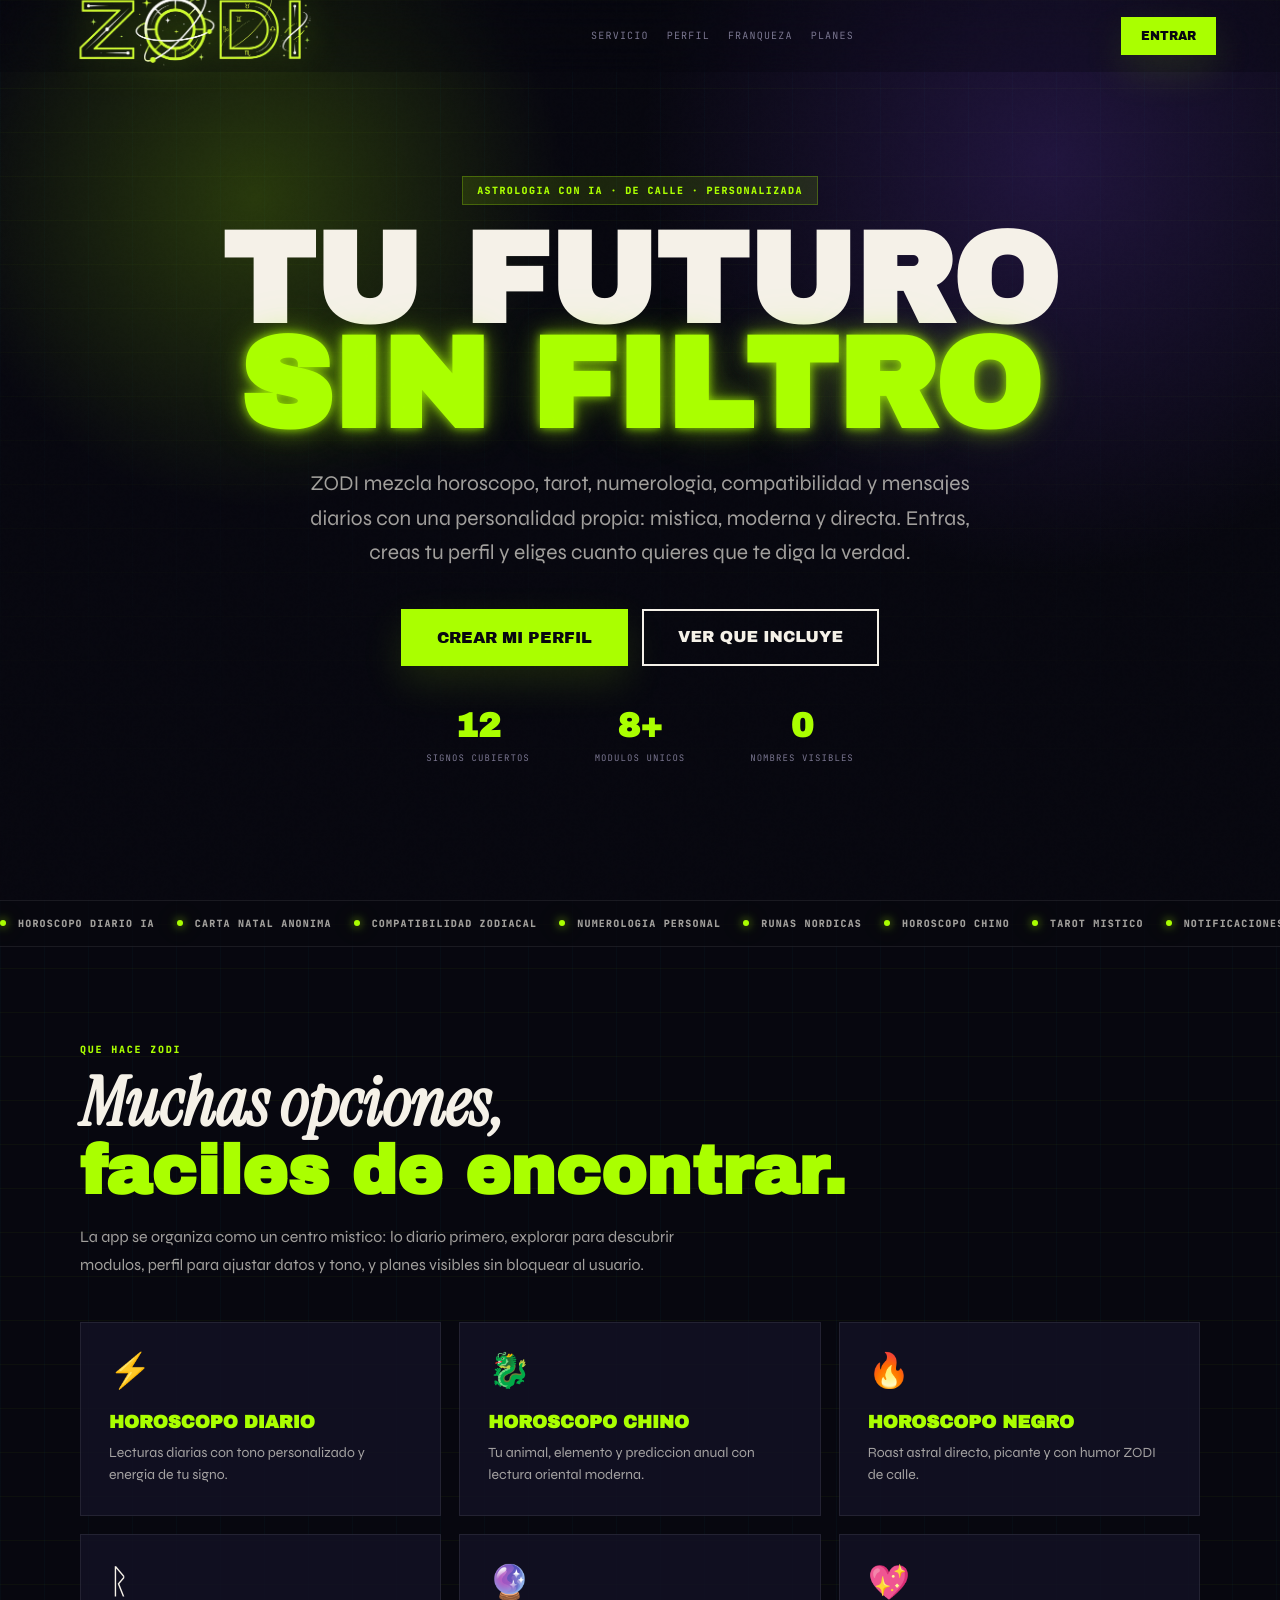
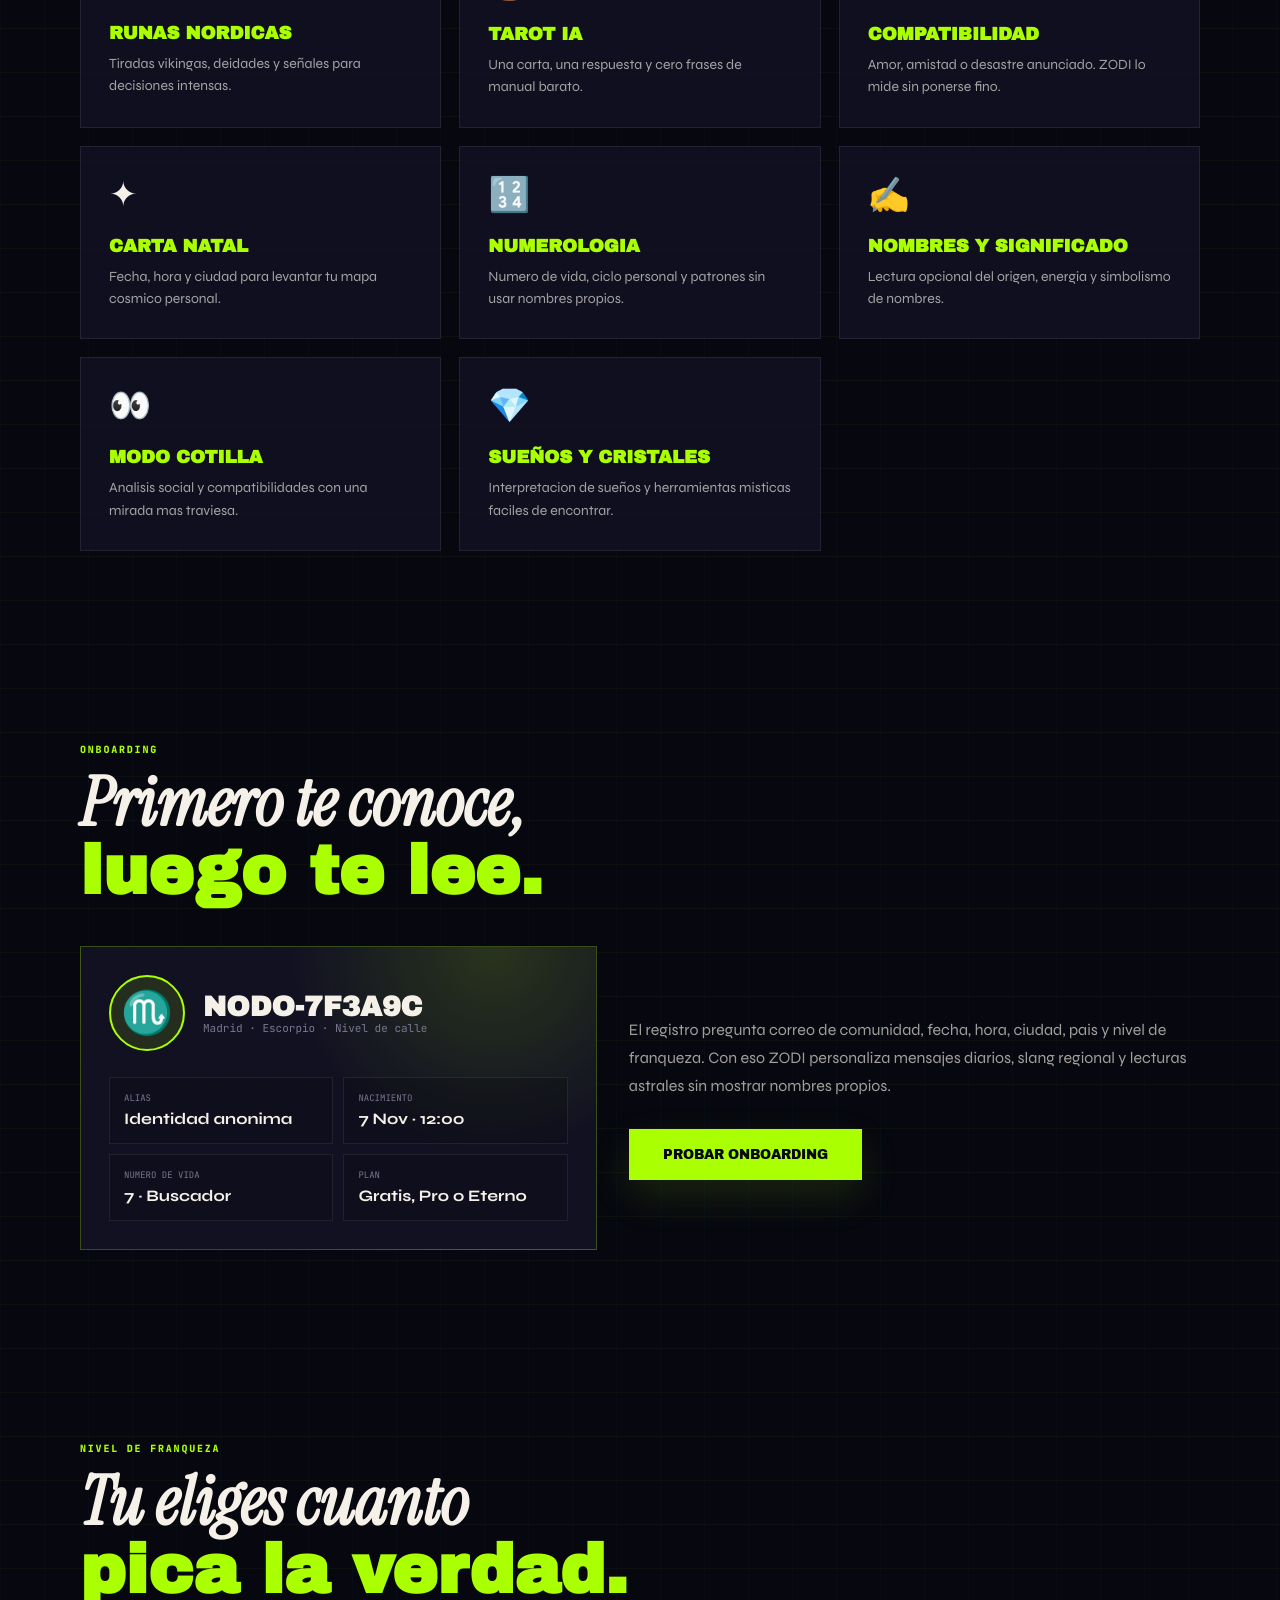
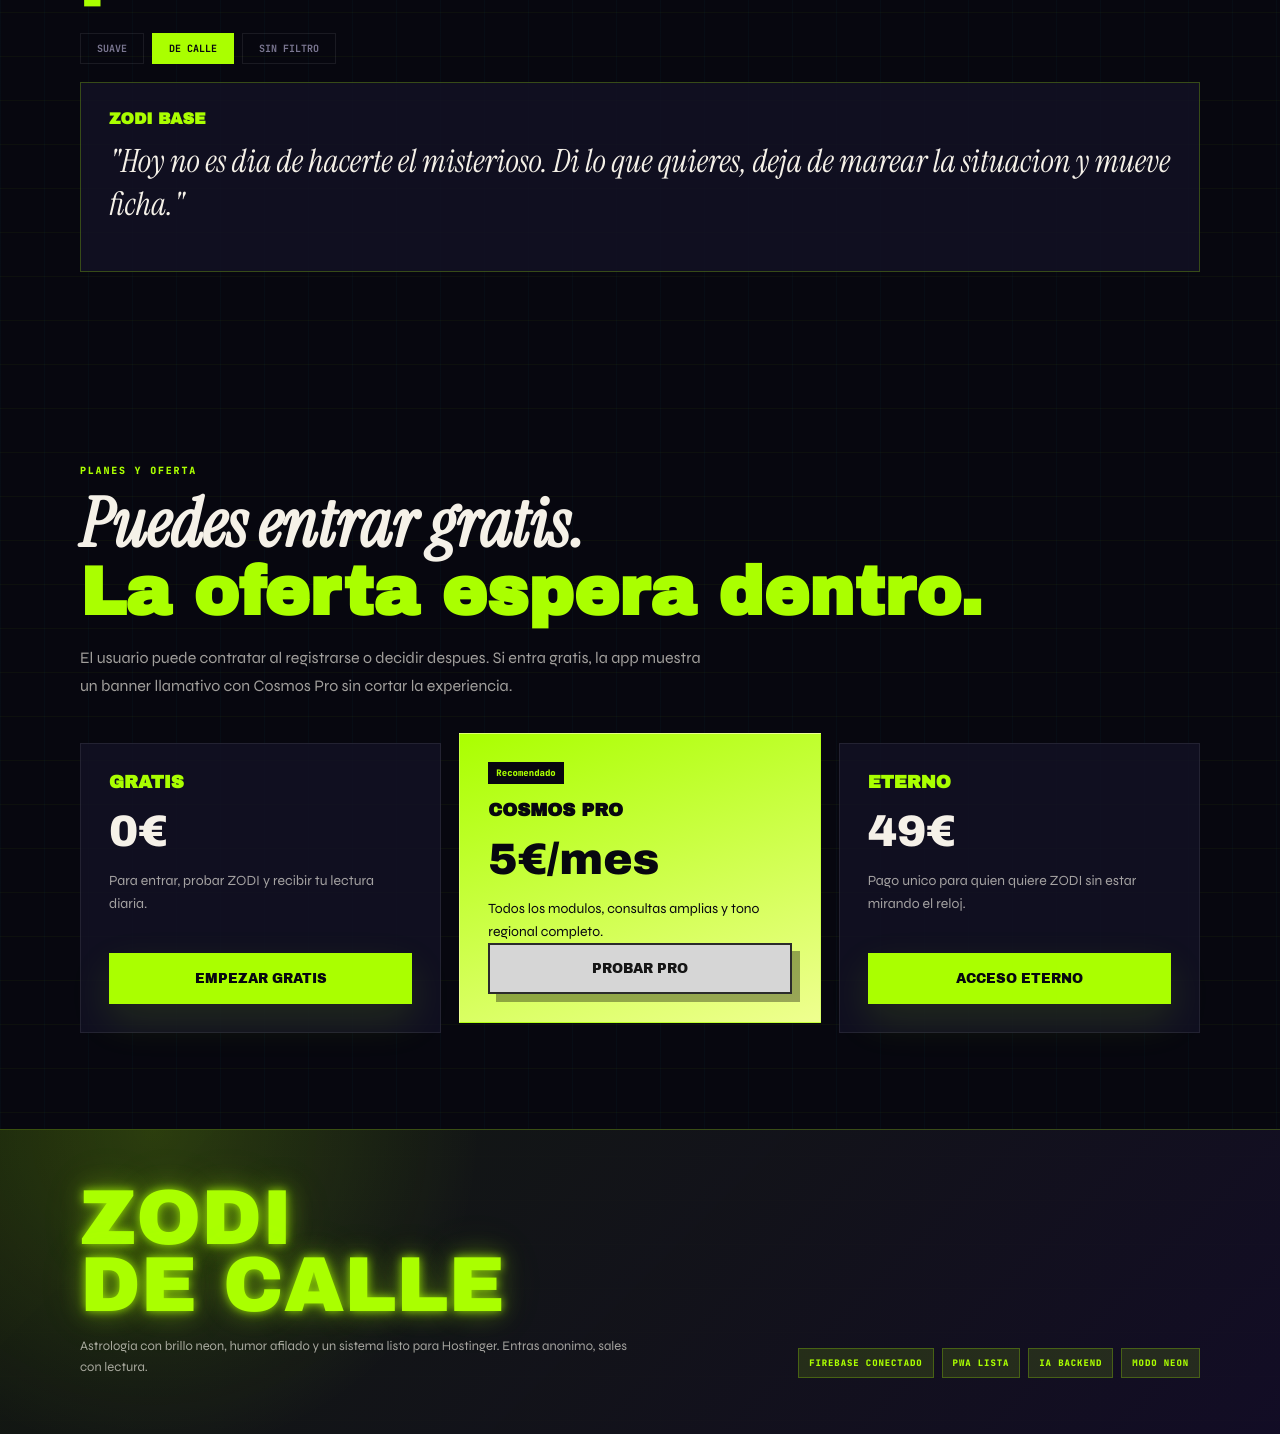
==== index.html @ 2113ca64 "Polish mobile UI and zodiac assets" ====
<!doctype html>
<html lang="es">
  <head>
    <meta charset="UTF-8" />
    <link rel="icon" type="image/svg+xml" href="/favicon.svg" />
    <link rel="manifest" href="/manifest.webmanifest" />
    <meta name="viewport" content="width=device-width, initial-scale=1.0, maximum-scale=1.0, user-scalable=no, viewport-fit=cover" />
    <meta name="theme-color" content="#05020d" />
    <meta name="apple-mobile-web-app-capable" content="yes" />
    <meta name="apple-mobile-web-app-title" content="ZODI" />
    <title>ZODI - La app de astrologia que te mereces</title>
    <link rel="preconnect" href="https://fonts.googleapis.com">
    <link rel="preconnect" href="https://fonts.gstatic.com" crossorigin>
    <link href="https://fonts.googleapis.com/css2?family=Syne:wght@400;600;700;800&family=Instrument+Serif:ital@0;1&family=JetBrains+Mono:wght@400;700&display=swap" rel="stylesheet">
    <script type="module" crossorigin src="/assets/index-DtrG1ZDG.js"></script>
    <link rel="modulepreload" crossorigin href="/assets/jsx-runtime-2UHhqg_S.js">
    <link rel="modulepreload" crossorigin href="/assets/firebase-Da5Ak7kD.js">
    <link rel="modulepreload" crossorigin href="/assets/proxy-juyD3h56.js">
    <link rel="stylesheet" crossorigin href="/assets/index-QmMRBQJv.css">
    <link rel="stylesheet" href="/zodi-ux-polish-v20260505b.css" />
    <script type="module" src="/zodi-google-bridge-v20260505.js"></script>
    <script type="module" src="/zodi-production-polish-v20260505b.js"></script>
  </head>
  <body>
    <div id="cursor"><div class="cur-dot" id="curDot"></div></div>
    <div id="root"></div>
    <script>
      // Only load cursor effect on non-touch devices
      if (window.matchMedia('(hover: hover) and (pointer: fine)').matches) {
        var s = document.createElement('script');
        s.src = '/splash-cursor.js';
        document.body.appendChild(s);
      }
    </script>
  </body>
</html>
---- assets/index-QmMRBQJv.css ----
@import "https://fonts.googleapis.com/css2?family=Archivo+Black&family=Syne:wght@400;700;800&family=Instrument+Serif:ital@0;1&family=JetBrains+Mono:wght@400;500;700&family=Space+Grotesk:wght@300;400;700&display=swap";:root{--z-acid:#af0;--z-acid-dim:#aaff001f;--z-acid-glow:#af06;--z-acid-border:#aaff0040;--z-purple:#6c3dc8;--z-purple-light:#9b6fe8;--z-purple-dim:#6c3dc82e;--z-red:#f44;--z-red-dim:#ff444426;--z-cyan:#00f5ff;--z-cyan-dim:#00f5ff14;--z-bone:#f5f1e8;--z-bone-dim:#f5f1e8a6;--z-black:#07070f;--z-dark:#0d0c18;--z-dark-2:#131224;--z-dark-3:#1a182a;--z-dark-4:#221f33;--z-gray:#7a7690;--z-gray-dim:#7a769040;--z-border:#ffffff14;--z-font-heading:"Archivo Black", sans-serif;--z-font-main:"Syne", sans-serif;--z-font-serif:"Instrument Serif", serif;--z-font-mono:"JetBrains Mono", monospace;--z-font-alt:"Space Grotesk", sans-serif;--z-nav:64px;--z-sb:280px;--z-r:0px;--z-transition:.2s cubic-bezier(.23, 1, .32, 1);--neon-acid:0 0 10px #af0c, 0 0 25px #af06, 0 0 50px #aaff0026}*,:before,:after{box-sizing:border-box;margin:0;padding:0}html{-webkit-tap-highlight-color:transparent;scroll-behavior:smooth;background:var(--z-black);height:100%}body{background:var(--z-black);color:var(--z-bone);font-family:var(--z-font-main);background-image:linear-gradient(#aaff0005 1px,#0000 1px),linear-gradient(90deg,#aaff0005 1px,#0000 1px);background-size:50px 50px;min-height:100vh;overflow-x:hidden}body:after{content:"";pointer-events:none;z-index:9999;opacity:.3;mix-blend-mode:overlay;background-image:url("data:image/svg+xml,%3Csvg viewBox='0 0 256 256' xmlns='http://www.w3.org/2000/svg'%3E%3Cfilter id='n'%3E%3CfeTurbulence type='fractalNoise' baseFrequency='0.75' numOctaves='4'/%3E%3C/filter%3E%3Crect width='100%25' height='100%25' filter='url(%23n)' opacity='0.04'/%3E%3C/svg%3E");position:fixed;inset:0}::selection{background:var(--z-acid);color:var(--z-black)}::-webkit-scrollbar{width:4px}::-webkit-scrollbar-track{background:var(--z-black)}::-webkit-scrollbar-thumb{background:var(--z-acid);border:1px solid var(--z-black)}.z-btn{font-family:var(--z-font-heading);text-transform:uppercase;border:2px solid var(--z-bone);cursor:pointer;transition:var(--z-transition);justify-content:center;align-items:center;gap:12px;padding:16px 32px;display:inline-flex;position:relative}.z-btn-acid{background:var(--z-acid);color:var(--z-black);border-color:var(--z-acid);box-shadow:6px 6px 0px var(--z-black), 6px 6px 0px 2px var(--z-bone)}.z-btn-acid:hover{box-shadow:10px 10px 0px var(--z-acid-glow);transform:translate(-2px,-2px)}.z-btn-outline{color:var(--z-bone);border-color:var(--z-bone);background:0 0}.z-btn-outline:hover{background:var(--z-bone);color:var(--z-black)}.z-card{background:var(--z-dark-2);border:2px solid var(--z-border);transition:var(--z-transition);padding:32px;position:relative}.z-card:hover{border-color:var(--z-acid);box-shadow:8px 8px 0px var(--z-acid-dim)}.z-card.acid{background:var(--z-acid-dim);border-color:var(--z-acid)}.z-badge{background:var(--z-acid);color:var(--z-black);font-family:var(--z-font-mono);letter-spacing:.15em;text-transform:uppercase;margin-bottom:20px;padding:4px 12px;font-size:10px;font-weight:900;display:inline-block}.z-title-lg{font-family:var(--z-font-heading);letter-spacing:-.04em;text-transform:uppercase;margin-bottom:24px;font-size:clamp(32px,8vw,72px);line-height:.9}.z-title-lg b{color:var(--z-acid);text-shadow:var(--neon-acid)}.z-title-serif{font-family:var(--z-font-serif);font-size:clamp(28px,5vw,48px);font-style:italic;font-weight:400;line-height:1.1}.z-app-wrapper{background:var(--z-black);height:100vh;display:flex}.z-sidebar{width:var(--z-sb);background:var(--z-dark);border-right:2px solid var(--z-acid);z-index:100;flex-direction:column;flex-shrink:0;transition:transform .3s;display:flex}.z-main-area{flex-direction:column;flex:1;min-width:0;display:flex}.z-panel-scroll{scroll-behavior:smooth;flex:1;padding:48px;overflow-y:auto}.z-nav-link{color:var(--z-gray);font-family:var(--z-font-heading);transition:var(--z-transition);cursor:pointer;text-align:left;background:0 0;border:none;border-left:4px solid #0000;padding:14px 24px;font-size:14px;text-decoration:none}.z-nav-link:hover{color:var(--z-bone);background:#ffffff08}.z-nav-link.active{color:var(--z-acid);background:var(--z-acid-dim);border-left-color:var(--z-acid)}.z-sign-img{mix-blend-mode:plus-lighter;filter:brightness(1.2)}.z-logout-small{color:var(--z-gray);cursor:pointer;font-family:var(--z-font-mono);text-transform:lowercase;opacity:.6;background:0 0;border:none;padding:12px;font-size:9px;transition:all .2s}.z-logout-small:hover{opacity:1;color:var(--z-red)}.flabel{font-family:var(--z-font-mono);color:var(--z-acid);text-transform:uppercase;letter-spacing:.1em;margin-bottom:8px;font-size:9px;display:block}.finput,.fselect,.ftextarea{background:var(--z-dark-3);border:2px solid var(--z-border);width:100%;color:var(--z-bone);font-family:var(--z-font-main);transition:var(--z-transition);outline:none;padding:14px;font-size:14px}.finput:focus,.fselect:focus,.ftextarea:focus{border-color:var(--z-acid);background:var(--z-dark-4)}.mode-strip{flex-wrap:wrap;gap:8px;margin-bottom:24px;display:flex}.mtab{border:1px solid var(--z-border);color:var(--z-gray);font-family:var(--z-font-mono);text-transform:uppercase;cursor:pointer;background:0 0;padding:8px 16px;font-size:10px;font-weight:700;transition:all .2s}.mtab:hover{color:var(--z-bone);border-color:var(--z-bone)}.mtab.on{background:var(--z-acid);color:var(--z-black);border-color:var(--z-acid)}.rbox{border:2px solid var(--z-border);margin-top:24px}.rbox-head{border-bottom:2px solid var(--z-border);background:#ffffff08;align-items:center;gap:16px;padding:20px;display:flex}.rbox-em{filter:drop-shadow(0 0 10px var(--z-acid-dim));font-size:32px}.rbox-title{font-family:var(--z-font-heading);font-size:16px}.rbox-meta{font-family:var(--z-font-mono);color:var(--z-gray);font-size:10px}.rbox-bdg{background:var(--z-acid);color:var(--z-black);font-family:var(--z-font-mono);margin-left:auto;padding:4px 10px;font-size:9px;font-weight:900}.rbox-body{color:var(--z-bone-dim);padding:24px;font-size:15px;line-height:1.8}.rbox-body strong{color:var(--z-acid)}.rbox-foot{border-top:1px solid var(--z-border);align-items:center;gap:12px;padding:12px 20px;display:flex}.rtag{background:var(--z-dark-3);font-family:var(--z-font-mono);color:var(--z-gray);padding:4px 8px;font-size:9px}.regen-btn{color:var(--z-acid);font-family:var(--z-font-mono);cursor:pointer;background:0 0;border:none;margin-left:auto;font-size:10px}.orb{filter:blur(120px);pointer-events:none;z-index:-1;opacity:.6;border-radius:50%;animation:25s ease-in-out infinite orb-drift;position:fixed}.orb-1{background:#6c3dc826;width:500px;height:500px;top:-100px;right:-100px}.orb-2{background:#aaff001a;width:350px;height:350px;animation-delay:-12s;bottom:-50px;left:-50px}@keyframes orb-drift{0%,to{transform:translate(0)scale(1)}50%{transform:translate(-40px,30px)scale(1.1)}}@media (width<=768px){.z-sidebar{z-index:1000;width:85%;position:fixed;top:0;bottom:0;left:0;transform:translate(-100%)}.z-sidebar.mob-open{transform:translate(0)}.z-panel-scroll{padding:24px 24px 100px}.z-desktop-only{display:none!important}.mob-bottom-nav{background:var(--z-dark-3);border-top:1px solid var(--z-border);z-index:1000;justify-content:space-around;align-items:center;height:60px;display:flex;position:fixed;bottom:0;left:0;right:0}.mob-bottom-nav>div{cursor:pointer;flex-direction:column;align-items:center;gap:4px;padding:8px;transition:opacity .2s;display:flex}.mob-bottom-nav>div.active-tab{opacity:1!important}.mob-ham{cursor:pointer;flex-direction:column;gap:4px;width:24px;display:flex}.mob-ham span{background:var(--z-bone);width:100%;height:2px;transition:all .3s;display:block}.overlay{-webkit-backdrop-filter:blur(4px);backdrop-filter:blur(4px);z-index:999;opacity:0;pointer-events:none;background:#00000080;transition:all .3s;position:fixed;inset:0}.overlay.on{opacity:1;pointer-events:auto}.desktop-only{display:none!important}}@media (width>=769px){.mob-bottom-nav,.mob-ham,.overlay{display:none!important}}.mobile-header{display:none}.z-desktop-header{z-index:90;position:sticky;top:0}.z-panel-modern,.z-perfil-panel,.z-tarot-panel{position:relative}.z-panel-modern:before,.z-tarot-panel:before{content:"";pointer-events:none;z-index:-1;background:radial-gradient(circle at 12% 20%,#aaff0024,#0000 28%),radial-gradient(circle at 88% 10%,#00f5ff1c,#0000 32%),linear-gradient(#ffffff08,#0000);height:220px;position:absolute;inset:-48px -48px auto}.z-grid,.z-layout-grid{gap:24px;display:grid}.z-layout-grid{grid-template-columns:minmax(260px,.8fr) minmax(320px,1.2fr);align-items:stretch}.z-card-luxe{border:1px solid var(--z-border);background:linear-gradient(160deg,#1a182aeb,#07070ff5);padding:36px;box-shadow:0 24px 80px #00000059}.z-card-luxe.acid{border-color:var(--z-acid);background:radial-gradient(circle at 50% 0%, #aaff002e, transparent 48%), var(--z-dark-2)}.z-title-xl{font-family:var(--z-font-heading);text-transform:uppercase;font-size:clamp(44px,9vw,96px);line-height:.86}.z-gray-mid{color:var(--z-bone-dim)}.z-quick-dock{grid-template-columns:repeat(4,minmax(0,1fr));gap:14px;margin:-24px 0 42px;display:grid}.z-quick-card{border:1px solid var(--z-border);min-height:112px;color:var(--z-bone);cursor:pointer;text-align:left;transition:var(--z-transition);background:#131224b8;padding:18px;position:relative;overflow:hidden}.z-quick-card:after{content:"";background:var(--z-acid);transform-origin:0;height:2px;transition:var(--z-transition);position:absolute;inset:auto 14px 12px;transform:scaleX(0)}.z-quick-card:hover,.z-quick-card:focus-visible{border-color:var(--z-acid);transform:translateY(-3px);box-shadow:0 16px 42px #aaff0017}.z-quick-card:hover:after,.z-quick-card:focus-visible:after{transform:scaleX(1)}.z-quick-icon{margin-bottom:12px;font-size:28px;display:block}.z-quick-title{font-family:var(--z-font-heading);text-transform:uppercase;font-size:13px}.z-quick-desc{color:var(--z-gray);margin-top:6px;font-size:12px;line-height:1.4}.z-hub-toolbar{grid-template-columns:minmax(220px,1fr) auto;align-items:center;gap:16px;margin-bottom:28px;display:grid}.z-hub-search{border:1px solid var(--z-border);color:var(--z-bone);font-family:var(--z-font-main);background:#131224db;outline:none;min-height:48px;padding:0 16px}.z-hub-search:focus{border-color:var(--z-acid);box-shadow:0 0 0 3px var(--z-acid-dim)}.z-hub-filters{flex-wrap:wrap;justify-content:flex-end;gap:8px;display:flex}.z-service-grid{grid-template-columns:repeat(auto-fill,minmax(230px,1fr));gap:18px;display:grid}.z-service-card{min-height:230px}.z-service-card:focus-visible{outline:2px solid var(--z-acid);outline-offset:3px}@media (width<=900px){.z-panel-scroll{padding:28px 18px 96px}.z-grid,.z-layout-grid{grid-template-columns:1fr!important}.z-quick-dock{grid-template-columns:repeat(2,minmax(0,1fr));margin-top:0}.z-hub-toolbar{grid-template-columns:1fr}.z-hub-filters{justify-content:flex-start}}@media (width<=768px){.z-desktop-header{display:none!important}.mobile-header{display:block}.z-sidebar{display:none}.z-app-wrapper{height:auto;min-height:100dvh}.z-main-area{min-height:100dvh}.z-title-lg{letter-spacing:0}.z-card,.z-card-luxe{padding:22px!important}.mode-strip .mtab{flex:auto;min-height:42px}}@media (width<=520px){.z-quick-dock,.z-service-grid{grid-template-columns:1fr}.z-panel-modern:before,.z-tarot-panel:before{inset:-28px -18px auto}}.z-onboarding-shell{background:var(--z-black);z-index:9999;justify-content:center;align-items:center;min-height:100dvh;padding:28px;display:flex;position:fixed;inset:0;overflow-y:auto}.z-onboarding-progress{z-index:2;gap:8px;display:flex;position:fixed;top:18px;left:50%;transform:translate(-50%)}.z-onboarding-progress span{background:var(--z-gray-dim);width:42px;height:4px}.z-onboarding-progress span.on{background:var(--z-acid);box-shadow:0 0 18px var(--z-acid-glow)}.z-onboarding-card{z-index:1;width:min(100%,640px);position:relative}.z-onboarding-card.wide{width:min(100%,980px)}.z-onboarding-copy{color:var(--z-bone-dim);max-width:620px;margin:-10px 0 32px;font-size:16px;line-height:1.65}.z-form-grid,.z-choice-grid,.z-plan-grid{gap:16px;margin-bottom:28px;display:grid}.z-form-grid{grid-template-columns:repeat(2,minmax(0,1fr))}.z-input-xl{min-height:58px;font-size:18px}.z-wide-btn{width:100%;padding:22px;font-size:16px}.z-onboarding-preview{border:1px solid var(--z-acid-border);background:var(--z-acid-dim);align-items:center;gap:18px;margin:4px 0 28px;padding:18px;display:flex}.z-onboarding-preview>span{font-size:48px}.z-onboarding-preview b,.z-onboarding-preview small{display:block}.z-onboarding-preview small{color:var(--z-bone-dim);font-family:var(--z-font-mono);margin-top:4px}.z-choice-grid{grid-template-columns:repeat(3,minmax(0,1fr))}.z-choice-card,.z-plan-card{text-align:left;cursor:pointer;color:var(--z-bone);border:1px solid var(--z-border);min-height:150px;transition:var(--z-transition);background:#131224e0;padding:22px}.z-choice-card b,.z-choice-card span,.z-plan-card b,.z-plan-card strong,.z-plan-card span{display:block}.z-choice-card b,.z-plan-card b{font-family:var(--z-font-heading);text-transform:uppercase;margin-bottom:10px}.z-choice-card span,.z-plan-card span{color:var(--z-bone-dim);font-size:13px;line-height:1.5}.z-choice-card.on,.z-plan-card.on{border-color:var(--z-acid);box-shadow:0 0 0 3px var(--z-acid-dim), 0 22px 80px #aaff0014}.z-plan-grid{grid-template-columns:repeat(3,minmax(0,1fr))}.z-plan-card{min-height:210px;position:relative}.z-plan-card.featured{background:linear-gradient(160deg, var(--z-acid), #e6ff7a);color:var(--z-black);transform:translateY(-8px)}.z-plan-card.featured span{color:#000000b8}.z-plan-card strong{font-family:var(--z-font-heading);margin-bottom:12px;font-size:34px}.z-plan-tag{background:var(--z-black);width:fit-content;font-family:var(--z-font-mono);margin-bottom:16px;padding:5px 8px;font-weight:900;color:var(--z-acid)!important;font-size:9px!important;display:inline-block!important}.z-offer-toggle{color:var(--z-bone-dim);align-items:center;gap:10px;margin-bottom:28px;font-size:13px;display:flex}.z-offer-toggle input{accent-color:var(--z-acid);width:18px;height:18px}.z-onboarding-actions{flex-wrap:wrap;gap:12px;display:flex}.z-onboarding-actions .z-btn{flex:180px}.z-offer-banner{border:1px solid var(--z-acid);background:linear-gradient(135deg,#aaff002e,#6c3dc82e),#07070fe0;grid-template-columns:minmax(0,1fr) auto;align-items:center;gap:20px;margin-bottom:26px;padding:20px;display:grid;box-shadow:0 18px 70px #aaff0014}.z-offer-banner strong{font-family:var(--z-font-heading);color:var(--z-bone);text-transform:uppercase;font-size:20px;line-height:1.15;display:block}.z-offer-banner p{color:var(--z-bone-dim);margin-top:8px;font-size:13px;line-height:1.5}.z-offer-kicker{color:var(--z-acid);font-family:var(--z-font-mono);letter-spacing:.12em;margin-bottom:8px;font-size:10px;font-weight:900;display:block}.z-offer-actions{gap:10px;display:flex}@media (width<=760px){.z-onboarding-shell{align-items:flex-start;padding:64px 18px 28px}.z-form-grid,.z-choice-grid,.z-plan-grid,.z-offer-banner{grid-template-columns:1fr}.z-plan-card.featured{transform:none}.z-offer-actions{flex-wrap:wrap}.z-offer-actions .z-btn{flex:130px}}.z-sidebar-brand{border-bottom:1px solid var(--z-border);padding:28px 22px}.z-sidebar-logo{cursor:pointer;background:0 0;border:0;align-items:center;width:100%;min-height:72px;display:flex}.z-sidebar-logo img{width:min(190px,100%);height:auto;filter:drop-shadow(0 0 14px var(--z-acid-glow))}.z-menu-section-title{color:var(--z-gray);letter-spacing:.16em;text-transform:uppercase;opacity:.8;padding:0 20px 8px;font-size:9px;font-weight:900}.z-sidebar-user{border-top:1px solid var(--z-border);grid-template-columns:36px 1fr;align-items:center;gap:10px;padding:20px;display:grid}.z-user-orb{background:var(--z-acid-dim);border:1px solid var(--z-acid-border);width:36px;height:36px;color:var(--z-acid);border-radius:50%;place-items:center;font-size:18px;display:grid}.z-user-name{text-overflow:ellipsis;white-space:nowrap;font-size:13px;font-weight:900;overflow:hidden}.z-user-meta{color:var(--z-gray);font-family:var(--z-font-mono);margin-top:2px;font-size:9px}.z-logout-btn{background:var(--z-red-dim);width:100%;color:var(--z-red);border:1px solid var(--z-red);grid-column:1/-1;margin-top:12px;padding:12px;font-size:12px}.z-desktop-header{border-bottom:1px solid var(--z-border);-webkit-backdrop-filter:blur(16px);backdrop-filter:blur(16px);background:#07070ff0;justify-content:space-between;align-items:center;min-height:78px;padding:0 40px;display:flex}.z-connected-user{max-width:min(680px,70vw);color:var(--z-bone);cursor:pointer;text-align:left;background:0 0;border:0;align-items:center;gap:14px;display:inline-flex}.z-connected-symbol{border:1px solid var(--z-acid);background:var(--z-acid-dim);width:46px;height:46px;color:var(--z-acid);place-items:center;font-size:25px;display:grid}.z-connected-user strong,.z-connected-user small{display:block}.z-connected-user strong{font-family:var(--z-font-heading);font-size:17px;line-height:1.1}.z-connected-user small{color:var(--z-gray);font-family:var(--z-font-mono);letter-spacing:.04em;margin-top:5px;font-size:10px}.z-header-icon{width:42px;height:42px;color:var(--z-gray);cursor:pointer;background:0 0;border:1px solid #0000;place-items:center;font-size:22px;display:grid}.z-header-icon:hover{color:var(--z-acid);border-color:var(--z-acid-border)}.z-loading{text-align:center;color:var(--z-acid);font-family:var(--z-font-mono);padding:100px 20px}.z-panel-head{margin-bottom:48px}.z-lead{color:var(--z-bone-dim);max-width:620px;font-size:16px;line-height:1.7}.z-lead em{color:var(--z-acid)}.z-focus-card{background:linear-gradient(160deg, var(--z-dark-2) 0%, #aaff000d 100%);padding:40px}.z-mode-grid{justify-content:center;gap:12px;margin-bottom:40px}.z-mode-grid .mtab{justify-content:center;align-items:center;gap:10px;min-height:46px;padding:12px 22px;font-size:11px;display:inline-flex}.z-wide-action{width:100%;max-width:430px;padding:20px;font-size:17px}.z-num-grid{grid-template-columns:repeat(2,minmax(0,1fr));gap:24px;margin-bottom:40px}.z-num-card{text-align:center;padding:40px}.z-num-card.acid{background:linear-gradient(160deg, var(--z-acid), #dfff62);border-color:var(--z-acid)}.z-num-card.acid .flabel,.z-name-reader .flabel{color:#000000b8}.z-num-card.purple{border:2px solid var(--z-purple)}.z-num-value{font-size:clamp(72px,12vw,120px);font-family:var(--z-font-heading);color:var(--z-black);margin:16px 0 20px;line-height:.85}.z-num-value.purple{color:var(--z-purple)}.z-num-card h3{text-transform:uppercase;margin-bottom:10px;font-size:24px;font-weight:900}.z-num-card p{color:var(--z-bone-dim);font-size:14px;line-height:1.55}.z-num-card.acid h3,.z-num-card.acid p{color:var(--z-black)}.z-ai-card{text-align:center;border:1px solid var(--z-purple-dim);background:#6c3dc814;padding:36px}.z-ai-card p{color:var(--z-bone-dim);margin-bottom:24px}.z-ai-card .z-btn{background:var(--z-purple);color:#fff;border-color:var(--z-purple)}.z-name-reader{background:linear-gradient(160deg, var(--z-acid), #dfff62);border-color:var(--z-acid);padding:36px}.z-name-result-grid{grid-template-columns:repeat(3,minmax(0,1fr));gap:16px;margin:28px 0;display:grid}.z-name-result-grid article{background:#00000024;border:1px solid #0000002e;min-height:150px;padding:18px}.z-name-result-grid span{color:#0000009e;font-family:var(--z-font-mono);text-transform:uppercase;margin-bottom:10px;font-size:10px;font-weight:900;display:block}.z-name-result-grid strong{color:var(--z-black);font-family:var(--z-font-heading);line-height:1.2;display:block}.z-name-result-grid p{color:#000000b8;margin-top:10px;line-height:1.5}.z-name-number{font-size:58px}.z-today-hero{grid-template-columns:minmax(0,1fr) minmax(220px,280px);align-items:center;gap:34px;margin-bottom:54px;display:grid}.z-today-copy{min-width:0}.z-today-title{font-size:clamp(46px,8vw,90px);line-height:.9}.z-today-title strong{color:var(--z-acid);text-shadow:var(--neon-acid)}.z-today-sign{aspect-ratio:1;border:2px solid var(--z-acid);border-radius:50%;justify-content:center;justify-self:end;align-items:center;width:min(100%,280px);display:flex;overflow:hidden}.z-today-sign img{object-fit:contain;filter:brightness(1.1);width:85%;height:85%}.z-today-grid{grid-template-columns:minmax(0,1.6fr) minmax(260px,.9fr);gap:30px}.z-reading-card{border:1px solid var(--z-border);padding:46px}.z-reading-head{justify-content:space-between;gap:16px;margin-bottom:30px;display:flex}.z-sync-time{font-size:10px;font-family:var(--z-font-mono);color:var(--z-gray)}.z-horoscope-quote{color:var(--z-bone);font-size:clamp(24px,4vw,36px);font-style:italic;line-height:1.3}.z-stat-grid{border-top:1px solid var(--z-border);grid-template-columns:repeat(3,minmax(0,1fr));gap:20px;margin-top:44px;padding-top:30px;display:grid}.z-stat-grid>div>div:last-child{font-size:28px;font-weight:900;font-family:var(--z-font-heading)}.z-today-aside{flex-direction:column;gap:28px;display:flex}.z-oracle-card{background:var(--z-acid);color:var(--z-black);border:none;padding:30px}.z-oracle-card p{color:var(--z-black);margin-top:15px;font-size:18px;font-style:italic;font-weight:800;line-height:1.4}.z-month-card{background:linear-gradient(135deg, var(--z-purple) 0%, var(--z-black) 100%);color:#fff;border:1px solid var(--z-purple-light);padding:30px}.z-month-card h3{font-family:var(--z-font-heading);margin-bottom:12px;font-size:20px}.z-month-card p{opacity:.82;margin-bottom:24px;font-size:13px;line-height:1.5}.z-month-card .z-btn{color:#000;background:#fff;border:none;width:100%;padding:15px;font-size:12px;font-weight:900}@media (width<=900px){.z-title-lg{letter-spacing:0;overflow-wrap:anywhere;font-size:clamp(38px,12vw,64px);line-height:.94}.z-num-grid,.z-name-result-grid,.z-today-hero,.z-today-grid{grid-template-columns:1fr}.z-today-sign{order:-1;justify-self:center;width:min(240px,72vw)}.z-reading-card{padding:24px}.z-focus-card,.z-name-reader,.z-ai-card{padding:24px!important}}@media (width<=768px){.z-panel-scroll{padding:18px 14px 96px}.mobile-header{z-index:120;height:62px;position:sticky;top:0}.z-offer-banner{gap:14px;padding:16px}.z-offer-banner strong{font-size:16px}.z-offer-actions .z-btn{min-height:46px;padding:12px 14px}.z-mode-grid{grid-template-columns:repeat(2,minmax(0,1fr));gap:10px;display:grid}.z-mode-grid .mtab{width:100%;padding:11px 8px}.mob-bottom-nav{-webkit-backdrop-filter:blur(14px);backdrop-filter:blur(14px);background:#0d0c18f5;height:68px}.mob-bottom-nav>button{height:100%;color:var(--z-gray);cursor:pointer;background:0 0;border:0;flex-direction:column;flex:1;justify-content:center;align-items:center;gap:4px;display:flex}.mob-bottom-nav>button span{font-size:20px;line-height:1}.mob-bottom-nav>button small{font-family:var(--z-font-mono);text-transform:uppercase;font-size:8px;font-weight:700}.mob-bottom-nav>button.active-tab{color:var(--z-acid)}.z-stat-grid{grid-template-columns:1fr}.z-reading-head{flex-direction:column}}@media (width<=460px){.z-title-lg{font-size:clamp(34px,15vw,52px)}.z-btn{width:100%;padding-left:14px;padding-right:14px}}
---- zodi-ux-polish-v20260505b.css ----
:root {
  color-scheme: dark;
}

.z-login-shell .z-card {
  box-shadow: 0 24px 90px rgba(0, 0, 0, 0.42), 0 0 0 1px rgba(170, 255, 0, 0.08) inset;
}

.z-login-shell .finput {
  background: rgba(12, 11, 25, 0.92) !important;
  border-color: rgba(245, 241, 232, 0.16) !important;
}

.z-login-shell .finput:focus {
  border-color: rgba(170, 255, 0, 0.72) !important;
  box-shadow: 0 0 0 4px rgba(170, 255, 0, 0.10) !important;
}

.z-login-shell button[style*="background: white"],
.z-login-shell button[style*="background:white"] {
  min-height: 58px;
  border: 1px solid rgba(255, 255, 255, 0.88) !important;
  box-shadow: 5px 5px 0 #8eff00;
  transition: transform 160ms ease, box-shadow 160ms ease, opacity 160ms ease;
}

.z-login-shell button[style*="background: white"]:hover,
.z-login-shell button[style*="background:white"]:hover {
  transform: translate(-1px, -1px);
  box-shadow: 7px 7px 0 #8eff00;
}

.z-final-hero::after {
  background:
    radial-gradient(circle at 20% 22%, rgba(170, 255, 0, 0.20), transparent 25%),
    radial-gradient(circle at 82% 18%, rgba(108, 61, 200, 0.25), transparent 32%),
    linear-gradient(180deg, rgba(7, 7, 15, 0.08), rgba(7, 7, 15, 0.78) 70%, var(--z-black)) !important;
}

.z-final-h1 {
  text-wrap: balance;
}

.z-final-sub,
.z-onboarding-copy,
.z-card p {
  text-wrap: pretty;
}

@media (max-width: 620px) {
  .z-login-shell {
    align-items: flex-start !important;
    overflow-y: auto !important;
  }

  .z-login-shell > button {
    position: absolute !important;
  }

  .z-login-shell .z-card {
    padding: 28px !important;
  }

  .z-login-shell h1 {
    font-size: 34px !important;
  }
}

@media (max-width: 768px) {
  .z-app-wrapper {
    height: 100dvh;
  }

  .z-panel-scroll {
    padding: 22px 18px 92px !important;
  }

  .z-panel-modern::before,
  .z-tarot-panel::before {
    inset: -22px -18px auto !important;
    height: 160px !important;
  }

  .z-today-hero {
    display: flex !important;
    flex-direction: column !important;
    align-items: flex-start !important;
    gap: 18px !important;
    margin-bottom: 24px !important;
  }

  .z-today-title {
    font-size: clamp(34px, 11vw, 48px) !important;
    line-height: 0.9 !important;
    margin-bottom: 16px !important;
  }

  .z-today-copy {
    display: contents;
  }

  .z-today-copy .z-badge {
    order: 1;
  }

  .z-today-copy .z-today-title {
    order: 2;
  }

  .z-today-copy .z-lead {
    order: 4;
    font-size: 14px !important;
    line-height: 1.62 !important;
    margin-bottom: 0 !important;
  }

  .z-today-sign {
    order: 3;
    width: min(46vw, 160px) !important;
    margin: -4px auto 2px !important;
    justify-self: center !important;
    align-self: center !important;
  }

  .z-today-grid {
    display: grid !important;
    grid-template-columns: 1fr !important;
    gap: 16px !important;
  }

  .z-reading-card,
  .z-oracle-card,
  .z-month-card {
    padding: 22px !important;
  }

  .z-offer-banner {
    padding: 18px !important;
    margin-bottom: 24px !important;
  }

  .z-offer-banner strong {
    font-size: 18px !important;
    line-height: 1.05 !important;
  }

  .z-offer-banner p {
    font-size: 13px !important;
  }

  .z-offer-actions {
    display: grid !important;
    grid-template-columns: 1fr 1fr !important;
    gap: 8px !important;
  }

  .z-offer-actions .z-btn {
    padding: 13px 10px !important;
  }

  .z-reading-head {
    align-items: flex-start !important;
    flex-direction: column !important;
    gap: 8px !important;
    margin-bottom: 18px !important;
  }

  .z-horoscope-quote {
    font-size: clamp(22px, 8vw, 31px) !important;
  }

  .z-stat-grid {
    grid-template-columns: 1fr 1fr 1fr !important;
    gap: 10px !important;
    margin-top: 26px !important;
    padding-top: 20px !important;
  }

  .z-stat-grid > div > div:last-child {
    font-size: 22px !important;
  }

  .mob-bottom-nav {
    height: 66px !important;
    padding-bottom: env(safe-area-inset-bottom);
  }

  .mob-bottom-nav button {
    appearance: none;
    background: transparent;
    border: 0;
    color: var(--z-gray);
    display: flex;
    flex: 1;
    min-width: 0;
    height: 100%;
    flex-direction: column;
    align-items: center;
    justify-content: center;
    gap: 3px;
    font-family: var(--z-font-mono);
    text-transform: uppercase;
  }

  .mob-bottom-nav button span {
    font-size: 17px;
    line-height: 1;
  }

  .mob-bottom-nav button small {
    font-size: 8px;
    letter-spacing: 0.08em;
  }

  .mob-bottom-nav button.active-tab {
    color: var(--z-acid);
  }

  .z-panel-modern > header {
    margin-bottom: 26px !important;
  }

  .z-panel-modern > header .z-title-lg {
    font-size: clamp(34px, 12vw, 54px) !important;
    line-height: 0.9 !important;
  }

  .z-hub-toolbar {
    gap: 12px !important;
  }

  .z-hub-search {
    font-size: 14px !important;
    padding: 16px !important;
  }

  .z-hub-filters {
    display: flex !important;
    gap: 8px !important;
    overflow-x: auto !important;
    padding-bottom: 4px !important;
  }

  .z-hub-filters .mtab {
    flex: 0 0 auto !important;
    padding: 9px 14px !important;
  }

  .z-service-grid {
    grid-template-columns: 1fr !important;
    gap: 14px !important;
  }

  .z-perfil-panel > section {
    display: grid !important;
    grid-template-columns: 112px minmax(0, 1fr) !important;
    align-items: center !important;
    gap: 18px !important;
    margin-bottom: 34px !important;
  }

  .z-perfil-panel > section > div:first-child {
    width: 112px !important;
  }

  .z-perfil-panel > section .z-card.acid {
    width: 104px !important;
    height: 104px !important;
  }

  .z-perfil-panel > section > div:first-child button {
    display: none !important;
  }

  .z-perfil-panel > section > div:last-child {
    min-width: 0 !important;
  }

  .z-perfil-panel > section .z-badge {
    font-size: 8px !important;
    letter-spacing: 0.12em !important;
    margin-bottom: 10px !important;
  }

  .z-perfil-panel .z-title-lg {
    font-size: clamp(26px, 8vw, 34px) !important;
    line-height: 0.9 !important;
    margin-bottom: 10px !important;
    overflow-wrap: anywhere !important;
  }

  .z-perfil-panel > section .z-title-lg + div {
    gap: 8px 12px !important;
    font-size: 9px !important;
  }

  .z-perfil-panel .mode-strip {
    display: flex !important;
    gap: 8px !important;
    overflow-x: auto !important;
    margin-bottom: 24px !important;
  }

  .z-perfil-panel .mode-strip .mtab {
    flex: 0 0 auto !important;
  }

.z-perfil-panel .z-grid {
    grid-template-columns: 1fr !important;
  }
}

.zodi-rich-content {
  font-size: 15px;
  line-height: 1.85;
}

.zodi-rich-content strong {
  color: var(--z-acid);
  font-weight: 900;
}

.z-rich-mini {
  display: grid;
  gap: 10px;
  margin-top: 18px;
  color: var(--z-bone-dim);
  font-size: 13px;
  line-height: 1.65;
}

.z-rich-mini p,
.z-compat-why {
  margin: 0;
}

.z-rich-mini strong,
.z-compat-why strong {
  color: var(--z-bone);
}

.z-compat-why {
  margin: 0 0 24px;
  color: var(--z-bone-dim);
  line-height: 1.7;
}

@media (max-width: 768px) {
  .z-name-result-grid,
  .z-num-grid {
    grid-template-columns: 1fr !important;
  }

  .zodi-rich-content {
    font-size: 14px;
    line-height: 1.78;
  }
}

html {
  scroll-padding-top: 84px;
}

body {
  text-rendering: geometricPrecision;
}

.z-onboarding-card img,
.z-sidebar-logo img,
.z-logo,
img[src*="zodi-logo"] {
  width: auto !important;
  max-width: min(260px, 82vw) !important;
  height: auto !important;
  object-fit: contain !important;
  aspect-ratio: auto !important;
}

.z-sidebar-logo {
  justify-content: flex-start !important;
  min-height: 88px !important;
}

.z-sidebar-logo img {
  max-height: 76px !important;
  transform-origin: left center;
}

.z-title-lg,
.z-title-xl {
  letter-spacing: 0 !important;
  text-wrap: balance;
}

.z-title-lg b,
.z-title-lg strong,
.z-title-xl b,
.z-title-xl strong {
  text-shadow: 0 0 12px rgba(170,255,0,.28) !important;
}

.z-btn-acid,
.z-card:hover,
.z-plan-card.on {
  box-shadow: 0 16px 42px rgba(170,255,0,.12) !important;
}

.z-card,
.z-card-luxe,
.rbox,
.z-reading-card,
.z-service-card {
  border-color: rgba(245,241,232,.12) !important;
  border-radius: 6px !important;
}

.z-card:hover,
.z-service-card:hover {
  transform: translateY(-2px);
}

.z-panel-scroll {
  scroll-behavior: smooth;
}

.z-panel-modern,
.z-chino-panel,
.z-perfil-panel {
  max-width: 1180px;
  margin: 0 auto;
}

.z-today-hero,
.z-chinese-current {
  position: relative;
  isolation: isolate;
}

.z-sign-img,
.z-today-sign img,
.z-sign-glyph-img {
  width: 100% !important;
  height: 100% !important;
  object-fit: contain !important;
  filter: drop-shadow(0 18px 36px rgba(170,255,0,.14)) brightness(1.02) !important;
}

.z-today-sign {
  background: radial-gradient(circle at 50% 44%, rgba(170,255,0,.12), rgba(19,18,36,.78) 62%, transparent 63%) !important;
  border-color: rgba(170,255,0,.32) !important;
  box-shadow: inset 0 0 0 1px rgba(245,241,232,.06), 0 24px 70px rgba(0,0,0,.32) !important;
}

.z-reading-card,
.z-focus-card,
.z-ai-card,
.z-name-reader {
  backdrop-filter: blur(10px);
}

.zodi-rich-content,
.rbox-body,
.z-lead,
.z-card p {
  color: rgba(245,241,232,.78) !important;
}

.zodi-rich-content strong,
.rbox-body strong {
  color: #e8ff8f !important;
  text-shadow: none !important;
}

.z-chinese-card {
  overflow: hidden;
  padding: clamp(22px, 4vw, 42px) !important;
}

.z-chinese-current {
  display: grid;
  grid-template-columns: minmax(180px, 320px) minmax(0, 1fr);
  align-items: center;
  gap: clamp(20px, 4vw, 44px);
  margin-bottom: 30px;
}

.z-chinese-art {
  aspect-ratio: 1;
  display: grid;
  place-items: center;
  border: 1px solid rgba(0,245,255,.18);
  background: radial-gradient(circle at 50% 48%, rgba(0,245,255,.12), rgba(19,18,36,.75) 62%, transparent 63%);
  border-radius: 50%;
  overflow: hidden;
}

.z-chinese-art img,
.z-result-animal,
.z-chinese-chip img {
  object-fit: contain;
  filter: drop-shadow(0 12px 26px rgba(170,255,0,.14));
}

.z-chinese-art img {
  width: 92%;
  height: 92%;
}

.z-chinese-copy h2 {
  margin: 6px 0 12px;
  font-family: var(--z-font-heading);
  font-size: clamp(34px, 7vw, 76px);
  line-height: .9;
  text-transform: uppercase;
}

.z-chinese-copy p {
  max-width: 560px;
  line-height: 1.65;
}

.z-chinese-picker {
  display: grid;
  grid-template-columns: repeat(auto-fit, minmax(92px, 1fr));
  gap: 10px;
  margin: 26px 0;
}

.z-chinese-chip {
  min-height: 98px;
  padding: 10px;
  color: var(--z-bone);
  border: 1px solid rgba(245,241,232,.12);
  background: rgba(7,7,15,.42);
  display: grid;
  justify-items: center;
  align-content: center;
  gap: 6px;
  cursor: pointer;
  transition: transform .2s ease, border-color .2s ease, background .2s ease;
}

.z-chinese-chip img {
  width: 54px;
  height: 54px;
}

.z-chinese-chip span {
  font-family: var(--z-font-mono);
  font-size: 10px;
  text-transform: uppercase;
}

.z-chinese-chip.on {
  border-color: var(--z-cyan);
  background: rgba(0,245,255,.1);
}

.z-chinese-chip:hover {
  transform: translateY(-2px);
}

.z-result-animal {
  width: 58px;
  height: 58px;
}

.z-result-soft {
  background: rgba(13,12,24,.92);
  border-color: rgba(0,245,255,.26) !important;
}

@media (max-width: 900px) {
  .z-panel-modern,
  .z-chino-panel,
  .z-perfil-panel {
    max-width: 100%;
  }

  .z-today-hero {
    gap: 22px !important;
    margin-bottom: 36px !important;
  }

  .z-today-title {
    font-size: clamp(40px, 13vw, 68px) !important;
    line-height: .92 !important;
  }

  .z-today-sign {
    width: min(250px, 70vw) !important;
  }

  .z-chinese-current {
    grid-template-columns: 1fr;
    text-align: center;
  }

  .z-chinese-art {
    width: min(260px, 76vw);
    justify-self: center;
  }

  .z-chinese-copy p {
    margin-inline: auto;
  }
}

@media (max-width: 768px) {
  .z-panel-scroll {
    padding: 16px 14px 96px !important;
  }

  .z-card,
  .z-card-luxe,
  .z-reading-card,
  .z-focus-card,
  .z-name-reader,
  .z-ai-card {
    padding: 20px !important;
  }

  .z-onboarding-shell {
    padding-inline: 16px !important;
  }

  .z-onboarding-card {
    width: 100% !important;
  }

  .z-onboarding-card img,
  img[src*="zodi-logo"] {
    max-width: min(240px, 78vw) !important;
  }

  .z-lead {
    font-size: 14px !important;
    line-height: 1.65 !important;
  }

  .z-mode-grid,
  .mode-strip {
    gap: 8px !important;
  }

  .mtab {
    white-space: normal !important;
    line-height: 1.2 !important;
  }

  .rbox-head {
    align-items: flex-start !important;
  }

  .z-chinese-picker {
    grid-template-columns: repeat(3, minmax(0, 1fr));
  }

  .z-chinese-chip {
    min-height: 86px;
    padding: 8px 4px;
  }

  .z-chinese-chip img {
    width: 48px;
    height: 48px;
  }
}

@media (max-width: 420px) {
  .z-title-lg,
  .z-title-xl {
    font-size: clamp(32px, 14vw, 48px) !important;
  }

  .z-chinese-picker {
    grid-template-columns: repeat(2, minmax(0, 1fr));
  }
}
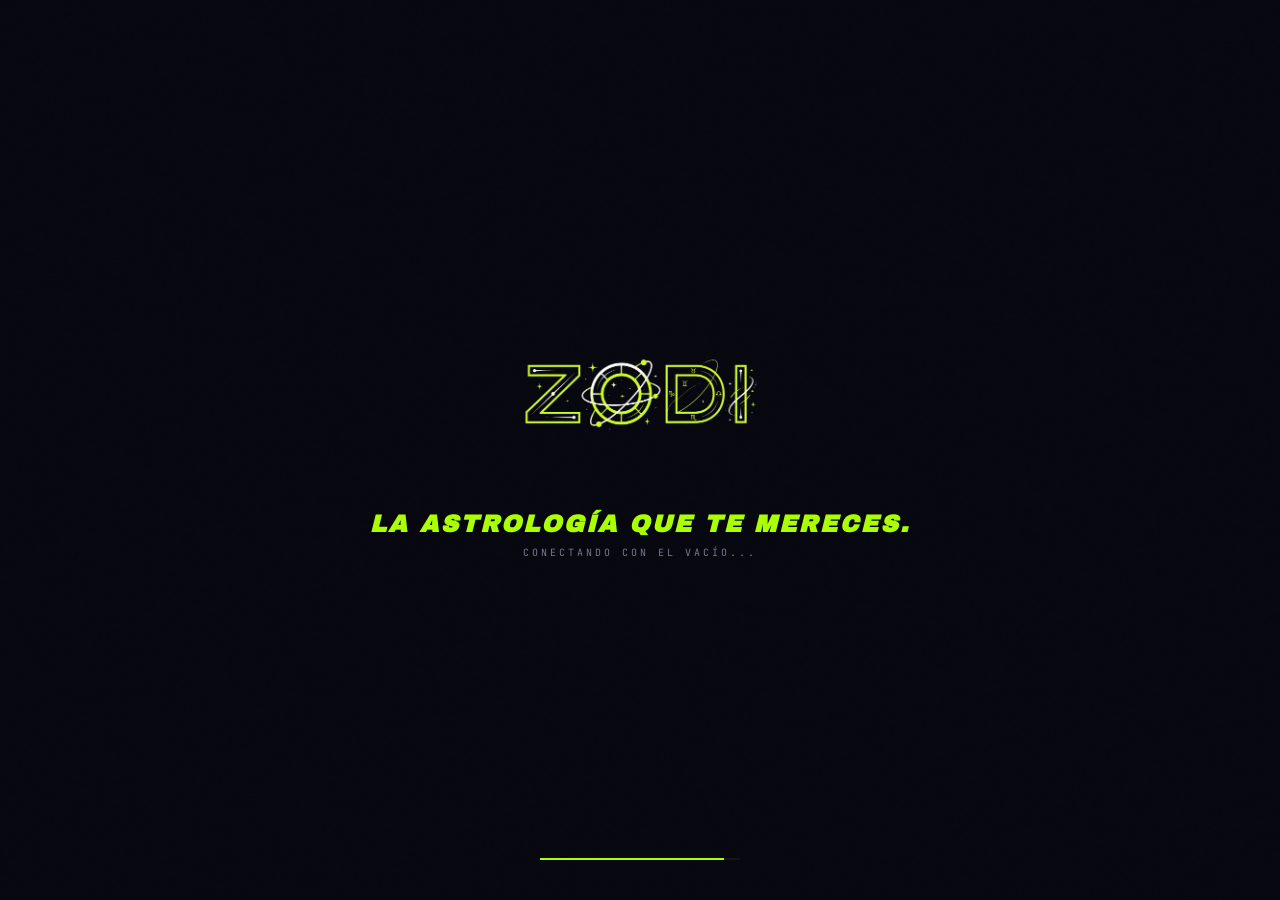
==== commit acf1f6b0: "Clean profile plans and public copy" ====
--- a/index.html
+++ b/index.html
@@ -17,9 +17,9 @@
     <link rel="modulepreload" crossorigin href="/assets/firebase-Da5Ak7kD.js">
     <link rel="modulepreload" crossorigin href="/assets/proxy-juyD3h56.js">
     <link rel="stylesheet" crossorigin href="/assets/index-QmMRBQJv.css">
-    <link rel="stylesheet" href="/zodi-ux-polish-v20260505b.css" />
+    <link rel="stylesheet" href="/zodi-ux-polish-v20260505c.css" />
     <script type="module" src="/zodi-google-bridge-v20260505.js"></script>
-    <script type="module" src="/zodi-production-polish-v20260505b.js"></script>
+    <script type="module" src="/zodi-production-polish-v20260505c.js"></script>
   </head>
   <body>
     <div id="cursor"><div class="cur-dot" id="curDot"></div></div>
--- a/zodi-ux-polish-v20260505c.css
+++ b/zodi-ux-polish-v20260505c.css
@@ -0,0 +1,944 @@
+:root {
+  color-scheme: dark;
+}
+
+.z-login-shell .z-card {
+  box-shadow: 0 24px 90px rgba(0, 0, 0, 0.42), 0 0 0 1px rgba(170, 255, 0, 0.08) inset;
+}
+
+.z-login-shell .finput {
+  background: rgba(12, 11, 25, 0.92) !important;
+  border-color: rgba(245, 241, 232, 0.16) !important;
+}
+
+.z-login-shell .finput:focus {
+  border-color: rgba(170, 255, 0, 0.72) !important;
+  box-shadow: 0 0 0 4px rgba(170, 255, 0, 0.10) !important;
+}
+
+.z-login-shell button[style*="background: white"],
+.z-login-shell button[style*="background:white"] {
+  min-height: 58px;
+  border: 1px solid rgba(255, 255, 255, 0.88) !important;
+  box-shadow: 5px 5px 0 #8eff00;
+  transition: transform 160ms ease, box-shadow 160ms ease, opacity 160ms ease;
+}
+
+.z-login-shell button[style*="background: white"]:hover,
+.z-login-shell button[style*="background:white"]:hover {
+  transform: translate(-1px, -1px);
+  box-shadow: 7px 7px 0 #8eff00;
+}
+
+.z-final-hero::after {
+  background:
+    radial-gradient(circle at 20% 22%, rgba(170, 255, 0, 0.20), transparent 25%),
+    radial-gradient(circle at 82% 18%, rgba(108, 61, 200, 0.25), transparent 32%),
+    linear-gradient(180deg, rgba(7, 7, 15, 0.08), rgba(7, 7, 15, 0.78) 70%, var(--z-black)) !important;
+}
+
+.z-final-h1 {
+  text-wrap: balance;
+}
+
+.z-final-sub,
+.z-onboarding-copy,
+.z-card p {
+  text-wrap: pretty;
+}
+
+@media (max-width: 620px) {
+  .z-login-shell {
+    align-items: flex-start !important;
+    overflow-y: auto !important;
+  }
+
+  .z-login-shell > button {
+    position: absolute !important;
+  }
+
+  .z-login-shell .z-card {
+    padding: 28px !important;
+  }
+
+  .z-login-shell h1 {
+    font-size: 34px !important;
+  }
+}
+
+@media (max-width: 768px) {
+  .z-app-wrapper {
+    height: 100dvh;
+  }
+
+  .z-panel-scroll {
+    padding: 22px 18px 92px !important;
+  }
+
+  .z-panel-modern::before,
+  .z-tarot-panel::before {
+    inset: -22px -18px auto !important;
+    height: 160px !important;
+  }
+
+  .z-today-hero {
+    display: flex !important;
+    flex-direction: column !important;
+    align-items: flex-start !important;
+    gap: 18px !important;
+    margin-bottom: 24px !important;
+  }
+
+  .z-today-title {
+    font-size: clamp(34px, 11vw, 48px) !important;
+    line-height: 0.9 !important;
+    margin-bottom: 16px !important;
+  }
+
+  .z-today-copy {
+    display: contents;
+  }
+
+  .z-today-copy .z-badge {
+    order: 1;
+  }
+
+  .z-today-copy .z-today-title {
+    order: 2;
+  }
+
+  .z-today-copy .z-lead {
+    order: 4;
+    font-size: 14px !important;
+    line-height: 1.62 !important;
+    margin-bottom: 0 !important;
+  }
+
+  .z-today-sign {
+    order: 3;
+    width: min(46vw, 160px) !important;
+    margin: -4px auto 2px !important;
+    justify-self: center !important;
+    align-self: center !important;
+  }
+
+  .z-today-grid {
+    display: grid !important;
+    grid-template-columns: 1fr !important;
+    gap: 16px !important;
+  }
+
+  .z-reading-card,
+  .z-oracle-card,
+  .z-month-card {
+    padding: 22px !important;
+  }
+
+  .z-offer-banner {
+    padding: 18px !important;
+    margin-bottom: 24px !important;
+  }
+
+  .z-offer-banner strong {
+    font-size: 18px !important;
+    line-height: 1.05 !important;
+  }
+
+  .z-offer-banner p {
+    font-size: 13px !important;
+  }
+
+  .z-offer-actions {
+    display: grid !important;
+    grid-template-columns: 1fr 1fr !important;
+    gap: 8px !important;
+  }
+
+  .z-offer-actions .z-btn {
+    padding: 13px 10px !important;
+  }
+
+  .z-reading-head {
+    align-items: flex-start !important;
+    flex-direction: column !important;
+    gap: 8px !important;
+    margin-bottom: 18px !important;
+  }
+
+  .z-horoscope-quote {
+    font-size: clamp(22px, 8vw, 31px) !important;
+  }
+
+  .z-stat-grid {
+    grid-template-columns: 1fr 1fr 1fr !important;
+    gap: 10px !important;
+    margin-top: 26px !important;
+    padding-top: 20px !important;
+  }
+
+  .z-stat-grid > div > div:last-child {
+    font-size: 22px !important;
+  }
+
+  .mob-bottom-nav {
+    height: 66px !important;
+    padding-bottom: env(safe-area-inset-bottom);
+  }
+
+  .mob-bottom-nav button {
+    appearance: none;
+    background: transparent;
+    border: 0;
+    color: var(--z-gray);
+    display: flex;
+    flex: 1;
+    min-width: 0;
+    height: 100%;
+    flex-direction: column;
+    align-items: center;
+    justify-content: center;
+    gap: 3px;
+    font-family: var(--z-font-mono);
+    text-transform: uppercase;
+  }
+
+  .mob-bottom-nav button span {
+    font-size: 17px;
+    line-height: 1;
+  }
+
+  .mob-bottom-nav button small {
+    font-size: 8px;
+    letter-spacing: 0.08em;
+  }
+
+  .mob-bottom-nav button.active-tab {
+    color: var(--z-acid);
+  }
+
+  .z-panel-modern > header {
+    margin-bottom: 26px !important;
+  }
+
+  .z-panel-modern > header .z-title-lg {
+    font-size: clamp(34px, 12vw, 54px) !important;
+    line-height: 0.9 !important;
+  }
+
+  .z-hub-toolbar {
+    gap: 12px !important;
+  }
+
+  .z-hub-search {
+    font-size: 14px !important;
+    padding: 16px !important;
+  }
+
+  .z-hub-filters {
+    display: flex !important;
+    gap: 8px !important;
+    overflow-x: auto !important;
+    padding-bottom: 4px !important;
+  }
+
+  .z-hub-filters .mtab {
+    flex: 0 0 auto !important;
+    padding: 9px 14px !important;
+  }
+
+  .z-service-grid {
+    grid-template-columns: 1fr !important;
+    gap: 14px !important;
+  }
+
+  .z-perfil-panel > section {
+    display: grid !important;
+    grid-template-columns: 112px minmax(0, 1fr) !important;
+    align-items: center !important;
+    gap: 18px !important;
+    margin-bottom: 34px !important;
+  }
+
+  .z-perfil-panel > section > div:first-child {
+    width: 112px !important;
+  }
+
+  .z-perfil-panel > section .z-card.acid {
+    width: 104px !important;
+    height: 104px !important;
+  }
+
+  .z-perfil-panel > section > div:first-child button {
+    display: none !important;
+  }
+
+  .z-perfil-panel > section > div:last-child {
+    min-width: 0 !important;
+  }
+
+  .z-perfil-panel > section .z-badge {
+    font-size: 8px !important;
+    letter-spacing: 0.12em !important;
+    margin-bottom: 10px !important;
+  }
+
+  .z-perfil-panel .z-title-lg {
+    font-size: clamp(26px, 8vw, 34px) !important;
+    line-height: 0.9 !important;
+    margin-bottom: 10px !important;
+    overflow-wrap: anywhere !important;
+  }
+
+  .z-perfil-panel > section .z-title-lg + div {
+    gap: 8px 12px !important;
+    font-size: 9px !important;
+  }
+
+  .z-perfil-panel .mode-strip {
+    display: flex !important;
+    gap: 8px !important;
+    overflow-x: auto !important;
+    margin-bottom: 24px !important;
+  }
+
+  .z-perfil-panel .mode-strip .mtab {
+    flex: 0 0 auto !important;
+  }
+
+.z-perfil-panel .z-grid {
+    grid-template-columns: 1fr !important;
+  }
+}
+
+.zodi-rich-content {
+  font-size: 15px;
+  line-height: 1.85;
+}
+
+.zodi-rich-content strong {
+  color: var(--z-acid);
+  font-weight: 900;
+}
+
+.z-rich-mini {
+  display: grid;
+  gap: 10px;
+  margin-top: 18px;
+  color: var(--z-bone-dim);
+  font-size: 13px;
+  line-height: 1.65;
+}
+
+.z-rich-mini p,
+.z-compat-why {
+  margin: 0;
+}
+
+.z-rich-mini strong,
+.z-compat-why strong {
+  color: var(--z-bone);
+}
+
+.z-compat-why {
+  margin: 0 0 24px;
+  color: var(--z-bone-dim);
+  line-height: 1.7;
+}
+
+@media (max-width: 768px) {
+  .z-name-result-grid,
+  .z-num-grid {
+    grid-template-columns: 1fr !important;
+  }
+
+  .zodi-rich-content {
+    font-size: 14px;
+    line-height: 1.78;
+  }
+}
+
+html {
+  scroll-padding-top: 84px;
+}
+
+body {
+  text-rendering: geometricPrecision;
+}
+
+.z-onboarding-card img,
+.z-sidebar-logo img,
+.z-logo,
+img[src*="zodi-logo"] {
+  width: auto !important;
+  max-width: min(260px, 82vw) !important;
+  height: auto !important;
+  object-fit: contain !important;
+  aspect-ratio: auto !important;
+}
+
+.z-sidebar-logo {
+  justify-content: flex-start !important;
+  min-height: 88px !important;
+}
+
+.z-sidebar-logo img {
+  max-height: 76px !important;
+  transform-origin: left center;
+}
+
+.z-title-lg,
+.z-title-xl {
+  letter-spacing: 0 !important;
+  text-wrap: balance;
+}
+
+.z-title-lg b,
+.z-title-lg strong,
+.z-title-xl b,
+.z-title-xl strong {
+  text-shadow: 0 0 12px rgba(170,255,0,.28) !important;
+}
+
+.z-btn-acid,
+.z-card:hover,
+.z-plan-card.on {
+  box-shadow: 0 16px 42px rgba(170,255,0,.12) !important;
+}
+
+.z-card,
+.z-card-luxe,
+.rbox,
+.z-reading-card,
+.z-service-card {
+  border-color: rgba(245,241,232,.12) !important;
+  border-radius: 6px !important;
+}
+
+.z-card:hover,
+.z-service-card:hover {
+  transform: translateY(-2px);
+}
+
+.z-panel-scroll {
+  scroll-behavior: smooth;
+}
+
+.z-panel-modern,
+.z-chino-panel,
+.z-perfil-panel {
+  max-width: 1180px;
+  margin: 0 auto;
+}
+
+.z-today-hero,
+.z-chinese-current {
+  position: relative;
+  isolation: isolate;
+}
+
+.z-sign-img,
+.z-today-sign img,
+.z-sign-glyph-img {
+  width: 100% !important;
+  height: 100% !important;
+  object-fit: contain !important;
+  filter: drop-shadow(0 18px 36px rgba(170,255,0,.14)) brightness(1.02) !important;
+}
+
+.z-today-sign {
+  background: radial-gradient(circle at 50% 44%, rgba(170,255,0,.12), rgba(19,18,36,.78) 62%, transparent 63%) !important;
+  border-color: rgba(170,255,0,.32) !important;
+  box-shadow: inset 0 0 0 1px rgba(245,241,232,.06), 0 24px 70px rgba(0,0,0,.32) !important;
+}
+
+.z-reading-card,
+.z-focus-card,
+.z-ai-card,
+.z-name-reader {
+  backdrop-filter: blur(10px);
+}
+
+.zodi-rich-content,
+.rbox-body,
+.z-lead,
+.z-card p {
+  color: rgba(245,241,232,.78) !important;
+}
+
+.zodi-rich-content strong,
+.rbox-body strong {
+  color: #e8ff8f !important;
+  text-shadow: none !important;
+}
+
+.z-chinese-card {
+  overflow: hidden;
+  padding: clamp(22px, 4vw, 42px) !important;
+}
+
+.z-chinese-current {
+  display: grid;
+  grid-template-columns: minmax(180px, 320px) minmax(0, 1fr);
+  align-items: center;
+  gap: clamp(20px, 4vw, 44px);
+  margin-bottom: 30px;
+}
+
+.z-chinese-art {
+  aspect-ratio: 1;
+  display: grid;
+  place-items: center;
+  border: 1px solid rgba(0,245,255,.18);
+  background: radial-gradient(circle at 50% 48%, rgba(0,245,255,.12), rgba(19,18,36,.75) 62%, transparent 63%);
+  border-radius: 50%;
+  overflow: hidden;
+}
+
+.z-chinese-art img,
+.z-result-animal,
+.z-chinese-chip img {
+  object-fit: contain;
+  filter: drop-shadow(0 12px 26px rgba(170,255,0,.14));
+}
+
+.z-chinese-art img {
+  width: 92%;
+  height: 92%;
+}
+
+.z-chinese-copy h2 {
+  margin: 6px 0 12px;
+  font-family: var(--z-font-heading);
+  font-size: clamp(34px, 7vw, 76px);
+  line-height: .9;
+  text-transform: uppercase;
+}
+
+.z-chinese-copy p {
+  max-width: 560px;
+  line-height: 1.65;
+}
+
+.z-chinese-picker {
+  display: grid;
+  grid-template-columns: repeat(auto-fit, minmax(92px, 1fr));
+  gap: 10px;
+  margin: 26px 0;
+}
+
+.z-chinese-chip {
+  min-height: 98px;
+  padding: 10px;
+  color: var(--z-bone);
+  border: 1px solid rgba(245,241,232,.12);
+  background: rgba(7,7,15,.42);
+  display: grid;
+  justify-items: center;
+  align-content: center;
+  gap: 6px;
+  cursor: pointer;
+  transition: transform .2s ease, border-color .2s ease, background .2s ease;
+}
+
+.z-chinese-chip img {
+  width: 54px;
+  height: 54px;
+}
+
+.z-chinese-chip span {
+  font-family: var(--z-font-mono);
+  font-size: 10px;
+  text-transform: uppercase;
+}
+
+.z-chinese-chip.on {
+  border-color: var(--z-cyan);
+  background: rgba(0,245,255,.1);
+}
+
+.z-chinese-chip:hover {
+  transform: translateY(-2px);
+}
+
+.z-result-animal {
+  width: 58px;
+  height: 58px;
+}
+
+.z-result-soft {
+  background: rgba(13,12,24,.92);
+  border-color: rgba(0,245,255,.26) !important;
+}
+
+@media (max-width: 900px) {
+  .z-panel-modern,
+  .z-chino-panel,
+  .z-perfil-panel {
+    max-width: 100%;
+  }
+
+  .z-today-hero {
+    gap: 22px !important;
+    margin-bottom: 36px !important;
+  }
+
+  .z-today-title {
+    font-size: clamp(40px, 13vw, 68px) !important;
+    line-height: .92 !important;
+  }
+
+  .z-today-sign {
+    width: min(250px, 70vw) !important;
+  }
+
+  .z-chinese-current {
+    grid-template-columns: 1fr;
+    text-align: center;
+  }
+
+  .z-chinese-art {
+    width: min(260px, 76vw);
+    justify-self: center;
+  }
+
+  .z-chinese-copy p {
+    margin-inline: auto;
+  }
+}
+
+@media (max-width: 768px) {
+  .z-panel-scroll {
+    padding: 16px 14px 96px !important;
+  }
+
+  .z-card,
+  .z-card-luxe,
+  .z-reading-card,
+  .z-focus-card,
+  .z-name-reader,
+  .z-ai-card {
+    padding: 20px !important;
+  }
+
+  .z-onboarding-shell {
+    padding-inline: 16px !important;
+  }
+
+  .z-onboarding-card {
+    width: 100% !important;
+  }
+
+  .z-onboarding-card img,
+  img[src*="zodi-logo"] {
+    max-width: min(240px, 78vw) !important;
+  }
+
+  .z-lead {
+    font-size: 14px !important;
+    line-height: 1.65 !important;
+  }
+
+  .z-mode-grid,
+  .mode-strip {
+    gap: 8px !important;
+  }
+
+  .mtab {
+    white-space: normal !important;
+    line-height: 1.2 !important;
+  }
+
+  .rbox-head {
+    align-items: flex-start !important;
+  }
+
+  .z-chinese-picker {
+    grid-template-columns: repeat(3, minmax(0, 1fr));
+  }
+
+  .z-chinese-chip {
+    min-height: 86px;
+    padding: 8px 4px;
+  }
+
+  .z-chinese-chip img {
+    width: 48px;
+    height: 48px;
+  }
+}
+
+@media (max-width: 420px) {
+  .z-title-lg,
+  .z-title-xl {
+    font-size: clamp(32px, 14vw, 48px) !important;
+  }
+
+  .z-chinese-picker {
+    grid-template-columns: repeat(2, minmax(0, 1fr));
+  }
+}
+
+.z-profile-pro {
+  --profile-gap: clamp(16px, 3vw, 28px);
+}
+
+.z-profile-hero {
+  display: grid !important;
+  grid-template-columns: minmax(140px, 210px) minmax(0, 1fr) !important;
+  gap: var(--profile-gap) !important;
+  align-items: center !important;
+  margin-bottom: 34px !important;
+}
+
+.z-profile-avatar {
+  aspect-ratio: 1;
+  display: grid;
+  place-items: center;
+  border: 1px solid rgba(170,255,0,.22);
+  border-radius: 50%;
+  background: radial-gradient(circle at 50% 48%, rgba(170,255,0,.1), rgba(19,18,36,.74) 62%, transparent 63%);
+  overflow: hidden;
+}
+
+.z-profile-avatar img {
+  width: 86%;
+  height: 86%;
+  object-fit: contain;
+  filter: drop-shadow(0 16px 32px rgba(170,255,0,.14));
+}
+
+.z-profile-heading {
+  min-width: 0;
+}
+
+.z-profile-meta {
+  display: flex;
+  flex-wrap: wrap;
+  gap: 9px;
+  margin: 10px 0 16px;
+}
+
+.z-profile-meta span {
+  border: 1px solid rgba(245,241,232,.12);
+  background: rgba(245,241,232,.05);
+  color: rgba(245,241,232,.76);
+  padding: 7px 10px;
+  font-family: var(--z-font-mono);
+  font-size: 10px;
+  text-transform: uppercase;
+}
+
+.z-profile-note {
+  color: rgba(245,241,232,.72);
+  line-height: 1.65;
+  max-width: 760px;
+}
+
+.z-profile-tabs {
+  display: flex;
+  gap: 8px;
+  overflow-x: auto;
+  padding-bottom: 10px;
+  margin-bottom: 24px;
+  border-bottom: 1px solid rgba(245,241,232,.1);
+}
+
+.z-profile-tabs .mtab {
+  flex: 0 0 auto;
+}
+
+.z-profile-grid {
+  display: grid;
+  grid-template-columns: repeat(2, minmax(0, 1fr));
+  gap: var(--profile-gap);
+}
+
+.z-profile-card {
+  padding: clamp(22px, 4vw, 40px) !important;
+}
+
+.z-profile-card.wide {
+  grid-column: 1 / -1;
+}
+
+.z-profile-card h2,
+.z-profile-card h3 {
+  font-family: var(--z-font-heading);
+  text-transform: uppercase;
+  line-height: 1.05;
+  margin: 8px 0 14px;
+}
+
+.z-profile-list {
+  display: grid;
+  gap: 14px;
+  margin-top: 18px;
+}
+
+.z-profile-list div {
+  display: grid;
+  grid-template-columns: minmax(110px, .7fr) minmax(0, 1fr);
+  gap: 12px;
+  align-items: baseline;
+  padding-bottom: 12px;
+  border-bottom: 1px solid rgba(245,241,232,.08);
+}
+
+.z-profile-list dt {
+  color: var(--z-gray);
+  font-family: var(--z-font-mono);
+  font-size: 10px;
+  text-transform: uppercase;
+}
+
+.z-profile-list dd {
+  color: var(--z-bone);
+  font-weight: 800;
+  overflow-wrap: anywhere;
+}
+
+.z-profile-form {
+  display: grid;
+  grid-template-columns: repeat(auto-fit, minmax(230px, 1fr));
+  gap: 18px;
+  margin-top: 22px;
+}
+
+.z-profile-form.small {
+  grid-template-columns: repeat(auto-fit, minmax(180px, 1fr));
+}
+
+.z-profile-form label,
+.z-profile-wide-field {
+  display: grid;
+  gap: 8px;
+}
+
+.z-profile-form span,
+.z-profile-wide-field span {
+  color: var(--z-acid);
+  font-family: var(--z-font-mono);
+  font-size: 10px;
+  text-transform: uppercase;
+}
+
+.z-profile-wide-field {
+  margin-top: 18px;
+}
+
+.z-profile-save {
+  width: 100%;
+  margin-top: 24px;
+  min-height: 58px;
+}
+
+.z-profile-actions {
+  display: flex;
+  gap: 12px;
+  flex-wrap: wrap;
+  margin-top: 26px;
+}
+
+.z-profile-actions .z-btn {
+  flex: 1 1 220px;
+}
+
+.z-plan-clean-grid {
+  display: grid;
+  grid-template-columns: repeat(auto-fit, minmax(230px, 1fr));
+  gap: 16px;
+  margin-top: 24px;
+}
+
+.z-plan-clean {
+  min-height: 190px;
+  color: var(--z-bone);
+  text-align: left;
+  cursor: pointer;
+  border: 1px solid rgba(245,241,232,.14);
+  background: rgba(19,18,36,.8);
+  padding: 22px;
+  display: flex;
+  flex-direction: column;
+  gap: 12px;
+  transition: transform .2s ease, border-color .2s ease, background .2s ease;
+}
+
+.z-plan-clean strong {
+  font-family: var(--z-font-heading);
+  text-transform: uppercase;
+  font-size: 20px;
+}
+
+.z-plan-clean span {
+  color: rgba(245,241,232,.72);
+  line-height: 1.55;
+}
+
+.z-plan-clean small {
+  margin-top: auto;
+  color: var(--z-acid);
+  font-family: var(--z-font-mono);
+  text-transform: uppercase;
+}
+
+.z-plan-clean.on {
+  border-color: var(--z-acid);
+  background: rgba(170,255,0,.1);
+}
+
+.z-plan-clean:hover {
+  transform: translateY(-2px);
+}
+
+.z-profile-toast {
+  position: fixed;
+  top: 18px;
+  left: 50%;
+  transform: translateX(-50%);
+  z-index: 10000;
+  padding: 12px 18px;
+  border-radius: 6px;
+  background: var(--z-acid);
+  color: var(--z-black);
+  font-family: var(--z-font-mono);
+  font-size: 11px;
+  font-weight: 900;
+  box-shadow: 0 18px 50px rgba(0,0,0,.35);
+}
+
+.z-profile-toast.error,
+.z-profile-card.danger .z-btn:last-child {
+  background: var(--z-red);
+  color: white;
+}
+
+@media (max-width: 760px) {
+  .z-profile-hero,
+  .z-profile-grid {
+    grid-template-columns: 1fr !important;
+  }
+
+  .z-profile-hero {
+    text-align: center;
+  }
+
+  .z-profile-avatar {
+    width: min(210px, 68vw);
+    justify-self: center;
+  }
+
+  .z-profile-meta {
+    justify-content: center;
+  }
+
+  .z-profile-list div {
+    grid-template-columns: 1fr;
+    gap: 4px;
+  }
+
+  .z-profile-tabs {
+    margin-inline: -14px;
+    padding-inline: 14px;
+  }
+}
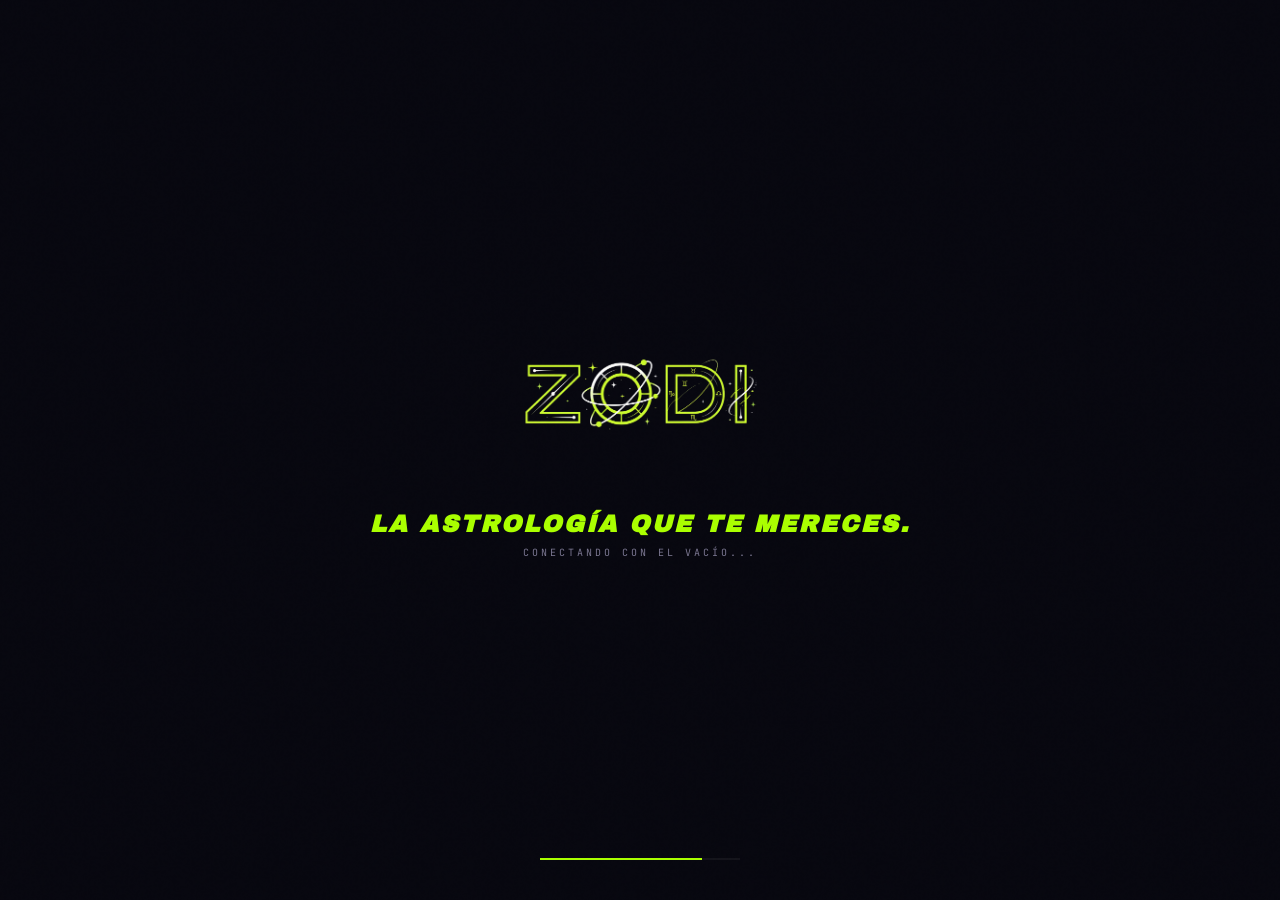
==== commit c3165ccf: "Fix mobile layout contrast and explore UI" ====
--- a/index.html
+++ b/index.html
@@ -17,9 +17,9 @@
     <link rel="modulepreload" crossorigin href="/assets/firebase-Da5Ak7kD.js">
     <link rel="modulepreload" crossorigin href="/assets/proxy-juyD3h56.js">
     <link rel="stylesheet" crossorigin href="/assets/index-QmMRBQJv.css">
-    <link rel="stylesheet" href="/zodi-ux-polish-v20260505c.css" />
+    <link rel="stylesheet" href="/zodi-ux-polish-v20260505d.css" />
     <script type="module" src="/zodi-google-bridge-v20260505.js"></script>
-    <script type="module" src="/zodi-production-polish-v20260505c.js"></script>
+    <script type="module" src="/zodi-production-polish-v20260505d.js"></script>
   </head>
   <body>
     <div id="cursor"><div class="cur-dot" id="curDot"></div></div>
--- a/zodi-ux-polish-v20260505d.css
+++ b/zodi-ux-polish-v20260505d.css
@@ -0,0 +1,1221 @@
+:root {
+  color-scheme: dark;
+}
+
+.z-login-shell .z-card {
+  box-shadow: 0 24px 90px rgba(0, 0, 0, 0.42), 0 0 0 1px rgba(170, 255, 0, 0.08) inset;
+}
+
+.z-login-shell .finput {
+  background: rgba(12, 11, 25, 0.92) !important;
+  border-color: rgba(245, 241, 232, 0.16) !important;
+}
+
+.z-login-shell .finput:focus {
+  border-color: rgba(170, 255, 0, 0.72) !important;
+  box-shadow: 0 0 0 4px rgba(170, 255, 0, 0.10) !important;
+}
+
+.z-login-shell button[style*="background: white"],
+.z-login-shell button[style*="background:white"] {
+  min-height: 58px;
+  border: 1px solid rgba(255, 255, 255, 0.88) !important;
+  box-shadow: 5px 5px 0 #8eff00;
+  transition: transform 160ms ease, box-shadow 160ms ease, opacity 160ms ease;
+}
+
+.z-login-shell button[style*="background: white"]:hover,
+.z-login-shell button[style*="background:white"]:hover {
+  transform: translate(-1px, -1px);
+  box-shadow: 7px 7px 0 #8eff00;
+}
+
+.z-final-hero::after {
+  background:
+    radial-gradient(circle at 20% 22%, rgba(170, 255, 0, 0.20), transparent 25%),
+    radial-gradient(circle at 82% 18%, rgba(108, 61, 200, 0.25), transparent 32%),
+    linear-gradient(180deg, rgba(7, 7, 15, 0.08), rgba(7, 7, 15, 0.78) 70%, var(--z-black)) !important;
+}
+
+.z-final-h1 {
+  text-wrap: balance;
+}
+
+.z-final-sub,
+.z-onboarding-copy,
+.z-card p {
+  text-wrap: pretty;
+}
+
+@media (max-width: 620px) {
+  .z-login-shell {
+    align-items: flex-start !important;
+    overflow-y: auto !important;
+  }
+
+  .z-login-shell > button {
+    position: absolute !important;
+  }
+
+  .z-login-shell .z-card {
+    padding: 28px !important;
+  }
+
+  .z-login-shell h1 {
+    font-size: 34px !important;
+  }
+}
+
+@media (max-width: 768px) {
+  .z-app-wrapper {
+    height: 100dvh;
+  }
+
+  .z-panel-scroll {
+    padding: 22px 18px 92px !important;
+  }
+
+  .z-panel-modern::before,
+  .z-tarot-panel::before {
+    inset: -22px -18px auto !important;
+    height: 160px !important;
+  }
+
+  .z-today-hero {
+    display: flex !important;
+    flex-direction: column !important;
+    align-items: flex-start !important;
+    gap: 18px !important;
+    margin-bottom: 24px !important;
+  }
+
+  .z-today-title {
+    font-size: clamp(34px, 11vw, 48px) !important;
+    line-height: 0.9 !important;
+    margin-bottom: 16px !important;
+  }
+
+  .z-today-copy {
+    display: contents;
+  }
+
+  .z-today-copy .z-badge {
+    order: 1;
+  }
+
+  .z-today-copy .z-today-title {
+    order: 2;
+  }
+
+  .z-today-copy .z-lead {
+    order: 4;
+    font-size: 14px !important;
+    line-height: 1.62 !important;
+    margin-bottom: 0 !important;
+  }
+
+  .z-today-sign {
+    order: 3;
+    width: min(46vw, 160px) !important;
+    margin: -4px auto 2px !important;
+    justify-self: center !important;
+    align-self: center !important;
+  }
+
+  .z-today-grid {
+    display: grid !important;
+    grid-template-columns: 1fr !important;
+    gap: 16px !important;
+  }
+
+  .z-reading-card,
+  .z-oracle-card,
+  .z-month-card {
+    padding: 22px !important;
+  }
+
+  .z-offer-banner {
+    padding: 18px !important;
+    margin-bottom: 24px !important;
+  }
+
+  .z-offer-banner strong {
+    font-size: 18px !important;
+    line-height: 1.05 !important;
+  }
+
+  .z-offer-banner p {
+    font-size: 13px !important;
+  }
+
+  .z-offer-actions {
+    display: grid !important;
+    grid-template-columns: 1fr 1fr !important;
+    gap: 8px !important;
+  }
+
+  .z-offer-actions .z-btn {
+    padding: 13px 10px !important;
+  }
+
+  .z-reading-head {
+    align-items: flex-start !important;
+    flex-direction: column !important;
+    gap: 8px !important;
+    margin-bottom: 18px !important;
+  }
+
+  .z-horoscope-quote {
+    font-size: clamp(22px, 8vw, 31px) !important;
+  }
+
+  .z-stat-grid {
+    grid-template-columns: 1fr 1fr 1fr !important;
+    gap: 10px !important;
+    margin-top: 26px !important;
+    padding-top: 20px !important;
+  }
+
+  .z-stat-grid > div > div:last-child {
+    font-size: 22px !important;
+  }
+
+  .mob-bottom-nav {
+    height: 66px !important;
+    padding-bottom: env(safe-area-inset-bottom);
+  }
+
+  .mob-bottom-nav button {
+    appearance: none;
+    background: transparent;
+    border: 0;
+    color: var(--z-gray);
+    display: flex;
+    flex: 1;
+    min-width: 0;
+    height: 100%;
+    flex-direction: column;
+    align-items: center;
+    justify-content: center;
+    gap: 3px;
+    font-family: var(--z-font-mono);
+    text-transform: uppercase;
+  }
+
+  .mob-bottom-nav button span {
+    font-size: 17px;
+    line-height: 1;
+  }
+
+  .mob-bottom-nav button small {
+    font-size: 8px;
+    letter-spacing: 0.08em;
+  }
+
+  .mob-bottom-nav button.active-tab {
+    color: var(--z-acid);
+  }
+
+  .z-panel-modern > header {
+    margin-bottom: 26px !important;
+  }
+
+  .z-panel-modern > header .z-title-lg {
+    font-size: clamp(34px, 12vw, 54px) !important;
+    line-height: 0.9 !important;
+  }
+
+  .z-hub-toolbar {
+    gap: 12px !important;
+  }
+
+  .z-hub-search {
+    font-size: 14px !important;
+    padding: 16px !important;
+  }
+
+  .z-hub-filters {
+    display: flex !important;
+    gap: 8px !important;
+    overflow-x: auto !important;
+    padding-bottom: 4px !important;
+  }
+
+  .z-hub-filters .mtab {
+    flex: 0 0 auto !important;
+    padding: 9px 14px !important;
+  }
+
+  .z-service-grid {
+    grid-template-columns: 1fr !important;
+    gap: 14px !important;
+  }
+
+  .z-perfil-panel > section {
+    display: grid !important;
+    grid-template-columns: 112px minmax(0, 1fr) !important;
+    align-items: center !important;
+    gap: 18px !important;
+    margin-bottom: 34px !important;
+  }
+
+  .z-perfil-panel > section > div:first-child {
+    width: 112px !important;
+  }
+
+  .z-perfil-panel > section .z-card.acid {
+    width: 104px !important;
+    height: 104px !important;
+  }
+
+  .z-perfil-panel > section > div:first-child button {
+    display: none !important;
+  }
+
+  .z-perfil-panel > section > div:last-child {
+    min-width: 0 !important;
+  }
+
+  .z-perfil-panel > section .z-badge {
+    font-size: 8px !important;
+    letter-spacing: 0.12em !important;
+    margin-bottom: 10px !important;
+  }
+
+  .z-perfil-panel .z-title-lg {
+    font-size: clamp(26px, 8vw, 34px) !important;
+    line-height: 0.9 !important;
+    margin-bottom: 10px !important;
+    overflow-wrap: anywhere !important;
+  }
+
+  .z-perfil-panel > section .z-title-lg + div {
+    gap: 8px 12px !important;
+    font-size: 9px !important;
+  }
+
+  .z-perfil-panel .mode-strip {
+    display: flex !important;
+    gap: 8px !important;
+    overflow-x: auto !important;
+    margin-bottom: 24px !important;
+  }
+
+  .z-perfil-panel .mode-strip .mtab {
+    flex: 0 0 auto !important;
+  }
+
+.z-perfil-panel .z-grid {
+    grid-template-columns: 1fr !important;
+  }
+}
+
+.zodi-rich-content {
+  font-size: 15px;
+  line-height: 1.85;
+}
+
+.zodi-rich-content strong {
+  color: var(--z-acid);
+  font-weight: 900;
+}
+
+.z-rich-mini {
+  display: grid;
+  gap: 10px;
+  margin-top: 18px;
+  color: var(--z-bone-dim);
+  font-size: 13px;
+  line-height: 1.65;
+}
+
+.z-rich-mini p,
+.z-compat-why {
+  margin: 0;
+}
+
+.z-rich-mini strong,
+.z-compat-why strong {
+  color: var(--z-bone);
+}
+
+.z-compat-why {
+  margin: 0 0 24px;
+  color: var(--z-bone-dim);
+  line-height: 1.7;
+}
+
+@media (max-width: 768px) {
+  .z-name-result-grid,
+  .z-num-grid {
+    grid-template-columns: 1fr !important;
+  }
+
+  .zodi-rich-content {
+    font-size: 14px;
+    line-height: 1.78;
+  }
+}
+
+html {
+  scroll-padding-top: 84px;
+}
+
+body {
+  text-rendering: geometricPrecision;
+}
+
+.z-onboarding-card img,
+.z-sidebar-logo img,
+.z-logo,
+img[src*="zodi-logo"] {
+  width: auto !important;
+  max-width: min(260px, 82vw) !important;
+  height: auto !important;
+  object-fit: contain !important;
+  aspect-ratio: auto !important;
+}
+
+.z-sidebar-logo {
+  justify-content: flex-start !important;
+  min-height: 88px !important;
+}
+
+.z-sidebar-logo img {
+  max-height: 76px !important;
+  transform-origin: left center;
+}
+
+.z-title-lg,
+.z-title-xl {
+  letter-spacing: 0 !important;
+  text-wrap: balance;
+}
+
+.z-title-lg b,
+.z-title-lg strong,
+.z-title-xl b,
+.z-title-xl strong {
+  text-shadow: 0 0 12px rgba(170,255,0,.28) !important;
+}
+
+.z-btn-acid,
+.z-card:hover,
+.z-plan-card.on {
+  box-shadow: 0 16px 42px rgba(170,255,0,.12) !important;
+}
+
+.z-card,
+.z-card-luxe,
+.rbox,
+.z-reading-card,
+.z-service-card {
+  border-color: rgba(245,241,232,.12) !important;
+  border-radius: 6px !important;
+}
+
+.z-card:hover,
+.z-service-card:hover {
+  transform: translateY(-2px);
+}
+
+.z-panel-scroll {
+  scroll-behavior: smooth;
+}
+
+.z-panel-modern,
+.z-chino-panel,
+.z-perfil-panel {
+  max-width: 1180px;
+  margin: 0 auto;
+}
+
+.z-today-hero,
+.z-chinese-current {
+  position: relative;
+  isolation: isolate;
+}
+
+.z-sign-img,
+.z-today-sign img,
+.z-sign-glyph-img {
+  width: 100% !important;
+  height: 100% !important;
+  object-fit: contain !important;
+  filter: drop-shadow(0 18px 36px rgba(170,255,0,.14)) brightness(1.02) !important;
+}
+
+.z-today-sign {
+  background: radial-gradient(circle at 50% 44%, rgba(170,255,0,.12), rgba(19,18,36,.78) 62%, transparent 63%) !important;
+  border-color: rgba(170,255,0,.32) !important;
+  box-shadow: inset 0 0 0 1px rgba(245,241,232,.06), 0 24px 70px rgba(0,0,0,.32) !important;
+}
+
+.z-reading-card,
+.z-focus-card,
+.z-ai-card,
+.z-name-reader {
+  backdrop-filter: blur(10px);
+}
+
+.zodi-rich-content,
+.rbox-body,
+.z-lead,
+.z-card p {
+  color: rgba(245,241,232,.78) !important;
+}
+
+.zodi-rich-content strong,
+.rbox-body strong {
+  color: #e8ff8f !important;
+  text-shadow: none !important;
+}
+
+.z-chinese-card {
+  overflow: hidden;
+  padding: clamp(22px, 4vw, 42px) !important;
+}
+
+.z-chinese-current {
+  display: grid;
+  grid-template-columns: minmax(180px, 320px) minmax(0, 1fr);
+  align-items: center;
+  gap: clamp(20px, 4vw, 44px);
+  margin-bottom: 30px;
+}
+
+.z-chinese-art {
+  aspect-ratio: 1;
+  display: grid;
+  place-items: center;
+  border: 1px solid rgba(0,245,255,.18);
+  background: radial-gradient(circle at 50% 48%, rgba(0,245,255,.12), rgba(19,18,36,.75) 62%, transparent 63%);
+  border-radius: 50%;
+  overflow: hidden;
+}
+
+.z-chinese-art img,
+.z-result-animal,
+.z-chinese-chip img {
+  object-fit: contain;
+  filter: drop-shadow(0 12px 26px rgba(170,255,0,.14));
+}
+
+.z-chinese-art img {
+  width: 92%;
+  height: 92%;
+}
+
+.z-chinese-copy h2 {
+  margin: 6px 0 12px;
+  font-family: var(--z-font-heading);
+  font-size: clamp(34px, 7vw, 76px);
+  line-height: .9;
+  text-transform: uppercase;
+}
+
+.z-chinese-copy p {
+  max-width: 560px;
+  line-height: 1.65;
+}
+
+.z-chinese-picker {
+  display: grid;
+  grid-template-columns: repeat(auto-fit, minmax(92px, 1fr));
+  gap: 10px;
+  margin: 26px 0;
+}
+
+.z-chinese-chip {
+  min-height: 98px;
+  padding: 10px;
+  color: var(--z-bone);
+  border: 1px solid rgba(245,241,232,.12);
+  background: rgba(7,7,15,.42);
+  display: grid;
+  justify-items: center;
+  align-content: center;
+  gap: 6px;
+  cursor: pointer;
+  transition: transform .2s ease, border-color .2s ease, background .2s ease;
+}
+
+.z-chinese-chip img {
+  width: 54px;
+  height: 54px;
+}
+
+.z-chinese-chip span {
+  font-family: var(--z-font-mono);
+  font-size: 10px;
+  text-transform: uppercase;
+}
+
+.z-chinese-chip.on {
+  border-color: var(--z-cyan);
+  background: rgba(0,245,255,.1);
+}
+
+.z-chinese-chip:hover {
+  transform: translateY(-2px);
+}
+
+.z-result-animal {
+  width: 58px;
+  height: 58px;
+}
+
+.z-result-soft {
+  background: rgba(13,12,24,.92);
+  border-color: rgba(0,245,255,.26) !important;
+}
+
+@media (max-width: 900px) {
+  .z-panel-modern,
+  .z-chino-panel,
+  .z-perfil-panel {
+    max-width: 100%;
+  }
+
+  .z-today-hero {
+    gap: 22px !important;
+    margin-bottom: 36px !important;
+  }
+
+  .z-today-title {
+    font-size: clamp(40px, 13vw, 68px) !important;
+    line-height: .92 !important;
+  }
+
+  .z-today-sign {
+    width: min(250px, 70vw) !important;
+  }
+
+  .z-chinese-current {
+    grid-template-columns: 1fr;
+    text-align: center;
+  }
+
+  .z-chinese-art {
+    width: min(260px, 76vw);
+    justify-self: center;
+  }
+
+  .z-chinese-copy p {
+    margin-inline: auto;
+  }
+}
+
+@media (max-width: 768px) {
+  .z-panel-scroll {
+    padding: 16px 14px 96px !important;
+  }
+
+  .z-card,
+  .z-card-luxe,
+  .z-reading-card,
+  .z-focus-card,
+  .z-name-reader,
+  .z-ai-card {
+    padding: 20px !important;
+  }
+
+  .z-onboarding-shell {
+    padding-inline: 16px !important;
+  }
+
+  .z-onboarding-card {
+    width: 100% !important;
+  }
+
+  .z-onboarding-card img,
+  img[src*="zodi-logo"] {
+    max-width: min(240px, 78vw) !important;
+  }
+
+  .z-lead {
+    font-size: 14px !important;
+    line-height: 1.65 !important;
+  }
+
+  .z-mode-grid,
+  .mode-strip {
+    gap: 8px !important;
+  }
+
+  .mtab {
+    white-space: normal !important;
+    line-height: 1.2 !important;
+  }
+
+  .rbox-head {
+    align-items: flex-start !important;
+  }
+
+  .z-chinese-picker {
+    grid-template-columns: repeat(3, minmax(0, 1fr));
+  }
+
+  .z-chinese-chip {
+    min-height: 86px;
+    padding: 8px 4px;
+  }
+
+  .z-chinese-chip img {
+    width: 48px;
+    height: 48px;
+  }
+}
+
+@media (max-width: 420px) {
+  .z-title-lg,
+  .z-title-xl {
+    font-size: clamp(32px, 14vw, 48px) !important;
+  }
+
+  .z-chinese-picker {
+    grid-template-columns: repeat(2, minmax(0, 1fr));
+  }
+}
+
+.z-profile-pro {
+  --profile-gap: clamp(16px, 3vw, 28px);
+}
+
+.z-profile-hero {
+  display: grid !important;
+  grid-template-columns: minmax(140px, 210px) minmax(0, 1fr) !important;
+  gap: var(--profile-gap) !important;
+  align-items: center !important;
+  margin-bottom: 34px !important;
+}
+
+.z-profile-avatar {
+  aspect-ratio: 1;
+  display: grid;
+  place-items: center;
+  border: 1px solid rgba(170,255,0,.22);
+  border-radius: 50%;
+  background: radial-gradient(circle at 50% 48%, rgba(170,255,0,.1), rgba(19,18,36,.74) 62%, transparent 63%);
+  overflow: hidden;
+}
+
+.z-profile-avatar img {
+  width: 86%;
+  height: 86%;
+  object-fit: contain;
+  filter: drop-shadow(0 16px 32px rgba(170,255,0,.14));
+}
+
+.z-profile-heading {
+  min-width: 0;
+}
+
+.z-profile-meta {
+  display: flex;
+  flex-wrap: wrap;
+  gap: 9px;
+  margin: 10px 0 16px;
+}
+
+.z-profile-meta span {
+  border: 1px solid rgba(245,241,232,.12);
+  background: rgba(245,241,232,.05);
+  color: rgba(245,241,232,.76);
+  padding: 7px 10px;
+  font-family: var(--z-font-mono);
+  font-size: 10px;
+  text-transform: uppercase;
+}
+
+.z-profile-note {
+  color: rgba(245,241,232,.72);
+  line-height: 1.65;
+  max-width: 760px;
+}
+
+.z-profile-tabs {
+  display: flex;
+  gap: 8px;
+  overflow-x: auto;
+  padding-bottom: 10px;
+  margin-bottom: 24px;
+  border-bottom: 1px solid rgba(245,241,232,.1);
+}
+
+.z-profile-tabs .mtab {
+  flex: 0 0 auto;
+}
+
+.z-profile-grid {
+  display: grid;
+  grid-template-columns: repeat(2, minmax(0, 1fr));
+  gap: var(--profile-gap);
+}
+
+.z-profile-card {
+  padding: clamp(22px, 4vw, 40px) !important;
+}
+
+.z-profile-card.wide {
+  grid-column: 1 / -1;
+}
+
+.z-profile-card h2,
+.z-profile-card h3 {
+  font-family: var(--z-font-heading);
+  text-transform: uppercase;
+  line-height: 1.05;
+  margin: 8px 0 14px;
+}
+
+.z-profile-list {
+  display: grid;
+  gap: 14px;
+  margin-top: 18px;
+}
+
+.z-profile-list div {
+  display: grid;
+  grid-template-columns: minmax(110px, .7fr) minmax(0, 1fr);
+  gap: 12px;
+  align-items: baseline;
+  padding-bottom: 12px;
+  border-bottom: 1px solid rgba(245,241,232,.08);
+}
+
+.z-profile-list dt {
+  color: var(--z-gray);
+  font-family: var(--z-font-mono);
+  font-size: 10px;
+  text-transform: uppercase;
+}
+
+.z-profile-list dd {
+  color: var(--z-bone);
+  font-weight: 800;
+  overflow-wrap: anywhere;
+}
+
+.z-profile-form {
+  display: grid;
+  grid-template-columns: repeat(auto-fit, minmax(230px, 1fr));
+  gap: 18px;
+  margin-top: 22px;
+}
+
+.z-profile-form.small {
+  grid-template-columns: repeat(auto-fit, minmax(180px, 1fr));
+}
+
+.z-profile-form label,
+.z-profile-wide-field {
+  display: grid;
+  gap: 8px;
+}
+
+.z-profile-form span,
+.z-profile-wide-field span {
+  color: var(--z-acid);
+  font-family: var(--z-font-mono);
+  font-size: 10px;
+  text-transform: uppercase;
+}
+
+.z-profile-wide-field {
+  margin-top: 18px;
+}
+
+.z-profile-save {
+  width: 100%;
+  margin-top: 24px;
+  min-height: 58px;
+}
+
+.z-profile-actions {
+  display: flex;
+  gap: 12px;
+  flex-wrap: wrap;
+  margin-top: 26px;
+}
+
+.z-profile-actions .z-btn {
+  flex: 1 1 220px;
+}
+
+.z-plan-clean-grid {
+  display: grid;
+  grid-template-columns: repeat(auto-fit, minmax(230px, 1fr));
+  gap: 16px;
+  margin-top: 24px;
+}
+
+.z-plan-clean {
+  min-height: 190px;
+  color: var(--z-bone);
+  text-align: left;
+  cursor: pointer;
+  border: 1px solid rgba(245,241,232,.14);
+  background: rgba(19,18,36,.8);
+  padding: 22px;
+  display: flex;
+  flex-direction: column;
+  gap: 12px;
+  transition: transform .2s ease, border-color .2s ease, background .2s ease;
+}
+
+.z-plan-clean strong {
+  font-family: var(--z-font-heading);
+  text-transform: uppercase;
+  font-size: 20px;
+}
+
+.z-plan-clean span {
+  color: rgba(245,241,232,.72);
+  line-height: 1.55;
+}
+
+.z-plan-clean small {
+  margin-top: auto;
+  color: var(--z-acid);
+  font-family: var(--z-font-mono);
+  text-transform: uppercase;
+}
+
+.z-plan-clean.on {
+  border-color: var(--z-acid);
+  background: rgba(170,255,0,.1);
+}
+
+.z-plan-clean:hover {
+  transform: translateY(-2px);
+}
+
+.z-profile-toast {
+  position: fixed;
+  top: 18px;
+  left: 50%;
+  transform: translateX(-50%);
+  z-index: 10000;
+  padding: 12px 18px;
+  border-radius: 6px;
+  background: var(--z-acid);
+  color: var(--z-black);
+  font-family: var(--z-font-mono);
+  font-size: 11px;
+  font-weight: 900;
+  box-shadow: 0 18px 50px rgba(0,0,0,.35);
+}
+
+.z-profile-toast.error,
+.z-profile-card.danger .z-btn:last-child {
+  background: var(--z-red);
+  color: white;
+}
+
+@media (max-width: 760px) {
+  .z-profile-hero,
+  .z-profile-grid {
+    grid-template-columns: 1fr !important;
+  }
+
+  .z-profile-hero {
+    text-align: center;
+  }
+
+  .z-profile-avatar {
+    width: min(210px, 68vw);
+    justify-self: center;
+  }
+
+  .z-profile-meta {
+    justify-content: center;
+  }
+
+  .z-profile-list div {
+    grid-template-columns: 1fr;
+    gap: 4px;
+  }
+
+  .z-profile-tabs {
+    margin-inline: -14px;
+    padding-inline: 14px;
+  }
+}
+
+html,
+body,
+#root {
+  width: 100%;
+  max-width: 100%;
+  overflow-x: clip !important;
+}
+
+body {
+  position: relative;
+}
+
+* {
+  min-width: 0;
+}
+
+img,
+video,
+canvas,
+svg {
+  max-width: 100%;
+}
+
+.z-app-wrapper,
+.z-main-area,
+.z-panel-scroll,
+.z-panel-modern,
+.z-grid,
+.z-layout-grid,
+.z-hub-toolbar,
+.z-service-grid,
+.z-profile-grid {
+  max-width: 100%;
+  min-width: 0;
+}
+
+.mobile-header,
+.z-desktop-header {
+  width: 100%;
+  max-width: 100vw;
+  overflow: hidden;
+}
+
+.mobile-header {
+  min-height: 64px !important;
+  padding: 8px 14px !important;
+  display: flex !important;
+  align-items: center !important;
+  gap: 12px !important;
+  background: rgba(7,7,15,.96) !important;
+  backdrop-filter: blur(16px);
+}
+
+.mobile-header img,
+.mobile-header .z-final-logo img,
+.z-final-logo img,
+.z-sidebar-logo img {
+  width: auto !important;
+  height: auto !important;
+  max-height: 48px !important;
+  max-width: min(168px, 48vw) !important;
+  object-fit: contain !important;
+  flex: 0 1 auto !important;
+}
+
+.z-desktop-header .z-final-logo img,
+.z-desktop-header img[src*="zodi-logo"] {
+  max-height: 54px !important;
+  max-width: 210px !important;
+}
+
+.z-connected-user,
+.z-final-logo {
+  min-width: 0 !important;
+  overflow: hidden !important;
+}
+
+.z-connected-user strong,
+.z-connected-user small {
+  overflow: hidden;
+  text-overflow: ellipsis;
+}
+
+.z-badge,
+.flabel,
+.mtab,
+.z-btn,
+.z-profile-meta span,
+.z-plan-clean small {
+  letter-spacing: .06em !important;
+  overflow-wrap: anywhere;
+}
+
+.z-badge {
+  color: #071006 !important;
+  background: #b4ff20 !important;
+}
+
+.z-card.acid .flabel,
+.z-card.acid p,
+.z-card.acid span,
+.z-card.acid label {
+  color: rgba(245,241,232,.86);
+}
+
+.z-card.acid {
+  background: rgba(170,255,0,.075) !important;
+}
+
+.z-btn-acid {
+  color: #071006 !important;
+  background: #b4ff20 !important;
+}
+
+.z-btn-outline {
+  color: rgba(245,241,232,.9) !important;
+  border-color: rgba(245,241,232,.28) !important;
+}
+
+.finput,
+.fselect,
+.ftextarea,
+.z-hub-search {
+  color: #f5f1e8 !important;
+  background: rgba(7,7,15,.72) !important;
+  border-color: rgba(245,241,232,.2) !important;
+}
+
+.finput::placeholder,
+.z-hub-search::placeholder {
+  color: rgba(245,241,232,.48) !important;
+}
+
+.z-explore-head {
+  text-align: left !important;
+  margin-bottom: 34px !important;
+}
+
+.z-explore-head .z-title-lg {
+  font-size: clamp(42px, 8vw, 92px) !important;
+  line-height: .94 !important;
+  margin-top: 18px !important;
+}
+
+.z-explore-head .z-title-lg strong {
+  color: var(--z-acid);
+}
+
+.z-service-grid-clean {
+  grid-template-columns: repeat(auto-fill, minmax(240px, 1fr)) !important;
+  gap: 16px !important;
+}
+
+.z-service-card-clean {
+  min-height: 210px !important;
+  display: flex !important;
+  flex-direction: column !important;
+  gap: 18px !important;
+  padding: 24px !important;
+  cursor: pointer;
+  background: rgba(19,18,36,.82) !important;
+  border: 1px solid rgba(245,241,232,.14) !important;
+  transition: transform .2s ease, border-color .2s ease, background .2s ease !important;
+}
+
+.z-service-card-clean:hover,
+.z-service-card-clean:focus-visible {
+  border-color: rgba(180,255,32,.58) !important;
+  background: rgba(25,24,40,.96) !important;
+  transform: translateY(-2px);
+  outline: none;
+}
+
+.z-service-mark {
+  width: 58px;
+  height: 58px;
+  display: grid;
+  place-items: center;
+  border: 1px solid rgba(180,255,32,.35);
+  background: rgba(180,255,32,.08);
+  color: #dfff78;
+  font-family: var(--z-font-heading);
+  font-size: 18px;
+  line-height: 1;
+}
+
+.z-service-copy h3 {
+  color: #f5f1e8 !important;
+  font-family: var(--z-font-heading);
+  text-transform: uppercase;
+  font-size: 18px;
+  line-height: 1.12;
+}
+
+.z-service-copy p {
+  color: rgba(245,241,232,.72) !important;
+  line-height: 1.55;
+  margin-top: 8px;
+}
+
+.z-service-copy .flabel {
+  color: #b4ff20 !important;
+}
+
+@media (max-width: 900px) {
+  .z-panel-scroll {
+    overflow-x: clip !important;
+    overscroll-behavior-x: none;
+    -webkit-overflow-scrolling: touch;
+  }
+
+  .z-hub-toolbar {
+    grid-template-columns: 1fr !important;
+    gap: 12px !important;
+  }
+
+  .z-hub-filters {
+    display: flex !important;
+    flex-wrap: nowrap !important;
+    overflow-x: auto !important;
+    justify-content: flex-start !important;
+    padding-bottom: 8px;
+    scrollbar-width: none;
+  }
+
+  .z-hub-filters::-webkit-scrollbar {
+    display: none;
+  }
+}
+
+@media (max-width: 768px) {
+  body {
+    background-size: 34px 34px !important;
+  }
+
+  .z-panel-scroll {
+    padding-left: 14px !important;
+    padding-right: 14px !important;
+  }
+
+  .z-panel-head,
+  .z-explore-head {
+    margin-bottom: 26px !important;
+  }
+
+  .z-explore-head .z-title-lg {
+    font-size: clamp(36px, 13vw, 56px) !important;
+  }
+
+  .z-service-grid-clean {
+    grid-template-columns: 1fr !important;
+  }
+
+  .z-service-card-clean {
+    min-height: 170px !important;
+    padding: 20px !important;
+  }
+
+  .z-title-lg,
+  .z-title-xl {
+    max-width: 100%;
+    overflow-wrap: break-word;
+  }
+
+  .mobile-header img,
+  .mobile-header .z-final-logo img {
+    max-height: 42px !important;
+    max-width: 138px !important;
+  }
+
+  .mob-bottom-nav {
+    width: 100vw !important;
+    max-width: 100vw !important;
+    overflow: hidden !important;
+  }
+}
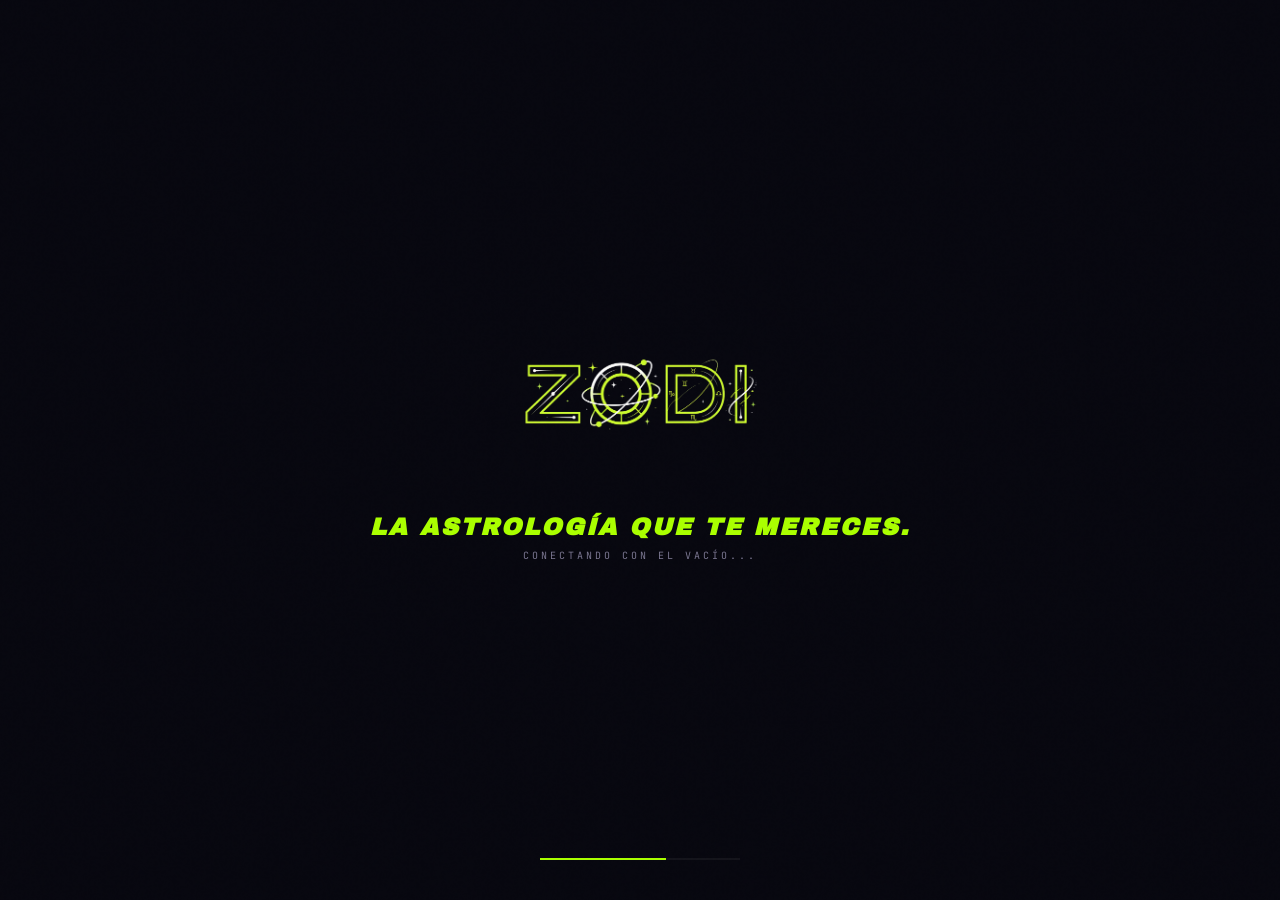
==== commit 041ca135: "Restore mobile menu and fix contrast icons" ====
--- a/index.html
+++ b/index.html
@@ -17,9 +17,9 @@
     <link rel="modulepreload" crossorigin href="/assets/firebase-Da5Ak7kD.js">
     <link rel="modulepreload" crossorigin href="/assets/proxy-juyD3h56.js">
     <link rel="stylesheet" crossorigin href="/assets/index-QmMRBQJv.css">
-    <link rel="stylesheet" href="/zodi-ux-polish-v20260505d.css" />
+    <link rel="stylesheet" href="/zodi-ux-polish-v20260505e.css" />
     <script type="module" src="/zodi-google-bridge-v20260505.js"></script>
-    <script type="module" src="/zodi-production-polish-v20260505d.js"></script>
+    <script type="module" src="/zodi-production-polish-v20260505e.js"></script>
   </head>
   <body>
     <div id="cursor"><div class="cur-dot" id="curDot"></div></div>
--- a/zodi-ux-polish-v20260505e.css
+++ b/zodi-ux-polish-v20260505e.css
@@ -0,0 +1,1361 @@
+:root {
+  color-scheme: dark;
+}
+
+.z-login-shell .z-card {
+  box-shadow: 0 24px 90px rgba(0, 0, 0, 0.42), 0 0 0 1px rgba(170, 255, 0, 0.08) inset;
+}
+
+.z-login-shell .finput {
+  background: rgba(12, 11, 25, 0.92) !important;
+  border-color: rgba(245, 241, 232, 0.16) !important;
+}
+
+.z-login-shell .finput:focus {
+  border-color: rgba(170, 255, 0, 0.72) !important;
+  box-shadow: 0 0 0 4px rgba(170, 255, 0, 0.10) !important;
+}
+
+.z-login-shell button[style*="background: white"],
+.z-login-shell button[style*="background:white"] {
+  min-height: 58px;
+  border: 1px solid rgba(255, 255, 255, 0.88) !important;
+  box-shadow: 5px 5px 0 #8eff00;
+  transition: transform 160ms ease, box-shadow 160ms ease, opacity 160ms ease;
+}
+
+.z-login-shell button[style*="background: white"]:hover,
+.z-login-shell button[style*="background:white"]:hover {
+  transform: translate(-1px, -1px);
+  box-shadow: 7px 7px 0 #8eff00;
+}
+
+.z-final-hero::after {
+  background:
+    radial-gradient(circle at 20% 22%, rgba(170, 255, 0, 0.20), transparent 25%),
+    radial-gradient(circle at 82% 18%, rgba(108, 61, 200, 0.25), transparent 32%),
+    linear-gradient(180deg, rgba(7, 7, 15, 0.08), rgba(7, 7, 15, 0.78) 70%, var(--z-black)) !important;
+}
+
+.z-final-h1 {
+  text-wrap: balance;
+}
+
+.z-final-sub,
+.z-onboarding-copy,
+.z-card p {
+  text-wrap: pretty;
+}
+
+@media (max-width: 620px) {
+  .z-login-shell {
+    align-items: flex-start !important;
+    overflow-y: auto !important;
+  }
+
+  .z-login-shell > button {
+    position: absolute !important;
+  }
+
+  .z-login-shell .z-card {
+    padding: 28px !important;
+  }
+
+  .z-login-shell h1 {
+    font-size: 34px !important;
+  }
+}
+
+@media (max-width: 768px) {
+  .z-app-wrapper {
+    height: 100dvh;
+  }
+
+  .z-panel-scroll {
+    padding: 22px 18px 92px !important;
+  }
+
+  .z-panel-modern::before,
+  .z-tarot-panel::before {
+    inset: -22px -18px auto !important;
+    height: 160px !important;
+  }
+
+  .z-today-hero {
+    display: flex !important;
+    flex-direction: column !important;
+    align-items: flex-start !important;
+    gap: 18px !important;
+    margin-bottom: 24px !important;
+  }
+
+  .z-today-title {
+    font-size: clamp(34px, 11vw, 48px) !important;
+    line-height: 0.9 !important;
+    margin-bottom: 16px !important;
+  }
+
+  .z-today-copy {
+    display: contents;
+  }
+
+  .z-today-copy .z-badge {
+    order: 1;
+  }
+
+  .z-today-copy .z-today-title {
+    order: 2;
+  }
+
+  .z-today-copy .z-lead {
+    order: 4;
+    font-size: 14px !important;
+    line-height: 1.62 !important;
+    margin-bottom: 0 !important;
+  }
+
+  .z-today-sign {
+    order: 3;
+    width: min(46vw, 160px) !important;
+    margin: -4px auto 2px !important;
+    justify-self: center !important;
+    align-self: center !important;
+  }
+
+  .z-today-grid {
+    display: grid !important;
+    grid-template-columns: 1fr !important;
+    gap: 16px !important;
+  }
+
+  .z-reading-card,
+  .z-oracle-card,
+  .z-month-card {
+    padding: 22px !important;
+  }
+
+  .z-offer-banner {
+    padding: 18px !important;
+    margin-bottom: 24px !important;
+  }
+
+  .z-offer-banner strong {
+    font-size: 18px !important;
+    line-height: 1.05 !important;
+  }
+
+  .z-offer-banner p {
+    font-size: 13px !important;
+  }
+
+  .z-offer-actions {
+    display: grid !important;
+    grid-template-columns: 1fr 1fr !important;
+    gap: 8px !important;
+  }
+
+  .z-offer-actions .z-btn {
+    padding: 13px 10px !important;
+  }
+
+  .z-reading-head {
+    align-items: flex-start !important;
+    flex-direction: column !important;
+    gap: 8px !important;
+    margin-bottom: 18px !important;
+  }
+
+  .z-horoscope-quote {
+    font-size: clamp(22px, 8vw, 31px) !important;
+  }
+
+  .z-stat-grid {
+    grid-template-columns: 1fr 1fr 1fr !important;
+    gap: 10px !important;
+    margin-top: 26px !important;
+    padding-top: 20px !important;
+  }
+
+  .z-stat-grid > div > div:last-child {
+    font-size: 22px !important;
+  }
+
+  .mob-bottom-nav {
+    height: 66px !important;
+    padding-bottom: env(safe-area-inset-bottom);
+  }
+
+  .mob-bottom-nav button {
+    appearance: none;
+    background: transparent;
+    border: 0;
+    color: var(--z-gray);
+    display: flex;
+    flex: 1;
+    min-width: 0;
+    height: 100%;
+    flex-direction: column;
+    align-items: center;
+    justify-content: center;
+    gap: 3px;
+    font-family: var(--z-font-mono);
+    text-transform: uppercase;
+  }
+
+  .mob-bottom-nav button span {
+    font-size: 17px;
+    line-height: 1;
+  }
+
+  .mob-bottom-nav button small {
+    font-size: 8px;
+    letter-spacing: 0.08em;
+  }
+
+  .mob-bottom-nav button.active-tab {
+    color: var(--z-acid);
+  }
+
+  .z-panel-modern > header {
+    margin-bottom: 26px !important;
+  }
+
+  .z-panel-modern > header .z-title-lg {
+    font-size: clamp(34px, 12vw, 54px) !important;
+    line-height: 0.9 !important;
+  }
+
+  .z-hub-toolbar {
+    gap: 12px !important;
+  }
+
+  .z-hub-search {
+    font-size: 14px !important;
+    padding: 16px !important;
+  }
+
+  .z-hub-filters {
+    display: flex !important;
+    gap: 8px !important;
+    overflow-x: auto !important;
+    padding-bottom: 4px !important;
+  }
+
+  .z-hub-filters .mtab {
+    flex: 0 0 auto !important;
+    padding: 9px 14px !important;
+  }
+
+  .z-service-grid {
+    grid-template-columns: 1fr !important;
+    gap: 14px !important;
+  }
+
+  .z-perfil-panel > section {
+    display: grid !important;
+    grid-template-columns: 112px minmax(0, 1fr) !important;
+    align-items: center !important;
+    gap: 18px !important;
+    margin-bottom: 34px !important;
+  }
+
+  .z-perfil-panel > section > div:first-child {
+    width: 112px !important;
+  }
+
+  .z-perfil-panel > section .z-card.acid {
+    width: 104px !important;
+    height: 104px !important;
+  }
+
+  .z-perfil-panel > section > div:first-child button {
+    display: none !important;
+  }
+
+  .z-perfil-panel > section > div:last-child {
+    min-width: 0 !important;
+  }
+
+  .z-perfil-panel > section .z-badge {
+    font-size: 8px !important;
+    letter-spacing: 0.12em !important;
+    margin-bottom: 10px !important;
+  }
+
+  .z-perfil-panel .z-title-lg {
+    font-size: clamp(26px, 8vw, 34px) !important;
+    line-height: 0.9 !important;
+    margin-bottom: 10px !important;
+    overflow-wrap: anywhere !important;
+  }
+
+  .z-perfil-panel > section .z-title-lg + div {
+    gap: 8px 12px !important;
+    font-size: 9px !important;
+  }
+
+  .z-perfil-panel .mode-strip {
+    display: flex !important;
+    gap: 8px !important;
+    overflow-x: auto !important;
+    margin-bottom: 24px !important;
+  }
+
+  .z-perfil-panel .mode-strip .mtab {
+    flex: 0 0 auto !important;
+  }
+
+.z-perfil-panel .z-grid {
+    grid-template-columns: 1fr !important;
+  }
+}
+
+/* Mobile navigation restored */
+@media (max-width: 768px) {
+  .z-sidebar {
+    display: flex !important;
+    position: fixed !important;
+    top: 0 !important;
+    bottom: 0 !important;
+    left: 0 !important;
+    width: min(86vw, 340px) !important;
+    max-width: 340px !important;
+    height: 100dvh !important;
+    z-index: 1200 !important;
+    transform: translateX(-105%) !important;
+    transition: transform .28s cubic-bezier(.22,1,.36,1) !important;
+    background: rgba(13,12,24,.98) !important;
+    border-right: 1px solid rgba(180,255,32,.36) !important;
+    box-shadow: 24px 0 80px rgba(0,0,0,.45) !important;
+    overflow-y: auto !important;
+    overflow-x: hidden !important;
+  }
+
+  .z-sidebar.mob-open {
+    transform: translateX(0) !important;
+  }
+
+  .overlay {
+    display: block !important;
+    position: fixed !important;
+    inset: 0 !important;
+    z-index: 1100 !important;
+    background: rgba(0,0,0,.62) !important;
+    opacity: 0 !important;
+    pointer-events: none !important;
+    backdrop-filter: blur(3px);
+    transition: opacity .24s ease !important;
+  }
+
+  .overlay.on {
+    opacity: 1 !important;
+    pointer-events: auto !important;
+  }
+
+  .mob-ham {
+    display: flex !important;
+    flex: 0 0 42px !important;
+    width: 42px !important;
+    height: 42px !important;
+    align-items: center !important;
+    justify-content: center !important;
+    gap: 5px !important;
+    border: 1px solid rgba(245,241,232,.16) !important;
+    background: rgba(245,241,232,.05) !important;
+  }
+
+  .mob-ham span {
+    display: block !important;
+    width: 18px !important;
+    height: 2px !important;
+    background: var(--z-bone) !important;
+  }
+
+  .z-sidebar-brand {
+    padding: 22px 18px !important;
+  }
+
+  .z-sidebar-logo {
+    min-height: 72px !important;
+    justify-content: flex-start !important;
+  }
+
+  .z-sidebar-logo img {
+    max-width: 188px !important;
+    max-height: 64px !important;
+  }
+}
+
+/* Explore icons with controlled contrast */
+.z-service-mark {
+  font-family: var(--z-font-heading), system-ui, sans-serif !important;
+  font-size: 26px !important;
+  color: #071006 !important;
+  background: #b4ff20 !important;
+  border-color: rgba(180,255,32,.65) !important;
+  box-shadow: 0 12px 32px rgba(180,255,32,.12) !important;
+}
+
+.z-service-card-clean:nth-child(3n+2) .z-service-mark {
+  background: #f5f1e8 !important;
+  color: #0d0c18 !important;
+  border-color: rgba(245,241,232,.55) !important;
+}
+
+.z-service-card-clean:nth-child(3n) .z-service-mark {
+  background: #67e8f9 !important;
+  color: #071006 !important;
+  border-color: rgba(103,232,249,.55) !important;
+}
+
+/* Numerology contrast fixes */
+.z-num-card.acid {
+  background: #b4ff20 !important;
+  color: #071006 !important;
+  border-color: #b4ff20 !important;
+}
+
+.z-num-card.acid .flabel,
+.z-num-card.acid h3,
+.z-num-card.acid p,
+.z-num-card.acid strong,
+.z-num-card.acid .z-rich-mini,
+.z-num-card.acid .z-rich-mini p,
+.z-num-card.acid .z-rich-mini strong {
+  color: #071006 !important;
+}
+
+.z-num-card.acid .z-num-value {
+  color: #071006 !important;
+  text-shadow: none !important;
+}
+
+.z-num-card.purple {
+  background: #16122a !important;
+  color: #f5f1e8 !important;
+  border-color: rgba(155,111,232,.75) !important;
+}
+
+.z-num-card.purple .flabel,
+.z-num-card.purple h3,
+.z-num-card.purple p,
+.z-num-card.purple strong,
+.z-num-card.purple .z-rich-mini,
+.z-num-card.purple .z-rich-mini p {
+  color: #f5f1e8 !important;
+}
+
+.z-num-card.purple .z-num-value {
+  color: #d8c5ff !important;
+  text-shadow: none !important;
+}
+
+.zodi-rich-content {
+  font-size: 15px;
+  line-height: 1.85;
+}
+
+.zodi-rich-content strong {
+  color: var(--z-acid);
+  font-weight: 900;
+}
+
+.z-rich-mini {
+  display: grid;
+  gap: 10px;
+  margin-top: 18px;
+  color: var(--z-bone-dim);
+  font-size: 13px;
+  line-height: 1.65;
+}
+
+.z-rich-mini p,
+.z-compat-why {
+  margin: 0;
+}
+
+.z-rich-mini strong,
+.z-compat-why strong {
+  color: var(--z-bone);
+}
+
+.z-compat-why {
+  margin: 0 0 24px;
+  color: var(--z-bone-dim);
+  line-height: 1.7;
+}
+
+@media (max-width: 768px) {
+  .z-name-result-grid,
+  .z-num-grid {
+    grid-template-columns: 1fr !important;
+  }
+
+  .zodi-rich-content {
+    font-size: 14px;
+    line-height: 1.78;
+  }
+}
+
+html {
+  scroll-padding-top: 84px;
+}
+
+body {
+  text-rendering: geometricPrecision;
+}
+
+.z-onboarding-card img,
+.z-sidebar-logo img,
+.z-logo,
+img[src*="zodi-logo"] {
+  width: auto !important;
+  max-width: min(260px, 82vw) !important;
+  height: auto !important;
+  object-fit: contain !important;
+  aspect-ratio: auto !important;
+}
+
+.z-sidebar-logo {
+  justify-content: flex-start !important;
+  min-height: 88px !important;
+}
+
+.z-sidebar-logo img {
+  max-height: 76px !important;
+  transform-origin: left center;
+}
+
+.z-title-lg,
+.z-title-xl {
+  letter-spacing: 0 !important;
+  text-wrap: balance;
+}
+
+.z-title-lg b,
+.z-title-lg strong,
+.z-title-xl b,
+.z-title-xl strong {
+  text-shadow: 0 0 12px rgba(170,255,0,.28) !important;
+}
+
+.z-btn-acid,
+.z-card:hover,
+.z-plan-card.on {
+  box-shadow: 0 16px 42px rgba(170,255,0,.12) !important;
+}
+
+.z-card,
+.z-card-luxe,
+.rbox,
+.z-reading-card,
+.z-service-card {
+  border-color: rgba(245,241,232,.12) !important;
+  border-radius: 6px !important;
+}
+
+.z-card:hover,
+.z-service-card:hover {
+  transform: translateY(-2px);
+}
+
+.z-panel-scroll {
+  scroll-behavior: smooth;
+}
+
+.z-panel-modern,
+.z-chino-panel,
+.z-perfil-panel {
+  max-width: 1180px;
+  margin: 0 auto;
+}
+
+.z-today-hero,
+.z-chinese-current {
+  position: relative;
+  isolation: isolate;
+}
+
+.z-sign-img,
+.z-today-sign img,
+.z-sign-glyph-img {
+  width: 100% !important;
+  height: 100% !important;
+  object-fit: contain !important;
+  filter: drop-shadow(0 18px 36px rgba(170,255,0,.14)) brightness(1.02) !important;
+}
+
+.z-today-sign {
+  background: radial-gradient(circle at 50% 44%, rgba(170,255,0,.12), rgba(19,18,36,.78) 62%, transparent 63%) !important;
+  border-color: rgba(170,255,0,.32) !important;
+  box-shadow: inset 0 0 0 1px rgba(245,241,232,.06), 0 24px 70px rgba(0,0,0,.32) !important;
+}
+
+.z-reading-card,
+.z-focus-card,
+.z-ai-card,
+.z-name-reader {
+  backdrop-filter: blur(10px);
+}
+
+.zodi-rich-content,
+.rbox-body,
+.z-lead,
+.z-card p {
+  color: rgba(245,241,232,.78) !important;
+}
+
+.zodi-rich-content strong,
+.rbox-body strong {
+  color: #e8ff8f !important;
+  text-shadow: none !important;
+}
+
+.z-chinese-card {
+  overflow: hidden;
+  padding: clamp(22px, 4vw, 42px) !important;
+}
+
+.z-chinese-current {
+  display: grid;
+  grid-template-columns: minmax(180px, 320px) minmax(0, 1fr);
+  align-items: center;
+  gap: clamp(20px, 4vw, 44px);
+  margin-bottom: 30px;
+}
+
+.z-chinese-art {
+  aspect-ratio: 1;
+  display: grid;
+  place-items: center;
+  border: 1px solid rgba(0,245,255,.18);
+  background: radial-gradient(circle at 50% 48%, rgba(0,245,255,.12), rgba(19,18,36,.75) 62%, transparent 63%);
+  border-radius: 50%;
+  overflow: hidden;
+}
+
+.z-chinese-art img,
+.z-result-animal,
+.z-chinese-chip img {
+  object-fit: contain;
+  filter: drop-shadow(0 12px 26px rgba(170,255,0,.14));
+}
+
+.z-chinese-art img {
+  width: 92%;
+  height: 92%;
+}
+
+.z-chinese-copy h2 {
+  margin: 6px 0 12px;
+  font-family: var(--z-font-heading);
+  font-size: clamp(34px, 7vw, 76px);
+  line-height: .9;
+  text-transform: uppercase;
+}
+
+.z-chinese-copy p {
+  max-width: 560px;
+  line-height: 1.65;
+}
+
+.z-chinese-picker {
+  display: grid;
+  grid-template-columns: repeat(auto-fit, minmax(92px, 1fr));
+  gap: 10px;
+  margin: 26px 0;
+}
+
+.z-chinese-chip {
+  min-height: 98px;
+  padding: 10px;
+  color: var(--z-bone);
+  border: 1px solid rgba(245,241,232,.12);
+  background: rgba(7,7,15,.42);
+  display: grid;
+  justify-items: center;
+  align-content: center;
+  gap: 6px;
+  cursor: pointer;
+  transition: transform .2s ease, border-color .2s ease, background .2s ease;
+}
+
+.z-chinese-chip img {
+  width: 54px;
+  height: 54px;
+}
+
+.z-chinese-chip span {
+  font-family: var(--z-font-mono);
+  font-size: 10px;
+  text-transform: uppercase;
+}
+
+.z-chinese-chip.on {
+  border-color: var(--z-cyan);
+  background: rgba(0,245,255,.1);
+}
+
+.z-chinese-chip:hover {
+  transform: translateY(-2px);
+}
+
+.z-result-animal {
+  width: 58px;
+  height: 58px;
+}
+
+.z-result-soft {
+  background: rgba(13,12,24,.92);
+  border-color: rgba(0,245,255,.26) !important;
+}
+
+@media (max-width: 900px) {
+  .z-panel-modern,
+  .z-chino-panel,
+  .z-perfil-panel {
+    max-width: 100%;
+  }
+
+  .z-today-hero {
+    gap: 22px !important;
+    margin-bottom: 36px !important;
+  }
+
+  .z-today-title {
+    font-size: clamp(40px, 13vw, 68px) !important;
+    line-height: .92 !important;
+  }
+
+  .z-today-sign {
+    width: min(250px, 70vw) !important;
+  }
+
+  .z-chinese-current {
+    grid-template-columns: 1fr;
+    text-align: center;
+  }
+
+  .z-chinese-art {
+    width: min(260px, 76vw);
+    justify-self: center;
+  }
+
+  .z-chinese-copy p {
+    margin-inline: auto;
+  }
+}
+
+@media (max-width: 768px) {
+  .z-panel-scroll {
+    padding: 16px 14px 96px !important;
+  }
+
+  .z-card,
+  .z-card-luxe,
+  .z-reading-card,
+  .z-focus-card,
+  .z-name-reader,
+  .z-ai-card {
+    padding: 20px !important;
+  }
+
+  .z-onboarding-shell {
+    padding-inline: 16px !important;
+  }
+
+  .z-onboarding-card {
+    width: 100% !important;
+  }
+
+  .z-onboarding-card img,
+  img[src*="zodi-logo"] {
+    max-width: min(240px, 78vw) !important;
+  }
+
+  .z-lead {
+    font-size: 14px !important;
+    line-height: 1.65 !important;
+  }
+
+  .z-mode-grid,
+  .mode-strip {
+    gap: 8px !important;
+  }
+
+  .mtab {
+    white-space: normal !important;
+    line-height: 1.2 !important;
+  }
+
+  .rbox-head {
+    align-items: flex-start !important;
+  }
+
+  .z-chinese-picker {
+    grid-template-columns: repeat(3, minmax(0, 1fr));
+  }
+
+  .z-chinese-chip {
+    min-height: 86px;
+    padding: 8px 4px;
+  }
+
+  .z-chinese-chip img {
+    width: 48px;
+    height: 48px;
+  }
+}
+
+@media (max-width: 420px) {
+  .z-title-lg,
+  .z-title-xl {
+    font-size: clamp(32px, 14vw, 48px) !important;
+  }
+
+  .z-chinese-picker {
+    grid-template-columns: repeat(2, minmax(0, 1fr));
+  }
+}
+
+.z-profile-pro {
+  --profile-gap: clamp(16px, 3vw, 28px);
+}
+
+.z-profile-hero {
+  display: grid !important;
+  grid-template-columns: minmax(140px, 210px) minmax(0, 1fr) !important;
+  gap: var(--profile-gap) !important;
+  align-items: center !important;
+  margin-bottom: 34px !important;
+}
+
+.z-profile-avatar {
+  aspect-ratio: 1;
+  display: grid;
+  place-items: center;
+  border: 1px solid rgba(170,255,0,.22);
+  border-radius: 50%;
+  background: radial-gradient(circle at 50% 48%, rgba(170,255,0,.1), rgba(19,18,36,.74) 62%, transparent 63%);
+  overflow: hidden;
+}
+
+.z-profile-avatar img {
+  width: 86%;
+  height: 86%;
+  object-fit: contain;
+  filter: drop-shadow(0 16px 32px rgba(170,255,0,.14));
+}
+
+.z-profile-heading {
+  min-width: 0;
+}
+
+.z-profile-meta {
+  display: flex;
+  flex-wrap: wrap;
+  gap: 9px;
+  margin: 10px 0 16px;
+}
+
+.z-profile-meta span {
+  border: 1px solid rgba(245,241,232,.12);
+  background: rgba(245,241,232,.05);
+  color: rgba(245,241,232,.76);
+  padding: 7px 10px;
+  font-family: var(--z-font-mono);
+  font-size: 10px;
+  text-transform: uppercase;
+}
+
+.z-profile-note {
+  color: rgba(245,241,232,.72);
+  line-height: 1.65;
+  max-width: 760px;
+}
+
+.z-profile-tabs {
+  display: flex;
+  gap: 8px;
+  overflow-x: auto;
+  padding-bottom: 10px;
+  margin-bottom: 24px;
+  border-bottom: 1px solid rgba(245,241,232,.1);
+}
+
+.z-profile-tabs .mtab {
+  flex: 0 0 auto;
+}
+
+.z-profile-grid {
+  display: grid;
+  grid-template-columns: repeat(2, minmax(0, 1fr));
+  gap: var(--profile-gap);
+}
+
+.z-profile-card {
+  padding: clamp(22px, 4vw, 40px) !important;
+}
+
+.z-profile-card.wide {
+  grid-column: 1 / -1;
+}
+
+.z-profile-card h2,
+.z-profile-card h3 {
+  font-family: var(--z-font-heading);
+  text-transform: uppercase;
+  line-height: 1.05;
+  margin: 8px 0 14px;
+}
+
+.z-profile-list {
+  display: grid;
+  gap: 14px;
+  margin-top: 18px;
+}
+
+.z-profile-list div {
+  display: grid;
+  grid-template-columns: minmax(110px, .7fr) minmax(0, 1fr);
+  gap: 12px;
+  align-items: baseline;
+  padding-bottom: 12px;
+  border-bottom: 1px solid rgba(245,241,232,.08);
+}
+
+.z-profile-list dt {
+  color: var(--z-gray);
+  font-family: var(--z-font-mono);
+  font-size: 10px;
+  text-transform: uppercase;
+}
+
+.z-profile-list dd {
+  color: var(--z-bone);
+  font-weight: 800;
+  overflow-wrap: anywhere;
+}
+
+.z-profile-form {
+  display: grid;
+  grid-template-columns: repeat(auto-fit, minmax(230px, 1fr));
+  gap: 18px;
+  margin-top: 22px;
+}
+
+.z-profile-form.small {
+  grid-template-columns: repeat(auto-fit, minmax(180px, 1fr));
+}
+
+.z-profile-form label,
+.z-profile-wide-field {
+  display: grid;
+  gap: 8px;
+}
+
+.z-profile-form span,
+.z-profile-wide-field span {
+  color: var(--z-acid);
+  font-family: var(--z-font-mono);
+  font-size: 10px;
+  text-transform: uppercase;
+}
+
+.z-profile-wide-field {
+  margin-top: 18px;
+}
+
+.z-profile-save {
+  width: 100%;
+  margin-top: 24px;
+  min-height: 58px;
+}
+
+.z-profile-actions {
+  display: flex;
+  gap: 12px;
+  flex-wrap: wrap;
+  margin-top: 26px;
+}
+
+.z-profile-actions .z-btn {
+  flex: 1 1 220px;
+}
+
+.z-plan-clean-grid {
+  display: grid;
+  grid-template-columns: repeat(auto-fit, minmax(230px, 1fr));
+  gap: 16px;
+  margin-top: 24px;
+}
+
+.z-plan-clean {
+  min-height: 190px;
+  color: var(--z-bone);
+  text-align: left;
+  cursor: pointer;
+  border: 1px solid rgba(245,241,232,.14);
+  background: rgba(19,18,36,.8);
+  padding: 22px;
+  display: flex;
+  flex-direction: column;
+  gap: 12px;
+  transition: transform .2s ease, border-color .2s ease, background .2s ease;
+}
+
+.z-plan-clean strong {
+  font-family: var(--z-font-heading);
+  text-transform: uppercase;
+  font-size: 20px;
+}
+
+.z-plan-clean span {
+  color: rgba(245,241,232,.72);
+  line-height: 1.55;
+}
+
+.z-plan-clean small {
+  margin-top: auto;
+  color: var(--z-acid);
+  font-family: var(--z-font-mono);
+  text-transform: uppercase;
+}
+
+.z-plan-clean.on {
+  border-color: var(--z-acid);
+  background: rgba(170,255,0,.1);
+}
+
+.z-plan-clean:hover {
+  transform: translateY(-2px);
+}
+
+.z-profile-toast {
+  position: fixed;
+  top: 18px;
+  left: 50%;
+  transform: translateX(-50%);
+  z-index: 10000;
+  padding: 12px 18px;
+  border-radius: 6px;
+  background: var(--z-acid);
+  color: var(--z-black);
+  font-family: var(--z-font-mono);
+  font-size: 11px;
+  font-weight: 900;
+  box-shadow: 0 18px 50px rgba(0,0,0,.35);
+}
+
+.z-profile-toast.error,
+.z-profile-card.danger .z-btn:last-child {
+  background: var(--z-red);
+  color: white;
+}
+
+@media (max-width: 760px) {
+  .z-profile-hero,
+  .z-profile-grid {
+    grid-template-columns: 1fr !important;
+  }
+
+  .z-profile-hero {
+    text-align: center;
+  }
+
+  .z-profile-avatar {
+    width: min(210px, 68vw);
+    justify-self: center;
+  }
+
+  .z-profile-meta {
+    justify-content: center;
+  }
+
+  .z-profile-list div {
+    grid-template-columns: 1fr;
+    gap: 4px;
+  }
+
+  .z-profile-tabs {
+    margin-inline: -14px;
+    padding-inline: 14px;
+  }
+}
+
+html,
+body,
+#root {
+  width: 100%;
+  max-width: 100%;
+  overflow-x: clip !important;
+}
+
+body {
+  position: relative;
+}
+
+* {
+  min-width: 0;
+}
+
+img,
+video,
+canvas,
+svg {
+  max-width: 100%;
+}
+
+.z-app-wrapper,
+.z-main-area,
+.z-panel-scroll,
+.z-panel-modern,
+.z-grid,
+.z-layout-grid,
+.z-hub-toolbar,
+.z-service-grid,
+.z-profile-grid {
+  max-width: 100%;
+  min-width: 0;
+}
+
+.mobile-header,
+.z-desktop-header {
+  width: 100%;
+  max-width: 100vw;
+  overflow: hidden;
+}
+
+.mobile-header {
+  min-height: 64px !important;
+  padding: 8px 14px !important;
+  display: flex !important;
+  align-items: center !important;
+  gap: 12px !important;
+  background: rgba(7,7,15,.96) !important;
+  backdrop-filter: blur(16px);
+}
+
+.mobile-header img,
+.mobile-header .z-final-logo img,
+.z-final-logo img,
+.z-sidebar-logo img {
+  width: auto !important;
+  height: auto !important;
+  max-height: 48px !important;
+  max-width: min(168px, 48vw) !important;
+  object-fit: contain !important;
+  flex: 0 1 auto !important;
+}
+
+.z-desktop-header .z-final-logo img,
+.z-desktop-header img[src*="zodi-logo"] {
+  max-height: 54px !important;
+  max-width: 210px !important;
+}
+
+.z-connected-user,
+.z-final-logo {
+  min-width: 0 !important;
+  overflow: hidden !important;
+}
+
+.z-connected-user strong,
+.z-connected-user small {
+  overflow: hidden;
+  text-overflow: ellipsis;
+}
+
+.z-badge,
+.flabel,
+.mtab,
+.z-btn,
+.z-profile-meta span,
+.z-plan-clean small {
+  letter-spacing: .06em !important;
+  overflow-wrap: anywhere;
+}
+
+.z-badge {
+  color: #071006 !important;
+  background: #b4ff20 !important;
+}
+
+.z-card.acid .flabel,
+.z-card.acid p,
+.z-card.acid span,
+.z-card.acid label {
+  color: rgba(245,241,232,.86);
+}
+
+.z-card.acid {
+  background: rgba(170,255,0,.075) !important;
+}
+
+.z-btn-acid {
+  color: #071006 !important;
+  background: #b4ff20 !important;
+}
+
+.z-btn-outline {
+  color: rgba(245,241,232,.9) !important;
+  border-color: rgba(245,241,232,.28) !important;
+}
+
+.finput,
+.fselect,
+.ftextarea,
+.z-hub-search {
+  color: #f5f1e8 !important;
+  background: rgba(7,7,15,.72) !important;
+  border-color: rgba(245,241,232,.2) !important;
+}
+
+.finput::placeholder,
+.z-hub-search::placeholder {
+  color: rgba(245,241,232,.48) !important;
+}
+
+.z-explore-head {
+  text-align: left !important;
+  margin-bottom: 34px !important;
+}
+
+.z-explore-head .z-title-lg {
+  font-size: clamp(42px, 8vw, 92px) !important;
+  line-height: .94 !important;
+  margin-top: 18px !important;
+}
+
+.z-explore-head .z-title-lg strong {
+  color: var(--z-acid);
+}
+
+.z-service-grid-clean {
+  grid-template-columns: repeat(auto-fill, minmax(240px, 1fr)) !important;
+  gap: 16px !important;
+}
+
+.z-service-card-clean {
+  min-height: 210px !important;
+  display: flex !important;
+  flex-direction: column !important;
+  gap: 18px !important;
+  padding: 24px !important;
+  cursor: pointer;
+  background: rgba(19,18,36,.82) !important;
+  border: 1px solid rgba(245,241,232,.14) !important;
+  transition: transform .2s ease, border-color .2s ease, background .2s ease !important;
+}
+
+.z-service-card-clean:hover,
+.z-service-card-clean:focus-visible {
+  border-color: rgba(180,255,32,.58) !important;
+  background: rgba(25,24,40,.96) !important;
+  transform: translateY(-2px);
+  outline: none;
+}
+
+.z-service-mark {
+  width: 58px;
+  height: 58px;
+  display: grid;
+  place-items: center;
+  border: 1px solid rgba(180,255,32,.35);
+  background: rgba(180,255,32,.08);
+  color: #dfff78;
+  font-family: var(--z-font-heading);
+  font-size: 18px;
+  line-height: 1;
+}
+
+.z-service-copy h3 {
+  color: #f5f1e8 !important;
+  font-family: var(--z-font-heading);
+  text-transform: uppercase;
+  font-size: 18px;
+  line-height: 1.12;
+}
+
+.z-service-copy p {
+  color: rgba(245,241,232,.72) !important;
+  line-height: 1.55;
+  margin-top: 8px;
+}
+
+.z-service-copy .flabel {
+  color: #b4ff20 !important;
+}
+
+@media (max-width: 900px) {
+  .z-panel-scroll {
+    overflow-x: clip !important;
+    overscroll-behavior-x: none;
+    -webkit-overflow-scrolling: touch;
+  }
+
+  .z-hub-toolbar {
+    grid-template-columns: 1fr !important;
+    gap: 12px !important;
+  }
+
+  .z-hub-filters {
+    display: flex !important;
+    flex-wrap: nowrap !important;
+    overflow-x: auto !important;
+    justify-content: flex-start !important;
+    padding-bottom: 8px;
+    scrollbar-width: none;
+  }
+
+  .z-hub-filters::-webkit-scrollbar {
+    display: none;
+  }
+}
+
+@media (max-width: 768px) {
+  body {
+    background-size: 34px 34px !important;
+  }
+
+  .z-panel-scroll {
+    padding-left: 14px !important;
+    padding-right: 14px !important;
+  }
+
+  .z-panel-head,
+  .z-explore-head {
+    margin-bottom: 26px !important;
+  }
+
+  .z-explore-head .z-title-lg {
+    font-size: clamp(36px, 13vw, 56px) !important;
+  }
+
+  .z-service-grid-clean {
+    grid-template-columns: 1fr !important;
+  }
+
+  .z-service-card-clean {
+    min-height: 170px !important;
+    padding: 20px !important;
+  }
+
+  .z-title-lg,
+  .z-title-xl {
+    max-width: 100%;
+    overflow-wrap: break-word;
+  }
+
+  .mobile-header img,
+  .mobile-header .z-final-logo img {
+    max-height: 42px !important;
+    max-width: 138px !important;
+  }
+
+  .mob-bottom-nav {
+    width: 100vw !important;
+    max-width: 100vw !important;
+    overflow: hidden !important;
+  }
+}
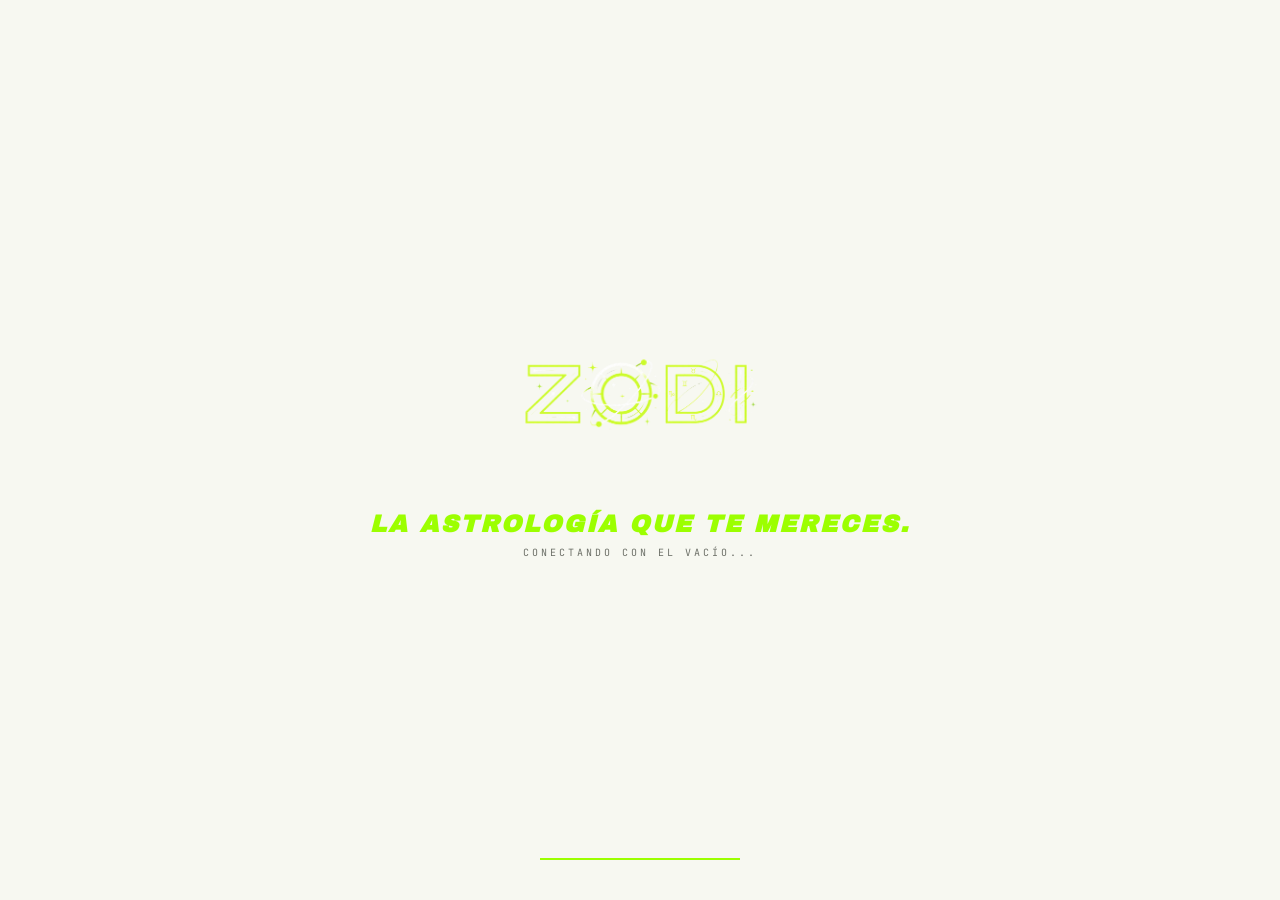
==== commit cb81d348: "Redesign ZODI with light premium interface" ====
--- a/index.html
+++ b/index.html
@@ -5,7 +5,7 @@
     <link rel="icon" type="image/svg+xml" href="/favicon.svg" />
     <link rel="manifest" href="/manifest.webmanifest" />
     <meta name="viewport" content="width=device-width, initial-scale=1.0, maximum-scale=1.0, user-scalable=no, viewport-fit=cover" />
-    <meta name="theme-color" content="#05020d" />
+    <meta name="theme-color" content="#f7f8f1" />
     <meta name="apple-mobile-web-app-capable" content="yes" />
     <meta name="apple-mobile-web-app-title" content="ZODI" />
     <title>ZODI - La app de astrologia que te mereces</title>
@@ -17,7 +17,8 @@
     <link rel="modulepreload" crossorigin href="/assets/firebase-Da5Ak7kD.js">
     <link rel="modulepreload" crossorigin href="/assets/proxy-juyD3h56.js">
     <link rel="stylesheet" crossorigin href="/assets/index-QmMRBQJv.css">
-    <link rel="stylesheet" href="/zodi-ux-polish-v20260505e.css" />
+    <link rel="stylesheet" href="/zodi-ux-polish-v20260506a.css" />
+    <link rel="stylesheet" href="/zodi-light-redesign-v20260506a.css" />
     <script type="module" src="/zodi-google-bridge-v20260505.js"></script>
     <script type="module" src="/zodi-production-polish-v20260505e.js"></script>
   </head>
--- a/zodi-ux-polish-v20260506a.css
+++ b/zodi-ux-polish-v20260506a.css
@@ -0,0 +1,2463 @@
+:root {
+  color-scheme: dark;
+}
+
+.z-login-shell .z-card {
+  box-shadow: 0 24px 90px rgba(0, 0, 0, 0.42), 0 0 0 1px rgba(170, 255, 0, 0.08) inset;
+}
+
+.z-login-shell .finput {
+  background: rgba(12, 11, 25, 0.92) !important;
+  border-color: rgba(245, 241, 232, 0.16) !important;
+}
+
+.z-login-shell .finput:focus {
+  border-color: rgba(170, 255, 0, 0.72) !important;
+  box-shadow: 0 0 0 4px rgba(170, 255, 0, 0.10) !important;
+}
+
+.z-login-shell button[style*="background: white"],
+.z-login-shell button[style*="background:white"] {
+  min-height: 58px;
+  border: 1px solid rgba(255, 255, 255, 0.88) !important;
+  box-shadow: 5px 5px 0 #8eff00;
+  transition: transform 160ms ease, box-shadow 160ms ease, opacity 160ms ease;
+}
+
+.z-login-shell button[style*="background: white"]:hover,
+.z-login-shell button[style*="background:white"]:hover {
+  transform: translate(-1px, -1px);
+  box-shadow: 7px 7px 0 #8eff00;
+}
+
+.z-final-hero::after {
+  background:
+    radial-gradient(circle at 20% 22%, rgba(170, 255, 0, 0.20), transparent 25%),
+    radial-gradient(circle at 82% 18%, rgba(108, 61, 200, 0.25), transparent 32%),
+    linear-gradient(180deg, rgba(7, 7, 15, 0.08), rgba(7, 7, 15, 0.78) 70%, var(--z-black)) !important;
+}
+
+.z-final-h1 {
+  text-wrap: balance;
+}
+
+.z-final-sub,
+.z-onboarding-copy,
+.z-card p {
+  text-wrap: pretty;
+}
+
+@media (max-width: 620px) {
+  .z-login-shell {
+    align-items: flex-start !important;
+    overflow-y: auto !important;
+  }
+
+  .z-login-shell > button {
+    position: absolute !important;
+  }
+
+  .z-login-shell .z-card {
+    padding: 28px !important;
+  }
+
+  .z-login-shell h1 {
+    font-size: 34px !important;
+  }
+}
+
+@media (max-width: 768px) {
+  .z-app-wrapper {
+    height: 100dvh;
+  }
+
+  .z-panel-scroll {
+    padding: 22px 18px 92px !important;
+  }
+
+  .z-panel-modern::before,
+  .z-tarot-panel::before {
+    inset: -22px -18px auto !important;
+    height: 160px !important;
+  }
+
+  .z-today-hero {
+    display: flex !important;
+    flex-direction: column !important;
+    align-items: flex-start !important;
+    gap: 18px !important;
+    margin-bottom: 24px !important;
+  }
+
+  .z-today-title {
+    font-size: clamp(34px, 11vw, 48px) !important;
+    line-height: 0.9 !important;
+    margin-bottom: 16px !important;
+  }
+
+  .z-today-copy {
+    display: contents;
+  }
+
+  .z-today-copy .z-badge {
+    order: 1;
+  }
+
+  .z-today-copy .z-today-title {
+    order: 2;
+  }
+
+  .z-today-copy .z-lead {
+    order: 4;
+    font-size: 14px !important;
+    line-height: 1.62 !important;
+    margin-bottom: 0 !important;
+  }
+
+  .z-today-sign {
+    order: 3;
+    width: min(46vw, 160px) !important;
+    margin: -4px auto 2px !important;
+    justify-self: center !important;
+    align-self: center !important;
+  }
+
+  .z-today-grid {
+    display: grid !important;
+    grid-template-columns: 1fr !important;
+    gap: 16px !important;
+  }
+
+  .z-reading-card,
+  .z-oracle-card,
+  .z-month-card {
+    padding: 22px !important;
+  }
+
+  .z-offer-banner {
+    padding: 18px !important;
+    margin-bottom: 24px !important;
+  }
+
+  .z-offer-banner strong {
+    font-size: 18px !important;
+    line-height: 1.05 !important;
+  }
+
+  .z-offer-banner p {
+    font-size: 13px !important;
+  }
+
+  .z-offer-actions {
+    display: grid !important;
+    grid-template-columns: 1fr 1fr !important;
+    gap: 8px !important;
+  }
+
+  .z-offer-actions .z-btn {
+    padding: 13px 10px !important;
+  }
+
+  .z-reading-head {
+    align-items: flex-start !important;
+    flex-direction: column !important;
+    gap: 8px !important;
+    margin-bottom: 18px !important;
+  }
+
+  .z-horoscope-quote {
+    font-size: clamp(22px, 8vw, 31px) !important;
+  }
+
+  .z-stat-grid {
+    grid-template-columns: 1fr 1fr 1fr !important;
+    gap: 10px !important;
+    margin-top: 26px !important;
+    padding-top: 20px !important;
+  }
+
+  .z-stat-grid > div > div:last-child {
+    font-size: 22px !important;
+  }
+
+  .mob-bottom-nav {
+    height: 66px !important;
+    padding-bottom: env(safe-area-inset-bottom);
+  }
+
+  .mob-bottom-nav button {
+    appearance: none;
+    background: transparent;
+    border: 0;
+    color: var(--z-gray);
+    display: flex;
+    flex: 1;
+    min-width: 0;
+    height: 100%;
+    flex-direction: column;
+    align-items: center;
+    justify-content: center;
+    gap: 3px;
+    font-family: var(--z-font-mono);
+    text-transform: uppercase;
+  }
+
+  .mob-bottom-nav button span {
+    font-size: 17px;
+    line-height: 1;
+  }
+
+  .mob-bottom-nav button small {
+    font-size: 8px;
+    letter-spacing: 0.08em;
+  }
+
+  .mob-bottom-nav button.active-tab {
+    color: var(--z-acid);
+  }
+
+  .z-panel-modern > header {
+    margin-bottom: 26px !important;
+  }
+
+  .z-panel-modern > header .z-title-lg {
+    font-size: clamp(34px, 12vw, 54px) !important;
+    line-height: 0.9 !important;
+  }
+
+  .z-hub-toolbar {
+    gap: 12px !important;
+  }
+
+  .z-hub-search {
+    font-size: 14px !important;
+    padding: 16px !important;
+  }
+
+  .z-hub-filters {
+    display: flex !important;
+    gap: 8px !important;
+    overflow-x: auto !important;
+    padding-bottom: 4px !important;
+  }
+
+  .z-hub-filters .mtab {
+    flex: 0 0 auto !important;
+    padding: 9px 14px !important;
+  }
+
+  .z-service-grid {
+    grid-template-columns: 1fr !important;
+    gap: 14px !important;
+  }
+
+  .z-perfil-panel > section {
+    display: grid !important;
+    grid-template-columns: 112px minmax(0, 1fr) !important;
+    align-items: center !important;
+    gap: 18px !important;
+    margin-bottom: 34px !important;
+  }
+
+  .z-perfil-panel > section > div:first-child {
+    width: 112px !important;
+  }
+
+  .z-perfil-panel > section .z-card.acid {
+    width: 104px !important;
+    height: 104px !important;
+  }
+
+  .z-perfil-panel > section > div:first-child button {
+    display: none !important;
+  }
+
+  .z-perfil-panel > section > div:last-child {
+    min-width: 0 !important;
+  }
+
+  .z-perfil-panel > section .z-badge {
+    font-size: 8px !important;
+    letter-spacing: 0.12em !important;
+    margin-bottom: 10px !important;
+  }
+
+  .z-perfil-panel .z-title-lg {
+    font-size: clamp(26px, 8vw, 34px) !important;
+    line-height: 0.9 !important;
+    margin-bottom: 10px !important;
+    overflow-wrap: anywhere !important;
+  }
+
+  .z-perfil-panel > section .z-title-lg + div {
+    gap: 8px 12px !important;
+    font-size: 9px !important;
+  }
+
+  .z-perfil-panel .mode-strip {
+    display: flex !important;
+    gap: 8px !important;
+    overflow-x: auto !important;
+    margin-bottom: 24px !important;
+  }
+
+  .z-perfil-panel .mode-strip .mtab {
+    flex: 0 0 auto !important;
+  }
+
+.z-perfil-panel .z-grid {
+    grid-template-columns: 1fr !important;
+  }
+}
+
+/* Mobile navigation restored */
+@media (max-width: 768px) {
+  .z-sidebar {
+    display: flex !important;
+    position: fixed !important;
+    top: 0 !important;
+    bottom: 0 !important;
+    left: 0 !important;
+    width: min(86vw, 340px) !important;
+    max-width: 340px !important;
+    height: 100dvh !important;
+    z-index: 1200 !important;
+    transform: translateX(-105%) !important;
+    transition: transform .28s cubic-bezier(.22,1,.36,1) !important;
+    background: rgba(13,12,24,.98) !important;
+    border-right: 1px solid rgba(180,255,32,.36) !important;
+    box-shadow: 24px 0 80px rgba(0,0,0,.45) !important;
+    overflow-y: auto !important;
+    overflow-x: hidden !important;
+  }
+
+  .z-sidebar.mob-open {
+    transform: translateX(0) !important;
+  }
+
+  .overlay {
+    display: block !important;
+    position: fixed !important;
+    inset: 0 !important;
+    z-index: 1100 !important;
+    background: rgba(0,0,0,.62) !important;
+    opacity: 0 !important;
+    pointer-events: none !important;
+    backdrop-filter: blur(3px);
+    transition: opacity .24s ease !important;
+  }
+
+  .overlay.on {
+    opacity: 1 !important;
+    pointer-events: auto !important;
+  }
+
+  .mob-ham {
+    display: flex !important;
+    flex: 0 0 42px !important;
+    width: 42px !important;
+    height: 42px !important;
+    align-items: center !important;
+    justify-content: center !important;
+    gap: 5px !important;
+    border: 1px solid rgba(245,241,232,.16) !important;
+    background: rgba(245,241,232,.05) !important;
+  }
+
+  .mob-ham span {
+    display: block !important;
+    width: 18px !important;
+    height: 2px !important;
+    background: var(--z-bone) !important;
+  }
+
+  .z-sidebar-brand {
+    padding: 22px 18px !important;
+  }
+
+  .z-sidebar-logo {
+    min-height: 72px !important;
+    justify-content: flex-start !important;
+  }
+
+  .z-sidebar-logo img {
+    max-width: 188px !important;
+    max-height: 64px !important;
+  }
+}
+
+/* Explore icons with controlled contrast */
+.z-service-mark {
+  font-family: var(--z-font-heading), system-ui, sans-serif !important;
+  font-size: 26px !important;
+  color: #071006 !important;
+  background: #b4ff20 !important;
+  border-color: rgba(180,255,32,.65) !important;
+  box-shadow: 0 12px 32px rgba(180,255,32,.12) !important;
+}
+
+.z-service-card-clean:nth-child(3n+2) .z-service-mark {
+  background: #f5f1e8 !important;
+  color: #0d0c18 !important;
+  border-color: rgba(245,241,232,.55) !important;
+}
+
+.z-service-card-clean:nth-child(3n) .z-service-mark {
+  background: #67e8f9 !important;
+  color: #071006 !important;
+  border-color: rgba(103,232,249,.55) !important;
+}
+
+/* Numerology contrast fixes */
+.z-num-card.acid {
+  background: #b4ff20 !important;
+  color: #071006 !important;
+  border-color: #b4ff20 !important;
+}
+
+.z-num-card.acid .flabel,
+.z-num-card.acid h3,
+.z-num-card.acid p,
+.z-num-card.acid strong,
+.z-num-card.acid .z-rich-mini,
+.z-num-card.acid .z-rich-mini p,
+.z-num-card.acid .z-rich-mini strong {
+  color: #071006 !important;
+}
+
+.z-num-card.acid .z-num-value {
+  color: #071006 !important;
+  text-shadow: none !important;
+}
+
+.z-num-card.purple {
+  background: #16122a !important;
+  color: #f5f1e8 !important;
+  border-color: rgba(155,111,232,.75) !important;
+}
+
+.z-num-card.purple .flabel,
+.z-num-card.purple h3,
+.z-num-card.purple p,
+.z-num-card.purple strong,
+.z-num-card.purple .z-rich-mini,
+.z-num-card.purple .z-rich-mini p {
+  color: #f5f1e8 !important;
+}
+
+.z-num-card.purple .z-num-value {
+  color: #d8c5ff !important;
+  text-shadow: none !important;
+}
+
+/* Final contrast pass: keep numerology readable on every viewport. */
+.z-num-card.acid,
+.z-card.z-num-card.acid,
+article.z-num-card.acid {
+  background: #b4ff20 !important;
+  color: #071006 !important;
+  border-color: #b4ff20 !important;
+  box-shadow: 0 22px 70px rgba(180,255,32,.18) !important;
+}
+
+.z-num-card.acid *,
+.z-card.z-num-card.acid *,
+article.z-num-card.acid * {
+  color: #071006 !important;
+  text-shadow: none !important;
+}
+
+.z-num-card.purple,
+.z-card.z-num-card.purple,
+article.z-num-card.purple {
+  background: #16122a !important;
+  color: #f5f1e8 !important;
+  border-color: rgba(155,111,232,.75) !important;
+}
+
+.z-num-card.purple *,
+.z-card.z-num-card.purple *,
+article.z-num-card.purple * {
+  color: #f5f1e8 !important;
+  text-shadow: none !important;
+}
+
+.z-num-card.purple .z-num-value,
+.z-card.z-num-card.purple .z-num-value,
+article.z-num-card.purple .z-num-value {
+  color: #d8c5ff !important;
+}
+
+/* 2026 final cascade guard */
+:root {
+  color-scheme: light;
+  --z-acid: #9cff00;
+  --z-bone: #17171f;
+  --z-bone-dim: rgba(23,23,31,.72);
+  --z-black: #f7f8f1;
+  --z-dark: #ffffff;
+  --z-dark-2: #ffffff;
+  --z-dark-3: #f0f2e9;
+  --z-dark-4: #e7eadf;
+  --z-gray: #6d7068;
+  --z-border: rgba(18,22,16,.12);
+}
+
+.z-lead,
+.z-explore-head .z-lead,
+.z-panel-head .z-lead,
+.z-card p,
+.z-service-copy p,
+.panel-sub,
+.z-reading-body,
+.rbox-body,
+.z-profile-note {
+  color: rgba(23,23,31,.72) !important;
+}
+
+.z-hub-search,
+.finput,
+.fselect,
+.ftextarea {
+  background: rgba(255,255,255,.94) !important;
+  color: #17171f !important;
+  border-color: rgba(18,22,16,.14) !important;
+}
+
+.z-hub-search::placeholder,
+.finput::placeholder,
+.ftextarea::placeholder {
+  color: rgba(23,23,31,.44) !important;
+}
+
+.z-service-card-clean,
+.z-final-module,
+.z-final-tone,
+.z-final-plan,
+.z-final-profile-card,
+.z-final-feature,
+.z-card:not(.acid):not(.z-num-card) {
+  background: rgba(255,255,255,.92) !important;
+  color: #17171f !important;
+  border: 1px solid rgba(18,22,16,.12) !important;
+  border-radius: 8px !important;
+  box-shadow: 0 20px 60px rgba(18,22,16,.10) !important;
+}
+
+.z-service-card-clean *,
+.z-final-module *,
+.z-final-tone *,
+.z-final-plan *,
+.z-card:not(.acid):not(.z-num-card) * {
+  color: inherit !important;
+  text-shadow: none !important;
+}
+
+.z-service-card-clean p,
+.z-final-module p,
+.z-final-tone p,
+.z-final-plan p,
+.z-card:not(.acid):not(.z-num-card) p {
+  color: rgba(23,23,31,.70) !important;
+}
+
+.z-service-mark {
+  background: #11131a !important;
+  color: #ffffff !important;
+}
+
+.z-final-marquee,
+.z-final-track {
+  background: #11131a !important;
+  color: #ffffff !important;
+}
+
+.z-final-marquee *,
+.z-final-track * {
+  color: #ffffff !important;
+}
+
+.z-final-plan:nth-child(2),
+.z-final-plan.featured,
+.z-plan-card.featured {
+  background: linear-gradient(135deg, #9cff00 0%, #d9ff91 100%) !important;
+  color: #11131a !important;
+}
+
+.z-final-plan:nth-child(2) *,
+.z-final-plan.featured *,
+.z-plan-card.featured * {
+  color: #11131a !important;
+}
+
+.z-final-hero::after {
+  background:
+    linear-gradient(180deg, rgba(247,248,241,.04) 0%, rgba(247,248,241,.54) 56%, #f7f8f1 96%) !important;
+}
+
+.z-desktop-header,
+.mobile-header,
+.mob-bottom-nav {
+  background: rgba(255,255,255,.92) !important;
+  color: #17171f !important;
+}
+
+.z-sidebar {
+  background:
+    radial-gradient(circle at 40% -12%, rgba(156,255,0,.32), transparent 34%),
+    linear-gradient(180deg, #11131a 0%, #07080d 100%) !important;
+}
+
+.z-sidebar *,
+[data-z-mobile-drawer="true"] * {
+  color: #ffffff !important;
+}
+
+.z-menu-section-title,
+[data-z-mobile-drawer="true"] div[style*="font-size: 9px"] {
+  color: #9cff00 !important;
+}
+
+@media (max-width: 768px) {
+  .z-offer-actions {
+    grid-template-columns: 1fr !important;
+  }
+
+  .z-title-lg,
+  .z-title-xl,
+  .z-today-title {
+    line-height: .92 !important;
+  }
+}
+
+/* Absolute final light pass: this intentionally wins over older patch layers. */
+:root {
+  color-scheme: light;
+  --z-acid: #9cff00;
+  --z-bone: #17171f;
+  --z-bone-dim: rgba(23,23,31,.72);
+  --z-black: #f7f8f1;
+  --z-dark: #ffffff;
+  --z-dark-2: #ffffff;
+  --z-dark-3: #f0f2e9;
+  --z-dark-4: #e7eadf;
+  --z-gray: #6d7068;
+  --z-border: rgba(18,22,16,.12);
+}
+
+body,
+.z-app-wrapper,
+.z-main-area,
+.z-panel-scroll,
+.z-panel-modern,
+.z-final-landing,
+.z-final-section,
+.z-final-footer {
+  background-color: #f7f8f1 !important;
+  color: #17171f !important;
+}
+
+.z-lead,
+.z-explore-head .z-lead,
+.z-panel-head .z-lead,
+.z-card p,
+.z-service-copy p,
+.panel-sub,
+.z-reading-body,
+.rbox-body,
+.z-profile-note {
+  color: rgba(23,23,31,.72) !important;
+}
+
+.z-hub-search,
+.finput,
+.fselect,
+.ftextarea {
+  background: rgba(255,255,255,.94) !important;
+  color: #17171f !important;
+  border-color: rgba(18,22,16,.14) !important;
+}
+
+.z-hub-search::placeholder,
+.finput::placeholder,
+.ftextarea::placeholder {
+  color: rgba(23,23,31,.44) !important;
+}
+
+.z-service-card-clean,
+.z-final-module,
+.z-final-tone,
+.z-final-plan,
+.z-final-profile-card,
+.z-final-feature,
+.z-card:not(.acid):not(.z-num-card) {
+  background: rgba(255,255,255,.92) !important;
+  color: #17171f !important;
+  border: 1px solid rgba(18,22,16,.12) !important;
+  border-radius: 8px !important;
+  box-shadow: 0 20px 60px rgba(18,22,16,.10) !important;
+}
+
+.z-service-card-clean *,
+.z-final-module *,
+.z-final-tone *,
+.z-final-plan *,
+.z-card:not(.acid):not(.z-num-card) * {
+  color: inherit !important;
+  text-shadow: none !important;
+}
+
+.z-service-card-clean p,
+.z-final-module p,
+.z-final-tone p,
+.z-final-plan p,
+.z-card:not(.acid):not(.z-num-card) p {
+  color: rgba(23,23,31,.70) !important;
+}
+
+.z-service-mark {
+  background: #11131a !important;
+  color: #ffffff !important;
+}
+
+.z-final-marquee,
+.z-final-track {
+  background: #11131a !important;
+  color: #ffffff !important;
+}
+
+.z-final-marquee *,
+.z-final-track * {
+  color: #ffffff !important;
+}
+
+.z-final-plan:nth-child(2),
+.z-final-plan.featured,
+.z-plan-card.featured {
+  background: linear-gradient(135deg, #9cff00 0%, #d9ff91 100%) !important;
+  color: #11131a !important;
+}
+
+.z-final-plan:nth-child(2) *,
+.z-final-plan.featured *,
+.z-plan-card.featured * {
+  color: #11131a !important;
+}
+
+.z-final-hero::after {
+  background:
+    linear-gradient(180deg, rgba(247,248,241,.04) 0%, rgba(247,248,241,.54) 56%, #f7f8f1 96%) !important;
+}
+
+.z-desktop-header,
+.mobile-header,
+.mob-bottom-nav {
+  background: rgba(255,255,255,.92) !important;
+  color: #17171f !important;
+}
+
+.z-sidebar {
+  background:
+    radial-gradient(circle at 40% -12%, rgba(156,255,0,.32), transparent 34%),
+    linear-gradient(180deg, #11131a 0%, #07080d 100%) !important;
+}
+
+.z-sidebar *,
+[data-z-mobile-drawer="true"] * {
+  color: #ffffff !important;
+}
+
+.z-menu-section-title,
+[data-z-mobile-drawer="true"] div[style*="font-size: 9px"] {
+  color: #9cff00 !important;
+}
+
+@media (max-width: 768px) {
+  .z-offer-actions {
+    grid-template-columns: 1fr !important;
+  }
+
+  .z-title-lg,
+  .z-title-xl,
+  .z-today-title {
+    line-height: .92 !important;
+  }
+}
+
+/* ZODI 2026 light product redesign */
+:root {
+  color-scheme: light;
+  --z-acid: #9cff00;
+  --z-acid-dim: rgba(156, 255, 0, .18);
+  --z-acid-glow: rgba(156, 255, 0, .42);
+  --z-acid-border: rgba(125, 214, 0, .36);
+  --z-purple: #6136f5;
+  --z-purple-light: #7c56ff;
+  --z-purple-dim: rgba(97, 54, 245, .12);
+  --z-red: #de324d;
+  --z-cyan: #01a8b9;
+  --z-bone: #17171f;
+  --z-bone-dim: rgba(23, 23, 31, .68);
+  --z-black: #f7f8f1;
+  --z-dark: #ffffff;
+  --z-dark-2: #ffffff;
+  --z-dark-3: #f0f2e9;
+  --z-dark-4: #e7eadf;
+  --z-gray: #6d7068;
+  --z-gray-dim: rgba(23, 23, 31, .09);
+  --z-border: rgba(18, 22, 16, .12);
+  --neon-acid: 0 8px 28px rgba(156, 255, 0, .28);
+}
+
+html,
+body {
+  background:
+    radial-gradient(circle at 8% 0%, rgba(156,255,0,.16), transparent 28%),
+    linear-gradient(180deg, #fbfcf6 0%, #f4f6ed 52%, #eef1e7 100%) !important;
+  color: #17171f !important;
+}
+
+body::after,
+.orb,
+.z-panel-modern::before,
+.z-tarot-panel::before {
+  opacity: 0 !important;
+  display: none !important;
+}
+
+body,
+.z-app-wrapper,
+.z-main-area,
+.z-panel-scroll,
+.z-panel-modern,
+.z-perfil-panel,
+.z-settings-panel,
+.z-tarot-panel,
+.panel.on {
+  background: transparent !important;
+  color: #17171f !important;
+}
+
+.z-app-wrapper {
+  min-height: 100dvh !important;
+}
+
+.z-main-area {
+  background:
+    linear-gradient(90deg, rgba(18,22,16,.035) 1px, transparent 1px),
+    linear-gradient(180deg, rgba(18,22,16,.035) 1px, transparent 1px),
+    #f7f8f1 !important;
+  background-size: 44px 44px !important;
+}
+
+.z-panel-scroll {
+  padding: 38px clamp(20px, 4vw, 56px) 104px !important;
+}
+
+.z-panel-scroll > div {
+  max-width: 1120px !important;
+}
+
+.z-sidebar {
+  background:
+    radial-gradient(circle at 40% -12%, rgba(156,255,0,.32), transparent 34%),
+    linear-gradient(180deg, #11131a 0%, #07080d 100%) !important;
+  border-right: 1px solid rgba(156,255,0,.38) !important;
+  box-shadow: 22px 0 70px rgba(8,10,12,.16) !important;
+}
+
+.z-sidebar-brand {
+  padding: 24px 20px !important;
+  border-bottom: 1px solid rgba(255,255,255,.12) !important;
+}
+
+.z-sidebar-logo,
+.z-final-logo,
+.mobile-header img[src*="zodi-logo"],
+[data-z-mobile-drawer="true"] img[src*="zodi-logo"] {
+  background: linear-gradient(135deg, #050609 0%, #181b22 58%, #0b0d10 100%) !important;
+  border: 1px solid rgba(156,255,0,.38) !important;
+  box-shadow: 0 18px 48px rgba(5,6,9,.22), inset 0 0 28px rgba(156,255,0,.10) !important;
+}
+
+.z-sidebar-logo {
+  justify-content: center !important;
+  width: 100% !important;
+  min-height: 70px !important;
+  padding: 14px 18px !important;
+}
+
+.z-sidebar-logo img {
+  max-width: 160px !important;
+  max-height: 44px !important;
+  filter: drop-shadow(0 0 10px rgba(156,255,0,.55)) !important;
+}
+
+.z-menu-section-title,
+.z-sidebar .flabel {
+  color: rgba(156,255,0,.86) !important;
+}
+
+.z-sidebar .z-nav-link,
+.z-sidebar-user,
+.z-sidebar .z-user-name {
+  color: rgba(255,255,255,.88) !important;
+}
+
+.z-sidebar .z-nav-link {
+  border-left: 0 !important;
+  margin: 3px 12px !important;
+  padding: 12px 14px !important;
+  border-radius: 8px !important;
+}
+
+.z-sidebar .z-nav-link:hover,
+.z-sidebar .z-nav-link.active {
+  background: rgba(156,255,0,.14) !important;
+  color: #ffffff !important;
+  box-shadow: inset 0 0 0 1px rgba(156,255,0,.24) !important;
+}
+
+.z-desktop-header,
+.mobile-header {
+  background: rgba(255,255,255,.82) !important;
+  border-bottom: 1px solid rgba(18,22,16,.10) !important;
+  box-shadow: 0 16px 50px rgba(18,22,16,.08) !important;
+  backdrop-filter: blur(18px) saturate(1.08) !important;
+}
+
+.z-connected-user {
+  background: rgba(255,255,255,.78) !important;
+  border: 1px solid rgba(18,22,16,.10) !important;
+  box-shadow: 0 12px 34px rgba(18,22,16,.08) !important;
+  padding: 10px 14px !important;
+  border-radius: 8px !important;
+}
+
+.z-connected-user strong,
+.z-connected-user small,
+.z-header-icon {
+  color: #17171f !important;
+}
+
+.mobile-header img[src*="zodi-logo"] {
+  padding: 8px 10px !important;
+  max-width: 92px !important;
+  max-height: 38px !important;
+  border-radius: 7px !important;
+}
+
+[data-z-mobile-menu-button="true"] {
+  background: #11131a !important;
+  border: 1px solid rgba(156,255,0,.42) !important;
+  box-shadow: 0 14px 36px rgba(5,6,9,.20) !important;
+}
+
+[data-z-mobile-drawer="true"] {
+  background:
+    radial-gradient(circle at 36% 0%, rgba(156,255,0,.26), transparent 34%),
+    linear-gradient(180deg, #11131a 0%, #050609 100%) !important;
+  color: #ffffff !important;
+  border-right: 1px solid rgba(156,255,0,.48) !important;
+}
+
+[data-z-mobile-drawer="true"] *,
+[data-z-mobile-drawer="true"] button {
+  color: #ffffff !important;
+}
+
+[data-z-mobile-drawer="true"] div[style*="font-size: 9px"] {
+  color: #9cff00 !important;
+}
+
+[data-z-mobile-drawer="true"] img[src*="zodi-logo"] {
+  padding: 9px 12px !important;
+  border-radius: 7px !important;
+}
+
+.mob-bottom-nav {
+  background: rgba(255,255,255,.90) !important;
+  border-top: 1px solid rgba(18,22,16,.10) !important;
+  box-shadow: 0 -18px 50px rgba(18,22,16,.12) !important;
+}
+
+.mob-bottom-nav button {
+  color: #73786f !important;
+}
+
+.mob-bottom-nav button.active-tab,
+.mob-bottom-nav button.active-tab small {
+  color: #17171f !important;
+}
+
+.mob-bottom-nav button.active-tab span {
+  background: #11131a !important;
+  color: #9cff00 !important;
+  width: 32px !important;
+  height: 32px !important;
+  display: grid !important;
+  place-items: center !important;
+  border-radius: 8px !important;
+  box-shadow: 0 10px 28px rgba(5,6,9,.18) !important;
+}
+
+.z-card,
+.z-card-luxe,
+.z-service-card-clean,
+.z-profile-card,
+.z-focus-card,
+.z-reading-card,
+.z-oracle-card,
+.z-month-card,
+.rbox,
+.result-box,
+.card,
+.card-mystic,
+.z-plan-clean,
+.z-choice-card,
+.z-plan-card,
+.z-offer-banner,
+.z-login-shell .z-card {
+  background: rgba(255,255,255,.88) !important;
+  border: 1px solid rgba(18,22,16,.12) !important;
+  color: #17171f !important;
+  border-radius: 8px !important;
+  box-shadow: 0 22px 70px rgba(18,22,16,.10), 0 1px 0 rgba(255,255,255,.88) inset !important;
+}
+
+.z-card:hover,
+.z-service-card-clean:hover,
+.z-service-card-clean:focus-visible,
+.z-plan-clean:hover {
+  border-color: rgba(125,214,0,.48) !important;
+  box-shadow: 0 26px 80px rgba(18,22,16,.13), 0 0 0 4px rgba(156,255,0,.15) !important;
+  transform: translateY(-2px);
+}
+
+.z-card.acid,
+.z-card-luxe.acid,
+.z-focus-card.acid,
+.z-offer-banner,
+.z-num-card.acid,
+.z-name-reader {
+  background:
+    linear-gradient(135deg, rgba(156,255,0,.22), rgba(255,255,255,.92) 42%),
+    #ffffff !important;
+  color: #17171f !important;
+  border-color: rgba(125,214,0,.42) !important;
+}
+
+.z-plan-card.featured,
+.z-plan-clean.on,
+.mtab.on,
+.z-btn-acid,
+.z-badge {
+  background: #9cff00 !important;
+  color: #11131a !important;
+  border-color: #9cff00 !important;
+  box-shadow: 0 12px 34px rgba(156,255,0,.28) !important;
+}
+
+.z-btn,
+button {
+  border-radius: 8px !important;
+}
+
+.z-btn-outline,
+.z-header-icon,
+.mtab,
+.finput,
+.fselect,
+.ftextarea,
+.z-hub-search {
+  background: rgba(255,255,255,.86) !important;
+  border: 1px solid rgba(18,22,16,.14) !important;
+  color: #17171f !important;
+  box-shadow: 0 10px 26px rgba(18,22,16,.06) !important;
+}
+
+.finput:focus,
+.fselect:focus,
+.ftextarea:focus,
+.z-hub-search:focus {
+  border-color: rgba(125,214,0,.70) !important;
+  box-shadow: 0 0 0 4px rgba(156,255,0,.18), 0 14px 34px rgba(18,22,16,.08) !important;
+}
+
+.finput::placeholder,
+.ftextarea::placeholder,
+.z-hub-search::placeholder {
+  color: rgba(23,23,31,.44) !important;
+}
+
+.z-title-lg,
+.z-title-xl,
+.z-today-title,
+.panel-title,
+.z-service-copy h3,
+.z-card h1,
+.z-card h2,
+.z-card h3,
+.rbox-title {
+  color: #17171f !important;
+  text-shadow: none !important;
+  letter-spacing: 0 !important;
+}
+
+.z-title-lg strong,
+.z-title-xl span,
+.z-today-title strong,
+.panel-title b,
+.z-title-lg b,
+.z-title-xl b {
+  color: #11131a !important;
+  background: linear-gradient(90deg, #11131a, #4b18d8) !important;
+  -webkit-background-clip: text !important;
+  background-clip: text !important;
+  -webkit-text-fill-color: transparent !important;
+  text-shadow: none !important;
+}
+
+.z-lead,
+.z-card p,
+.z-reading-body,
+.z-reading-card p,
+.z-service-copy p,
+.rbox-body,
+.rbox-text,
+.panel-sub,
+.z-profile-note,
+.z-profile-list dd,
+.z-offer-banner p {
+  color: rgba(23,23,31,.70) !important;
+}
+
+.flabel,
+.z-service-copy .flabel,
+.z-offer-kicker,
+.panel-label,
+.rbox-meta,
+.z-sync-time,
+.z-profile-list dt {
+  color: #4f6d00 !important;
+}
+
+.z-service-mark {
+  background: #11131a !important;
+  border-color: rgba(156,255,0,.54) !important;
+  color: #ffffff !important;
+  box-shadow: 0 16px 38px rgba(5,6,9,.16) !important;
+}
+
+.z-today-sign {
+  background: radial-gradient(circle, #ffffff 0%, #eef4df 100%) !important;
+  border: 1px solid rgba(125,214,0,.42) !important;
+  box-shadow: 0 24px 70px rgba(18,22,16,.12) !important;
+}
+
+.z-sign-img,
+.z-today-sign img,
+.z-profile-avatar img,
+img[src*="/signs/"],
+img[src*="/chinese/"] {
+  mix-blend-mode: normal !important;
+  filter: drop-shadow(0 24px 38px rgba(18,22,16,.18)) saturate(1.05) !important;
+}
+
+.z-horoscope-quote,
+.z-oracle-card p {
+  color: #17171f !important;
+  text-shadow: none !important;
+}
+
+.z-stat-grid,
+.z-reading-head,
+.rbox-head,
+.rbox-foot {
+  border-color: rgba(18,22,16,.10) !important;
+}
+
+.rbox-head {
+  background: #f1f4e7 !important;
+}
+
+.z-profile-hero {
+  background:
+    linear-gradient(135deg, rgba(17,19,26,.96), rgba(17,19,26,.82)),
+    radial-gradient(circle at 80% 10%, rgba(156,255,0,.30), transparent 32%) !important;
+  border: 1px solid rgba(156,255,0,.34) !important;
+  color: #ffffff !important;
+  border-radius: 8px !important;
+  padding: clamp(22px, 4vw, 38px) !important;
+  box-shadow: 0 24px 80px rgba(18,22,16,.16) !important;
+}
+
+.z-profile-hero *,
+.z-profile-hero .z-title-lg,
+.z-profile-hero .z-profile-note {
+  color: #ffffff !important;
+  -webkit-text-fill-color: currentColor !important;
+}
+
+.z-profile-avatar {
+  background: #ffffff !important;
+  border: 1px solid rgba(156,255,0,.52) !important;
+  box-shadow: 0 18px 50px rgba(0,0,0,.22) !important;
+}
+
+.z-profile-tabs {
+  background: rgba(255,255,255,.76) !important;
+  border: 1px solid rgba(18,22,16,.10) !important;
+  box-shadow: 0 16px 46px rgba(18,22,16,.08) !important;
+  border-radius: 8px !important;
+  padding: 8px !important;
+}
+
+.z-profile-tabs .mtab {
+  box-shadow: none !important;
+}
+
+.z-login-shell,
+.z-onboarding-shell {
+  background:
+    radial-gradient(circle at 8% 8%, rgba(156,255,0,.20), transparent 26%),
+    linear-gradient(180deg, #fbfcf6 0%, #eef1e7 100%) !important;
+}
+
+.z-login-shell > button,
+.z-onboarding-card img[src*="zodi-logo"] {
+  background: linear-gradient(135deg, #050609, #181b22) !important;
+  border: 1px solid rgba(156,255,0,.42) !important;
+  box-shadow: 0 18px 50px rgba(5,6,9,.18) !important;
+  border-radius: 8px !important;
+}
+
+.z-login-shell h1,
+.z-login-shell h2,
+.z-onboarding-card h1,
+.z-onboarding-card h2 {
+  color: #17171f !important;
+  text-shadow: none !important;
+}
+
+.z-login-shell [style*="color: var(--z-gray)"],
+.z-onboarding-copy {
+  color: rgba(23,23,31,.68) !important;
+}
+
+.z-final-hero,
+.z-final-section,
+.z-final-footer {
+  background:
+    linear-gradient(90deg, rgba(18,22,16,.035) 1px, transparent 1px),
+    linear-gradient(180deg, rgba(18,22,16,.035) 1px, transparent 1px),
+    #f7f8f1 !important;
+  color: #17171f !important;
+}
+
+.z-final-nav {
+  background: rgba(255,255,255,.82) !important;
+  box-shadow: 0 16px 50px rgba(18,22,16,.08) !important;
+  border-bottom: 1px solid rgba(18,22,16,.10) !important;
+}
+
+.z-final-nav img,
+.z-final-logo img {
+  background: transparent !important;
+  border: 0 !important;
+  box-shadow: none !important;
+}
+
+.z-final-logo {
+  padding: 10px 16px !important;
+  border-radius: 8px !important;
+}
+
+.z-final-h1,
+.z-final-h1 span,
+.z-final-section h2,
+.z-final-footer h2 {
+  color: #17171f !important;
+  text-shadow: none !important;
+}
+
+.z-final-sub,
+.z-final-section p,
+.z-final-footer p {
+  color: rgba(23,23,31,.72) !important;
+}
+
+.z-final-feature,
+.z-final-module,
+.z-final-tone,
+.z-final-plan,
+.z-final-plan-card,
+.z-final-profile-card {
+  background: rgba(255,255,255,.88) !important;
+  border: 1px solid rgba(18,22,16,.12) !important;
+  box-shadow: 0 24px 70px rgba(18,22,16,.10) !important;
+  color: #17171f !important;
+  border-radius: 8px !important;
+}
+
+.z-final-feature * ,
+.z-final-module *,
+.z-final-tone *,
+.z-final-plan *,
+.z-final-plan-card *,
+.z-final-profile-card * {
+  color: inherit !important;
+}
+
+.z-final-module h3,
+.z-final-plan h3,
+.z-final-plan strong,
+.z-final-tone h3,
+.z-final-tone b {
+  color: #17171f !important;
+}
+
+.z-final-module p,
+.z-final-plan p,
+.z-final-tone p {
+  color: rgba(23,23,31,.70) !important;
+}
+
+.z-final-plan.featured,
+.z-final-plan.is-pro,
+.z-final-plan:nth-child(2) {
+  background: linear-gradient(135deg, #9cff00 0%, #d9ff91 100%) !important;
+  border-color: rgba(125,214,0,.60) !important;
+}
+
+.z-final-marquee {
+  background: #11131a !important;
+  color: #ffffff !important;
+  border-block: 1px solid rgba(156,255,0,.24) !important;
+}
+
+.z-final-marquee *,
+.z-final-track * {
+  color: #ffffff !important;
+}
+
+.z-final-stat small,
+.z-final-metric small {
+  color: rgba(23,23,31,.56) !important;
+}
+
+.z-final-hero {
+  background:
+    radial-gradient(circle at 70% 20%, rgba(156,255,0,.20), transparent 30%),
+    linear-gradient(180deg, #f7f8f1 0%, #eef1e7 100%) !important;
+}
+
+.z-final-hero::after {
+  background:
+    linear-gradient(180deg, rgba(247,248,241,.12) 0%, rgba(247,248,241,.54) 58%, #f7f8f1 96%) !important;
+}
+
+@media (max-width: 900px) {
+  .z-panel-scroll {
+    padding: 22px 14px 94px !important;
+  }
+
+  .z-main-area {
+    background-size: 34px 34px !important;
+  }
+
+  .z-card,
+  .z-card-luxe,
+  .z-service-card-clean,
+  .z-profile-card,
+  .z-reading-card,
+  .z-offer-banner {
+    box-shadow: 0 16px 46px rgba(18,22,16,.10) !important;
+  }
+
+  .z-title-lg,
+  .z-title-xl,
+  .z-today-title {
+    font-size: clamp(38px, 12vw, 58px) !important;
+    line-height: .92 !important;
+  }
+
+  .z-offer-banner {
+    margin: 0 0 24px !important;
+  }
+}
+
+@media (max-width: 768px) {
+  .mobile-header {
+    background: rgba(255,255,255,.92) !important;
+    min-height: calc(68px + env(safe-area-inset-top)) !important;
+  }
+
+  .z-panel-scroll {
+    padding-top: 18px !important;
+  }
+
+  .z-offer-actions {
+    grid-template-columns: 1fr !important;
+  }
+
+  .z-service-card-clean {
+    min-height: 158px !important;
+  }
+
+  .z-profile-hero {
+    grid-template-columns: 90px minmax(0, 1fr) !important;
+  }
+
+  .z-profile-avatar {
+    width: 86px !important;
+    height: 86px !important;
+  }
+}
+
+.zodi-rich-content {
+  font-size: 15px;
+  line-height: 1.85;
+}
+
+.zodi-rich-content strong {
+  color: var(--z-acid);
+  font-weight: 900;
+}
+
+.z-rich-mini {
+  display: grid;
+  gap: 10px;
+  margin-top: 18px;
+  color: var(--z-bone-dim);
+  font-size: 13px;
+  line-height: 1.65;
+}
+
+.z-rich-mini p,
+.z-compat-why {
+  margin: 0;
+}
+
+.z-rich-mini strong,
+.z-compat-why strong {
+  color: var(--z-bone);
+}
+
+.z-compat-why {
+  margin: 0 0 24px;
+  color: var(--z-bone-dim);
+  line-height: 1.7;
+}
+
+@media (max-width: 768px) {
+  .z-name-result-grid,
+  .z-num-grid {
+    grid-template-columns: 1fr !important;
+  }
+
+  .zodi-rich-content {
+    font-size: 14px;
+    line-height: 1.78;
+  }
+}
+
+html {
+  scroll-padding-top: 84px;
+}
+
+body {
+  text-rendering: geometricPrecision;
+}
+
+.z-onboarding-card img,
+.z-sidebar-logo img,
+.z-logo,
+img[src*="zodi-logo"] {
+  width: auto !important;
+  max-width: min(260px, 82vw) !important;
+  height: auto !important;
+  object-fit: contain !important;
+  aspect-ratio: auto !important;
+}
+
+.z-sidebar-logo {
+  justify-content: flex-start !important;
+  min-height: 88px !important;
+}
+
+.z-sidebar-logo img {
+  max-height: 76px !important;
+  transform-origin: left center;
+}
+
+.z-title-lg,
+.z-title-xl {
+  letter-spacing: 0 !important;
+  text-wrap: balance;
+}
+
+.z-title-lg b,
+.z-title-lg strong,
+.z-title-xl b,
+.z-title-xl strong {
+  text-shadow: 0 0 12px rgba(170,255,0,.28) !important;
+}
+
+.z-btn-acid,
+.z-card:hover,
+.z-plan-card.on {
+  box-shadow: 0 16px 42px rgba(170,255,0,.12) !important;
+}
+
+.z-card,
+.z-card-luxe,
+.rbox,
+.z-reading-card,
+.z-service-card {
+  border-color: rgba(245,241,232,.12) !important;
+  border-radius: 6px !important;
+}
+
+.z-card:hover,
+.z-service-card:hover {
+  transform: translateY(-2px);
+}
+
+.z-panel-scroll {
+  scroll-behavior: smooth;
+}
+
+.z-panel-modern,
+.z-chino-panel,
+.z-perfil-panel {
+  max-width: 1180px;
+  margin: 0 auto;
+}
+
+.z-today-hero,
+.z-chinese-current {
+  position: relative;
+  isolation: isolate;
+}
+
+.z-sign-img,
+.z-today-sign img,
+.z-sign-glyph-img {
+  width: 100% !important;
+  height: 100% !important;
+  object-fit: contain !important;
+  filter: drop-shadow(0 18px 36px rgba(170,255,0,.14)) brightness(1.02) !important;
+}
+
+.z-today-sign {
+  background: radial-gradient(circle at 50% 44%, rgba(170,255,0,.12), rgba(19,18,36,.78) 62%, transparent 63%) !important;
+  border-color: rgba(170,255,0,.32) !important;
+  box-shadow: inset 0 0 0 1px rgba(245,241,232,.06), 0 24px 70px rgba(0,0,0,.32) !important;
+}
+
+.z-reading-card,
+.z-focus-card,
+.z-ai-card,
+.z-name-reader {
+  backdrop-filter: blur(10px);
+}
+
+.zodi-rich-content,
+.rbox-body,
+.z-lead,
+.z-card p {
+  color: rgba(245,241,232,.78) !important;
+}
+
+.zodi-rich-content strong,
+.rbox-body strong {
+  color: #e8ff8f !important;
+  text-shadow: none !important;
+}
+
+.z-chinese-card {
+  overflow: hidden;
+  padding: clamp(22px, 4vw, 42px) !important;
+}
+
+.z-chinese-current {
+  display: grid;
+  grid-template-columns: minmax(180px, 320px) minmax(0, 1fr);
+  align-items: center;
+  gap: clamp(20px, 4vw, 44px);
+  margin-bottom: 30px;
+}
+
+.z-chinese-art {
+  aspect-ratio: 1;
+  display: grid;
+  place-items: center;
+  border: 1px solid rgba(0,245,255,.18);
+  background: radial-gradient(circle at 50% 48%, rgba(0,245,255,.12), rgba(19,18,36,.75) 62%, transparent 63%);
+  border-radius: 50%;
+  overflow: hidden;
+}
+
+.z-chinese-art img,
+.z-result-animal,
+.z-chinese-chip img {
+  object-fit: contain;
+  filter: drop-shadow(0 12px 26px rgba(170,255,0,.14));
+}
+
+.z-chinese-art img {
+  width: 92%;
+  height: 92%;
+}
+
+.z-chinese-copy h2 {
+  margin: 6px 0 12px;
+  font-family: var(--z-font-heading);
+  font-size: clamp(34px, 7vw, 76px);
+  line-height: .9;
+  text-transform: uppercase;
+}
+
+.z-chinese-copy p {
+  max-width: 560px;
+  line-height: 1.65;
+}
+
+.z-chinese-picker {
+  display: grid;
+  grid-template-columns: repeat(auto-fit, minmax(92px, 1fr));
+  gap: 10px;
+  margin: 26px 0;
+}
+
+.z-chinese-chip {
+  min-height: 98px;
+  padding: 10px;
+  color: var(--z-bone);
+  border: 1px solid rgba(245,241,232,.12);
+  background: rgba(7,7,15,.42);
+  display: grid;
+  justify-items: center;
+  align-content: center;
+  gap: 6px;
+  cursor: pointer;
+  transition: transform .2s ease, border-color .2s ease, background .2s ease;
+}
+
+.z-chinese-chip img {
+  width: 54px;
+  height: 54px;
+}
+
+.z-chinese-chip span {
+  font-family: var(--z-font-mono);
+  font-size: 10px;
+  text-transform: uppercase;
+}
+
+.z-chinese-chip.on {
+  border-color: var(--z-cyan);
+  background: rgba(0,245,255,.1);
+}
+
+.z-chinese-chip:hover {
+  transform: translateY(-2px);
+}
+
+.z-result-animal {
+  width: 58px;
+  height: 58px;
+}
+
+.z-result-soft {
+  background: rgba(13,12,24,.92);
+  border-color: rgba(0,245,255,.26) !important;
+}
+
+@media (max-width: 900px) {
+  .z-panel-modern,
+  .z-chino-panel,
+  .z-perfil-panel {
+    max-width: 100%;
+  }
+
+  .z-today-hero {
+    gap: 22px !important;
+    margin-bottom: 36px !important;
+  }
+
+  .z-today-title {
+    font-size: clamp(40px, 13vw, 68px) !important;
+    line-height: .92 !important;
+  }
+
+  .z-today-sign {
+    width: min(250px, 70vw) !important;
+  }
+
+  .z-chinese-current {
+    grid-template-columns: 1fr;
+    text-align: center;
+  }
+
+  .z-chinese-art {
+    width: min(260px, 76vw);
+    justify-self: center;
+  }
+
+  .z-chinese-copy p {
+    margin-inline: auto;
+  }
+}
+
+@media (max-width: 768px) {
+  .z-panel-scroll {
+    padding: 16px 14px 96px !important;
+  }
+
+  .z-card,
+  .z-card-luxe,
+  .z-reading-card,
+  .z-focus-card,
+  .z-name-reader,
+  .z-ai-card {
+    padding: 20px !important;
+  }
+
+  .z-onboarding-shell {
+    padding-inline: 16px !important;
+  }
+
+  .z-onboarding-card {
+    width: 100% !important;
+  }
+
+  .z-onboarding-card img,
+  img[src*="zodi-logo"] {
+    max-width: min(240px, 78vw) !important;
+  }
+
+  .z-lead {
+    font-size: 14px !important;
+    line-height: 1.65 !important;
+  }
+
+  .z-mode-grid,
+  .mode-strip {
+    gap: 8px !important;
+  }
+
+  .mtab {
+    white-space: normal !important;
+    line-height: 1.2 !important;
+  }
+
+  .rbox-head {
+    align-items: flex-start !important;
+  }
+
+  .z-chinese-picker {
+    grid-template-columns: repeat(3, minmax(0, 1fr));
+  }
+
+  .z-chinese-chip {
+    min-height: 86px;
+    padding: 8px 4px;
+  }
+
+  .z-chinese-chip img {
+    width: 48px;
+    height: 48px;
+  }
+}
+
+@media (max-width: 420px) {
+  .z-title-lg,
+  .z-title-xl {
+    font-size: clamp(32px, 14vw, 48px) !important;
+  }
+
+  .z-chinese-picker {
+    grid-template-columns: repeat(2, minmax(0, 1fr));
+  }
+}
+
+.z-profile-pro {
+  --profile-gap: clamp(16px, 3vw, 28px);
+}
+
+.z-profile-hero {
+  display: grid !important;
+  grid-template-columns: minmax(140px, 210px) minmax(0, 1fr) !important;
+  gap: var(--profile-gap) !important;
+  align-items: center !important;
+  margin-bottom: 34px !important;
+}
+
+.z-profile-avatar {
+  aspect-ratio: 1;
+  display: grid;
+  place-items: center;
+  border: 1px solid rgba(170,255,0,.22);
+  border-radius: 50%;
+  background: radial-gradient(circle at 50% 48%, rgba(170,255,0,.1), rgba(19,18,36,.74) 62%, transparent 63%);
+  overflow: hidden;
+}
+
+.z-profile-avatar img {
+  width: 86%;
+  height: 86%;
+  object-fit: contain;
+  filter: drop-shadow(0 16px 32px rgba(170,255,0,.14));
+}
+
+.z-profile-heading {
+  min-width: 0;
+}
+
+.z-profile-meta {
+  display: flex;
+  flex-wrap: wrap;
+  gap: 9px;
+  margin: 10px 0 16px;
+}
+
+.z-profile-meta span {
+  border: 1px solid rgba(245,241,232,.12);
+  background: rgba(245,241,232,.05);
+  color: rgba(245,241,232,.76);
+  padding: 7px 10px;
+  font-family: var(--z-font-mono);
+  font-size: 10px;
+  text-transform: uppercase;
+}
+
+.z-profile-note {
+  color: rgba(245,241,232,.72);
+  line-height: 1.65;
+  max-width: 760px;
+}
+
+.z-profile-tabs {
+  display: flex;
+  gap: 8px;
+  overflow-x: auto;
+  padding-bottom: 10px;
+  margin-bottom: 24px;
+  border-bottom: 1px solid rgba(245,241,232,.1);
+}
+
+.z-profile-tabs .mtab {
+  flex: 0 0 auto;
+}
+
+.z-profile-grid {
+  display: grid;
+  grid-template-columns: repeat(2, minmax(0, 1fr));
+  gap: var(--profile-gap);
+}
+
+.z-profile-card {
+  padding: clamp(22px, 4vw, 40px) !important;
+}
+
+.z-profile-card.wide {
+  grid-column: 1 / -1;
+}
+
+.z-profile-card h2,
+.z-profile-card h3 {
+  font-family: var(--z-font-heading);
+  text-transform: uppercase;
+  line-height: 1.05;
+  margin: 8px 0 14px;
+}
+
+.z-profile-list {
+  display: grid;
+  gap: 14px;
+  margin-top: 18px;
+}
+
+.z-profile-list div {
+  display: grid;
+  grid-template-columns: minmax(110px, .7fr) minmax(0, 1fr);
+  gap: 12px;
+  align-items: baseline;
+  padding-bottom: 12px;
+  border-bottom: 1px solid rgba(245,241,232,.08);
+}
+
+.z-profile-list dt {
+  color: var(--z-gray);
+  font-family: var(--z-font-mono);
+  font-size: 10px;
+  text-transform: uppercase;
+}
+
+.z-profile-list dd {
+  color: var(--z-bone);
+  font-weight: 800;
+  overflow-wrap: anywhere;
+}
+
+.z-profile-form {
+  display: grid;
+  grid-template-columns: repeat(auto-fit, minmax(230px, 1fr));
+  gap: 18px;
+  margin-top: 22px;
+}
+
+.z-profile-form.small {
+  grid-template-columns: repeat(auto-fit, minmax(180px, 1fr));
+}
+
+.z-profile-form label,
+.z-profile-wide-field {
+  display: grid;
+  gap: 8px;
+}
+
+.z-profile-form span,
+.z-profile-wide-field span {
+  color: var(--z-acid);
+  font-family: var(--z-font-mono);
+  font-size: 10px;
+  text-transform: uppercase;
+}
+
+.z-profile-wide-field {
+  margin-top: 18px;
+}
+
+.z-profile-save {
+  width: 100%;
+  margin-top: 24px;
+  min-height: 58px;
+}
+
+.z-profile-actions {
+  display: flex;
+  gap: 12px;
+  flex-wrap: wrap;
+  margin-top: 26px;
+}
+
+.z-profile-actions .z-btn {
+  flex: 1 1 220px;
+}
+
+.z-plan-clean-grid {
+  display: grid;
+  grid-template-columns: repeat(auto-fit, minmax(230px, 1fr));
+  gap: 16px;
+  margin-top: 24px;
+}
+
+.z-plan-clean {
+  min-height: 190px;
+  color: var(--z-bone);
+  text-align: left;
+  cursor: pointer;
+  border: 1px solid rgba(245,241,232,.14);
+  background: rgba(19,18,36,.8);
+  padding: 22px;
+  display: flex;
+  flex-direction: column;
+  gap: 12px;
+  transition: transform .2s ease, border-color .2s ease, background .2s ease;
+}
+
+.z-plan-clean strong {
+  font-family: var(--z-font-heading);
+  text-transform: uppercase;
+  font-size: 20px;
+}
+
+.z-plan-clean span {
+  color: rgba(245,241,232,.72);
+  line-height: 1.55;
+}
+
+.z-plan-clean small {
+  margin-top: auto;
+  color: var(--z-acid);
+  font-family: var(--z-font-mono);
+  text-transform: uppercase;
+}
+
+.z-plan-clean.on {
+  border-color: var(--z-acid);
+  background: rgba(170,255,0,.1);
+}
+
+.z-plan-clean:hover {
+  transform: translateY(-2px);
+}
+
+.z-profile-toast {
+  position: fixed;
+  top: 18px;
+  left: 50%;
+  transform: translateX(-50%);
+  z-index: 10000;
+  padding: 12px 18px;
+  border-radius: 6px;
+  background: var(--z-acid);
+  color: var(--z-black);
+  font-family: var(--z-font-mono);
+  font-size: 11px;
+  font-weight: 900;
+  box-shadow: 0 18px 50px rgba(0,0,0,.35);
+}
+
+.z-profile-toast.error,
+.z-profile-card.danger .z-btn:last-child {
+  background: var(--z-red);
+  color: white;
+}
+
+@media (max-width: 760px) {
+  .z-profile-hero,
+  .z-profile-grid {
+    grid-template-columns: 1fr !important;
+  }
+
+  .z-profile-hero {
+    text-align: center;
+  }
+
+  .z-profile-avatar {
+    width: min(210px, 68vw);
+    justify-self: center;
+  }
+
+  .z-profile-meta {
+    justify-content: center;
+  }
+
+  .z-profile-list div {
+    grid-template-columns: 1fr;
+    gap: 4px;
+  }
+
+  .z-profile-tabs {
+    margin-inline: -14px;
+    padding-inline: 14px;
+  }
+}
+
+html,
+body,
+#root {
+  width: 100%;
+  max-width: 100%;
+  overflow-x: clip !important;
+}
+
+body {
+  position: relative;
+}
+
+* {
+  min-width: 0;
+}
+
+img,
+video,
+canvas,
+svg {
+  max-width: 100%;
+}
+
+.z-app-wrapper,
+.z-main-area,
+.z-panel-scroll,
+.z-panel-modern,
+.z-grid,
+.z-layout-grid,
+.z-hub-toolbar,
+.z-service-grid,
+.z-profile-grid {
+  max-width: 100%;
+  min-width: 0;
+}
+
+.mobile-header,
+.z-desktop-header {
+  width: 100%;
+  max-width: 100vw;
+  overflow: hidden;
+}
+
+.mobile-header {
+  min-height: 64px !important;
+  padding: 8px 14px !important;
+  display: flex !important;
+  align-items: center !important;
+  gap: 12px !important;
+  background: rgba(7,7,15,.96) !important;
+  backdrop-filter: blur(16px);
+}
+
+.mobile-header img,
+.mobile-header .z-final-logo img,
+.z-final-logo img,
+.z-sidebar-logo img {
+  width: auto !important;
+  height: auto !important;
+  max-height: 48px !important;
+  max-width: min(168px, 48vw) !important;
+  object-fit: contain !important;
+  flex: 0 1 auto !important;
+}
+
+.z-desktop-header .z-final-logo img,
+.z-desktop-header img[src*="zodi-logo"] {
+  max-height: 54px !important;
+  max-width: 210px !important;
+}
+
+.z-connected-user,
+.z-final-logo {
+  min-width: 0 !important;
+  overflow: hidden !important;
+}
+
+.z-connected-user strong,
+.z-connected-user small {
+  overflow: hidden;
+  text-overflow: ellipsis;
+}
+
+.z-badge,
+.flabel,
+.mtab,
+.z-btn,
+.z-profile-meta span,
+.z-plan-clean small {
+  letter-spacing: .06em !important;
+  overflow-wrap: anywhere;
+}
+
+.z-badge {
+  color: #071006 !important;
+  background: #b4ff20 !important;
+}
+
+.z-card.acid .flabel,
+.z-card.acid p,
+.z-card.acid span,
+.z-card.acid label {
+  color: rgba(245,241,232,.86);
+}
+
+.z-card.acid {
+  background: rgba(170,255,0,.075) !important;
+}
+
+.z-btn-acid {
+  color: #071006 !important;
+  background: #b4ff20 !important;
+}
+
+.z-btn-outline {
+  color: rgba(245,241,232,.9) !important;
+  border-color: rgba(245,241,232,.28) !important;
+}
+
+.finput,
+.fselect,
+.ftextarea,
+.z-hub-search {
+  color: #f5f1e8 !important;
+  background: rgba(7,7,15,.72) !important;
+  border-color: rgba(245,241,232,.2) !important;
+}
+
+.finput::placeholder,
+.z-hub-search::placeholder {
+  color: rgba(245,241,232,.48) !important;
+}
+
+.z-explore-head {
+  text-align: left !important;
+  margin-bottom: 34px !important;
+}
+
+.z-explore-head .z-title-lg {
+  font-size: clamp(42px, 8vw, 92px) !important;
+  line-height: .94 !important;
+  margin-top: 18px !important;
+}
+
+.z-explore-head .z-title-lg strong {
+  color: var(--z-acid);
+}
+
+.z-service-grid-clean {
+  grid-template-columns: repeat(auto-fill, minmax(240px, 1fr)) !important;
+  gap: 16px !important;
+}
+
+.z-service-card-clean {
+  min-height: 210px !important;
+  display: flex !important;
+  flex-direction: column !important;
+  gap: 18px !important;
+  padding: 24px !important;
+  cursor: pointer;
+  background: rgba(19,18,36,.82) !important;
+  border: 1px solid rgba(245,241,232,.14) !important;
+  transition: transform .2s ease, border-color .2s ease, background .2s ease !important;
+}
+
+.z-service-card-clean:hover,
+.z-service-card-clean:focus-visible {
+  border-color: rgba(180,255,32,.58) !important;
+  background: rgba(25,24,40,.96) !important;
+  transform: translateY(-2px);
+  outline: none;
+}
+
+.z-service-mark {
+  width: 58px;
+  height: 58px;
+  display: grid;
+  place-items: center;
+  border: 1px solid rgba(180,255,32,.35);
+  background: rgba(180,255,32,.08);
+  color: #f5f1e8;
+  font-family: "Apple Color Emoji", "Segoe UI Emoji", "Noto Color Emoji", system-ui, sans-serif;
+  font-size: 27px;
+  line-height: 1;
+  border-radius: 16px;
+}
+
+.z-service-copy h3 {
+  color: #f5f1e8 !important;
+  font-family: var(--z-font-heading);
+  text-transform: uppercase;
+  font-size: 18px;
+  line-height: 1.12;
+}
+
+.z-service-copy p {
+  color: rgba(245,241,232,.72) !important;
+  line-height: 1.55;
+  margin-top: 8px;
+}
+
+.z-service-copy .flabel {
+  color: #b4ff20 !important;
+}
+
+@media (max-width: 900px) {
+  html,
+  body,
+  #root,
+  .z-app-wrapper,
+  .z-main-area {
+    max-width: 100vw !important;
+    overflow-x: clip !important;
+  }
+
+  .z-panel-scroll {
+    overflow-x: clip !important;
+    overscroll-behavior-x: none;
+    -webkit-overflow-scrolling: touch;
+  }
+
+  .z-hub-toolbar {
+    grid-template-columns: 1fr !important;
+    gap: 12px !important;
+  }
+
+  .z-hub-filters {
+    display: flex !important;
+    flex-wrap: nowrap !important;
+    overflow-x: auto !important;
+    justify-content: flex-start !important;
+    padding-bottom: 8px;
+    scrollbar-width: none;
+  }
+
+  .z-hub-filters::-webkit-scrollbar {
+    display: none;
+  }
+}
+
+@media (max-width: 768px) {
+  .mobile-header {
+    height: calc(64px + env(safe-area-inset-top)) !important;
+    min-height: calc(64px + env(safe-area-inset-top)) !important;
+    position: sticky !important;
+    top: 0 !important;
+    z-index: 1100 !important;
+    overflow: visible !important;
+    background: rgba(7, 7, 15, .94) !important;
+    backdrop-filter: blur(16px) !important;
+    border-bottom: 1px solid rgba(245,241,232,.12) !important;
+  }
+
+  [data-z-mobile-header-shell="true"],
+  .mobile-header > div:first-child {
+    height: 100% !important;
+    display: grid !important;
+    grid-template-columns: 54px minmax(0, 1fr) 54px !important;
+    align-items: center !important;
+    padding: env(safe-area-inset-top) 12px 0 !important;
+    overflow: hidden !important;
+    background: transparent !important;
+  }
+
+  [data-z-mobile-logo="true"],
+  .mobile-header img[src*="zodi-logo"] {
+    width: auto !important;
+    height: auto !important;
+    max-width: 104px !important;
+    max-height: 38px !important;
+    object-fit: contain !important;
+    display: block !important;
+  }
+
+  [data-z-mobile-menu-button="true"] {
+    width: 42px !important;
+    height: 42px !important;
+    border-radius: 14px !important;
+    background: rgba(245,241,232,.08) !important;
+    border: 1px solid rgba(245,241,232,.22) !important;
+    box-shadow: 0 12px 28px rgba(0,0,0,.28) !important;
+    justify-self: end !important;
+  }
+
+  [data-z-mobile-menu-button="true"] div {
+    height: 2px !important;
+    background: #f5f1e8 !important;
+    border-radius: 999px !important;
+  }
+
+  [data-z-mobile-scrim="true"] {
+    z-index: 1190 !important;
+    inset: 0 !important;
+    width: 100vw !important;
+    height: 100dvh !important;
+    min-height: 100dvh !important;
+    background: rgba(0,0,0,.62) !important;
+    backdrop-filter: blur(8px) !important;
+  }
+
+  [data-z-mobile-drawer="true"] {
+    z-index: 1200 !important;
+    top: 0 !important;
+    bottom: 0 !important;
+    left: 0 !important;
+    height: 100dvh !important;
+    min-height: 100dvh !important;
+    width: min(88vw, 360px) !important;
+    max-width: min(88vw, 360px) !important;
+    padding: calc(env(safe-area-inset-top) + 18px) 18px calc(env(safe-area-inset-bottom) + 24px) !important;
+    background: #090912 !important;
+    border-right: 1px solid rgba(180,255,32,.45) !important;
+    box-shadow: 24px 0 70px rgba(0,0,0,.56) !important;
+    overflow-y: auto !important;
+    -webkit-overflow-scrolling: touch !important;
+  }
+
+  [data-z-mobile-drawer="true"] img[src*="zodi-logo"] {
+    width: auto !important;
+    height: auto !important;
+    max-width: 142px !important;
+    max-height: 46px !important;
+    object-fit: contain !important;
+  }
+
+  [data-z-mobile-drawer="true"] button {
+    border-radius: 14px !important;
+    min-width: 0 !important;
+  }
+
+  body {
+    background-size: 34px 34px !important;
+  }
+
+  .z-panel-scroll {
+    padding-left: 14px !important;
+    padding-right: 14px !important;
+  }
+
+  .z-panel-head,
+  .z-explore-head {
+    margin-bottom: 26px !important;
+  }
+
+  .z-explore-head .z-title-lg {
+    font-size: clamp(36px, 13vw, 56px) !important;
+  }
+
+  .z-service-grid-clean {
+    grid-template-columns: 1fr !important;
+  }
+
+  .z-service-card-clean {
+    min-height: 170px !important;
+    padding: 20px !important;
+  }
+
+  .z-title-lg,
+  .z-title-xl {
+    max-width: 100%;
+    overflow-wrap: break-word;
+  }
+
+  .mobile-header img,
+  .mobile-header .z-final-logo img {
+    max-height: 42px !important;
+    max-width: 138px !important;
+  }
+
+  .mob-bottom-nav {
+    width: 100vw !important;
+    max-width: 100vw !important;
+    overflow: hidden !important;
+  }
+}
+
+/* Final contrast pass: keep numerology readable after the minified base CSS. */
+.z-num-card.acid,
+.z-card.z-num-card.acid,
+article.z-num-card.acid {
+  background: #b4ff20 !important;
+  color: #071006 !important;
+  border-color: #b4ff20 !important;
+  box-shadow: 0 22px 70px rgba(180,255,32,.18) !important;
+}
+
+.z-num-card.acid *,
+.z-card.z-num-card.acid *,
+article.z-num-card.acid * {
+  color: #071006 !important;
+  text-shadow: none !important;
+}
+
+.z-num-card.purple,
+.z-card.z-num-card.purple,
+article.z-num-card.purple {
+  background: #16122a !important;
+  color: #f5f1e8 !important;
+  border-color: rgba(155,111,232,.75) !important;
+}
+
+.z-num-card.purple *,
+.z-card.z-num-card.purple *,
+article.z-num-card.purple * {
+  color: #f5f1e8 !important;
+  text-shadow: none !important;
+}
+
+.z-num-card.purple .z-num-value,
+.z-card.z-num-card.purple .z-num-value,
+article.z-num-card.purple .z-num-value {
+  color: #d8c5ff !important;
+}
--- a/zodi-light-redesign-v20260506a.css
+++ b/zodi-light-redesign-v20260506a.css
@@ -0,0 +1,444 @@
+/* ZODI light redesign loaded last on purpose. */
+:root {
+  color-scheme: light;
+  --z-acid: #9cff00;
+  --z-acid-dim: rgba(156,255,0,.18);
+  --z-acid-border: rgba(125,214,0,.36);
+  --z-purple: #6136f5;
+  --z-bone: #17171f;
+  --z-bone-dim: rgba(23,23,31,.72);
+  --z-black: #f7f8f1;
+  --z-dark: #ffffff;
+  --z-dark-2: #ffffff;
+  --z-dark-3: #f0f2e9;
+  --z-dark-4: #e7eadf;
+  --z-gray: #6d7068;
+  --z-border: rgba(18,22,16,.12);
+}
+
+html,
+body {
+  background:
+    radial-gradient(circle at 9% 0%, rgba(156,255,0,.16), transparent 28%),
+    linear-gradient(180deg, #fbfcf6 0%, #f4f6ed 52%, #eef1e7 100%) !important;
+  color: #17171f !important;
+}
+
+body::after,
+.orb,
+.z-panel-modern::before,
+.z-tarot-panel::before {
+  display: none !important;
+}
+
+.z-app-wrapper,
+.z-main-area,
+.z-panel-scroll,
+.z-panel-modern,
+.z-perfil-panel,
+.z-settings-panel,
+.z-tarot-panel,
+.panel.on,
+.z-final-landing,
+.z-final-section,
+.z-final-footer {
+  background: transparent !important;
+  color: #17171f !important;
+}
+
+.z-main-area,
+.z-final-landing,
+.z-final-section,
+.z-final-footer {
+  background:
+    linear-gradient(90deg, rgba(18,22,16,.035) 1px, transparent 1px),
+    linear-gradient(180deg, rgba(18,22,16,.035) 1px, transparent 1px),
+    #f7f8f1 !important;
+  background-size: 44px 44px !important;
+}
+
+.z-panel-scroll {
+  padding: 38px clamp(20px, 4vw, 56px) 104px !important;
+}
+
+.z-panel-scroll > div {
+  max-width: 1120px !important;
+}
+
+.z-sidebar {
+  background:
+    radial-gradient(circle at 40% -12%, rgba(156,255,0,.32), transparent 34%),
+    linear-gradient(180deg, #11131a 0%, #07080d 100%) !important;
+  border-right: 1px solid rgba(156,255,0,.38) !important;
+  box-shadow: 22px 0 70px rgba(8,10,12,.16) !important;
+}
+
+.z-sidebar *,
+[data-z-mobile-drawer="true"] * {
+  color: #ffffff !important;
+}
+
+[data-z-mobile-drawer="true"] {
+  background:
+    radial-gradient(circle at 25% 0%, rgba(156,255,0,.20), transparent 32%),
+    linear-gradient(180deg, #11131a 0%, #07080d 100%) !important;
+  border-right: 1px solid rgba(156,255,0,.38) !important;
+  box-shadow: 28px 0 70px rgba(5,6,9,.36) !important;
+  color: #ffffff !important;
+  max-width: min(86vw, 340px) !important;
+  overflow-y: auto !important;
+  padding-bottom: calc(24px + env(safe-area-inset-bottom)) !important;
+}
+
+[data-z-mobile-drawer="true"] button {
+  color: #ffffff !important;
+  border-radius: 8px !important;
+}
+
+[data-z-mobile-drawer="true"] button:not([aria-label="Cerrar menu"]):hover,
+[data-z-mobile-drawer="true"] button:not([aria-label="Cerrar menu"]):focus-visible {
+  background: rgba(156,255,0,.13) !important;
+}
+
+[data-z-mobile-drawer="true"] button[aria-label="Cerrar menu"] {
+  background: rgba(255,255,255,.10) !important;
+  border: 1px solid rgba(255,255,255,.18) !important;
+  color: #ffffff !important;
+  width: 38px !important;
+  height: 38px !important;
+  display: grid !important;
+  place-items: center !important;
+}
+
+[data-z-mobile-scrim="true"] {
+  background: rgba(7,8,13,.52) !important;
+  backdrop-filter: blur(5px) !important;
+}
+
+.z-menu-section-title,
+[data-z-mobile-drawer="true"] div[style*="font-size: 9px"] {
+  color: #9cff00 !important;
+}
+
+.z-sidebar-logo,
+.z-final-logo,
+.mobile-header img[src*="zodi-logo"],
+[data-z-mobile-drawer="true"] img[src*="zodi-logo"] {
+  background: linear-gradient(135deg, #050609 0%, #181b22 58%, #0b0d10 100%) !important;
+  border: 1px solid rgba(156,255,0,.38) !important;
+  box-shadow: 0 18px 48px rgba(5,6,9,.22), inset 0 0 28px rgba(156,255,0,.10) !important;
+}
+
+.z-sidebar-logo,
+.z-final-logo {
+  border-radius: 8px !important;
+  padding: 10px 16px !important;
+}
+
+.z-sidebar-logo img,
+.z-final-logo img,
+.z-final-nav img {
+  background: transparent !important;
+  border: 0 !important;
+  box-shadow: none !important;
+  filter: drop-shadow(0 0 10px rgba(156,255,0,.45)) !important;
+}
+
+.z-desktop-header,
+.mobile-header,
+.mob-bottom-nav,
+.z-final-nav {
+  background: rgba(255,255,255,.92) !important;
+  color: #17171f !important;
+  border-color: rgba(18,22,16,.10) !important;
+  box-shadow: 0 16px 50px rgba(18,22,16,.08) !important;
+  backdrop-filter: blur(18px) saturate(1.08) !important;
+}
+
+.mobile-header img[src*="zodi-logo"] {
+  padding: 8px 10px !important;
+  max-width: 92px !important;
+  max-height: 38px !important;
+  border-radius: 7px !important;
+}
+
+[data-z-mobile-menu-button="true"] {
+  background: #11131a !important;
+  border: 1px solid rgba(156,255,0,.42) !important;
+  box-shadow: 0 14px 36px rgba(5,6,9,.20) !important;
+}
+
+[data-z-mobile-drawer="true"] {
+  background:
+    radial-gradient(circle at 36% 0%, rgba(156,255,0,.26), transparent 34%),
+    linear-gradient(180deg, #11131a 0%, #050609 100%) !important;
+  border-right: 1px solid rgba(156,255,0,.48) !important;
+}
+
+.mob-bottom-nav button {
+  color: #73786f !important;
+}
+
+.mob-bottom-nav button.active-tab,
+.mob-bottom-nav button.active-tab small {
+  color: #17171f !important;
+}
+
+.mob-bottom-nav button.active-tab span {
+  width: 32px !important;
+  height: 32px !important;
+  display: grid !important;
+  place-items: center !important;
+  background: #11131a !important;
+  color: #9cff00 !important;
+  border-radius: 8px !important;
+  box-shadow: 0 10px 28px rgba(5,6,9,.18) !important;
+}
+
+.z-card,
+.z-card-luxe,
+.z-service-card-clean,
+.z-profile-card,
+.z-focus-card,
+.z-reading-card,
+.z-oracle-card,
+.z-month-card,
+.rbox,
+.result-box,
+.card,
+.card-mystic,
+.z-plan-clean,
+.z-choice-card,
+.z-plan-card,
+.z-offer-banner,
+.z-final-module,
+.z-final-tone,
+.z-final-plan,
+.z-final-feature,
+.z-final-profile-card,
+.z-login-shell .z-card {
+  background: rgba(255,255,255,.92) !important;
+  border: 1px solid rgba(18,22,16,.12) !important;
+  color: #17171f !important;
+  border-radius: 8px !important;
+  box-shadow: 0 20px 60px rgba(18,22,16,.10), 0 1px 0 rgba(255,255,255,.88) inset !important;
+}
+
+.z-card *,
+.z-card-luxe *,
+.z-service-card-clean *,
+.z-profile-card *,
+.z-reading-card *,
+.z-oracle-card *,
+.z-month-card *,
+.rbox *,
+.result-box *,
+.card *,
+.card-mystic *,
+.z-final-module *,
+.z-final-tone *,
+.z-final-plan *,
+.z-final-feature * {
+  text-shadow: none !important;
+}
+
+.z-card p,
+.z-card small,
+.z-service-copy p,
+.z-lead,
+.z-explore-head .z-lead,
+.z-panel-head .z-lead,
+.panel-sub,
+.z-reading-body,
+.rbox-body,
+.z-profile-note,
+.z-final-module p,
+.z-final-tone p,
+.z-final-plan p,
+.z-final-sub,
+.z-final-section p,
+.z-final-footer p {
+  color: rgba(23,23,31,.72) !important;
+}
+
+.z-title-lg,
+.z-title-xl,
+.z-today-title,
+.panel-title,
+.z-service-copy h3,
+.z-card h1,
+.z-card h2,
+.z-card h3,
+.rbox-title,
+.z-final-h1,
+.z-final-section h2,
+.z-final-footer h2 {
+  color: #17171f !important;
+  text-shadow: none !important;
+  letter-spacing: 0 !important;
+}
+
+.z-title-lg strong,
+.z-title-xl span,
+.z-today-title strong,
+.panel-title b,
+.z-title-lg b,
+.z-title-xl b {
+  color: #11131a !important;
+  background: linear-gradient(90deg, #11131a, #4b18d8) !important;
+  -webkit-background-clip: text !important;
+  background-clip: text !important;
+  -webkit-text-fill-color: transparent !important;
+}
+
+.z-badge,
+.mtab.on,
+.z-btn-acid,
+.z-plan-clean.on,
+.z-plan-card.featured,
+.z-final-plan:nth-child(2),
+.z-final-plan.featured {
+  background: #9cff00 !important;
+  color: #11131a !important;
+  border-color: #9cff00 !important;
+  box-shadow: 0 12px 34px rgba(156,255,0,.28) !important;
+}
+
+.z-final-plan:nth-child(2) *,
+.z-final-plan.featured *,
+.z-plan-card.featured * {
+  color: #11131a !important;
+}
+
+.z-btn,
+button,
+.finput,
+.fselect,
+.ftextarea,
+.z-hub-search {
+  border-radius: 8px !important;
+}
+
+.z-btn-outline,
+.z-header-icon,
+.mtab,
+.finput,
+.fselect,
+.ftextarea,
+.z-hub-search {
+  background: rgba(255,255,255,.94) !important;
+  border: 1px solid rgba(18,22,16,.14) !important;
+  color: #17171f !important;
+  box-shadow: 0 10px 26px rgba(18,22,16,.06) !important;
+}
+
+.finput::placeholder,
+.ftextarea::placeholder,
+.z-hub-search::placeholder {
+  color: rgba(23,23,31,.44) !important;
+}
+
+.z-service-mark {
+  background: #11131a !important;
+  border-color: rgba(156,255,0,.54) !important;
+  color: #ffffff !important;
+  box-shadow: 0 16px 38px rgba(5,6,9,.16) !important;
+}
+
+.z-today-sign,
+.z-profile-avatar {
+  background: radial-gradient(circle, #ffffff 0%, #eef4df 100%) !important;
+  border: 1px solid rgba(125,214,0,.42) !important;
+  box-shadow: 0 24px 70px rgba(18,22,16,.12) !important;
+}
+
+.z-sign-img,
+.z-today-sign img,
+.z-profile-avatar img,
+img[src*="/signs/"],
+img[src*="/chinese/"] {
+  mix-blend-mode: normal !important;
+  filter: drop-shadow(0 24px 38px rgba(18,22,16,.18)) saturate(1.05) !important;
+}
+
+@media (min-width: 769px) {
+  .mobile-header {
+    display: none !important;
+  }
+}
+
+@media (max-width: 768px) {
+  .z-desktop-header {
+    display: none !important;
+  }
+}
+
+.z-final-marquee,
+.z-final-track {
+  background: #11131a !important;
+  color: #ffffff !important;
+}
+
+.z-final-marquee *,
+.z-final-track * {
+  color: #ffffff !important;
+}
+
+.z-final-hero {
+  background:
+    radial-gradient(circle at 70% 20%, rgba(156,255,0,.20), transparent 30%),
+    linear-gradient(180deg, #f7f8f1 0%, #eef1e7 100%) !important;
+}
+
+.z-final-hero::after {
+  background:
+    linear-gradient(180deg, rgba(247,248,241,.04) 0%, rgba(247,248,241,.54) 56%, #f7f8f1 96%) !important;
+}
+
+.z-profile-hero {
+  background:
+    linear-gradient(135deg, rgba(17,19,26,.96), rgba(17,19,26,.82)),
+    radial-gradient(circle at 80% 10%, rgba(156,255,0,.30), transparent 32%) !important;
+  color: #ffffff !important;
+}
+
+.z-profile-hero *,
+.z-profile-hero .z-title-lg,
+.z-profile-hero .z-profile-note {
+  color: #ffffff !important;
+  -webkit-text-fill-color: currentColor !important;
+}
+
+@media (max-width: 900px) {
+  .z-panel-scroll {
+    padding: 22px 14px 94px !important;
+  }
+
+  .z-main-area,
+  .z-final-landing,
+  .z-final-section,
+  .z-final-footer {
+    background-size: 34px 34px !important;
+  }
+}
+
+@media (max-width: 768px) {
+  .mobile-header {
+    min-height: calc(68px + env(safe-area-inset-top)) !important;
+  }
+
+  .z-offer-actions {
+    grid-template-columns: 1fr !important;
+  }
+
+  .z-service-card-clean {
+    min-height: 158px !important;
+  }
+
+  .z-title-lg,
+  .z-title-xl,
+  .z-today-title {
+    font-size: clamp(38px, 12vw, 58px) !important;
+    line-height: .92 !important;
+  }
+}
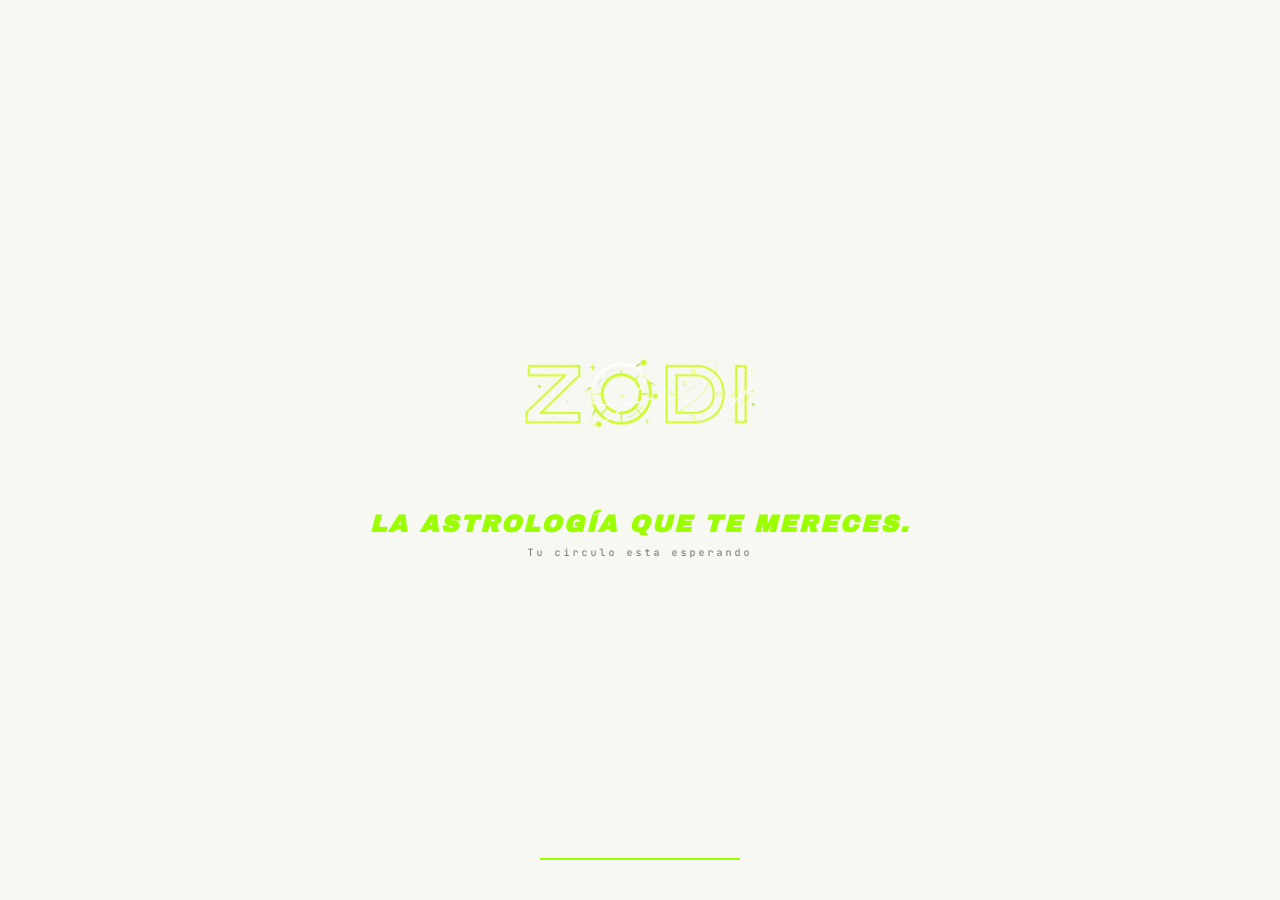
==== commit 4a54522a: "Fix readability and add community features" ====
--- a/index.html
+++ b/index.html
@@ -18,9 +18,9 @@
     <link rel="modulepreload" crossorigin href="/assets/proxy-juyD3h56.js">
     <link rel="stylesheet" crossorigin href="/assets/index-QmMRBQJv.css">
     <link rel="stylesheet" href="/zodi-ux-polish-v20260506a.css" />
-    <link rel="stylesheet" href="/zodi-light-redesign-v20260506a.css" />
+    <link rel="stylesheet" href="/zodi-light-redesign-v20260506b.css" />
     <script type="module" src="/zodi-google-bridge-v20260505.js"></script>
-    <script type="module" src="/zodi-production-polish-v20260505e.js"></script>
+    <script type="module" src="/zodi-production-polish-v20260506a.js"></script>
   </head>
   <body>
     <div id="cursor"><div class="cur-dot" id="curDot"></div></div>
--- a/zodi-light-redesign-v20260506b.css
+++ b/zodi-light-redesign-v20260506b.css
@@ -0,0 +1,851 @@
+@import url("https://fonts.googleapis.com/css2?family=DM+Serif+Display:ital@0;1&family=Space+Grotesk:wght@400;500;600;700;800&display=swap");
+
+/* ZODI light redesign loaded last on purpose. */
+:root {
+  color-scheme: light;
+  --z-acid: #9cff00;
+  --z-acid-dim: rgba(156,255,0,.18);
+  --z-acid-border: rgba(125,214,0,.36);
+  --z-purple: #6136f5;
+  --z-bone: #17171f;
+  --z-bone-dim: rgba(23,23,31,.72);
+  --z-black: #f7f8f1;
+  --z-dark: #ffffff;
+  --z-dark-2: #ffffff;
+  --z-dark-3: #f0f2e9;
+  --z-dark-4: #e7eadf;
+  --z-gray: #6d7068;
+  --z-border: rgba(18,22,16,.12);
+  --z-font-body: "Space Grotesk", "Segoe UI", Arial, sans-serif;
+  --z-font-display: "Space Grotesk", "Segoe UI", Arial, sans-serif;
+  --z-font-serif: "DM Serif Display", Georgia, serif;
+}
+
+html,
+body {
+  max-width: 100% !important;
+  overflow-x: clip !important;
+  overscroll-behavior-x: none !important;
+  background:
+    radial-gradient(circle at 9% 0%, rgba(156,255,0,.16), transparent 28%),
+    linear-gradient(180deg, #fbfcf6 0%, #f4f6ed 52%, #eef1e7 100%) !important;
+  color: #17171f !important;
+  font-family: var(--z-font-body) !important;
+}
+
+.z-app-wrapper,
+.z-main-area,
+.z-panel-scroll,
+.z-final-landing,
+.z-final-section {
+  max-width: 100vw !important;
+  overflow-x: clip !important;
+}
+
+body::after,
+.orb,
+.z-panel-modern::before,
+.z-tarot-panel::before {
+  display: none !important;
+}
+
+.z-app-wrapper,
+.z-main-area,
+.z-panel-scroll,
+.z-panel-modern,
+.z-perfil-panel,
+.z-settings-panel,
+.z-tarot-panel,
+.panel.on,
+.z-final-landing,
+.z-final-section,
+.z-final-footer {
+  background: transparent !important;
+  color: #17171f !important;
+}
+
+.z-main-area,
+.z-final-landing,
+.z-final-section,
+.z-final-footer {
+  background:
+    linear-gradient(90deg, rgba(18,22,16,.035) 1px, transparent 1px),
+    linear-gradient(180deg, rgba(18,22,16,.035) 1px, transparent 1px),
+    #f7f8f1 !important;
+  background-size: 44px 44px !important;
+}
+
+.z-panel-scroll {
+  padding: 38px clamp(20px, 4vw, 56px) 104px !important;
+}
+
+.z-panel-scroll > div {
+  max-width: 1120px !important;
+}
+
+.z-sidebar {
+  background:
+    radial-gradient(circle at 40% -12%, rgba(156,255,0,.32), transparent 34%),
+    linear-gradient(180deg, #11131a 0%, #07080d 100%) !important;
+  border-right: 1px solid rgba(156,255,0,.38) !important;
+  box-shadow: 22px 0 70px rgba(8,10,12,.16) !important;
+}
+
+.z-sidebar *,
+[data-z-mobile-drawer="true"] * {
+  color: #ffffff !important;
+}
+
+[data-z-mobile-drawer="true"] {
+  background:
+    radial-gradient(circle at 25% 0%, rgba(156,255,0,.20), transparent 32%),
+    linear-gradient(180deg, #11131a 0%, #07080d 100%) !important;
+  border-right: 1px solid rgba(156,255,0,.38) !important;
+  box-shadow: 28px 0 70px rgba(5,6,9,.36) !important;
+  color: #ffffff !important;
+  max-width: min(86vw, 340px) !important;
+  overflow-y: auto !important;
+  padding-bottom: calc(24px + env(safe-area-inset-bottom)) !important;
+}
+
+[data-z-mobile-drawer="true"] button {
+  color: #ffffff !important;
+  border-radius: 8px !important;
+}
+
+[data-z-mobile-drawer="true"] button:not([aria-label="Cerrar menu"]):hover,
+[data-z-mobile-drawer="true"] button:not([aria-label="Cerrar menu"]):focus-visible {
+  background: rgba(156,255,0,.13) !important;
+}
+
+[data-z-mobile-drawer="true"] button[aria-label="Cerrar menu"] {
+  background: rgba(255,255,255,.10) !important;
+  border: 1px solid rgba(255,255,255,.18) !important;
+  color: #ffffff !important;
+  width: 38px !important;
+  height: 38px !important;
+  display: grid !important;
+  place-items: center !important;
+}
+
+[data-z-mobile-scrim="true"] {
+  background: rgba(7,8,13,.52) !important;
+  backdrop-filter: blur(5px) !important;
+}
+
+.z-menu-section-title,
+[data-z-mobile-drawer="true"] div[style*="font-size: 9px"] {
+  color: #9cff00 !important;
+}
+
+.z-sidebar-logo,
+.z-final-logo,
+.mobile-header img[src*="zodi-logo"],
+[data-z-mobile-drawer="true"] img[src*="zodi-logo"] {
+  background: transparent !important;
+  border: 0 !important;
+  box-shadow: none !important;
+}
+
+.z-sidebar-logo,
+.z-final-logo {
+  border-radius: 8px !important;
+  padding: 0 !important;
+}
+
+.z-sidebar-logo img,
+.z-final-logo img,
+.z-final-nav img {
+  background: transparent !important;
+  border: 0 !important;
+  box-shadow: none !important;
+  filter:
+    drop-shadow(0 2px 1px rgba(0,0,0,.72))
+    drop-shadow(0 10px 18px rgba(0,0,0,.28))
+    drop-shadow(0 0 9px rgba(156,255,0,.32)) !important;
+}
+
+.z-desktop-header,
+.mobile-header,
+.mob-bottom-nav,
+.z-final-nav {
+  background: rgba(255,255,255,.92) !important;
+  color: #17171f !important;
+  border-color: rgba(18,22,16,.10) !important;
+  box-shadow: 0 16px 50px rgba(18,22,16,.08) !important;
+  backdrop-filter: blur(18px) saturate(1.08) !important;
+}
+
+.mobile-header img[src*="zodi-logo"] {
+  padding: 0 !important;
+  max-width: 86px !important;
+  max-height: 34px !important;
+  border-radius: 0 !important;
+  filter:
+    drop-shadow(0 2px 1px rgba(0,0,0,.75))
+    drop-shadow(0 8px 14px rgba(0,0,0,.25))
+    drop-shadow(0 0 8px rgba(156,255,0,.34)) !important;
+}
+
+[data-z-mobile-menu-button="true"] {
+  position: fixed !important;
+  top: calc(14px + env(safe-area-inset-top)) !important;
+  right: 14px !important;
+  z-index: 1300 !important;
+  background: #11131a !important;
+  border: 1px solid rgba(156,255,0,.42) !important;
+  box-shadow: 0 14px 36px rgba(5,6,9,.20) !important;
+  border-radius: 12px !important;
+  width: 46px !important;
+  height: 46px !important;
+}
+
+[data-z-mobile-drawer="true"] {
+  background:
+    radial-gradient(circle at 36% 0%, rgba(156,255,0,.26), transparent 34%),
+    linear-gradient(180deg, #11131a 0%, #050609 100%) !important;
+  border-right: 1px solid rgba(156,255,0,.48) !important;
+}
+
+.mob-bottom-nav button {
+  color: #73786f !important;
+}
+
+.mob-bottom-nav button.active-tab,
+.mob-bottom-nav button.active-tab small {
+  color: #17171f !important;
+}
+
+.mob-bottom-nav button.active-tab span {
+  width: 32px !important;
+  height: 32px !important;
+  display: grid !important;
+  place-items: center !important;
+  background: #11131a !important;
+  color: #9cff00 !important;
+  border-radius: 8px !important;
+  box-shadow: 0 10px 28px rgba(5,6,9,.18) !important;
+}
+
+.z-card,
+.z-card-luxe,
+.z-service-card-clean,
+.z-profile-card,
+.z-focus-card,
+.z-reading-card,
+.z-oracle-card,
+.z-month-card,
+.rbox,
+.result-box,
+.card,
+.card-mystic,
+.z-plan-clean,
+.z-choice-card,
+.z-plan-card,
+.z-offer-banner,
+.z-final-module,
+.z-final-tone,
+.z-final-plan,
+.z-final-feature,
+.z-final-profile-card,
+.z-login-shell .z-card {
+  background: rgba(255,255,255,.92) !important;
+  border: 1px solid rgba(18,22,16,.12) !important;
+  color: #17171f !important;
+  border-radius: 8px !important;
+  box-shadow: 0 20px 60px rgba(18,22,16,.10), 0 1px 0 rgba(255,255,255,.88) inset !important;
+}
+
+.z-card *,
+.z-card-luxe *,
+.z-service-card-clean *,
+.z-profile-card *,
+.z-reading-card *,
+.z-oracle-card *,
+.z-month-card *,
+.rbox *,
+.result-box *,
+.card *,
+.card-mystic *,
+.z-final-module *,
+.z-final-tone *,
+.z-final-plan *,
+.z-final-feature * {
+  text-shadow: none !important;
+}
+
+.z-card p,
+.z-card small,
+.z-service-copy p,
+.z-lead,
+.z-explore-head .z-lead,
+.z-panel-head .z-lead,
+.panel-sub,
+.z-reading-body,
+.rbox-body,
+.z-profile-note,
+.z-final-module p,
+.z-final-tone p,
+.z-final-plan p,
+.z-final-sub,
+.z-final-section p,
+.z-final-footer p {
+  color: rgba(23,23,31,.72) !important;
+}
+
+.z-title-lg,
+.z-title-xl,
+.z-today-title,
+.panel-title,
+.z-service-copy h3,
+.z-card h1,
+.z-card h2,
+.z-card h3,
+.rbox-title,
+.z-final-h1,
+.z-final-section h2,
+.z-final-footer h2 {
+  color: #17171f !important;
+  text-shadow: none !important;
+  letter-spacing: 0 !important;
+}
+
+.z-title-lg strong,
+.z-title-xl span,
+.z-today-title strong,
+.panel-title b,
+.z-title-lg b,
+.z-title-xl b {
+  color: #11131a !important;
+  background: linear-gradient(90deg, #11131a, #4b18d8) !important;
+  -webkit-background-clip: text !important;
+  background-clip: text !important;
+  -webkit-text-fill-color: transparent !important;
+}
+
+.z-badge,
+.mtab.on,
+.z-btn-acid,
+.z-plan-clean.on,
+.z-plan-card.featured,
+.z-final-plan:nth-child(2),
+.z-final-plan.featured {
+  background: #9cff00 !important;
+  color: #11131a !important;
+  border-color: #9cff00 !important;
+  box-shadow: 0 12px 34px rgba(156,255,0,.28) !important;
+}
+
+.z-final-plan:nth-child(2) *,
+.z-final-plan.featured *,
+.z-plan-card.featured * {
+  color: #11131a !important;
+}
+
+.z-plan-detail-list {
+  display: grid !important;
+  gap: 9px !important;
+  margin: 18px 0 0 !important;
+  padding: 0 !important;
+  list-style: none !important;
+}
+
+.z-plan-detail-list li {
+  position: relative !important;
+  padding-left: 22px !important;
+  color: rgba(23,23,31,.78) !important;
+  font: 700 13px/1.45 var(--z-font-body, system-ui, sans-serif) !important;
+  letter-spacing: 0 !important;
+}
+
+.z-plan-detail-list li::before {
+  content: "" !important;
+  position: absolute !important;
+  left: 0 !important;
+  top: .58em !important;
+  width: 8px !important;
+  height: 8px !important;
+  border-radius: 999px !important;
+  background: #9cff00 !important;
+  box-shadow: 0 0 0 4px rgba(156,255,0,.18) !important;
+}
+
+.z-final-plan:nth-child(2) .z-plan-detail-list li::before,
+.z-final-plan.featured .z-plan-detail-list li::before,
+.z-plan-card.featured .z-plan-detail-list li::before {
+  background: #11131a !important;
+  box-shadow: 0 0 0 4px rgba(17,19,26,.12) !important;
+}
+
+.z-plan-payment-note {
+  margin: 16px 0 0 !important;
+  padding: 12px !important;
+  border-radius: 8px !important;
+  background: rgba(17,19,26,.06) !important;
+  color: rgba(23,23,31,.78) !important;
+  font: 800 12px/1.45 var(--z-font-body, system-ui, sans-serif) !important;
+  letter-spacing: 0 !important;
+}
+
+.z-btn,
+button,
+.finput,
+.fselect,
+.ftextarea,
+.z-hub-search {
+  border-radius: 8px !important;
+}
+
+.z-btn-outline,
+.z-header-icon,
+.mtab,
+.finput,
+.fselect,
+.ftextarea,
+.z-hub-search {
+  background: rgba(255,255,255,.94) !important;
+  border: 1px solid rgba(18,22,16,.14) !important;
+  color: #17171f !important;
+  box-shadow: 0 10px 26px rgba(18,22,16,.06) !important;
+}
+
+.finput::placeholder,
+.ftextarea::placeholder,
+.z-hub-search::placeholder {
+  color: rgba(23,23,31,.44) !important;
+}
+
+.z-service-mark {
+  background: #11131a !important;
+  border-color: rgba(156,255,0,.54) !important;
+  color: #ffffff !important;
+  box-shadow: 0 16px 38px rgba(5,6,9,.16) !important;
+}
+
+.z-today-sign,
+.z-profile-avatar {
+  background: radial-gradient(circle, #ffffff 0%, #eef4df 100%) !important;
+  border: 1px solid rgba(125,214,0,.42) !important;
+  box-shadow: 0 24px 70px rgba(18,22,16,.12) !important;
+}
+
+.z-sign-img,
+.z-today-sign img,
+.z-profile-avatar img,
+img[src*="/signs/"],
+img[src*="/chinese/"] {
+  mix-blend-mode: normal !important;
+  filter: drop-shadow(0 24px 38px rgba(18,22,16,.18)) saturate(1.05) !important;
+}
+
+@media (min-width: 769px) {
+  .mobile-header {
+    display: none !important;
+  }
+}
+
+@media (max-width: 768px) {
+  .z-desktop-header {
+    display: none !important;
+  }
+}
+
+.z-final-marquee,
+.z-final-track {
+  background: #11131a !important;
+  color: #ffffff !important;
+}
+
+.z-final-marquee *,
+.z-final-track * {
+  color: #ffffff !important;
+}
+
+.z-final-hero {
+  background:
+    radial-gradient(circle at 70% 20%, rgba(156,255,0,.20), transparent 30%),
+    linear-gradient(180deg, #f7f8f1 0%, #eef1e7 100%) !important;
+}
+
+.z-final-hero::after {
+  background:
+    linear-gradient(180deg, rgba(247,248,241,.04) 0%, rgba(247,248,241,.54) 56%, #f7f8f1 96%) !important;
+}
+
+.z-profile-hero {
+  background:
+    linear-gradient(135deg, rgba(17,19,26,.96), rgba(17,19,26,.82)),
+    radial-gradient(circle at 80% 10%, rgba(156,255,0,.30), transparent 32%) !important;
+  color: #ffffff !important;
+}
+
+.z-profile-hero *,
+.z-profile-hero .z-title-lg,
+.z-profile-hero .z-profile-note {
+  color: #ffffff !important;
+  -webkit-text-fill-color: currentColor !important;
+}
+
+@media (max-width: 900px) {
+  .z-panel-scroll {
+    padding: 22px 14px 94px !important;
+  }
+
+  .z-main-area,
+  .z-final-landing,
+  .z-final-section,
+  .z-final-footer {
+    background-size: 34px 34px !important;
+  }
+}
+
+@media (max-width: 768px) {
+  .mobile-header {
+    min-height: calc(68px + env(safe-area-inset-top)) !important;
+  }
+
+  .z-offer-actions {
+    grid-template-columns: 1fr !important;
+  }
+
+  .z-service-card-clean {
+    min-height: 158px !important;
+  }
+
+  .z-title-lg,
+  .z-title-xl,
+  .z-today-title {
+    font-size: clamp(38px, 12vw, 58px) !important;
+    line-height: .92 !important;
+  }
+}
+
+/* Final readability and product polish pass. */
+body,
+button,
+input,
+textarea,
+select,
+.z-sidebar *,
+.z-final-landing *,
+.z-panel-modern * {
+  font-family: var(--z-font-body) !important;
+  letter-spacing: 0 !important;
+}
+
+.z-title-serif,
+.z-horoscope-quote,
+.z-oracle-card p,
+.z-today-aside .acid p {
+  font-family: var(--z-font-serif) !important;
+}
+
+.z-sidebar-brand,
+.z-sidebar-logo,
+.z-sidebar-logo button {
+  display: flex !important;
+  justify-content: center !important;
+  align-items: center !important;
+  width: 100% !important;
+  text-align: center !important;
+}
+
+.z-sidebar-logo img,
+.z-final-logo img,
+.z-final-nav img,
+.z-login-shell img[src*="zodi-logo"],
+.mobile-header img[src*="zodi-logo"] {
+  filter:
+    drop-shadow(0 2px 2px rgba(0,0,0,.86))
+    drop-shadow(0 8px 14px rgba(0,0,0,.34))
+    drop-shadow(0 0 8px rgba(156,255,0,.46)) !important;
+}
+
+.z-final-profile,
+.z-final-profile-card {
+  background: rgba(255,255,255,.96) !important;
+  color: #17171f !important;
+  border: 1px solid rgba(18,22,16,.14) !important;
+  box-shadow: 0 22px 60px rgba(18,22,16,.12) !important;
+}
+
+.z-final-profile *,
+.z-final-profile-card * {
+  color: #17171f !important;
+  -webkit-text-fill-color: currentColor !important;
+  opacity: 1 !important;
+}
+
+.z-final-profile img,
+.z-final-profile .z-final-avatar,
+.z-profile-avatar,
+.z-profile-avatar img {
+  background: #11131a !important;
+  border-radius: 999px !important;
+  box-shadow: 0 14px 34px rgba(0,0,0,.24), 0 0 0 2px rgba(156,255,0,.55) !important;
+}
+
+.z-footer-tags {
+  display: flex !important;
+  flex-wrap: wrap !important;
+  gap: 10px !important;
+  justify-content: flex-end !important;
+  align-items: center !important;
+}
+
+.z-footer-tags *,
+.z-footer-tags span {
+  background: #11131a !important;
+  color: #ffffff !important;
+  border: 1px solid rgba(156,255,0,.42) !important;
+  border-radius: 999px !important;
+  padding: 10px 14px !important;
+  font-weight: 800 !important;
+  font-size: 12px !important;
+  line-height: 1 !important;
+  white-space: nowrap !important;
+}
+
+.z-login-shell > .z-btn-outline,
+.z-login-shell > button.z-btn-outline {
+  background: #11131a !important;
+  color: #ffffff !important;
+  border: 1px solid rgba(156,255,0,.5) !important;
+  box-shadow: 0 14px 36px rgba(0,0,0,.18) !important;
+  min-width: 112px !important;
+}
+
+.z-login-shell .finput,
+.z-login-shell input {
+  background: #ffffff !important;
+  color: #17171f !important;
+  -webkit-text-fill-color: #17171f !important;
+  border: 2px solid rgba(18,22,16,.18) !important;
+  box-shadow: 0 12px 26px rgba(18,22,16,.08) !important;
+  caret-color: #17171f !important;
+}
+
+.z-login-shell .finput::placeholder,
+.z-login-shell input::placeholder,
+.z-palm-widget input::placeholder,
+.z-community-wall textarea::placeholder,
+.z-friend-compat input::placeholder {
+  color: rgba(23,23,31,.54) !important;
+  -webkit-text-fill-color: rgba(23,23,31,.54) !important;
+  opacity: 1 !important;
+}
+
+.z-login-shell form div,
+.z-login-shell a {
+  font-size: 16px !important;
+  color: #4a5148 !important;
+}
+
+.z-login-shell span {
+  color: #17171f !important;
+  font-size: 17px !important;
+  font-weight: 800 !important;
+}
+
+.z-sign-logo {
+  width: 42px !important;
+  height: 42px !important;
+  object-fit: contain !important;
+  background: #11131a !important;
+  border-radius: 12px !important;
+  padding: 4px !important;
+  box-shadow: 0 10px 24px rgba(0,0,0,.16), 0 0 0 2px rgba(156,255,0,.5) !important;
+}
+
+.z-connected-symbol {
+  display: grid !important;
+  place-items: center !important;
+}
+
+.z-clean-icon {
+  display: inline-grid !important;
+  place-items: center !important;
+  min-width: 58px !important;
+  min-height: 28px !important;
+  margin-bottom: 6px !important;
+  border-radius: 999px !important;
+  background: #11131a !important;
+  color: #9cff00 !important;
+  font-size: 11px !important;
+  font-weight: 800 !important;
+}
+
+.mtab,
+button.mtab {
+  min-height: 108px !important;
+  color: #17171f !important;
+  background: #ffffff !important;
+  border: 1px solid rgba(18,22,16,.16) !important;
+  box-shadow: 0 14px 36px rgba(18,22,16,.08) !important;
+}
+
+.mtab.on,
+button.mtab.on {
+  background: #9cff00 !important;
+  color: #11131a !important;
+}
+
+.z-btn,
+.z-month-card .z-btn,
+.z-today-aside .z-btn {
+  border-radius: 8px !important;
+  min-height: 56px !important;
+  box-shadow: 0 14px 34px rgba(18,22,16,.12) !important;
+  border: 1px solid rgba(18,22,16,.14) !important;
+}
+
+.z-month-card .z-btn,
+.z-today-aside .z-btn:not(.z-btn-acid) {
+  background: #11131a !important;
+  color: #ffffff !important;
+}
+
+.z-horoscope-quote {
+  font-size: clamp(29px, 3.1vw, 44px) !important;
+  line-height: 1.13 !important;
+  color: #17171f !important;
+}
+
+.z-oracle-card p,
+.z-today-aside .acid p {
+  font-size: clamp(22px, 2.1vw, 30px) !important;
+  line-height: 1.22 !important;
+  color: #343840 !important;
+}
+
+.z-palm-widget,
+.z-community-wall,
+.z-friend-compat {
+  margin-top: 34px !important;
+  padding: clamp(22px, 4vw, 38px) !important;
+}
+
+.z-widget-kicker {
+  display: inline-flex !important;
+  background: #9cff00 !important;
+  color: #11131a !important;
+  padding: 8px 12px !important;
+  border-radius: 999px !important;
+  font-size: 12px !important;
+  font-weight: 800 !important;
+  text-transform: uppercase !important;
+}
+
+.z-palm-widget h2,
+.z-community-wall h2,
+.z-friend-compat h2 {
+  margin: 16px 0 10px !important;
+  font-size: clamp(28px, 4vw, 46px) !important;
+  line-height: 1 !important;
+}
+
+.z-palm-grid,
+.z-compat-grid {
+  display: grid !important;
+  grid-template-columns: repeat(2, minmax(0, 1fr)) !important;
+  gap: 16px !important;
+  margin: 18px 0 !important;
+}
+
+.z-compat-grid {
+  grid-template-columns: 1.2fr 1fr 1fr !important;
+}
+
+.z-palm-grid label {
+  display: grid !important;
+  gap: 10px !important;
+  min-height: 170px !important;
+  padding: 16px !important;
+  border-radius: 8px !important;
+  background: #f7f8f1 !important;
+  border: 1px dashed rgba(18,22,16,.24) !important;
+}
+
+.z-palm-grid img {
+  display: none;
+  width: 100% !important;
+  max-height: 210px !important;
+  object-fit: cover !important;
+  border-radius: 8px !important;
+}
+
+.z-palm-result,
+.z-compat-result,
+.z-post-list article {
+  margin-top: 16px !important;
+  padding: 18px !important;
+  border-radius: 8px !important;
+  background: #11131a !important;
+  color: #ffffff !important;
+  line-height: 1.55 !important;
+}
+
+.z-palm-result *,
+.z-compat-result *,
+.z-post-list article * {
+  color: #ffffff !important;
+  -webkit-text-fill-color: #ffffff !important;
+  opacity: 1 !important;
+}
+
+.z-post-list {
+  display: grid !important;
+  gap: 12px !important;
+  margin-top: 18px !important;
+}
+
+.z-post-list article strong {
+  display: block !important;
+  margin-bottom: 6px !important;
+}
+
+.z-post-list article p {
+  margin: 0 !important;
+}
+
+.z-community-wall textarea {
+  min-height: 112px !important;
+  width: 100% !important;
+  resize: vertical !important;
+  background: #ffffff !important;
+  color: #17171f !important;
+  border: 1px solid rgba(18,22,16,.18) !important;
+  border-radius: 8px !important;
+  padding: 16px !important;
+}
+
+.z-friend-compat input,
+.z-friend-compat select,
+.z-palm-widget input[type="file"] {
+  background: #ffffff !important;
+  color: #17171f !important;
+  border: 1px solid rgba(18,22,16,.18) !important;
+  border-radius: 8px !important;
+  min-height: 52px !important;
+  padding: 12px !important;
+}
+
+@media (max-width: 768px) {
+  .z-footer-tags {
+    justify-content: flex-start !important;
+  }
+
+  .z-palm-grid,
+  .z-compat-grid {
+    grid-template-columns: 1fr !important;
+  }
+
+  .z-horoscope-quote {
+    font-size: 30px !important;
+  }
+
+  .z-oracle-card p,
+  .z-today-aside .acid p {
+    font-size: 22px !important;
+  }
+}
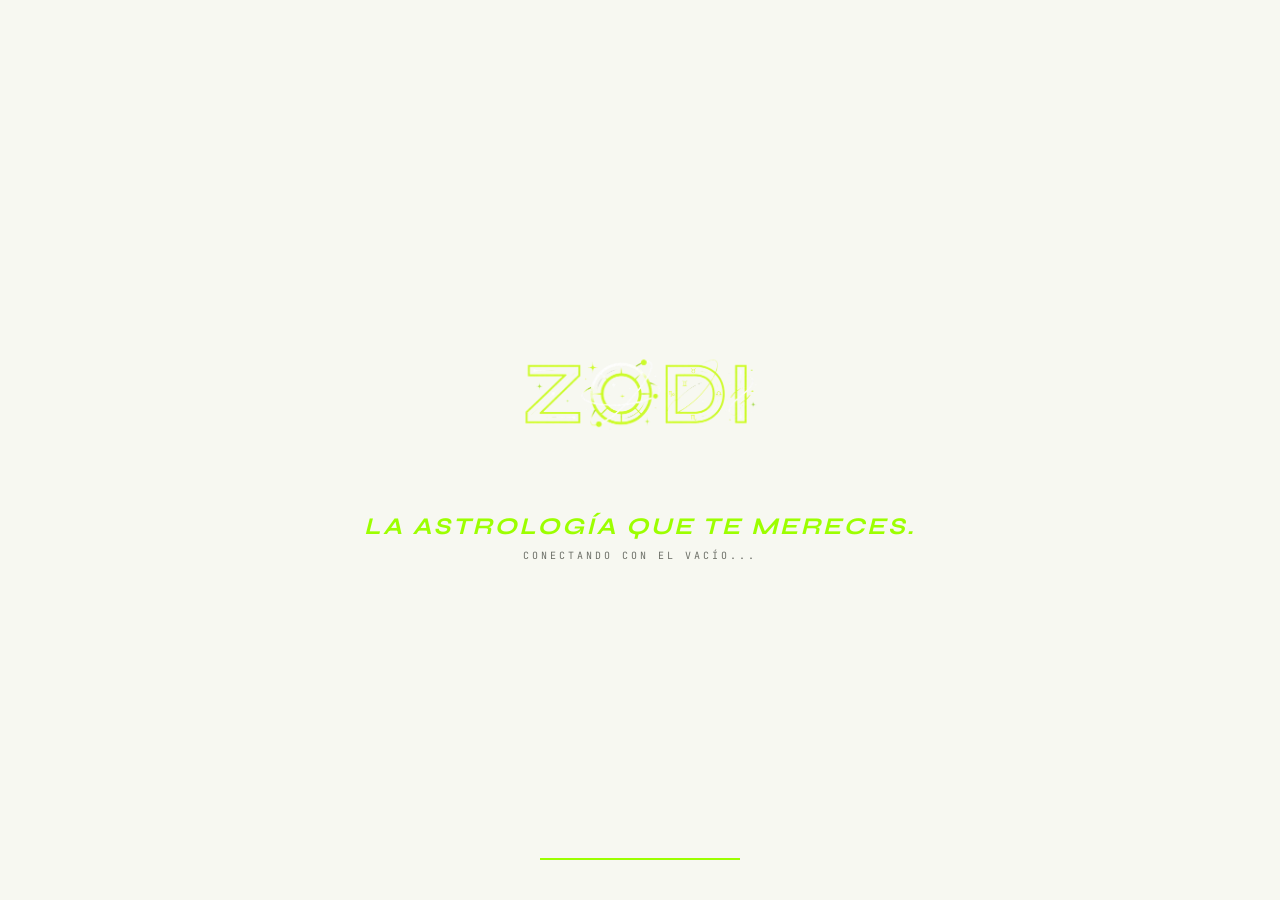
==== commit b4233764: "Fix Error 500, replace favicon, rebuild patch layer for speed - api.php: full PHP 7.4 rewrite (remov" ====
--- a/index.html
+++ b/index.html
@@ -2,36 +2,89 @@
 <html lang="es">
   <head>
     <meta charset="UTF-8" />
+    <meta name="viewport" content="width=device-width, initial-scale=1.0, maximum-scale=1.0, user-scalable=no, viewport-fit=cover" />
+
+    <!-- ─── PWA ─────────────────────────────────────────────────────────── -->
+    <link rel="manifest" href="/manifest.webmanifest" />
     <link rel="icon" type="image/svg+xml" href="/favicon.svg" />
-    <link rel="manifest" href="/manifest.webmanifest" />
-    <meta name="viewport" content="width=device-width, initial-scale=1.0, maximum-scale=1.0, user-scalable=no, viewport-fit=cover" />
+    <link rel="apple-touch-icon" href="/zodi-logo.png" />
     <meta name="theme-color" content="#f7f8f1" />
     <meta name="apple-mobile-web-app-capable" content="yes" />
+    <meta name="apple-mobile-web-app-status-bar-style" content="default" />
     <meta name="apple-mobile-web-app-title" content="ZODI" />
-    <title>ZODI - La app de astrologia que te mereces</title>
-    <link rel="preconnect" href="https://fonts.googleapis.com">
-    <link rel="preconnect" href="https://fonts.gstatic.com" crossorigin>
-    <link href="https://fonts.googleapis.com/css2?family=Syne:wght@400;600;700;800&family=Instrument+Serif:ital@0;1&family=JetBrains+Mono:wght@400;700&display=swap" rel="stylesheet">
+    <meta name="mobile-web-app-capable" content="yes" />
+
+    <!-- ─── SEO ──────────────────────────────────────────────────────────── -->
+    <title>ZODI — La app de astrologia que te mereces</title>
+    <meta name="description" content="Horoscopo diario, carta natal, numerologia, runas y compatibilidad. Tu oraculo astral anonimo y sin suscripcion." />
+    <meta name="robots" content="index, follow" />
+    <meta name="author" content="ZODI" />
+    <meta property="og:type"        content="website" />
+    <meta property="og:site_name"   content="ZODI" />
+    <meta property="og:title"       content="ZODI — La app de astrologia que te mereces" />
+    <meta property="og:description" content="Horoscopo diario, carta natal, numerologia, runas y compatibilidad. Tu oraculo astral anonimo." />
+    <meta property="og:image"       content="/zodi-logo.png" />
+    <meta name="twitter:card"       content="summary" />
+    <meta name="twitter:title"      content="ZODI — Astrologia personal" />
+    <meta name="twitter:description" content="Horoscopo diario, carta natal, numerologia y compatibilidad." />
+
+    <!-- ─── FONTS — preconnect first, then single stylesheet request ──────── -->
+    <link rel="preconnect" href="https://fonts.googleapis.com" />
+    <link rel="preconnect" href="https://fonts.gstatic.com" crossorigin />
+    <!--
+      Space Grotesk  → body text (legible, neutral, modern)
+      Syne           → display headings (distinctive, uppercase impact)
+      DM Serif Display → quotes / horoscope copy (elegant editorial feel)
+      JetBrains Mono → labels, badges, mono accents
+    -->
+    <link
+      href="https://fonts.googleapis.com/css2?family=Space+Grotesk:wght@400;500;700;800&family=Syne:wght@600;700;800&family=DM+Serif+Display:ital@0;1&family=JetBrains+Mono:wght@400;700&display=swap"
+      rel="stylesheet"
+    />
+
+    <!-- ─── COMPILED BUNDLE (Vite) ───────────────────────────────────────── -->
     <script type="module" crossorigin src="/assets/index-DtrG1ZDG.js"></script>
-    <link rel="modulepreload" crossorigin href="/assets/jsx-runtime-2UHhqg_S.js">
-    <link rel="modulepreload" crossorigin href="/assets/firebase-Da5Ak7kD.js">
-    <link rel="modulepreload" crossorigin href="/assets/proxy-juyD3h56.js">
-    <link rel="stylesheet" crossorigin href="/assets/index-QmMRBQJv.css">
+    <link rel="modulepreload" crossorigin href="/assets/jsx-runtime-2UHhqg_S.js" />
+    <link rel="modulepreload" crossorigin href="/assets/firebase-Da5Ak7kD.js" />
+    <link rel="modulepreload" crossorigin href="/assets/proxy-juyD3h56.js" />
+    <link rel="stylesheet" crossorigin href="/assets/index-QmMRBQJv.css" />
+
+    <!-- ─── PATCH LAYERS (loaded after bundle to win specificity cascade) ── -->
     <link rel="stylesheet" href="/zodi-ux-polish-v20260506a.css" />
     <link rel="stylesheet" href="/zodi-light-redesign-v20260506b.css" />
     <script type="module" src="/zodi-google-bridge-v20260505.js"></script>
     <script type="module" src="/zodi-production-polish-v20260506a.js"></script>
   </head>
   <body>
-    <div id="cursor"><div class="cur-dot" id="curDot"></div></div>
+    <!-- Custom cursor (desktop only, injected below) -->
+    <div id="cursor" aria-hidden="true"><div class="cur-dot" id="curDot"></div></div>
+
+    <!-- React root -->
     <div id="root"></div>
+
+    <!-- Service Worker registration -->
     <script>
-      // Only load cursor effect on non-touch devices
-      if (window.matchMedia('(hover: hover) and (pointer: fine)').matches) {
+      if ('serviceWorker' in navigator) {
+        window.addEventListener('load', () => {
+          navigator.serviceWorker.register('/sw.js').catch(err => {
+            console.warn('[ZODI] SW registration failed:', err);
+          });
+        });
+      }
+    </script>
+
+    <!-- Cursor effect: GPU-intensive WebGL sim, skip on touch/low-end devices -->
+    <script>
+      (function () {
+        const noHover   = !window.matchMedia('(hover: hover) and (pointer: fine)').matches;
+        const prefersLess = window.matchMedia('(prefers-reduced-motion: reduce)').matches;
+        const lowMemory = navigator.deviceMemory != null && navigator.deviceMemory < 4;
+        if (noHover || prefersLess || lowMemory) return;
         var s = document.createElement('script');
         s.src = '/splash-cursor.js';
+        s.async = true;
         document.body.appendChild(s);
-      }
+      }());
     </script>
   </body>
 </html>
--- a/zodi-ux-polish-v20260506a.css
+++ b/zodi-ux-polish-v20260506a.css
@@ -1,2463 +1,15 @@
+/*
+ * ZODI UX Polish — compatibility shim
+ * Este archivo se mantiene para no romper referencias en sw.js y .htaccess.
+ * Toda la lógica visual está ahora en zodi-light-redesign-v20260506b.css.
+ * Solo contiene correcciones que deben cargarse ANTES del redesign.
+ */
+
+/* Ensure light color-scheme from the start to avoid FOUC */
 :root {
-  color-scheme: dark;
+  color-scheme: light;
 }
 
-.z-login-shell .z-card {
-  box-shadow: 0 24px 90px rgba(0, 0, 0, 0.42), 0 0 0 1px rgba(170, 255, 0, 0.08) inset;
-}
-
-.z-login-shell .finput {
-  background: rgba(12, 11, 25, 0.92) !important;
-  border-color: rgba(245, 241, 232, 0.16) !important;
-}
-
-.z-login-shell .finput:focus {
-  border-color: rgba(170, 255, 0, 0.72) !important;
-  box-shadow: 0 0 0 4px rgba(170, 255, 0, 0.10) !important;
-}
-
-.z-login-shell button[style*="background: white"],
-.z-login-shell button[style*="background:white"] {
-  min-height: 58px;
-  border: 1px solid rgba(255, 255, 255, 0.88) !important;
-  box-shadow: 5px 5px 0 #8eff00;
-  transition: transform 160ms ease, box-shadow 160ms ease, opacity 160ms ease;
-}
-
-.z-login-shell button[style*="background: white"]:hover,
-.z-login-shell button[style*="background:white"]:hover {
-  transform: translate(-1px, -1px);
-  box-shadow: 7px 7px 0 #8eff00;
-}
-
-.z-final-hero::after {
-  background:
-    radial-gradient(circle at 20% 22%, rgba(170, 255, 0, 0.20), transparent 25%),
-    radial-gradient(circle at 82% 18%, rgba(108, 61, 200, 0.25), transparent 32%),
-    linear-gradient(180deg, rgba(7, 7, 15, 0.08), rgba(7, 7, 15, 0.78) 70%, var(--z-black)) !important;
-}
-
-.z-final-h1 {
-  text-wrap: balance;
-}
-
-.z-final-sub,
-.z-onboarding-copy,
-.z-card p {
-  text-wrap: pretty;
-}
-
-@media (max-width: 620px) {
-  .z-login-shell {
-    align-items: flex-start !important;
-    overflow-y: auto !important;
-  }
-
-  .z-login-shell > button {
-    position: absolute !important;
-  }
-
-  .z-login-shell .z-card {
-    padding: 28px !important;
-  }
-
-  .z-login-shell h1 {
-    font-size: 34px !important;
-  }
-}
-
-@media (max-width: 768px) {
-  .z-app-wrapper {
-    height: 100dvh;
-  }
-
-  .z-panel-scroll {
-    padding: 22px 18px 92px !important;
-  }
-
-  .z-panel-modern::before,
-  .z-tarot-panel::before {
-    inset: -22px -18px auto !important;
-    height: 160px !important;
-  }
-
-  .z-today-hero {
-    display: flex !important;
-    flex-direction: column !important;
-    align-items: flex-start !important;
-    gap: 18px !important;
-    margin-bottom: 24px !important;
-  }
-
-  .z-today-title {
-    font-size: clamp(34px, 11vw, 48px) !important;
-    line-height: 0.9 !important;
-    margin-bottom: 16px !important;
-  }
-
-  .z-today-copy {
-    display: contents;
-  }
-
-  .z-today-copy .z-badge {
-    order: 1;
-  }
-
-  .z-today-copy .z-today-title {
-    order: 2;
-  }
-
-  .z-today-copy .z-lead {
-    order: 4;
-    font-size: 14px !important;
-    line-height: 1.62 !important;
-    margin-bottom: 0 !important;
-  }
-
-  .z-today-sign {
-    order: 3;
-    width: min(46vw, 160px) !important;
-    margin: -4px auto 2px !important;
-    justify-self: center !important;
-    align-self: center !important;
-  }
-
-  .z-today-grid {
-    display: grid !important;
-    grid-template-columns: 1fr !important;
-    gap: 16px !important;
-  }
-
-  .z-reading-card,
-  .z-oracle-card,
-  .z-month-card {
-    padding: 22px !important;
-  }
-
-  .z-offer-banner {
-    padding: 18px !important;
-    margin-bottom: 24px !important;
-  }
-
-  .z-offer-banner strong {
-    font-size: 18px !important;
-    line-height: 1.05 !important;
-  }
-
-  .z-offer-banner p {
-    font-size: 13px !important;
-  }
-
-  .z-offer-actions {
-    display: grid !important;
-    grid-template-columns: 1fr 1fr !important;
-    gap: 8px !important;
-  }
-
-  .z-offer-actions .z-btn {
-    padding: 13px 10px !important;
-  }
-
-  .z-reading-head {
-    align-items: flex-start !important;
-    flex-direction: column !important;
-    gap: 8px !important;
-    margin-bottom: 18px !important;
-  }
-
-  .z-horoscope-quote {
-    font-size: clamp(22px, 8vw, 31px) !important;
-  }
-
-  .z-stat-grid {
-    grid-template-columns: 1fr 1fr 1fr !important;
-    gap: 10px !important;
-    margin-top: 26px !important;
-    padding-top: 20px !important;
-  }
-
-  .z-stat-grid > div > div:last-child {
-    font-size: 22px !important;
-  }
-
-  .mob-bottom-nav {
-    height: 66px !important;
-    padding-bottom: env(safe-area-inset-bottom);
-  }
-
-  .mob-bottom-nav button {
-    appearance: none;
-    background: transparent;
-    border: 0;
-    color: var(--z-gray);
-    display: flex;
-    flex: 1;
-    min-width: 0;
-    height: 100%;
-    flex-direction: column;
-    align-items: center;
-    justify-content: center;
-    gap: 3px;
-    font-family: var(--z-font-mono);
-    text-transform: uppercase;
-  }
-
-  .mob-bottom-nav button span {
-    font-size: 17px;
-    line-height: 1;
-  }
-
-  .mob-bottom-nav button small {
-    font-size: 8px;
-    letter-spacing: 0.08em;
-  }
-
-  .mob-bottom-nav button.active-tab {
-    color: var(--z-acid);
-  }
-
-  .z-panel-modern > header {
-    margin-bottom: 26px !important;
-  }
-
-  .z-panel-modern > header .z-title-lg {
-    font-size: clamp(34px, 12vw, 54px) !important;
-    line-height: 0.9 !important;
-  }
-
-  .z-hub-toolbar {
-    gap: 12px !important;
-  }
-
-  .z-hub-search {
-    font-size: 14px !important;
-    padding: 16px !important;
-  }
-
-  .z-hub-filters {
-    display: flex !important;
-    gap: 8px !important;
-    overflow-x: auto !important;
-    padding-bottom: 4px !important;
-  }
-
-  .z-hub-filters .mtab {
-    flex: 0 0 auto !important;
-    padding: 9px 14px !important;
-  }
-
-  .z-service-grid {
-    grid-template-columns: 1fr !important;
-    gap: 14px !important;
-  }
-
-  .z-perfil-panel > section {
-    display: grid !important;
-    grid-template-columns: 112px minmax(0, 1fr) !important;
-    align-items: center !important;
-    gap: 18px !important;
-    margin-bottom: 34px !important;
-  }
-
-  .z-perfil-panel > section > div:first-child {
-    width: 112px !important;
-  }
-
-  .z-perfil-panel > section .z-card.acid {
-    width: 104px !important;
-    height: 104px !important;
-  }
-
-  .z-perfil-panel > section > div:first-child button {
-    display: none !important;
-  }
-
-  .z-perfil-panel > section > div:last-child {
-    min-width: 0 !important;
-  }
-
-  .z-perfil-panel > section .z-badge {
-    font-size: 8px !important;
-    letter-spacing: 0.12em !important;
-    margin-bottom: 10px !important;
-  }
-
-  .z-perfil-panel .z-title-lg {
-    font-size: clamp(26px, 8vw, 34px) !important;
-    line-height: 0.9 !important;
-    margin-bottom: 10px !important;
-    overflow-wrap: anywhere !important;
-  }
-
-  .z-perfil-panel > section .z-title-lg + div {
-    gap: 8px 12px !important;
-    font-size: 9px !important;
-  }
-
-  .z-perfil-panel .mode-strip {
-    display: flex !important;
-    gap: 8px !important;
-    overflow-x: auto !important;
-    margin-bottom: 24px !important;
-  }
-
-  .z-perfil-panel .mode-strip .mtab {
-    flex: 0 0 auto !important;
-  }
-
-.z-perfil-panel .z-grid {
-    grid-template-columns: 1fr !important;
-  }
-}
-
-/* Mobile navigation restored */
-@media (max-width: 768px) {
-  .z-sidebar {
-    display: flex !important;
-    position: fixed !important;
-    top: 0 !important;
-    bottom: 0 !important;
-    left: 0 !important;
-    width: min(86vw, 340px) !important;
-    max-width: 340px !important;
-    height: 100dvh !important;
-    z-index: 1200 !important;
-    transform: translateX(-105%) !important;
-    transition: transform .28s cubic-bezier(.22,1,.36,1) !important;
-    background: rgba(13,12,24,.98) !important;
-    border-right: 1px solid rgba(180,255,32,.36) !important;
-    box-shadow: 24px 0 80px rgba(0,0,0,.45) !important;
-    overflow-y: auto !important;
-    overflow-x: hidden !important;
-  }
-
-  .z-sidebar.mob-open {
-    transform: translateX(0) !important;
-  }
-
-  .overlay {
-    display: block !important;
-    position: fixed !important;
-    inset: 0 !important;
-    z-index: 1100 !important;
-    background: rgba(0,0,0,.62) !important;
-    opacity: 0 !important;
-    pointer-events: none !important;
-    backdrop-filter: blur(3px);
-    transition: opacity .24s ease !important;
-  }
-
-  .overlay.on {
-    opacity: 1 !important;
-    pointer-events: auto !important;
-  }
-
-  .mob-ham {
-    display: flex !important;
-    flex: 0 0 42px !important;
-    width: 42px !important;
-    height: 42px !important;
-    align-items: center !important;
-    justify-content: center !important;
-    gap: 5px !important;
-    border: 1px solid rgba(245,241,232,.16) !important;
-    background: rgba(245,241,232,.05) !important;
-  }
-
-  .mob-ham span {
-    display: block !important;
-    width: 18px !important;
-    height: 2px !important;
-    background: var(--z-bone) !important;
-  }
-
-  .z-sidebar-brand {
-    padding: 22px 18px !important;
-  }
-
-  .z-sidebar-logo {
-    min-height: 72px !important;
-    justify-content: flex-start !important;
-  }
-
-  .z-sidebar-logo img {
-    max-width: 188px !important;
-    max-height: 64px !important;
-  }
-}
-
-/* Explore icons with controlled contrast */
-.z-service-mark {
-  font-family: var(--z-font-heading), system-ui, sans-serif !important;
-  font-size: 26px !important;
-  color: #071006 !important;
-  background: #b4ff20 !important;
-  border-color: rgba(180,255,32,.65) !important;
-  box-shadow: 0 12px 32px rgba(180,255,32,.12) !important;
-}
-
-.z-service-card-clean:nth-child(3n+2) .z-service-mark {
-  background: #f5f1e8 !important;
-  color: #0d0c18 !important;
-  border-color: rgba(245,241,232,.55) !important;
-}
-
-.z-service-card-clean:nth-child(3n) .z-service-mark {
-  background: #67e8f9 !important;
-  color: #071006 !important;
-  border-color: rgba(103,232,249,.55) !important;
-}
-
-/* Numerology contrast fixes */
-.z-num-card.acid {
-  background: #b4ff20 !important;
-  color: #071006 !important;
-  border-color: #b4ff20 !important;
-}
-
-.z-num-card.acid .flabel,
-.z-num-card.acid h3,
-.z-num-card.acid p,
-.z-num-card.acid strong,
-.z-num-card.acid .z-rich-mini,
-.z-num-card.acid .z-rich-mini p,
-.z-num-card.acid .z-rich-mini strong {
-  color: #071006 !important;
-}
-
-.z-num-card.acid .z-num-value {
-  color: #071006 !important;
-  text-shadow: none !important;
-}
-
-.z-num-card.purple {
-  background: #16122a !important;
-  color: #f5f1e8 !important;
-  border-color: rgba(155,111,232,.75) !important;
-}
-
-.z-num-card.purple .flabel,
-.z-num-card.purple h3,
-.z-num-card.purple p,
-.z-num-card.purple strong,
-.z-num-card.purple .z-rich-mini,
-.z-num-card.purple .z-rich-mini p {
-  color: #f5f1e8 !important;
-}
-
-.z-num-card.purple .z-num-value {
-  color: #d8c5ff !important;
-  text-shadow: none !important;
-}
-
-/* Final contrast pass: keep numerology readable on every viewport. */
-.z-num-card.acid,
-.z-card.z-num-card.acid,
-article.z-num-card.acid {
-  background: #b4ff20 !important;
-  color: #071006 !important;
-  border-color: #b4ff20 !important;
-  box-shadow: 0 22px 70px rgba(180,255,32,.18) !important;
-}
-
-.z-num-card.acid *,
-.z-card.z-num-card.acid *,
-article.z-num-card.acid * {
-  color: #071006 !important;
-  text-shadow: none !important;
-}
-
-.z-num-card.purple,
-.z-card.z-num-card.purple,
-article.z-num-card.purple {
-  background: #16122a !important;
-  color: #f5f1e8 !important;
-  border-color: rgba(155,111,232,.75) !important;
-}
-
-.z-num-card.purple *,
-.z-card.z-num-card.purple *,
-article.z-num-card.purple * {
-  color: #f5f1e8 !important;
-  text-shadow: none !important;
-}
-
-.z-num-card.purple .z-num-value,
-.z-card.z-num-card.purple .z-num-value,
-article.z-num-card.purple .z-num-value {
-  color: #d8c5ff !important;
-}
-
-/* 2026 final cascade guard */
-:root {
-  color-scheme: light;
-  --z-acid: #9cff00;
-  --z-bone: #17171f;
-  --z-bone-dim: rgba(23,23,31,.72);
-  --z-black: #f7f8f1;
-  --z-dark: #ffffff;
-  --z-dark-2: #ffffff;
-  --z-dark-3: #f0f2e9;
-  --z-dark-4: #e7eadf;
-  --z-gray: #6d7068;
-  --z-border: rgba(18,22,16,.12);
-}
-
-.z-lead,
-.z-explore-head .z-lead,
-.z-panel-head .z-lead,
-.z-card p,
-.z-service-copy p,
-.panel-sub,
-.z-reading-body,
-.rbox-body,
-.z-profile-note {
-  color: rgba(23,23,31,.72) !important;
-}
-
-.z-hub-search,
-.finput,
-.fselect,
-.ftextarea {
-  background: rgba(255,255,255,.94) !important;
-  color: #17171f !important;
-  border-color: rgba(18,22,16,.14) !important;
-}
-
-.z-hub-search::placeholder,
-.finput::placeholder,
-.ftextarea::placeholder {
-  color: rgba(23,23,31,.44) !important;
-}
-
-.z-service-card-clean,
-.z-final-module,
-.z-final-tone,
-.z-final-plan,
-.z-final-profile-card,
-.z-final-feature,
-.z-card:not(.acid):not(.z-num-card) {
-  background: rgba(255,255,255,.92) !important;
-  color: #17171f !important;
-  border: 1px solid rgba(18,22,16,.12) !important;
-  border-radius: 8px !important;
-  box-shadow: 0 20px 60px rgba(18,22,16,.10) !important;
-}
-
-.z-service-card-clean *,
-.z-final-module *,
-.z-final-tone *,
-.z-final-plan *,
-.z-card:not(.acid):not(.z-num-card) * {
-  color: inherit !important;
-  text-shadow: none !important;
-}
-
-.z-service-card-clean p,
-.z-final-module p,
-.z-final-tone p,
-.z-final-plan p,
-.z-card:not(.acid):not(.z-num-card) p {
-  color: rgba(23,23,31,.70) !important;
-}
-
-.z-service-mark {
-  background: #11131a !important;
-  color: #ffffff !important;
-}
-
-.z-final-marquee,
-.z-final-track {
-  background: #11131a !important;
-  color: #ffffff !important;
-}
-
-.z-final-marquee *,
-.z-final-track * {
-  color: #ffffff !important;
-}
-
-.z-final-plan:nth-child(2),
-.z-final-plan.featured,
-.z-plan-card.featured {
-  background: linear-gradient(135deg, #9cff00 0%, #d9ff91 100%) !important;
-  color: #11131a !important;
-}
-
-.z-final-plan:nth-child(2) *,
-.z-final-plan.featured *,
-.z-plan-card.featured * {
-  color: #11131a !important;
-}
-
-.z-final-hero::after {
-  background:
-    linear-gradient(180deg, rgba(247,248,241,.04) 0%, rgba(247,248,241,.54) 56%, #f7f8f1 96%) !important;
-}
-
-.z-desktop-header,
-.mobile-header,
-.mob-bottom-nav {
-  background: rgba(255,255,255,.92) !important;
-  color: #17171f !important;
-}
-
-.z-sidebar {
-  background:
-    radial-gradient(circle at 40% -12%, rgba(156,255,0,.32), transparent 34%),
-    linear-gradient(180deg, #11131a 0%, #07080d 100%) !important;
-}
-
-.z-sidebar *,
-[data-z-mobile-drawer="true"] * {
-  color: #ffffff !important;
-}
-
-.z-menu-section-title,
-[data-z-mobile-drawer="true"] div[style*="font-size: 9px"] {
-  color: #9cff00 !important;
-}
-
-@media (max-width: 768px) {
-  .z-offer-actions {
-    grid-template-columns: 1fr !important;
-  }
-
-  .z-title-lg,
-  .z-title-xl,
-  .z-today-title {
-    line-height: .92 !important;
-  }
-}
-
-/* Absolute final light pass: this intentionally wins over older patch layers. */
-:root {
-  color-scheme: light;
-  --z-acid: #9cff00;
-  --z-bone: #17171f;
-  --z-bone-dim: rgba(23,23,31,.72);
-  --z-black: #f7f8f1;
-  --z-dark: #ffffff;
-  --z-dark-2: #ffffff;
-  --z-dark-3: #f0f2e9;
-  --z-dark-4: #e7eadf;
-  --z-gray: #6d7068;
-  --z-border: rgba(18,22,16,.12);
-}
-
-body,
-.z-app-wrapper,
-.z-main-area,
-.z-panel-scroll,
-.z-panel-modern,
-.z-final-landing,
-.z-final-section,
-.z-final-footer {
-  background-color: #f7f8f1 !important;
-  color: #17171f !important;
-}
-
-.z-lead,
-.z-explore-head .z-lead,
-.z-panel-head .z-lead,
-.z-card p,
-.z-service-copy p,
-.panel-sub,
-.z-reading-body,
-.rbox-body,
-.z-profile-note {
-  color: rgba(23,23,31,.72) !important;
-}
-
-.z-hub-search,
-.finput,
-.fselect,
-.ftextarea {
-  background: rgba(255,255,255,.94) !important;
-  color: #17171f !important;
-  border-color: rgba(18,22,16,.14) !important;
-}
-
-.z-hub-search::placeholder,
-.finput::placeholder,
-.ftextarea::placeholder {
-  color: rgba(23,23,31,.44) !important;
-}
-
-.z-service-card-clean,
-.z-final-module,
-.z-final-tone,
-.z-final-plan,
-.z-final-profile-card,
-.z-final-feature,
-.z-card:not(.acid):not(.z-num-card) {
-  background: rgba(255,255,255,.92) !important;
-  color: #17171f !important;
-  border: 1px solid rgba(18,22,16,.12) !important;
-  border-radius: 8px !important;
-  box-shadow: 0 20px 60px rgba(18,22,16,.10) !important;
-}
-
-.z-service-card-clean *,
-.z-final-module *,
-.z-final-tone *,
-.z-final-plan *,
-.z-card:not(.acid):not(.z-num-card) * {
-  color: inherit !important;
-  text-shadow: none !important;
-}
-
-.z-service-card-clean p,
-.z-final-module p,
-.z-final-tone p,
-.z-final-plan p,
-.z-card:not(.acid):not(.z-num-card) p {
-  color: rgba(23,23,31,.70) !important;
-}
-
-.z-service-mark {
-  background: #11131a !important;
-  color: #ffffff !important;
-}
-
-.z-final-marquee,
-.z-final-track {
-  background: #11131a !important;
-  color: #ffffff !important;
-}
-
-.z-final-marquee *,
-.z-final-track * {
-  color: #ffffff !important;
-}
-
-.z-final-plan:nth-child(2),
-.z-final-plan.featured,
-.z-plan-card.featured {
-  background: linear-gradient(135deg, #9cff00 0%, #d9ff91 100%) !important;
-  color: #11131a !important;
-}
-
-.z-final-plan:nth-child(2) *,
-.z-final-plan.featured *,
-.z-plan-card.featured * {
-  color: #11131a !important;
-}
-
-.z-final-hero::after {
-  background:
-    linear-gradient(180deg, rgba(247,248,241,.04) 0%, rgba(247,248,241,.54) 56%, #f7f8f1 96%) !important;
-}
-
-.z-desktop-header,
-.mobile-header,
-.mob-bottom-nav {
-  background: rgba(255,255,255,.92) !important;
-  color: #17171f !important;
-}
-
-.z-sidebar {
-  background:
-    radial-gradient(circle at 40% -12%, rgba(156,255,0,.32), transparent 34%),
-    linear-gradient(180deg, #11131a 0%, #07080d 100%) !important;
-}
-
-.z-sidebar *,
-[data-z-mobile-drawer="true"] * {
-  color: #ffffff !important;
-}
-
-.z-menu-section-title,
-[data-z-mobile-drawer="true"] div[style*="font-size: 9px"] {
-  color: #9cff00 !important;
-}
-
-@media (max-width: 768px) {
-  .z-offer-actions {
-    grid-template-columns: 1fr !important;
-  }
-
-  .z-title-lg,
-  .z-title-xl,
-  .z-today-title {
-    line-height: .92 !important;
-  }
-}
-
-/* ZODI 2026 light product redesign */
-:root {
-  color-scheme: light;
-  --z-acid: #9cff00;
-  --z-acid-dim: rgba(156, 255, 0, .18);
-  --z-acid-glow: rgba(156, 255, 0, .42);
-  --z-acid-border: rgba(125, 214, 0, .36);
-  --z-purple: #6136f5;
-  --z-purple-light: #7c56ff;
-  --z-purple-dim: rgba(97, 54, 245, .12);
-  --z-red: #de324d;
-  --z-cyan: #01a8b9;
-  --z-bone: #17171f;
-  --z-bone-dim: rgba(23, 23, 31, .68);
-  --z-black: #f7f8f1;
-  --z-dark: #ffffff;
-  --z-dark-2: #ffffff;
-  --z-dark-3: #f0f2e9;
-  --z-dark-4: #e7eadf;
-  --z-gray: #6d7068;
-  --z-gray-dim: rgba(23, 23, 31, .09);
-  --z-border: rgba(18, 22, 16, .12);
-  --neon-acid: 0 8px 28px rgba(156, 255, 0, .28);
-}
-
-html,
-body {
-  background:
-    radial-gradient(circle at 8% 0%, rgba(156,255,0,.16), transparent 28%),
-    linear-gradient(180deg, #fbfcf6 0%, #f4f6ed 52%, #eef1e7 100%) !important;
-  color: #17171f !important;
-}
-
-body::after,
-.orb,
-.z-panel-modern::before,
-.z-tarot-panel::before {
-  opacity: 0 !important;
-  display: none !important;
-}
-
-body,
-.z-app-wrapper,
-.z-main-area,
-.z-panel-scroll,
-.z-panel-modern,
-.z-perfil-panel,
-.z-settings-panel,
-.z-tarot-panel,
-.panel.on {
-  background: transparent !important;
-  color: #17171f !important;
-}
-
-.z-app-wrapper {
-  min-height: 100dvh !important;
-}
-
-.z-main-area {
-  background:
-    linear-gradient(90deg, rgba(18,22,16,.035) 1px, transparent 1px),
-    linear-gradient(180deg, rgba(18,22,16,.035) 1px, transparent 1px),
-    #f7f8f1 !important;
-  background-size: 44px 44px !important;
-}
-
-.z-panel-scroll {
-  padding: 38px clamp(20px, 4vw, 56px) 104px !important;
-}
-
-.z-panel-scroll > div {
-  max-width: 1120px !important;
-}
-
-.z-sidebar {
-  background:
-    radial-gradient(circle at 40% -12%, rgba(156,255,0,.32), transparent 34%),
-    linear-gradient(180deg, #11131a 0%, #07080d 100%) !important;
-  border-right: 1px solid rgba(156,255,0,.38) !important;
-  box-shadow: 22px 0 70px rgba(8,10,12,.16) !important;
-}
-
-.z-sidebar-brand {
-  padding: 24px 20px !important;
-  border-bottom: 1px solid rgba(255,255,255,.12) !important;
-}
-
-.z-sidebar-logo,
-.z-final-logo,
-.mobile-header img[src*="zodi-logo"],
-[data-z-mobile-drawer="true"] img[src*="zodi-logo"] {
-  background: linear-gradient(135deg, #050609 0%, #181b22 58%, #0b0d10 100%) !important;
-  border: 1px solid rgba(156,255,0,.38) !important;
-  box-shadow: 0 18px 48px rgba(5,6,9,.22), inset 0 0 28px rgba(156,255,0,.10) !important;
-}
-
-.z-sidebar-logo {
-  justify-content: center !important;
-  width: 100% !important;
-  min-height: 70px !important;
-  padding: 14px 18px !important;
-}
-
-.z-sidebar-logo img {
-  max-width: 160px !important;
-  max-height: 44px !important;
-  filter: drop-shadow(0 0 10px rgba(156,255,0,.55)) !important;
-}
-
-.z-menu-section-title,
-.z-sidebar .flabel {
-  color: rgba(156,255,0,.86) !important;
-}
-
-.z-sidebar .z-nav-link,
-.z-sidebar-user,
-.z-sidebar .z-user-name {
-  color: rgba(255,255,255,.88) !important;
-}
-
-.z-sidebar .z-nav-link {
-  border-left: 0 !important;
-  margin: 3px 12px !important;
-  padding: 12px 14px !important;
-  border-radius: 8px !important;
-}
-
-.z-sidebar .z-nav-link:hover,
-.z-sidebar .z-nav-link.active {
-  background: rgba(156,255,0,.14) !important;
-  color: #ffffff !important;
-  box-shadow: inset 0 0 0 1px rgba(156,255,0,.24) !important;
-}
-
-.z-desktop-header,
-.mobile-header {
-  background: rgba(255,255,255,.82) !important;
-  border-bottom: 1px solid rgba(18,22,16,.10) !important;
-  box-shadow: 0 16px 50px rgba(18,22,16,.08) !important;
-  backdrop-filter: blur(18px) saturate(1.08) !important;
-}
-
-.z-connected-user {
-  background: rgba(255,255,255,.78) !important;
-  border: 1px solid rgba(18,22,16,.10) !important;
-  box-shadow: 0 12px 34px rgba(18,22,16,.08) !important;
-  padding: 10px 14px !important;
-  border-radius: 8px !important;
-}
-
-.z-connected-user strong,
-.z-connected-user small,
-.z-header-icon {
-  color: #17171f !important;
-}
-
-.mobile-header img[src*="zodi-logo"] {
-  padding: 8px 10px !important;
-  max-width: 92px !important;
-  max-height: 38px !important;
-  border-radius: 7px !important;
-}
-
-[data-z-mobile-menu-button="true"] {
-  background: #11131a !important;
-  border: 1px solid rgba(156,255,0,.42) !important;
-  box-shadow: 0 14px 36px rgba(5,6,9,.20) !important;
-}
-
-[data-z-mobile-drawer="true"] {
-  background:
-    radial-gradient(circle at 36% 0%, rgba(156,255,0,.26), transparent 34%),
-    linear-gradient(180deg, #11131a 0%, #050609 100%) !important;
-  color: #ffffff !important;
-  border-right: 1px solid rgba(156,255,0,.48) !important;
-}
-
-[data-z-mobile-drawer="true"] *,
-[data-z-mobile-drawer="true"] button {
-  color: #ffffff !important;
-}
-
-[data-z-mobile-drawer="true"] div[style*="font-size: 9px"] {
-  color: #9cff00 !important;
-}
-
-[data-z-mobile-drawer="true"] img[src*="zodi-logo"] {
-  padding: 9px 12px !important;
-  border-radius: 7px !important;
-}
-
-.mob-bottom-nav {
-  background: rgba(255,255,255,.90) !important;
-  border-top: 1px solid rgba(18,22,16,.10) !important;
-  box-shadow: 0 -18px 50px rgba(18,22,16,.12) !important;
-}
-
-.mob-bottom-nav button {
-  color: #73786f !important;
-}
-
-.mob-bottom-nav button.active-tab,
-.mob-bottom-nav button.active-tab small {
-  color: #17171f !important;
-}
-
-.mob-bottom-nav button.active-tab span {
-  background: #11131a !important;
-  color: #9cff00 !important;
-  width: 32px !important;
-  height: 32px !important;
-  display: grid !important;
-  place-items: center !important;
-  border-radius: 8px !important;
-  box-shadow: 0 10px 28px rgba(5,6,9,.18) !important;
-}
-
-.z-card,
-.z-card-luxe,
-.z-service-card-clean,
-.z-profile-card,
-.z-focus-card,
-.z-reading-card,
-.z-oracle-card,
-.z-month-card,
-.rbox,
-.result-box,
-.card,
-.card-mystic,
-.z-plan-clean,
-.z-choice-card,
-.z-plan-card,
-.z-offer-banner,
-.z-login-shell .z-card {
-  background: rgba(255,255,255,.88) !important;
-  border: 1px solid rgba(18,22,16,.12) !important;
-  color: #17171f !important;
-  border-radius: 8px !important;
-  box-shadow: 0 22px 70px rgba(18,22,16,.10), 0 1px 0 rgba(255,255,255,.88) inset !important;
-}
-
-.z-card:hover,
-.z-service-card-clean:hover,
-.z-service-card-clean:focus-visible,
-.z-plan-clean:hover {
-  border-color: rgba(125,214,0,.48) !important;
-  box-shadow: 0 26px 80px rgba(18,22,16,.13), 0 0 0 4px rgba(156,255,0,.15) !important;
-  transform: translateY(-2px);
-}
-
-.z-card.acid,
-.z-card-luxe.acid,
-.z-focus-card.acid,
-.z-offer-banner,
-.z-num-card.acid,
-.z-name-reader {
-  background:
-    linear-gradient(135deg, rgba(156,255,0,.22), rgba(255,255,255,.92) 42%),
-    #ffffff !important;
-  color: #17171f !important;
-  border-color: rgba(125,214,0,.42) !important;
-}
-
-.z-plan-card.featured,
-.z-plan-clean.on,
-.mtab.on,
-.z-btn-acid,
-.z-badge {
-  background: #9cff00 !important;
-  color: #11131a !important;
-  border-color: #9cff00 !important;
-  box-shadow: 0 12px 34px rgba(156,255,0,.28) !important;
-}
-
-.z-btn,
-button {
-  border-radius: 8px !important;
-}
-
-.z-btn-outline,
-.z-header-icon,
-.mtab,
-.finput,
-.fselect,
-.ftextarea,
-.z-hub-search {
-  background: rgba(255,255,255,.86) !important;
-  border: 1px solid rgba(18,22,16,.14) !important;
-  color: #17171f !important;
-  box-shadow: 0 10px 26px rgba(18,22,16,.06) !important;
-}
-
-.finput:focus,
-.fselect:focus,
-.ftextarea:focus,
-.z-hub-search:focus {
-  border-color: rgba(125,214,0,.70) !important;
-  box-shadow: 0 0 0 4px rgba(156,255,0,.18), 0 14px 34px rgba(18,22,16,.08) !important;
-}
-
-.finput::placeholder,
-.ftextarea::placeholder,
-.z-hub-search::placeholder {
-  color: rgba(23,23,31,.44) !important;
-}
-
-.z-title-lg,
-.z-title-xl,
-.z-today-title,
-.panel-title,
-.z-service-copy h3,
-.z-card h1,
-.z-card h2,
-.z-card h3,
-.rbox-title {
-  color: #17171f !important;
-  text-shadow: none !important;
-  letter-spacing: 0 !important;
-}
-
-.z-title-lg strong,
-.z-title-xl span,
-.z-today-title strong,
-.panel-title b,
-.z-title-lg b,
-.z-title-xl b {
-  color: #11131a !important;
-  background: linear-gradient(90deg, #11131a, #4b18d8) !important;
-  -webkit-background-clip: text !important;
-  background-clip: text !important;
-  -webkit-text-fill-color: transparent !important;
-  text-shadow: none !important;
-}
-
-.z-lead,
-.z-card p,
-.z-reading-body,
-.z-reading-card p,
-.z-service-copy p,
-.rbox-body,
-.rbox-text,
-.panel-sub,
-.z-profile-note,
-.z-profile-list dd,
-.z-offer-banner p {
-  color: rgba(23,23,31,.70) !important;
-}
-
-.flabel,
-.z-service-copy .flabel,
-.z-offer-kicker,
-.panel-label,
-.rbox-meta,
-.z-sync-time,
-.z-profile-list dt {
-  color: #4f6d00 !important;
-}
-
-.z-service-mark {
-  background: #11131a !important;
-  border-color: rgba(156,255,0,.54) !important;
-  color: #ffffff !important;
-  box-shadow: 0 16px 38px rgba(5,6,9,.16) !important;
-}
-
-.z-today-sign {
-  background: radial-gradient(circle, #ffffff 0%, #eef4df 100%) !important;
-  border: 1px solid rgba(125,214,0,.42) !important;
-  box-shadow: 0 24px 70px rgba(18,22,16,.12) !important;
-}
-
-.z-sign-img,
-.z-today-sign img,
-.z-profile-avatar img,
-img[src*="/signs/"],
-img[src*="/chinese/"] {
-  mix-blend-mode: normal !important;
-  filter: drop-shadow(0 24px 38px rgba(18,22,16,.18)) saturate(1.05) !important;
-}
-
-.z-horoscope-quote,
-.z-oracle-card p {
-  color: #17171f !important;
-  text-shadow: none !important;
-}
-
-.z-stat-grid,
-.z-reading-head,
-.rbox-head,
-.rbox-foot {
-  border-color: rgba(18,22,16,.10) !important;
-}
-
-.rbox-head {
-  background: #f1f4e7 !important;
-}
-
-.z-profile-hero {
-  background:
-    linear-gradient(135deg, rgba(17,19,26,.96), rgba(17,19,26,.82)),
-    radial-gradient(circle at 80% 10%, rgba(156,255,0,.30), transparent 32%) !important;
-  border: 1px solid rgba(156,255,0,.34) !important;
-  color: #ffffff !important;
-  border-radius: 8px !important;
-  padding: clamp(22px, 4vw, 38px) !important;
-  box-shadow: 0 24px 80px rgba(18,22,16,.16) !important;
-}
-
-.z-profile-hero *,
-.z-profile-hero .z-title-lg,
-.z-profile-hero .z-profile-note {
-  color: #ffffff !important;
-  -webkit-text-fill-color: currentColor !important;
-}
-
-.z-profile-avatar {
-  background: #ffffff !important;
-  border: 1px solid rgba(156,255,0,.52) !important;
-  box-shadow: 0 18px 50px rgba(0,0,0,.22) !important;
-}
-
-.z-profile-tabs {
-  background: rgba(255,255,255,.76) !important;
-  border: 1px solid rgba(18,22,16,.10) !important;
-  box-shadow: 0 16px 46px rgba(18,22,16,.08) !important;
-  border-radius: 8px !important;
-  padding: 8px !important;
-}
-
-.z-profile-tabs .mtab {
-  box-shadow: none !important;
-}
-
-.z-login-shell,
-.z-onboarding-shell {
-  background:
-    radial-gradient(circle at 8% 8%, rgba(156,255,0,.20), transparent 26%),
-    linear-gradient(180deg, #fbfcf6 0%, #eef1e7 100%) !important;
-}
-
-.z-login-shell > button,
-.z-onboarding-card img[src*="zodi-logo"] {
-  background: linear-gradient(135deg, #050609, #181b22) !important;
-  border: 1px solid rgba(156,255,0,.42) !important;
-  box-shadow: 0 18px 50px rgba(5,6,9,.18) !important;
-  border-radius: 8px !important;
-}
-
-.z-login-shell h1,
-.z-login-shell h2,
-.z-onboarding-card h1,
-.z-onboarding-card h2 {
-  color: #17171f !important;
-  text-shadow: none !important;
-}
-
-.z-login-shell [style*="color: var(--z-gray)"],
-.z-onboarding-copy {
-  color: rgba(23,23,31,.68) !important;
-}
-
-.z-final-hero,
-.z-final-section,
-.z-final-footer {
-  background:
-    linear-gradient(90deg, rgba(18,22,16,.035) 1px, transparent 1px),
-    linear-gradient(180deg, rgba(18,22,16,.035) 1px, transparent 1px),
-    #f7f8f1 !important;
-  color: #17171f !important;
-}
-
-.z-final-nav {
-  background: rgba(255,255,255,.82) !important;
-  box-shadow: 0 16px 50px rgba(18,22,16,.08) !important;
-  border-bottom: 1px solid rgba(18,22,16,.10) !important;
-}
-
-.z-final-nav img,
-.z-final-logo img {
-  background: transparent !important;
-  border: 0 !important;
-  box-shadow: none !important;
-}
-
-.z-final-logo {
-  padding: 10px 16px !important;
-  border-radius: 8px !important;
-}
-
-.z-final-h1,
-.z-final-h1 span,
-.z-final-section h2,
-.z-final-footer h2 {
-  color: #17171f !important;
-  text-shadow: none !important;
-}
-
-.z-final-sub,
-.z-final-section p,
-.z-final-footer p {
-  color: rgba(23,23,31,.72) !important;
-}
-
-.z-final-feature,
-.z-final-module,
-.z-final-tone,
-.z-final-plan,
-.z-final-plan-card,
-.z-final-profile-card {
-  background: rgba(255,255,255,.88) !important;
-  border: 1px solid rgba(18,22,16,.12) !important;
-  box-shadow: 0 24px 70px rgba(18,22,16,.10) !important;
-  color: #17171f !important;
-  border-radius: 8px !important;
-}
-
-.z-final-feature * ,
-.z-final-module *,
-.z-final-tone *,
-.z-final-plan *,
-.z-final-plan-card *,
-.z-final-profile-card * {
-  color: inherit !important;
-}
-
-.z-final-module h3,
-.z-final-plan h3,
-.z-final-plan strong,
-.z-final-tone h3,
-.z-final-tone b {
-  color: #17171f !important;
-}
-
-.z-final-module p,
-.z-final-plan p,
-.z-final-tone p {
-  color: rgba(23,23,31,.70) !important;
-}
-
-.z-final-plan.featured,
-.z-final-plan.is-pro,
-.z-final-plan:nth-child(2) {
-  background: linear-gradient(135deg, #9cff00 0%, #d9ff91 100%) !important;
-  border-color: rgba(125,214,0,.60) !important;
-}
-
-.z-final-marquee {
-  background: #11131a !important;
-  color: #ffffff !important;
-  border-block: 1px solid rgba(156,255,0,.24) !important;
-}
-
-.z-final-marquee *,
-.z-final-track * {
-  color: #ffffff !important;
-}
-
-.z-final-stat small,
-.z-final-metric small {
-  color: rgba(23,23,31,.56) !important;
-}
-
-.z-final-hero {
-  background:
-    radial-gradient(circle at 70% 20%, rgba(156,255,0,.20), transparent 30%),
-    linear-gradient(180deg, #f7f8f1 0%, #eef1e7 100%) !important;
-}
-
-.z-final-hero::after {
-  background:
-    linear-gradient(180deg, rgba(247,248,241,.12) 0%, rgba(247,248,241,.54) 58%, #f7f8f1 96%) !important;
-}
-
-@media (max-width: 900px) {
-  .z-panel-scroll {
-    padding: 22px 14px 94px !important;
-  }
-
-  .z-main-area {
-    background-size: 34px 34px !important;
-  }
-
-  .z-card,
-  .z-card-luxe,
-  .z-service-card-clean,
-  .z-profile-card,
-  .z-reading-card,
-  .z-offer-banner {
-    box-shadow: 0 16px 46px rgba(18,22,16,.10) !important;
-  }
-
-  .z-title-lg,
-  .z-title-xl,
-  .z-today-title {
-    font-size: clamp(38px, 12vw, 58px) !important;
-    line-height: .92 !important;
-  }
-
-  .z-offer-banner {
-    margin: 0 0 24px !important;
-  }
-}
-
-@media (max-width: 768px) {
-  .mobile-header {
-    background: rgba(255,255,255,.92) !important;
-    min-height: calc(68px + env(safe-area-inset-top)) !important;
-  }
-
-  .z-panel-scroll {
-    padding-top: 18px !important;
-  }
-
-  .z-offer-actions {
-    grid-template-columns: 1fr !important;
-  }
-
-  .z-service-card-clean {
-    min-height: 158px !important;
-  }
-
-  .z-profile-hero {
-    grid-template-columns: 90px minmax(0, 1fr) !important;
-  }
-
-  .z-profile-avatar {
-    width: 86px !important;
-    height: 86px !important;
-  }
-}
-
-.zodi-rich-content {
-  font-size: 15px;
-  line-height: 1.85;
-}
-
-.zodi-rich-content strong {
-  color: var(--z-acid);
-  font-weight: 900;
-}
-
-.z-rich-mini {
-  display: grid;
-  gap: 10px;
-  margin-top: 18px;
-  color: var(--z-bone-dim);
-  font-size: 13px;
-  line-height: 1.65;
-}
-
-.z-rich-mini p,
-.z-compat-why {
-  margin: 0;
-}
-
-.z-rich-mini strong,
-.z-compat-why strong {
-  color: var(--z-bone);
-}
-
-.z-compat-why {
-  margin: 0 0 24px;
-  color: var(--z-bone-dim);
-  line-height: 1.7;
-}
-
-@media (max-width: 768px) {
-  .z-name-result-grid,
-  .z-num-grid {
-    grid-template-columns: 1fr !important;
-  }
-
-  .zodi-rich-content {
-    font-size: 14px;
-    line-height: 1.78;
-  }
-}
-
-html {
-  scroll-padding-top: 84px;
-}
-
-body {
-  text-rendering: geometricPrecision;
-}
-
-.z-onboarding-card img,
-.z-sidebar-logo img,
-.z-logo,
-img[src*="zodi-logo"] {
-  width: auto !important;
-  max-width: min(260px, 82vw) !important;
-  height: auto !important;
-  object-fit: contain !important;
-  aspect-ratio: auto !important;
-}
-
-.z-sidebar-logo {
-  justify-content: flex-start !important;
-  min-height: 88px !important;
-}
-
-.z-sidebar-logo img {
-  max-height: 76px !important;
-  transform-origin: left center;
-}
-
-.z-title-lg,
-.z-title-xl {
-  letter-spacing: 0 !important;
-  text-wrap: balance;
-}
-
-.z-title-lg b,
-.z-title-lg strong,
-.z-title-xl b,
-.z-title-xl strong {
-  text-shadow: 0 0 12px rgba(170,255,0,.28) !important;
-}
-
-.z-btn-acid,
-.z-card:hover,
-.z-plan-card.on {
-  box-shadow: 0 16px 42px rgba(170,255,0,.12) !important;
-}
-
-.z-card,
-.z-card-luxe,
-.rbox,
-.z-reading-card,
-.z-service-card {
-  border-color: rgba(245,241,232,.12) !important;
-  border-radius: 6px !important;
-}
-
-.z-card:hover,
-.z-service-card:hover {
-  transform: translateY(-2px);
-}
-
-.z-panel-scroll {
-  scroll-behavior: smooth;
-}
-
-.z-panel-modern,
-.z-chino-panel,
-.z-perfil-panel {
-  max-width: 1180px;
-  margin: 0 auto;
-}
-
-.z-today-hero,
-.z-chinese-current {
-  position: relative;
-  isolation: isolate;
-}
-
-.z-sign-img,
-.z-today-sign img,
-.z-sign-glyph-img {
-  width: 100% !important;
-  height: 100% !important;
-  object-fit: contain !important;
-  filter: drop-shadow(0 18px 36px rgba(170,255,0,.14)) brightness(1.02) !important;
-}
-
-.z-today-sign {
-  background: radial-gradient(circle at 50% 44%, rgba(170,255,0,.12), rgba(19,18,36,.78) 62%, transparent 63%) !important;
-  border-color: rgba(170,255,0,.32) !important;
-  box-shadow: inset 0 0 0 1px rgba(245,241,232,.06), 0 24px 70px rgba(0,0,0,.32) !important;
-}
-
-.z-reading-card,
-.z-focus-card,
-.z-ai-card,
-.z-name-reader {
-  backdrop-filter: blur(10px);
-}
-
-.zodi-rich-content,
-.rbox-body,
-.z-lead,
-.z-card p {
-  color: rgba(245,241,232,.78) !important;
-}
-
-.zodi-rich-content strong,
-.rbox-body strong {
-  color: #e8ff8f !important;
-  text-shadow: none !important;
-}
-
-.z-chinese-card {
-  overflow: hidden;
-  padding: clamp(22px, 4vw, 42px) !important;
-}
-
-.z-chinese-current {
-  display: grid;
-  grid-template-columns: minmax(180px, 320px) minmax(0, 1fr);
-  align-items: center;
-  gap: clamp(20px, 4vw, 44px);
-  margin-bottom: 30px;
-}
-
-.z-chinese-art {
-  aspect-ratio: 1;
-  display: grid;
-  place-items: center;
-  border: 1px solid rgba(0,245,255,.18);
-  background: radial-gradient(circle at 50% 48%, rgba(0,245,255,.12), rgba(19,18,36,.75) 62%, transparent 63%);
-  border-radius: 50%;
-  overflow: hidden;
-}
-
-.z-chinese-art img,
-.z-result-animal,
-.z-chinese-chip img {
-  object-fit: contain;
-  filter: drop-shadow(0 12px 26px rgba(170,255,0,.14));
-}
-
-.z-chinese-art img {
-  width: 92%;
-  height: 92%;
-}
-
-.z-chinese-copy h2 {
-  margin: 6px 0 12px;
-  font-family: var(--z-font-heading);
-  font-size: clamp(34px, 7vw, 76px);
-  line-height: .9;
-  text-transform: uppercase;
-}
-
-.z-chinese-copy p {
-  max-width: 560px;
-  line-height: 1.65;
-}
-
-.z-chinese-picker {
-  display: grid;
-  grid-template-columns: repeat(auto-fit, minmax(92px, 1fr));
-  gap: 10px;
-  margin: 26px 0;
-}
-
-.z-chinese-chip {
-  min-height: 98px;
-  padding: 10px;
-  color: var(--z-bone);
-  border: 1px solid rgba(245,241,232,.12);
-  background: rgba(7,7,15,.42);
-  display: grid;
-  justify-items: center;
-  align-content: center;
-  gap: 6px;
-  cursor: pointer;
-  transition: transform .2s ease, border-color .2s ease, background .2s ease;
-}
-
-.z-chinese-chip img {
-  width: 54px;
-  height: 54px;
-}
-
-.z-chinese-chip span {
-  font-family: var(--z-font-mono);
-  font-size: 10px;
-  text-transform: uppercase;
-}
-
-.z-chinese-chip.on {
-  border-color: var(--z-cyan);
-  background: rgba(0,245,255,.1);
-}
-
-.z-chinese-chip:hover {
-  transform: translateY(-2px);
-}
-
-.z-result-animal {
-  width: 58px;
-  height: 58px;
-}
-
-.z-result-soft {
-  background: rgba(13,12,24,.92);
-  border-color: rgba(0,245,255,.26) !important;
-}
-
-@media (max-width: 900px) {
-  .z-panel-modern,
-  .z-chino-panel,
-  .z-perfil-panel {
-    max-width: 100%;
-  }
-
-  .z-today-hero {
-    gap: 22px !important;
-    margin-bottom: 36px !important;
-  }
-
-  .z-today-title {
-    font-size: clamp(40px, 13vw, 68px) !important;
-    line-height: .92 !important;
-  }
-
-  .z-today-sign {
-    width: min(250px, 70vw) !important;
-  }
-
-  .z-chinese-current {
-    grid-template-columns: 1fr;
-    text-align: center;
-  }
-
-  .z-chinese-art {
-    width: min(260px, 76vw);
-    justify-self: center;
-  }
-
-  .z-chinese-copy p {
-    margin-inline: auto;
-  }
-}
-
-@media (max-width: 768px) {
-  .z-panel-scroll {
-    padding: 16px 14px 96px !important;
-  }
-
-  .z-card,
-  .z-card-luxe,
-  .z-reading-card,
-  .z-focus-card,
-  .z-name-reader,
-  .z-ai-card {
-    padding: 20px !important;
-  }
-
-  .z-onboarding-shell {
-    padding-inline: 16px !important;
-  }
-
-  .z-onboarding-card {
-    width: 100% !important;
-  }
-
-  .z-onboarding-card img,
-  img[src*="zodi-logo"] {
-    max-width: min(240px, 78vw) !important;
-  }
-
-  .z-lead {
-    font-size: 14px !important;
-    line-height: 1.65 !important;
-  }
-
-  .z-mode-grid,
-  .mode-strip {
-    gap: 8px !important;
-  }
-
-  .mtab {
-    white-space: normal !important;
-    line-height: 1.2 !important;
-  }
-
-  .rbox-head {
-    align-items: flex-start !important;
-  }
-
-  .z-chinese-picker {
-    grid-template-columns: repeat(3, minmax(0, 1fr));
-  }
-
-  .z-chinese-chip {
-    min-height: 86px;
-    padding: 8px 4px;
-  }
-
-  .z-chinese-chip img {
-    width: 48px;
-    height: 48px;
-  }
-}
-
-@media (max-width: 420px) {
-  .z-title-lg,
-  .z-title-xl {
-    font-size: clamp(32px, 14vw, 48px) !important;
-  }
-
-  .z-chinese-picker {
-    grid-template-columns: repeat(2, minmax(0, 1fr));
-  }
-}
-
-.z-profile-pro {
-  --profile-gap: clamp(16px, 3vw, 28px);
-}
-
-.z-profile-hero {
-  display: grid !important;
-  grid-template-columns: minmax(140px, 210px) minmax(0, 1fr) !important;
-  gap: var(--profile-gap) !important;
-  align-items: center !important;
-  margin-bottom: 34px !important;
-}
-
-.z-profile-avatar {
-  aspect-ratio: 1;
-  display: grid;
-  place-items: center;
-  border: 1px solid rgba(170,255,0,.22);
-  border-radius: 50%;
-  background: radial-gradient(circle at 50% 48%, rgba(170,255,0,.1), rgba(19,18,36,.74) 62%, transparent 63%);
-  overflow: hidden;
-}
-
-.z-profile-avatar img {
-  width: 86%;
-  height: 86%;
-  object-fit: contain;
-  filter: drop-shadow(0 16px 32px rgba(170,255,0,.14));
-}
-
-.z-profile-heading {
-  min-width: 0;
-}
-
-.z-profile-meta {
-  display: flex;
-  flex-wrap: wrap;
-  gap: 9px;
-  margin: 10px 0 16px;
-}
-
-.z-profile-meta span {
-  border: 1px solid rgba(245,241,232,.12);
-  background: rgba(245,241,232,.05);
-  color: rgba(245,241,232,.76);
-  padding: 7px 10px;
-  font-family: var(--z-font-mono);
-  font-size: 10px;
-  text-transform: uppercase;
-}
-
-.z-profile-note {
-  color: rgba(245,241,232,.72);
-  line-height: 1.65;
-  max-width: 760px;
-}
-
-.z-profile-tabs {
-  display: flex;
-  gap: 8px;
-  overflow-x: auto;
-  padding-bottom: 10px;
-  margin-bottom: 24px;
-  border-bottom: 1px solid rgba(245,241,232,.1);
-}
-
-.z-profile-tabs .mtab {
-  flex: 0 0 auto;
-}
-
-.z-profile-grid {
-  display: grid;
-  grid-template-columns: repeat(2, minmax(0, 1fr));
-  gap: var(--profile-gap);
-}
-
-.z-profile-card {
-  padding: clamp(22px, 4vw, 40px) !important;
-}
-
-.z-profile-card.wide {
-  grid-column: 1 / -1;
-}
-
-.z-profile-card h2,
-.z-profile-card h3 {
-  font-family: var(--z-font-heading);
-  text-transform: uppercase;
-  line-height: 1.05;
-  margin: 8px 0 14px;
-}
-
-.z-profile-list {
-  display: grid;
-  gap: 14px;
-  margin-top: 18px;
-}
-
-.z-profile-list div {
-  display: grid;
-  grid-template-columns: minmax(110px, .7fr) minmax(0, 1fr);
-  gap: 12px;
-  align-items: baseline;
-  padding-bottom: 12px;
-  border-bottom: 1px solid rgba(245,241,232,.08);
-}
-
-.z-profile-list dt {
-  color: var(--z-gray);
-  font-family: var(--z-font-mono);
-  font-size: 10px;
-  text-transform: uppercase;
-}
-
-.z-profile-list dd {
-  color: var(--z-bone);
-  font-weight: 800;
-  overflow-wrap: anywhere;
-}
-
-.z-profile-form {
-  display: grid;
-  grid-template-columns: repeat(auto-fit, minmax(230px, 1fr));
-  gap: 18px;
-  margin-top: 22px;
-}
-
-.z-profile-form.small {
-  grid-template-columns: repeat(auto-fit, minmax(180px, 1fr));
-}
-
-.z-profile-form label,
-.z-profile-wide-field {
-  display: grid;
-  gap: 8px;
-}
-
-.z-profile-form span,
-.z-profile-wide-field span {
-  color: var(--z-acid);
-  font-family: var(--z-font-mono);
-  font-size: 10px;
-  text-transform: uppercase;
-}
-
-.z-profile-wide-field {
-  margin-top: 18px;
-}
-
-.z-profile-save {
-  width: 100%;
-  margin-top: 24px;
-  min-height: 58px;
-}
-
-.z-profile-actions {
-  display: flex;
-  gap: 12px;
-  flex-wrap: wrap;
-  margin-top: 26px;
-}
-
-.z-profile-actions .z-btn {
-  flex: 1 1 220px;
-}
-
-.z-plan-clean-grid {
-  display: grid;
-  grid-template-columns: repeat(auto-fit, minmax(230px, 1fr));
-  gap: 16px;
-  margin-top: 24px;
-}
-
-.z-plan-clean {
-  min-height: 190px;
-  color: var(--z-bone);
-  text-align: left;
-  cursor: pointer;
-  border: 1px solid rgba(245,241,232,.14);
-  background: rgba(19,18,36,.8);
-  padding: 22px;
-  display: flex;
-  flex-direction: column;
-  gap: 12px;
-  transition: transform .2s ease, border-color .2s ease, background .2s ease;
-}
-
-.z-plan-clean strong {
-  font-family: var(--z-font-heading);
-  text-transform: uppercase;
-  font-size: 20px;
-}
-
-.z-plan-clean span {
-  color: rgba(245,241,232,.72);
-  line-height: 1.55;
-}
-
-.z-plan-clean small {
-  margin-top: auto;
-  color: var(--z-acid);
-  font-family: var(--z-font-mono);
-  text-transform: uppercase;
-}
-
-.z-plan-clean.on {
-  border-color: var(--z-acid);
-  background: rgba(170,255,0,.1);
-}
-
-.z-plan-clean:hover {
-  transform: translateY(-2px);
-}
-
-.z-profile-toast {
-  position: fixed;
-  top: 18px;
-  left: 50%;
-  transform: translateX(-50%);
-  z-index: 10000;
-  padding: 12px 18px;
-  border-radius: 6px;
-  background: var(--z-acid);
-  color: var(--z-black);
-  font-family: var(--z-font-mono);
-  font-size: 11px;
-  font-weight: 900;
-  box-shadow: 0 18px 50px rgba(0,0,0,.35);
-}
-
-.z-profile-toast.error,
-.z-profile-card.danger .z-btn:last-child {
-  background: var(--z-red);
-  color: white;
-}
-
-@media (max-width: 760px) {
-  .z-profile-hero,
-  .z-profile-grid {
-    grid-template-columns: 1fr !important;
-  }
-
-  .z-profile-hero {
-    text-align: center;
-  }
-
-  .z-profile-avatar {
-    width: min(210px, 68vw);
-    justify-self: center;
-  }
-
-  .z-profile-meta {
-    justify-content: center;
-  }
-
-  .z-profile-list div {
-    grid-template-columns: 1fr;
-    gap: 4px;
-  }
-
-  .z-profile-tabs {
-    margin-inline: -14px;
-    padding-inline: 14px;
-  }
-}
-
-html,
-body,
-#root {
-  width: 100%;
-  max-width: 100%;
-  overflow-x: clip !important;
-}
-
-body {
-  position: relative;
-}
-
-* {
-  min-width: 0;
-}
-
-img,
-video,
-canvas,
-svg {
-  max-width: 100%;
-}
-
-.z-app-wrapper,
-.z-main-area,
-.z-panel-scroll,
-.z-panel-modern,
-.z-grid,
-.z-layout-grid,
-.z-hub-toolbar,
-.z-service-grid,
-.z-profile-grid {
-  max-width: 100%;
-  min-width: 0;
-}
-
-.mobile-header,
-.z-desktop-header {
-  width: 100%;
-  max-width: 100vw;
-  overflow: hidden;
-}
-
-.mobile-header {
-  min-height: 64px !important;
-  padding: 8px 14px !important;
-  display: flex !important;
-  align-items: center !important;
-  gap: 12px !important;
-  background: rgba(7,7,15,.96) !important;
-  backdrop-filter: blur(16px);
-}
-
-.mobile-header img,
-.mobile-header .z-final-logo img,
-.z-final-logo img,
-.z-sidebar-logo img {
-  width: auto !important;
-  height: auto !important;
-  max-height: 48px !important;
-  max-width: min(168px, 48vw) !important;
-  object-fit: contain !important;
-  flex: 0 1 auto !important;
-}
-
-.z-desktop-header .z-final-logo img,
-.z-desktop-header img[src*="zodi-logo"] {
-  max-height: 54px !important;
-  max-width: 210px !important;
-}
-
-.z-connected-user,
-.z-final-logo {
-  min-width: 0 !important;
-  overflow: hidden !important;
-}
-
-.z-connected-user strong,
-.z-connected-user small {
-  overflow: hidden;
-  text-overflow: ellipsis;
-}
-
-.z-badge,
-.flabel,
-.mtab,
-.z-btn,
-.z-profile-meta span,
-.z-plan-clean small {
-  letter-spacing: .06em !important;
-  overflow-wrap: anywhere;
-}
-
-.z-badge {
-  color: #071006 !important;
-  background: #b4ff20 !important;
-}
-
-.z-card.acid .flabel,
-.z-card.acid p,
-.z-card.acid span,
-.z-card.acid label {
-  color: rgba(245,241,232,.86);
-}
-
-.z-card.acid {
-  background: rgba(170,255,0,.075) !important;
-}
-
-.z-btn-acid {
-  color: #071006 !important;
-  background: #b4ff20 !important;
-}
-
-.z-btn-outline {
-  color: rgba(245,241,232,.9) !important;
-  border-color: rgba(245,241,232,.28) !important;
-}
-
-.finput,
-.fselect,
-.ftextarea,
-.z-hub-search {
-  color: #f5f1e8 !important;
-  background: rgba(7,7,15,.72) !important;
-  border-color: rgba(245,241,232,.2) !important;
-}
-
-.finput::placeholder,
-.z-hub-search::placeholder {
-  color: rgba(245,241,232,.48) !important;
-}
-
-.z-explore-head {
-  text-align: left !important;
-  margin-bottom: 34px !important;
-}
-
-.z-explore-head .z-title-lg {
-  font-size: clamp(42px, 8vw, 92px) !important;
-  line-height: .94 !important;
-  margin-top: 18px !important;
-}
-
-.z-explore-head .z-title-lg strong {
-  color: var(--z-acid);
-}
-
-.z-service-grid-clean {
-  grid-template-columns: repeat(auto-fill, minmax(240px, 1fr)) !important;
-  gap: 16px !important;
-}
-
-.z-service-card-clean {
-  min-height: 210px !important;
-  display: flex !important;
-  flex-direction: column !important;
-  gap: 18px !important;
-  padding: 24px !important;
-  cursor: pointer;
-  background: rgba(19,18,36,.82) !important;
-  border: 1px solid rgba(245,241,232,.14) !important;
-  transition: transform .2s ease, border-color .2s ease, background .2s ease !important;
-}
-
-.z-service-card-clean:hover,
-.z-service-card-clean:focus-visible {
-  border-color: rgba(180,255,32,.58) !important;
-  background: rgba(25,24,40,.96) !important;
-  transform: translateY(-2px);
-  outline: none;
-}
-
-.z-service-mark {
-  width: 58px;
-  height: 58px;
-  display: grid;
-  place-items: center;
-  border: 1px solid rgba(180,255,32,.35);
-  background: rgba(180,255,32,.08);
-  color: #f5f1e8;
-  font-family: "Apple Color Emoji", "Segoe UI Emoji", "Noto Color Emoji", system-ui, sans-serif;
-  font-size: 27px;
-  line-height: 1;
-  border-radius: 16px;
-}
-
-.z-service-copy h3 {
-  color: #f5f1e8 !important;
-  font-family: var(--z-font-heading);
-  text-transform: uppercase;
-  font-size: 18px;
-  line-height: 1.12;
-}
-
-.z-service-copy p {
-  color: rgba(245,241,232,.72) !important;
-  line-height: 1.55;
-  margin-top: 8px;
-}
-
-.z-service-copy .flabel {
-  color: #b4ff20 !important;
-}
-
-@media (max-width: 900px) {
-  html,
-  body,
-  #root,
-  .z-app-wrapper,
-  .z-main-area {
-    max-width: 100vw !important;
-    overflow-x: clip !important;
-  }
-
-  .z-panel-scroll {
-    overflow-x: clip !important;
-    overscroll-behavior-x: none;
-    -webkit-overflow-scrolling: touch;
-  }
-
-  .z-hub-toolbar {
-    grid-template-columns: 1fr !important;
-    gap: 12px !important;
-  }
-
-  .z-hub-filters {
-    display: flex !important;
-    flex-wrap: nowrap !important;
-    overflow-x: auto !important;
-    justify-content: flex-start !important;
-    padding-bottom: 8px;
-    scrollbar-width: none;
-  }
-
-  .z-hub-filters::-webkit-scrollbar {
-    display: none;
-  }
-}
-
-@media (max-width: 768px) {
-  .mobile-header {
-    height: calc(64px + env(safe-area-inset-top)) !important;
-    min-height: calc(64px + env(safe-area-inset-top)) !important;
-    position: sticky !important;
-    top: 0 !important;
-    z-index: 1100 !important;
-    overflow: visible !important;
-    background: rgba(7, 7, 15, .94) !important;
-    backdrop-filter: blur(16px) !important;
-    border-bottom: 1px solid rgba(245,241,232,.12) !important;
-  }
-
-  [data-z-mobile-header-shell="true"],
-  .mobile-header > div:first-child {
-    height: 100% !important;
-    display: grid !important;
-    grid-template-columns: 54px minmax(0, 1fr) 54px !important;
-    align-items: center !important;
-    padding: env(safe-area-inset-top) 12px 0 !important;
-    overflow: hidden !important;
-    background: transparent !important;
-  }
-
-  [data-z-mobile-logo="true"],
-  .mobile-header img[src*="zodi-logo"] {
-    width: auto !important;
-    height: auto !important;
-    max-width: 104px !important;
-    max-height: 38px !important;
-    object-fit: contain !important;
-    display: block !important;
-  }
-
-  [data-z-mobile-menu-button="true"] {
-    width: 42px !important;
-    height: 42px !important;
-    border-radius: 14px !important;
-    background: rgba(245,241,232,.08) !important;
-    border: 1px solid rgba(245,241,232,.22) !important;
-    box-shadow: 0 12px 28px rgba(0,0,0,.28) !important;
-    justify-self: end !important;
-  }
-
-  [data-z-mobile-menu-button="true"] div {
-    height: 2px !important;
-    background: #f5f1e8 !important;
-    border-radius: 999px !important;
-  }
-
-  [data-z-mobile-scrim="true"] {
-    z-index: 1190 !important;
-    inset: 0 !important;
-    width: 100vw !important;
-    height: 100dvh !important;
-    min-height: 100dvh !important;
-    background: rgba(0,0,0,.62) !important;
-    backdrop-filter: blur(8px) !important;
-  }
-
-  [data-z-mobile-drawer="true"] {
-    z-index: 1200 !important;
-    top: 0 !important;
-    bottom: 0 !important;
-    left: 0 !important;
-    height: 100dvh !important;
-    min-height: 100dvh !important;
-    width: min(88vw, 360px) !important;
-    max-width: min(88vw, 360px) !important;
-    padding: calc(env(safe-area-inset-top) + 18px) 18px calc(env(safe-area-inset-bottom) + 24px) !important;
-    background: #090912 !important;
-    border-right: 1px solid rgba(180,255,32,.45) !important;
-    box-shadow: 24px 0 70px rgba(0,0,0,.56) !important;
-    overflow-y: auto !important;
-    -webkit-overflow-scrolling: touch !important;
-  }
-
-  [data-z-mobile-drawer="true"] img[src*="zodi-logo"] {
-    width: auto !important;
-    height: auto !important;
-    max-width: 142px !important;
-    max-height: 46px !important;
-    object-fit: contain !important;
-  }
-
-  [data-z-mobile-drawer="true"] button {
-    border-radius: 14px !important;
-    min-width: 0 !important;
-  }
-
-  body {
-    background-size: 34px 34px !important;
-  }
-
-  .z-panel-scroll {
-    padding-left: 14px !important;
-    padding-right: 14px !important;
-  }
-
-  .z-panel-head,
-  .z-explore-head {
-    margin-bottom: 26px !important;
-  }
-
-  .z-explore-head .z-title-lg {
-    font-size: clamp(36px, 13vw, 56px) !important;
-  }
-
-  .z-service-grid-clean {
-    grid-template-columns: 1fr !important;
-  }
-
-  .z-service-card-clean {
-    min-height: 170px !important;
-    padding: 20px !important;
-  }
-
-  .z-title-lg,
-  .z-title-xl {
-    max-width: 100%;
-    overflow-wrap: break-word;
-  }
-
-  .mobile-header img,
-  .mobile-header .z-final-logo img {
-    max-height: 42px !important;
-    max-width: 138px !important;
-  }
-
-  .mob-bottom-nav {
-    width: 100vw !important;
-    max-width: 100vw !important;
-    overflow: hidden !important;
-  }
-}
-
-/* Final contrast pass: keep numerology readable after the minified base CSS. */
-.z-num-card.acid,
-.z-card.z-num-card.acid,
-article.z-num-card.acid {
-  background: #b4ff20 !important;
-  color: #071006 !important;
-  border-color: #b4ff20 !important;
-  box-shadow: 0 22px 70px rgba(180,255,32,.18) !important;
-}
-
-.z-num-card.acid *,
-.z-card.z-num-card.acid *,
-article.z-num-card.acid * {
-  color: #071006 !important;
-  text-shadow: none !important;
-}
-
-.z-num-card.purple,
-.z-card.z-num-card.purple,
-article.z-num-card.purple {
-  background: #16122a !important;
-  color: #f5f1e8 !important;
-  border-color: rgba(155,111,232,.75) !important;
-}
-
-.z-num-card.purple *,
-.z-card.z-num-card.purple *,
-article.z-num-card.purple * {
-  color: #f5f1e8 !important;
-  text-shadow: none !important;
-}
-
-.z-num-card.purple .z-num-value,
-.z-card.z-num-card.purple .z-num-value,
-article.z-num-card.purple .z-num-value {
-  color: #d8c5ff !important;
-}
+/* text-wrap utilities — progresive enhancement */
+.z-final-h1 { text-wrap: balance; }
+.z-final-sub, .z-onboarding-copy, .z-card p { text-wrap: pretty; }
--- a/zodi-light-redesign-v20260506b.css
+++ b/zodi-light-redesign-v20260506b.css
@@ -1,179 +1,236 @@
-@import url("https://fonts.googleapis.com/css2?family=DM+Serif+Display:ital@0;1&family=Space+Grotesk:wght@400;500;600;700;800&display=swap");
-
-/* ZODI light redesign loaded last on purpose. */
+/*
+ * ZODI Light Redesign — consolidated v2026-05-07
+ * Cargado como último stylesheet para ganar la cascada sobre el bundle compilado.
+ * Contiene TODA la personalización visual: tema light, tipografía, componentes.
+ */
+
+/* ─── 0. GOOGLE FONTS IMPORT ─────────────────────────────────────────────── */
+@import url("https://fonts.googleapis.com/css2?family=Space+Grotesk:wght@400;500;700;800&family=Syne:wght@600;700;800&family=DM+Serif+Display:ital@0;1&family=JetBrains+Mono:wght@400;700&display=swap");
+
+/* ─── 1. DESIGN TOKENS ───────────────────────────────────────────────────── */
 :root {
   color-scheme: light;
-  --z-acid: #9cff00;
-  --z-acid-dim: rgba(156,255,0,.18);
-  --z-acid-border: rgba(125,214,0,.36);
-  --z-purple: #6136f5;
-  --z-bone: #17171f;
-  --z-bone-dim: rgba(23,23,31,.72);
-  --z-black: #f7f8f1;
-  --z-dark: #ffffff;
-  --z-dark-2: #ffffff;
-  --z-dark-3: #f0f2e9;
-  --z-dark-4: #e7eadf;
-  --z-gray: #6d7068;
-  --z-border: rgba(18,22,16,.12);
-  --z-font-body: "Space Grotesk", "Segoe UI", Arial, sans-serif;
+
+  /* Brand */
+  --z-acid:         #9cff00;
+  --z-acid-dim:     rgba(156, 255, 0, .18);
+  --z-acid-glow:    rgba(156, 255, 0, .42);
+  --z-acid-border:  rgba(125, 214, 0, .36);
+  --z-purple:       #6136f5;
+  --z-purple-light: #7c56ff;
+  --z-purple-dim:   rgba(97, 54, 245, .12);
+  --z-red:          #de324d;
+  --z-cyan:         #01a8b9;
+
+  /* Light palette */
+  --z-bone:      #17171f;
+  --z-bone-dim:  rgba(23, 23, 31, .68);
+  --z-black:     #f7f8f1;
+  --z-dark:      #ffffff;
+  --z-dark-2:    #ffffff;
+  --z-dark-3:    #f0f2e9;
+  --z-dark-4:    #e7eadf;
+  --z-gray:      #6d7068;
+  --z-gray-dim:  rgba(23, 23, 31, .09);
+  --z-border:    rgba(18, 22, 16, .12);
+
+  /* Shadows */
+  --neon-acid: 0 8px 28px rgba(156, 255, 0, .28);
+
+  /* Typography */
+  --z-font-body:    "Space Grotesk", "Segoe UI", Arial, sans-serif;
   --z-font-display: "Space Grotesk", "Segoe UI", Arial, sans-serif;
-  --z-font-serif: "DM Serif Display", Georgia, serif;
-}
-
-html,
-body {
+  --z-font-heading: "Syne", "Space Grotesk", system-ui, sans-serif;
+  --z-font-serif:   "DM Serif Display", Georgia, serif;
+  --z-font-mono:    "JetBrains Mono", "Fira Code", monospace;
+}
+
+/* ─── 2. GLOBAL RESET / BASE ─────────────────────────────────────────────── */
+html, body {
   max-width: 100% !important;
   overflow-x: clip !important;
   overscroll-behavior-x: none !important;
   background:
-    radial-gradient(circle at 9% 0%, rgba(156,255,0,.16), transparent 28%),
+    radial-gradient(circle at 9% 0%, rgba(156, 255, 0, .16), transparent 28%),
     linear-gradient(180deg, #fbfcf6 0%, #f4f6ed 52%, #eef1e7 100%) !important;
   color: #17171f !important;
   font-family: var(--z-font-body) !important;
-}
-
-.z-app-wrapper,
-.z-main-area,
-.z-panel-scroll,
-.z-final-landing,
-.z-final-section {
-  max-width: 100vw !important;
-  overflow-x: clip !important;
-}
-
-body::after,
-.orb,
+  text-rendering: geometricPrecision;
+}
+
+html {
+  scroll-padding-top: 84px;
+}
+
+body {
+  position: relative;
+}
+
+* { min-width: 0; }
+
+img, video, canvas, svg { max-width: 100%; }
+
+/* Remove animated background orbs — the light gradient already does the job */
+body::after, .orb,
 .z-panel-modern::before,
 .z-tarot-panel::before {
   display: none !important;
 }
 
-.z-app-wrapper,
+/* Global font override */
+body, button, input, textarea, select,
+.z-sidebar *, .z-final-landing *, .z-panel-modern * {
+  font-family: var(--z-font-body) !important;
+  letter-spacing: 0 !important;
+}
+
+/* Serif font for editorial copy */
+.z-title-serif, .z-horoscope-quote,
+.z-oracle-card p, .z-today-aside .acid p {
+  font-family: var(--z-font-serif) !important;
+}
+
+/* ─── 3. LAYOUT ──────────────────────────────────────────────────────────── */
+.z-app-wrapper, .z-main-area, .z-panel-scroll,
+.z-panel-modern, .z-perfil-panel, .z-settings-panel,
+.z-tarot-panel, .panel.on,
+.z-final-landing, .z-final-section, .z-final-footer {
+  background: transparent !important;
+  color: #17171f !important;
+}
+
+.z-app-wrapper { min-height: 100dvh !important; }
+
 .z-main-area,
-.z-panel-scroll,
-.z-panel-modern,
-.z-perfil-panel,
-.z-settings-panel,
-.z-tarot-panel,
-.panel.on,
-.z-final-landing,
-.z-final-section,
-.z-final-footer {
-  background: transparent !important;
-  color: #17171f !important;
-}
-
-.z-main-area,
-.z-final-landing,
-.z-final-section,
-.z-final-footer {
+.z-final-landing, .z-final-section, .z-final-footer {
   background:
-    linear-gradient(90deg, rgba(18,22,16,.035) 1px, transparent 1px),
-    linear-gradient(180deg, rgba(18,22,16,.035) 1px, transparent 1px),
+    linear-gradient(90deg,  rgba(18, 22, 16, .035) 1px, transparent 1px),
+    linear-gradient(180deg, rgba(18, 22, 16, .035) 1px, transparent 1px),
     #f7f8f1 !important;
   background-size: 44px 44px !important;
 }
 
 .z-panel-scroll {
   padding: 38px clamp(20px, 4vw, 56px) 104px !important;
-}
-
-.z-panel-scroll > div {
-  max-width: 1120px !important;
-}
-
+  scroll-behavior: smooth;
+}
+
+.z-panel-scroll > div { max-width: 1120px !important; }
+
+.z-panel-modern, .z-chino-panel, .z-perfil-panel {
+  max-width: 1180px;
+  margin: 0 auto;
+}
+
+html, body, #root {
+  width: 100%;
+  max-width: 100%;
+  overflow-x: clip !important;
+}
+
+.z-app-wrapper, .z-main-area, .z-panel-scroll,
+.z-panel-modern, .z-grid, .z-layout-grid,
+.z-hub-toolbar, .z-service-grid, .z-profile-grid {
+  max-width: 100%;
+  min-width: 0;
+}
+
+/* ─── 4. SIDEBAR ─────────────────────────────────────────────────────────── */
 .z-sidebar {
   background:
-    radial-gradient(circle at 40% -12%, rgba(156,255,0,.32), transparent 34%),
+    radial-gradient(circle at 40% -12%, rgba(156, 255, 0, .32), transparent 34%),
     linear-gradient(180deg, #11131a 0%, #07080d 100%) !important;
-  border-right: 1px solid rgba(156,255,0,.38) !important;
-  box-shadow: 22px 0 70px rgba(8,10,12,.16) !important;
-}
-
-.z-sidebar *,
-[data-z-mobile-drawer="true"] * {
+  border-right: 1px solid rgba(156, 255, 0, .38) !important;
+  box-shadow: 22px 0 70px rgba(8, 10, 12, .16) !important;
+}
+
+.z-sidebar *, [data-z-mobile-drawer="true"] * { color: #ffffff !important; }
+
+.z-sidebar-brand {
+  padding: 24px 20px !important;
+  border-bottom: 1px solid rgba(255, 255, 255, .12) !important;
+  display: flex !important;
+  justify-content: center !important;
+  align-items: center !important;
+  width: 100% !important;
+}
+
+.z-sidebar-logo {
+  justify-content: center !important;
+  width: 100% !important;
+  min-height: 88px !important;
+  display: flex !important;
+  align-items: center !important;
+  padding: 0 !important;
+  border-radius: 8px !important;
+}
+
+.z-sidebar-logo img {
+  max-width: 160px !important;
+  max-height: 76px !important;
+  width: auto !important;
+  height: auto !important;
+  object-fit: contain !important;
+  filter:
+    drop-shadow(0 2px 1px rgba(0, 0, 0, .72))
+    drop-shadow(0 10px 18px rgba(0, 0, 0, .28))
+    drop-shadow(0 0 9px rgba(156, 255, 0, .32)) !important;
+  transform-origin: left center;
+}
+
+.z-menu-section-title, .z-sidebar .flabel { color: rgba(156, 255, 0, .86) !important; }
+
+.z-sidebar .z-nav-link,
+.z-sidebar-user,
+.z-sidebar .z-user-name { color: rgba(255, 255, 255, .88) !important; }
+
+.z-sidebar .z-nav-link {
+  border-left: 0 !important;
+  margin: 3px 12px !important;
+  padding: 12px 14px !important;
+  border-radius: 8px !important;
+}
+
+.z-sidebar .z-nav-link:hover,
+.z-sidebar .z-nav-link.active {
+  background: rgba(156, 255, 0, .14) !important;
   color: #ffffff !important;
-}
-
-[data-z-mobile-drawer="true"] {
-  background:
-    radial-gradient(circle at 25% 0%, rgba(156,255,0,.20), transparent 32%),
-    linear-gradient(180deg, #11131a 0%, #07080d 100%) !important;
-  border-right: 1px solid rgba(156,255,0,.38) !important;
-  box-shadow: 28px 0 70px rgba(5,6,9,.36) !important;
-  color: #ffffff !important;
-  max-width: min(86vw, 340px) !important;
-  overflow-y: auto !important;
-  padding-bottom: calc(24px + env(safe-area-inset-bottom)) !important;
-}
-
-[data-z-mobile-drawer="true"] button {
-  color: #ffffff !important;
-  border-radius: 8px !important;
-}
-
-[data-z-mobile-drawer="true"] button:not([aria-label="Cerrar menu"]):hover,
-[data-z-mobile-drawer="true"] button:not([aria-label="Cerrar menu"]):focus-visible {
-  background: rgba(156,255,0,.13) !important;
-}
-
-[data-z-mobile-drawer="true"] button[aria-label="Cerrar menu"] {
-  background: rgba(255,255,255,.10) !important;
-  border: 1px solid rgba(255,255,255,.18) !important;
-  color: #ffffff !important;
-  width: 38px !important;
-  height: 38px !important;
-  display: grid !important;
-  place-items: center !important;
-}
-
-[data-z-mobile-scrim="true"] {
-  background: rgba(7,8,13,.52) !important;
-  backdrop-filter: blur(5px) !important;
-}
-
-.z-menu-section-title,
-[data-z-mobile-drawer="true"] div[style*="font-size: 9px"] {
-  color: #9cff00 !important;
-}
-
-.z-sidebar-logo,
-.z-final-logo,
-.mobile-header img[src*="zodi-logo"],
-[data-z-mobile-drawer="true"] img[src*="zodi-logo"] {
-  background: transparent !important;
-  border: 0 !important;
-  box-shadow: none !important;
-}
-
-.z-sidebar-logo,
-.z-final-logo {
-  border-radius: 8px !important;
-  padding: 0 !important;
-}
-
-.z-sidebar-logo img,
+  box-shadow: inset 0 0 0 1px rgba(156, 255, 0, .24) !important;
+}
+
+/* ─── 5. HEADERS & NAV ───────────────────────────────────────────────────── */
+.z-desktop-header, .mobile-header, .mob-bottom-nav, .z-final-nav {
+  background: rgba(255, 255, 255, .92) !important;
+  color: #17171f !important;
+  border-color: rgba(18, 22, 16, .10) !important;
+  box-shadow: 0 16px 50px rgba(18, 22, 16, .08) !important;
+  backdrop-filter: blur(18px) saturate(1.08) !important;
+}
+
+.mobile-header, .z-desktop-header {
+  width: 100%;
+  max-width: 100vw;
+  overflow: hidden;
+}
+
+.mobile-header {
+  min-height: 64px !important;
+  padding: 8px 14px !important;
+  display: flex !important;
+  align-items: center !important;
+  gap: 12px !important;
+}
+
+.mobile-header img,
+.mobile-header .z-final-logo img,
 .z-final-logo img,
-.z-final-nav img {
-  background: transparent !important;
-  border: 0 !important;
-  box-shadow: none !important;
-  filter:
-    drop-shadow(0 2px 1px rgba(0,0,0,.72))
-    drop-shadow(0 10px 18px rgba(0,0,0,.28))
-    drop-shadow(0 0 9px rgba(156,255,0,.32)) !important;
-}
-
-.z-desktop-header,
-.mobile-header,
-.mob-bottom-nav,
-.z-final-nav {
-  background: rgba(255,255,255,.92) !important;
-  color: #17171f !important;
-  border-color: rgba(18,22,16,.10) !important;
-  box-shadow: 0 16px 50px rgba(18,22,16,.08) !important;
-  backdrop-filter: blur(18px) saturate(1.08) !important;
+.z-sidebar-logo img {
+  width: auto !important;
+  height: auto !important;
+  max-height: 48px !important;
+  max-width: min(168px, 48vw) !important;
+  object-fit: contain !important;
+  flex: 0 1 auto !important;
 }
 
 .mobile-header img[src*="zodi-logo"] {
@@ -182,9 +239,76 @@
   max-height: 34px !important;
   border-radius: 0 !important;
   filter:
-    drop-shadow(0 2px 1px rgba(0,0,0,.75))
-    drop-shadow(0 8px 14px rgba(0,0,0,.25))
-    drop-shadow(0 0 8px rgba(156,255,0,.34)) !important;
+    drop-shadow(0 2px 1px rgba(0, 0, 0, .75))
+    drop-shadow(0 8px 14px rgba(0, 0, 0, .25))
+    drop-shadow(0 0 8px rgba(156, 255, 0, .34)) !important;
+}
+
+.z-connected-user {
+  background: rgba(255, 255, 255, .78) !important;
+  border: 1px solid rgba(18, 22, 16, .10) !important;
+  box-shadow: 0 12px 34px rgba(18, 22, 16, .08) !important;
+  padding: 10px 14px !important;
+  border-radius: 8px !important;
+  min-width: 0 !important;
+  overflow: hidden !important;
+}
+
+.z-connected-user strong,
+.z-connected-user small,
+.z-header-icon { color: #17171f !important; }
+
+.z-connected-user strong,
+.z-connected-user small { overflow: hidden; text-overflow: ellipsis; }
+
+/* Mobile drawer */
+[data-z-mobile-drawer="true"] {
+  background:
+    radial-gradient(circle at 36% 0%, rgba(156, 255, 0, .26), transparent 34%),
+    linear-gradient(180deg, #11131a 0%, #050609 100%) !important;
+  border-right: 1px solid rgba(156, 255, 0, .48) !important;
+  box-shadow: 28px 0 70px rgba(5, 6, 9, .36) !important;
+  color: #ffffff !important;
+  max-width: min(86vw, 340px) !important;
+  overflow-y: auto !important;
+  padding-bottom: calc(24px + env(safe-area-inset-bottom)) !important;
+}
+
+[data-z-mobile-drawer="true"] * { color: #ffffff !important; }
+
+[data-z-mobile-drawer="true"] button {
+  color: #ffffff !important;
+  border-radius: 8px !important;
+}
+
+[data-z-mobile-drawer="true"] button:not([aria-label="Cerrar menu"]):hover,
+[data-z-mobile-drawer="true"] button:not([aria-label="Cerrar menu"]):focus-visible {
+  background: rgba(156, 255, 0, .13) !important;
+}
+
+[data-z-mobile-drawer="true"] button[aria-label="Cerrar menu"] {
+  background: rgba(255, 255, 255, .10) !important;
+  border: 1px solid rgba(255, 255, 255, .18) !important;
+  width: 38px !important;
+  height: 38px !important;
+  display: grid !important;
+  place-items: center !important;
+}
+
+[data-z-mobile-drawer="true"] img[src*="zodi-logo"] {
+  width: auto !important;
+  height: auto !important;
+  max-width: 142px !important;
+  max-height: 46px !important;
+  object-fit: contain !important;
+}
+
+[data-z-mobile-drawer="true"] div[style*="font-size: 9px"],
+.z-menu-section-title { color: #9cff00 !important; }
+
+[data-z-mobile-scrim="true"] {
+  background: rgba(7, 8, 13, .52) !important;
+  backdrop-filter: blur(5px) !important;
 }
 
 [data-z-mobile-menu-button="true"] {
@@ -193,28 +317,26 @@
   right: 14px !important;
   z-index: 1300 !important;
   background: #11131a !important;
-  border: 1px solid rgba(156,255,0,.42) !important;
-  box-shadow: 0 14px 36px rgba(5,6,9,.20) !important;
+  border: 1px solid rgba(156, 255, 0, .42) !important;
+  box-shadow: 0 14px 36px rgba(5, 6, 9, .20) !important;
   border-radius: 12px !important;
   width: 46px !important;
   height: 46px !important;
 }
 
-[data-z-mobile-drawer="true"] {
-  background:
-    radial-gradient(circle at 36% 0%, rgba(156,255,0,.26), transparent 34%),
-    linear-gradient(180deg, #11131a 0%, #050609 100%) !important;
-  border-right: 1px solid rgba(156,255,0,.48) !important;
-}
-
-.mob-bottom-nav button {
-  color: #73786f !important;
-}
+/* Bottom nav */
+.mob-bottom-nav {
+  border-top: 1px solid rgba(18, 22, 16, .10) !important;
+  box-shadow: 0 -18px 50px rgba(18, 22, 16, .12) !important;
+  width: 100vw !important;
+  max-width: 100vw !important;
+  overflow: hidden !important;
+}
+
+.mob-bottom-nav button { color: #73786f !important; }
 
 .mob-bottom-nav button.active-tab,
-.mob-bottom-nav button.active-tab small {
-  color: #17171f !important;
-}
+.mob-bottom-nav button.active-tab small { color: #17171f !important; }
 
 .mob-bottom-nav button.active-tab span {
   width: 32px !important;
@@ -224,98 +346,60 @@
   background: #11131a !important;
   color: #9cff00 !important;
   border-radius: 8px !important;
-  box-shadow: 0 10px 28px rgba(5,6,9,.18) !important;
-}
-
-.z-card,
-.z-card-luxe,
-.z-service-card-clean,
-.z-profile-card,
-.z-focus-card,
-.z-reading-card,
-.z-oracle-card,
-.z-month-card,
-.rbox,
-.result-box,
-.card,
-.card-mystic,
-.z-plan-clean,
-.z-choice-card,
-.z-plan-card,
-.z-offer-banner,
-.z-final-module,
-.z-final-tone,
-.z-final-plan,
-.z-final-feature,
-.z-final-profile-card,
-.z-login-shell .z-card {
-  background: rgba(255,255,255,.92) !important;
-  border: 1px solid rgba(18,22,16,.12) !important;
-  color: #17171f !important;
-  border-radius: 8px !important;
-  box-shadow: 0 20px 60px rgba(18,22,16,.10), 0 1px 0 rgba(255,255,255,.88) inset !important;
-}
-
-.z-card *,
-.z-card-luxe *,
-.z-service-card-clean *,
-.z-profile-card *,
-.z-reading-card *,
-.z-oracle-card *,
-.z-month-card *,
-.rbox *,
-.result-box *,
-.card *,
-.card-mystic *,
-.z-final-module *,
-.z-final-tone *,
-.z-final-plan *,
-.z-final-feature * {
+  box-shadow: 0 10px 28px rgba(5, 6, 9, .18) !important;
+}
+
+/* ─── 6. CARDS ───────────────────────────────────────────────────────────── */
+.z-card, .z-card-luxe, .z-service-card-clean, .z-profile-card,
+.z-focus-card, .z-reading-card, .z-oracle-card, .z-month-card,
+.rbox, .result-box, .card, .card-mystic,
+.z-plan-clean, .z-choice-card, .z-plan-card, .z-offer-banner,
+.z-final-module, .z-final-tone, .z-final-plan, .z-final-feature,
+.z-final-profile-card, .z-login-shell .z-card {
+  background: rgba(255, 255, 255, .92) !important;
+  border: 1px solid rgba(18, 22, 16, .12) !important;
+  color: #17171f !important;
+  border-radius: 8px !important;
+  box-shadow: 0 20px 60px rgba(18, 22, 16, .10), 0 1px 0 rgba(255, 255, 255, .88) inset !important;
+}
+
+.z-card *, .z-card-luxe *, .z-service-card-clean *,
+.z-profile-card *, .z-reading-card *, .z-oracle-card *,
+.z-month-card *, .rbox *, .result-box *, .card *, .card-mystic *,
+.z-final-module *, .z-final-tone *, .z-final-plan *, .z-final-feature * {
   text-shadow: none !important;
 }
 
-.z-card p,
-.z-card small,
-.z-service-copy p,
-.z-lead,
-.z-explore-head .z-lead,
-.z-panel-head .z-lead,
-.panel-sub,
-.z-reading-body,
-.rbox-body,
-.z-profile-note,
-.z-final-module p,
-.z-final-tone p,
-.z-final-plan p,
-.z-final-sub,
-.z-final-section p,
-.z-final-footer p {
-  color: rgba(23,23,31,.72) !important;
-}
-
-.z-title-lg,
-.z-title-xl,
-.z-today-title,
-.panel-title,
-.z-service-copy h3,
-.z-card h1,
-.z-card h2,
-.z-card h3,
-.rbox-title,
-.z-final-h1,
-.z-final-section h2,
-.z-final-footer h2 {
+.z-card:hover, .z-service-card-clean:hover,
+.z-service-card-clean:focus-visible, .z-plan-clean:hover {
+  border-color: rgba(125, 214, 0, .48) !important;
+  box-shadow: 0 26px 80px rgba(18, 22, 16, .13), 0 0 0 4px rgba(156, 255, 0, .15) !important;
+  transform: translateY(-2px);
+}
+
+/* Acid/featured variants */
+.z-card.acid, .z-card-luxe.acid, .z-focus-card.acid,
+.z-offer-banner, .z-name-reader {
+  background:
+    linear-gradient(135deg, rgba(156, 255, 0, .22), rgba(255, 255, 255, .92) 42%),
+    #ffffff !important;
+  border-color: rgba(125, 214, 0, .42) !important;
+}
+
+/* ─── 7. TYPOGRAPHY ──────────────────────────────────────────────────────── */
+.z-title-lg, .z-title-xl, .z-today-title, .panel-title,
+.z-service-copy h3, .z-card h1, .z-card h2, .z-card h3,
+.rbox-title, .z-final-h1, .z-final-section h2, .z-final-footer h2 {
   color: #17171f !important;
   text-shadow: none !important;
   letter-spacing: 0 !important;
-}
-
-.z-title-lg strong,
-.z-title-xl span,
-.z-today-title strong,
-.panel-title b,
-.z-title-lg b,
-.z-title-xl b {
+  font-family: var(--z-font-heading) !important;
+  text-wrap: balance;
+}
+
+.z-title-lg strong, .z-title-xl span,
+.z-today-title strong, .panel-title b,
+.z-title-lg b, .z-title-xl b {
   color: #11131a !important;
   background: linear-gradient(90deg, #11131a, #4b18d8) !important;
   -webkit-background-clip: text !important;
@@ -323,25 +407,207 @@
   -webkit-text-fill-color: transparent !important;
 }
 
-.z-badge,
-.mtab.on,
-.z-btn-acid,
-.z-plan-clean.on,
+.z-lead, .z-card p, .z-card small, .z-service-copy p,
+.z-explore-head .z-lead, .z-panel-head .z-lead,
+.panel-sub, .z-reading-body, .rbox-body, .rbox-text,
+.z-profile-note, .z-profile-list dd,
+.z-offer-banner p, .z-final-sub, .z-final-section p, .z-final-footer p {
+  color: rgba(23, 23, 31, .72) !important;
+}
+
+.flabel, .z-service-copy .flabel, .z-offer-kicker,
+.panel-label, .rbox-meta, .z-sync-time, .z-profile-list dt {
+  color: #4f6d00 !important;
+}
+
+.z-badge, .flabel, .mtab, .z-btn,
+.z-profile-meta span, .z-plan-clean small {
+  letter-spacing: .06em !important;
+  overflow-wrap: anywhere;
+}
+
+/* Horoscope / oracle serif copy */
+.z-horoscope-quote {
+  font-size: clamp(29px, 3.1vw, 44px) !important;
+  line-height: 1.13 !important;
+  color: #17171f !important;
+  text-shadow: none !important;
+}
+
+.z-oracle-card p, .z-today-aside .acid p {
+  font-size: clamp(22px, 2.1vw, 30px) !important;
+  line-height: 1.22 !important;
+  color: #343840 !important;
+}
+
+.zodi-rich-content {
+  font-size: 15px;
+  line-height: 1.85;
+  color: rgba(23, 23, 31, .72);
+}
+
+.zodi-rich-content strong { color: #17171f; font-weight: 900; }
+
+.z-rich-mini {
+  display: grid;
+  gap: 10px;
+  margin-top: 18px;
+  color: var(--z-bone-dim);
+  font-size: 13px;
+  line-height: 1.65;
+}
+
+.z-rich-mini p, .z-compat-why { margin: 0; }
+.z-rich-mini strong, .z-compat-why strong { color: var(--z-bone); }
+
+.z-compat-why { margin: 0 0 24px; color: var(--z-bone-dim); line-height: 1.7; }
+
+/* ─── 8. BUTTONS & INTERACTIVE ───────────────────────────────────────────── */
+.z-btn, button, .finput, .fselect, .ftextarea, .z-hub-search {
+  border-radius: 8px !important;
+}
+
+.z-btn, .z-month-card .z-btn, .z-today-aside .z-btn {
+  border-radius: 8px !important;
+  min-height: 56px !important;
+  box-shadow: 0 14px 34px rgba(18, 22, 16, .12) !important;
+  border: 1px solid rgba(18, 22, 16, .14) !important;
+}
+
+.z-month-card .z-btn,
+.z-today-aside .z-btn:not(.z-btn-acid) {
+  background: #11131a !important;
+  color: #ffffff !important;
+}
+
+.z-badge, .mtab.on, .z-btn-acid, .z-plan-clean.on,
 .z-plan-card.featured,
-.z-final-plan:nth-child(2),
-.z-final-plan.featured {
+.z-final-plan:nth-child(2), .z-final-plan.featured {
   background: #9cff00 !important;
   color: #11131a !important;
   border-color: #9cff00 !important;
-  box-shadow: 0 12px 34px rgba(156,255,0,.28) !important;
-}
-
-.z-final-plan:nth-child(2) *,
-.z-final-plan.featured *,
-.z-plan-card.featured * {
+  box-shadow: 0 12px 34px rgba(156, 255, 0, .28) !important;
+}
+
+.z-badge { color: #071006 !important; }
+
+.z-btn-acid { color: #071006 !important; background: #b4ff20 !important; }
+
+.z-final-plan:nth-child(2) *, .z-final-plan.featured *,
+.z-plan-card.featured * { color: #11131a !important; }
+
+.z-btn-outline, .z-header-icon, .mtab,
+.finput, .fselect, .ftextarea, .z-hub-search {
+  background: rgba(255, 255, 255, .94) !important;
+  border: 1px solid rgba(18, 22, 16, .14) !important;
+  color: #17171f !important;
+  box-shadow: 0 10px 26px rgba(18, 22, 16, .06) !important;
+}
+
+.finput:focus, .fselect:focus, .ftextarea:focus, .z-hub-search:focus {
+  border-color: rgba(125, 214, 0, .70) !important;
+  box-shadow: 0 0 0 4px rgba(156, 255, 0, .18), 0 14px 34px rgba(18, 22, 16, .08) !important;
+}
+
+.finput::placeholder, .ftextarea::placeholder,
+.z-hub-search::placeholder { color: rgba(23, 23, 31, .44) !important; }
+
+.mtab, button.mtab {
+  min-height: 108px !important;
+  background: #ffffff !important;
+  border: 1px solid rgba(18, 22, 16, .16) !important;
+  box-shadow: 0 14px 36px rgba(18, 22, 16, .08) !important;
+}
+
+.mtab.on, button.mtab.on {
+  background: #9cff00 !important;
   color: #11131a !important;
 }
 
+/* ─── 9. SIGN / IMAGE DISPLAY ────────────────────────────────────────────── */
+.z-today-sign, .z-profile-avatar {
+  background: radial-gradient(circle, #ffffff 0%, #eef4df 100%) !important;
+  border: 1px solid rgba(125, 214, 0, .42) !important;
+  box-shadow: 0 24px 70px rgba(18, 22, 16, .12) !important;
+}
+
+.z-sign-img, .z-today-sign img, .z-profile-avatar img,
+img[src*="/signs/"], img[src*="/chinese/"] {
+  mix-blend-mode: normal !important;
+  filter: drop-shadow(0 24px 38px rgba(18, 22, 16, .18)) saturate(1.05) !important;
+}
+
+.z-service-mark {
+  background: #11131a !important;
+  border-color: rgba(156, 255, 0, .54) !important;
+  color: #ffffff !important;
+  box-shadow: 0 16px 38px rgba(5, 6, 9, .16) !important;
+}
+
+.z-onboarding-card img, .z-sidebar-logo img, .z-logo, img[src*="zodi-logo"] {
+  width: auto !important;
+  max-width: min(260px, 82vw) !important;
+  height: auto !important;
+  object-fit: contain !important;
+  aspect-ratio: auto !important;
+}
+
+/* ─── 10. PROFILE ────────────────────────────────────────────────────────── */
+.z-profile-hero {
+  background:
+    linear-gradient(135deg, rgba(17, 19, 26, .96), rgba(17, 19, 26, .82)),
+    radial-gradient(circle at 80% 10%, rgba(156, 255, 0, .30), transparent 32%) !important;
+  border: 1px solid rgba(156, 255, 0, .34) !important;
+  color: #ffffff !important;
+  border-radius: 8px !important;
+  padding: clamp(22px, 4vw, 38px) !important;
+  box-shadow: 0 24px 80px rgba(18, 22, 16, .16) !important;
+  display: grid !important;
+  grid-template-columns: minmax(140px, 210px) minmax(0, 1fr) !important;
+  gap: clamp(16px, 3vw, 28px) !important;
+  align-items: center !important;
+  margin-bottom: 34px !important;
+}
+
+.z-profile-hero *, .z-profile-hero .z-title-lg,
+.z-profile-hero .z-profile-note {
+  color: #ffffff !important;
+  -webkit-text-fill-color: currentColor !important;
+}
+
+.z-profile-avatar {
+  aspect-ratio: 1;
+  display: grid;
+  place-items: center;
+  border: 1px solid rgba(170, 255, 0, .22);
+  border-radius: 50%;
+  overflow: hidden;
+}
+
+.z-profile-avatar img {
+  width: 86%;
+  height: 86%;
+  object-fit: contain;
+  filter: drop-shadow(0 16px 32px rgba(170, 255, 0, .14));
+}
+
+.z-profile-tabs {
+  background: rgba(255, 255, 255, .76) !important;
+  border: 1px solid rgba(18, 22, 16, .10) !important;
+  box-shadow: 0 16px 46px rgba(18, 22, 16, .08) !important;
+  border-radius: 8px !important;
+  padding: 8px !important;
+  display: flex;
+  gap: 8px;
+  overflow-x: auto;
+  padding-bottom: 10px;
+  margin-bottom: 24px;
+  border-bottom: 1px solid rgba(245, 241, 232, .1);
+}
+
+.z-profile-tabs .mtab { flex: 0 0 auto; box-shadow: none !important; }
+
+/* ─── 11. PLAN CARDS ─────────────────────────────────────────────────────── */
 .z-plan-detail-list {
   display: grid !important;
   gap: 9px !important;
@@ -353,9 +619,8 @@
 .z-plan-detail-list li {
   position: relative !important;
   padding-left: 22px !important;
-  color: rgba(23,23,31,.78) !important;
+  color: rgba(23, 23, 31, .78) !important;
   font: 700 13px/1.45 var(--z-font-body, system-ui, sans-serif) !important;
-  letter-spacing: 0 !important;
 }
 
 .z-plan-detail-list li::before {
@@ -367,222 +632,201 @@
   height: 8px !important;
   border-radius: 999px !important;
   background: #9cff00 !important;
-  box-shadow: 0 0 0 4px rgba(156,255,0,.18) !important;
+  box-shadow: 0 0 0 4px rgba(156, 255, 0, .18) !important;
 }
 
 .z-final-plan:nth-child(2) .z-plan-detail-list li::before,
 .z-final-plan.featured .z-plan-detail-list li::before,
 .z-plan-card.featured .z-plan-detail-list li::before {
   background: #11131a !important;
-  box-shadow: 0 0 0 4px rgba(17,19,26,.12) !important;
+  box-shadow: 0 0 0 4px rgba(17, 19, 26, .12) !important;
 }
 
 .z-plan-payment-note {
   margin: 16px 0 0 !important;
   padding: 12px !important;
   border-radius: 8px !important;
-  background: rgba(17,19,26,.06) !important;
-  color: rgba(23,23,31,.78) !important;
+  background: rgba(17, 19, 26, .06) !important;
+  color: rgba(23, 23, 31, .78) !important;
   font: 800 12px/1.45 var(--z-font-body, system-ui, sans-serif) !important;
-  letter-spacing: 0 !important;
-}
-
-.z-btn,
-button,
-.finput,
-.fselect,
-.ftextarea,
-.z-hub-search {
-  border-radius: 8px !important;
-}
-
-.z-btn-outline,
-.z-header-icon,
-.mtab,
-.finput,
-.fselect,
-.ftextarea,
-.z-hub-search {
-  background: rgba(255,255,255,.94) !important;
-  border: 1px solid rgba(18,22,16,.14) !important;
-  color: #17171f !important;
-  box-shadow: 0 10px 26px rgba(18,22,16,.06) !important;
-}
-
-.finput::placeholder,
-.ftextarea::placeholder,
-.z-hub-search::placeholder {
-  color: rgba(23,23,31,.44) !important;
-}
-
+}
+
+/* ─── 12. NUMEROLOGY CARDS ───────────────────────────────────────────────── */
+.z-num-card.acid, .z-card.z-num-card.acid, article.z-num-card.acid {
+  background: #b4ff20 !important;
+  color: #071006 !important;
+  border-color: #b4ff20 !important;
+  box-shadow: 0 22px 70px rgba(180, 255, 32, .18) !important;
+}
+
+.z-num-card.acid *, .z-card.z-num-card.acid *, article.z-num-card.acid * {
+  color: #071006 !important;
+  text-shadow: none !important;
+}
+
+.z-num-card.purple, .z-card.z-num-card.purple, article.z-num-card.purple {
+  background: #16122a !important;
+  color: #f5f1e8 !important;
+  border-color: rgba(155, 111, 232, .75) !important;
+}
+
+.z-num-card.purple *, .z-card.z-num-card.purple *, article.z-num-card.purple * {
+  color: #f5f1e8 !important;
+  text-shadow: none !important;
+}
+
+.z-num-card.purple .z-num-value,
+.z-card.z-num-card.purple .z-num-value,
+article.z-num-card.purple .z-num-value { color: #d8c5ff !important; }
+
+/* ─── 13. EXPLORE GRID ───────────────────────────────────────────────────── */
+.z-explore-head {
+  text-align: left !important;
+  margin-bottom: 34px !important;
+}
+
+.z-explore-head .z-title-lg {
+  font-size: clamp(42px, 8vw, 92px) !important;
+  line-height: .94 !important;
+  margin-top: 18px !important;
+}
+
+.z-service-grid-clean {
+  grid-template-columns: repeat(auto-fill, minmax(240px, 1fr)) !important;
+  gap: 16px !important;
+}
+
+.z-service-card-clean {
+  min-height: 210px !important;
+  display: flex !important;
+  flex-direction: column !important;
+  gap: 18px !important;
+  padding: 24px !important;
+  cursor: pointer;
+  transition: transform .2s ease, border-color .2s ease !important;
+}
+
+/* Explore icon marks */
 .z-service-mark {
-  background: #11131a !important;
-  border-color: rgba(156,255,0,.54) !important;
-  color: #ffffff !important;
-  box-shadow: 0 16px 38px rgba(5,6,9,.16) !important;
-}
-
-.z-today-sign,
-.z-profile-avatar {
-  background: radial-gradient(circle, #ffffff 0%, #eef4df 100%) !important;
-  border: 1px solid rgba(125,214,0,.42) !important;
-  box-shadow: 0 24px 70px rgba(18,22,16,.12) !important;
-}
-
-.z-sign-img,
-.z-today-sign img,
-.z-profile-avatar img,
-img[src*="/signs/"],
-img[src*="/chinese/"] {
-  mix-blend-mode: normal !important;
-  filter: drop-shadow(0 24px 38px rgba(18,22,16,.18)) saturate(1.05) !important;
-}
-
-@media (min-width: 769px) {
-  .mobile-header {
-    display: none !important;
-  }
-}
-
-@media (max-width: 768px) {
-  .z-desktop-header {
-    display: none !important;
-  }
-}
-
-.z-final-marquee,
-.z-final-track {
+  width: 58px;
+  height: 58px;
+  display: grid;
+  place-items: center;
+  font-family: "Apple Color Emoji", "Segoe UI Emoji", "Noto Color Emoji", system-ui, sans-serif;
+  font-size: 27px;
+  line-height: 1;
+  border-radius: 16px;
+}
+
+/* ─── 14. LOGIN SHELL ────────────────────────────────────────────────────── */
+.z-login-shell, .z-onboarding-shell {
+  background:
+    radial-gradient(circle at 8% 8%, rgba(156, 255, 0, .20), transparent 26%),
+    linear-gradient(180deg, #fbfcf6 0%, #eef1e7 100%) !important;
+}
+
+.z-login-shell h1, .z-login-shell h2,
+.z-onboarding-card h1, .z-onboarding-card h2 {
+  color: #17171f !important;
+  text-shadow: none !important;
+}
+
+.z-login-shell .finput, .z-login-shell input {
+  background: #ffffff !important;
+  color: #17171f !important;
+  -webkit-text-fill-color: #17171f !important;
+  border: 2px solid rgba(18, 22, 16, .18) !important;
+  box-shadow: 0 12px 26px rgba(18, 22, 16, .08) !important;
+  caret-color: #17171f !important;
+}
+
+.z-login-shell .finput::placeholder,
+.z-login-shell input::placeholder {
+  color: rgba(23, 23, 31, .54) !important;
+  -webkit-text-fill-color: rgba(23, 23, 31, .54) !important;
+  opacity: 1 !important;
+}
+
+.z-login-shell form div, .z-login-shell a { font-size: 16px !important; color: #4a5148 !important; }
+.z-login-shell span { color: #17171f !important; font-size: 17px !important; font-weight: 800 !important; }
+
+.z-login-shell > .z-btn-outline,
+.z-login-shell > button.z-btn-outline {
   background: #11131a !important;
   color: #ffffff !important;
-}
-
-.z-final-marquee *,
-.z-final-track * {
-  color: #ffffff !important;
-}
-
+  border: 1px solid rgba(156, 255, 0, .5) !important;
+  box-shadow: 0 14px 36px rgba(0, 0, 0, .18) !important;
+  min-width: 112px !important;
+}
+
+/* Google button */
+.z-login-shell button[style*="background: white"],
+.z-login-shell button[style*="background:white"] {
+  min-height: 58px;
+  border: 1px solid rgba(255, 255, 255, .88) !important;
+  box-shadow: 5px 5px 0 #8eff00;
+  transition: transform 160ms ease, box-shadow 160ms ease;
+}
+
+.z-login-shell button[style*="background: white"]:hover,
+.z-login-shell button[style*="background:white"]:hover {
+  transform: translate(-1px, -1px);
+  box-shadow: 7px 7px 0 #8eff00;
+}
+
+/* ─── 15. LANDING PAGE ───────────────────────────────────────────────────── */
 .z-final-hero {
   background:
-    radial-gradient(circle at 70% 20%, rgba(156,255,0,.20), transparent 30%),
+    radial-gradient(circle at 70% 20%, rgba(156, 255, 0, .20), transparent 30%),
     linear-gradient(180deg, #f7f8f1 0%, #eef1e7 100%) !important;
 }
 
 .z-final-hero::after {
   background:
-    linear-gradient(180deg, rgba(247,248,241,.04) 0%, rgba(247,248,241,.54) 56%, #f7f8f1 96%) !important;
-}
-
-.z-profile-hero {
-  background:
-    linear-gradient(135deg, rgba(17,19,26,.96), rgba(17,19,26,.82)),
-    radial-gradient(circle at 80% 10%, rgba(156,255,0,.30), transparent 32%) !important;
+    linear-gradient(180deg, rgba(247, 248, 241, .04) 0%, rgba(247, 248, 241, .54) 56%, #f7f8f1 96%) !important;
+}
+
+.z-final-h1, .z-final-h1 span,
+.z-final-section h2, .z-final-footer h2 {
+  color: #17171f !important;
+  text-shadow: none !important;
+}
+
+.z-final-marquee, .z-final-track {
+  background: #11131a !important;
   color: #ffffff !important;
-}
-
-.z-profile-hero *,
-.z-profile-hero .z-title-lg,
-.z-profile-hero .z-profile-note {
-  color: #ffffff !important;
-  -webkit-text-fill-color: currentColor !important;
-}
-
-@media (max-width: 900px) {
-  .z-panel-scroll {
-    padding: 22px 14px 94px !important;
-  }
-
-  .z-main-area,
-  .z-final-landing,
-  .z-final-section,
-  .z-final-footer {
-    background-size: 34px 34px !important;
-  }
-}
-
-@media (max-width: 768px) {
-  .mobile-header {
-    min-height: calc(68px + env(safe-area-inset-top)) !important;
-  }
-
-  .z-offer-actions {
-    grid-template-columns: 1fr !important;
-  }
-
-  .z-service-card-clean {
-    min-height: 158px !important;
-  }
-
-  .z-title-lg,
-  .z-title-xl,
-  .z-today-title {
-    font-size: clamp(38px, 12vw, 58px) !important;
-    line-height: .92 !important;
-  }
-}
-
-/* Final readability and product polish pass. */
-body,
-button,
-input,
-textarea,
-select,
-.z-sidebar *,
-.z-final-landing *,
-.z-panel-modern * {
-  font-family: var(--z-font-body) !important;
-  letter-spacing: 0 !important;
-}
-
-.z-title-serif,
-.z-horoscope-quote,
-.z-oracle-card p,
-.z-today-aside .acid p {
-  font-family: var(--z-font-serif) !important;
-}
-
-.z-sidebar-brand,
-.z-sidebar-logo,
-.z-sidebar-logo button {
-  display: flex !important;
-  justify-content: center !important;
-  align-items: center !important;
-  width: 100% !important;
-  text-align: center !important;
-}
-
-.z-sidebar-logo img,
-.z-final-logo img,
-.z-final-nav img,
-.z-login-shell img[src*="zodi-logo"],
-.mobile-header img[src*="zodi-logo"] {
+  border-block: 1px solid rgba(156, 255, 0, .24) !important;
+}
+
+.z-final-marquee *, .z-final-track * { color: #ffffff !important; }
+
+.z-final-nav {
+  background: rgba(255, 255, 255, .82) !important;
+  box-shadow: 0 16px 50px rgba(18, 22, 16, .08) !important;
+  border-bottom: 1px solid rgba(18, 22, 16, .10) !important;
+}
+
+.z-final-logo img, .z-final-nav img {
+  background: transparent !important;
+  border: 0 !important;
+  box-shadow: none !important;
   filter:
-    drop-shadow(0 2px 2px rgba(0,0,0,.86))
-    drop-shadow(0 8px 14px rgba(0,0,0,.34))
-    drop-shadow(0 0 8px rgba(156,255,0,.46)) !important;
-}
-
-.z-final-profile,
-.z-final-profile-card {
-  background: rgba(255,255,255,.96) !important;
-  color: #17171f !important;
-  border: 1px solid rgba(18,22,16,.14) !important;
-  box-shadow: 0 22px 60px rgba(18,22,16,.12) !important;
-}
-
-.z-final-profile *,
-.z-final-profile-card * {
+    drop-shadow(0 2px 2px rgba(0, 0, 0, .86))
+    drop-shadow(0 8px 14px rgba(0, 0, 0, .34))
+    drop-shadow(0 0 8px rgba(156, 255, 0, .46)) !important;
+}
+
+.z-final-profile, .z-final-profile-card {
+  background: rgba(255, 255, 255, .96) !important;
+  color: #17171f !important;
+  border: 1px solid rgba(18, 22, 16, .14) !important;
+  box-shadow: 0 22px 60px rgba(18, 22, 16, .12) !important;
+}
+
+.z-final-profile *, .z-final-profile-card * {
   color: #17171f !important;
   -webkit-text-fill-color: currentColor !important;
   opacity: 1 !important;
-}
-
-.z-final-profile img,
-.z-final-profile .z-final-avatar,
-.z-profile-avatar,
-.z-profile-avatar img {
-  background: #11131a !important;
-  border-radius: 999px !important;
-  box-shadow: 0 14px 34px rgba(0,0,0,.24), 0 0 0 2px rgba(156,255,0,.55) !important;
 }
 
 .z-footer-tags {
@@ -593,11 +837,10 @@
   align-items: center !important;
 }
 
-.z-footer-tags *,
-.z-footer-tags span {
+.z-footer-tags *, .z-footer-tags span {
   background: #11131a !important;
   color: #ffffff !important;
-  border: 1px solid rgba(156,255,0,.42) !important;
+  border: 1px solid rgba(156, 255, 0, .42) !important;
   border-radius: 999px !important;
   padding: 10px 14px !important;
   font-weight: 800 !important;
@@ -606,47 +849,105 @@
   white-space: nowrap !important;
 }
 
-.z-login-shell > .z-btn-outline,
-.z-login-shell > button.z-btn-outline {
+/* ─── 16. COMMUNITY / PALM WIDGETS ──────────────────────────────────────── */
+.z-palm-widget, .z-community-wall, .z-friend-compat {
+  margin-top: 34px !important;
+  padding: clamp(22px, 4vw, 38px) !important;
+}
+
+.z-widget-kicker {
+  display: inline-flex !important;
+  background: #9cff00 !important;
+  color: #11131a !important;
+  padding: 8px 12px !important;
+  border-radius: 999px !important;
+  font-size: 12px !important;
+  font-weight: 800 !important;
+  text-transform: uppercase !important;
+}
+
+.z-palm-widget h2, .z-community-wall h2, .z-friend-compat h2 {
+  margin: 16px 0 10px !important;
+  font-size: clamp(28px, 4vw, 46px) !important;
+  line-height: 1 !important;
+}
+
+.z-palm-grid, .z-compat-grid {
+  display: grid !important;
+  grid-template-columns: repeat(2, minmax(0, 1fr)) !important;
+  gap: 16px !important;
+  margin: 18px 0 !important;
+}
+
+.z-compat-grid { grid-template-columns: 1.2fr 1fr 1fr !important; }
+
+.z-palm-grid label {
+  display: grid !important;
+  gap: 10px !important;
+  min-height: 170px !important;
+  padding: 16px !important;
+  border-radius: 8px !important;
+  background: #f7f8f1 !important;
+  border: 1px dashed rgba(18, 22, 16, .24) !important;
+}
+
+.z-palm-grid img {
+  display: none;
+  width: 100% !important;
+  max-height: 210px !important;
+  object-fit: cover !important;
+  border-radius: 8px !important;
+}
+
+.z-palm-result, .z-compat-result, .z-post-list article {
+  margin-top: 16px !important;
+  padding: 18px !important;
+  border-radius: 8px !important;
   background: #11131a !important;
   color: #ffffff !important;
-  border: 1px solid rgba(156,255,0,.5) !important;
-  box-shadow: 0 14px 36px rgba(0,0,0,.18) !important;
-  min-width: 112px !important;
-}
-
-.z-login-shell .finput,
-.z-login-shell input {
+  line-height: 1.55 !important;
+}
+
+.z-palm-result *, .z-compat-result *, .z-post-list article * {
+  color: #ffffff !important;
+  -webkit-text-fill-color: #ffffff !important;
+  opacity: 1 !important;
+}
+
+.z-post-list { display: grid !important; gap: 12px !important; margin-top: 18px !important; }
+.z-post-list article strong { display: block !important; margin-bottom: 6px !important; }
+.z-post-list article p { margin: 0 !important; }
+
+.z-community-wall textarea {
+  min-height: 112px !important;
+  width: 100% !important;
+  resize: vertical !important;
   background: #ffffff !important;
   color: #17171f !important;
-  -webkit-text-fill-color: #17171f !important;
-  border: 2px solid rgba(18,22,16,.18) !important;
-  box-shadow: 0 12px 26px rgba(18,22,16,.08) !important;
-  caret-color: #17171f !important;
-}
-
-.z-login-shell .finput::placeholder,
-.z-login-shell input::placeholder,
+  border: 1px solid rgba(18, 22, 16, .18) !important;
+  border-radius: 8px !important;
+  padding: 16px !important;
+}
+
+.z-friend-compat input, .z-friend-compat select,
+.z-palm-widget input[type="file"] {
+  background: #ffffff !important;
+  color: #17171f !important;
+  border: 1px solid rgba(18, 22, 16, .18) !important;
+  border-radius: 8px !important;
+  min-height: 52px !important;
+  padding: 12px !important;
+}
+
 .z-palm-widget input::placeholder,
 .z-community-wall textarea::placeholder,
 .z-friend-compat input::placeholder {
-  color: rgba(23,23,31,.54) !important;
-  -webkit-text-fill-color: rgba(23,23,31,.54) !important;
+  color: rgba(23, 23, 31, .54) !important;
+  -webkit-text-fill-color: rgba(23, 23, 31, .54) !important;
   opacity: 1 !important;
 }
 
-.z-login-shell form div,
-.z-login-shell a {
-  font-size: 16px !important;
-  color: #4a5148 !important;
-}
-
-.z-login-shell span {
-  color: #17171f !important;
-  font-size: 17px !important;
-  font-weight: 800 !important;
-}
-
+/* ─── 17. MISC COMPONENTS ────────────────────────────────────────────────── */
 .z-sign-logo {
   width: 42px !important;
   height: 42px !important;
@@ -654,7 +955,7 @@
   background: #11131a !important;
   border-radius: 12px !important;
   padding: 4px !important;
-  box-shadow: 0 10px 24px rgba(0,0,0,.16), 0 0 0 2px rgba(156,255,0,.5) !important;
+  box-shadow: 0 10px 24px rgba(0, 0, 0, .16), 0 0 0 2px rgba(156, 255, 0, .5) !important;
 }
 
 .z-connected-symbol {
@@ -675,177 +976,242 @@
   font-weight: 800 !important;
 }
 
-.mtab,
-button.mtab {
-  min-height: 108px !important;
-  color: #17171f !important;
-  background: #ffffff !important;
-  border: 1px solid rgba(18,22,16,.16) !important;
-  box-shadow: 0 14px 36px rgba(18,22,16,.08) !important;
-}
-
-.mtab.on,
-button.mtab.on {
-  background: #9cff00 !important;
-  color: #11131a !important;
-}
-
-.z-btn,
-.z-month-card .z-btn,
-.z-today-aside .z-btn {
-  border-radius: 8px !important;
-  min-height: 56px !important;
-  box-shadow: 0 14px 34px rgba(18,22,16,.12) !important;
-  border: 1px solid rgba(18,22,16,.14) !important;
-}
-
-.z-month-card .z-btn,
-.z-today-aside .z-btn:not(.z-btn-acid) {
-  background: #11131a !important;
-  color: #ffffff !important;
-}
-
-.z-horoscope-quote {
-  font-size: clamp(29px, 3.1vw, 44px) !important;
-  line-height: 1.13 !important;
-  color: #17171f !important;
-}
-
-.z-oracle-card p,
-.z-today-aside .acid p {
-  font-size: clamp(22px, 2.1vw, 30px) !important;
-  line-height: 1.22 !important;
-  color: #343840 !important;
-}
-
-.z-palm-widget,
-.z-community-wall,
-.z-friend-compat {
-  margin-top: 34px !important;
-  padding: clamp(22px, 4vw, 38px) !important;
-}
-
-.z-widget-kicker {
-  display: inline-flex !important;
-  background: #9cff00 !important;
-  color: #11131a !important;
-  padding: 8px 12px !important;
-  border-radius: 999px !important;
-  font-size: 12px !important;
-  font-weight: 800 !important;
-  text-transform: uppercase !important;
-}
-
-.z-palm-widget h2,
-.z-community-wall h2,
-.z-friend-compat h2 {
-  margin: 16px 0 10px !important;
-  font-size: clamp(28px, 4vw, 46px) !important;
-  line-height: 1 !important;
-}
-
-.z-palm-grid,
-.z-compat-grid {
-  display: grid !important;
-  grid-template-columns: repeat(2, minmax(0, 1fr)) !important;
-  gap: 16px !important;
-  margin: 18px 0 !important;
-}
-
-.z-compat-grid {
-  grid-template-columns: 1.2fr 1fr 1fr !important;
-}
-
-.z-palm-grid label {
-  display: grid !important;
-  gap: 10px !important;
-  min-height: 170px !important;
-  padding: 16px !important;
-  border-radius: 8px !important;
-  background: #f7f8f1 !important;
-  border: 1px dashed rgba(18,22,16,.24) !important;
-}
-
-.z-palm-grid img {
-  display: none;
-  width: 100% !important;
-  max-height: 210px !important;
-  object-fit: cover !important;
-  border-radius: 8px !important;
-}
-
-.z-palm-result,
-.z-compat-result,
-.z-post-list article {
-  margin-top: 16px !important;
-  padding: 18px !important;
-  border-radius: 8px !important;
-  background: #11131a !important;
-  color: #ffffff !important;
-  line-height: 1.55 !important;
-}
-
-.z-palm-result *,
-.z-compat-result *,
-.z-post-list article * {
-  color: #ffffff !important;
-  -webkit-text-fill-color: #ffffff !important;
-  opacity: 1 !important;
-}
-
-.z-post-list {
-  display: grid !important;
-  gap: 12px !important;
-  margin-top: 18px !important;
-}
-
-.z-post-list article strong {
-  display: block !important;
-  margin-bottom: 6px !important;
-}
-
-.z-post-list article p {
-  margin: 0 !important;
-}
-
-.z-community-wall textarea {
-  min-height: 112px !important;
-  width: 100% !important;
-  resize: vertical !important;
-  background: #ffffff !important;
-  color: #17171f !important;
-  border: 1px solid rgba(18,22,16,.18) !important;
-  border-radius: 8px !important;
-  padding: 16px !important;
-}
-
-.z-friend-compat input,
-.z-friend-compat select,
-.z-palm-widget input[type="file"] {
-  background: #ffffff !important;
-  color: #17171f !important;
-  border: 1px solid rgba(18,22,16,.18) !important;
-  border-radius: 8px !important;
-  min-height: 52px !important;
-  padding: 12px !important;
+.z-profile-toast {
+  position: fixed;
+  top: 18px;
+  left: 50%;
+  transform: translateX(-50%);
+  z-index: 10000;
+  padding: 12px 18px;
+  border-radius: 6px;
+  background: var(--z-acid);
+  color: var(--z-black);
+  font-family: var(--z-font-mono);
+  font-size: 11px;
+  font-weight: 900;
+  box-shadow: 0 18px 50px rgba(0, 0, 0, .35);
+}
+
+.z-profile-toast.error { background: var(--z-red); color: white; }
+
+/* Chinese panel */
+.z-chinese-current {
+  display: grid;
+  grid-template-columns: minmax(180px, 320px) minmax(0, 1fr);
+  align-items: center;
+  gap: clamp(20px, 4vw, 44px);
+  margin-bottom: 30px;
+}
+
+.z-chinese-art {
+  aspect-ratio: 1;
+  display: grid;
+  place-items: center;
+  border: 1px solid rgba(0, 245, 255, .18);
+  background: radial-gradient(circle at 50% 48%, rgba(0, 245, 255, .12), rgba(19, 18, 36, .75) 62%, transparent 63%);
+  border-radius: 50%;
+  overflow: hidden;
+}
+
+.z-chinese-art img { width: 92%; height: 92%; object-fit: contain; }
+
+.z-chinese-picker {
+  display: grid;
+  grid-template-columns: repeat(auto-fit, minmax(92px, 1fr));
+  gap: 10px;
+  margin: 26px 0;
+}
+
+.z-chinese-chip {
+  min-height: 98px;
+  padding: 10px;
+  border: 1px solid rgba(245, 241, 232, .12);
+  background: rgba(7, 7, 15, .42);
+  display: grid;
+  justify-items: center;
+  align-content: center;
+  gap: 6px;
+  cursor: pointer;
+  transition: transform .2s ease, border-color .2s ease;
+}
+
+.z-chinese-chip.on { border-color: var(--z-cyan); background: rgba(0, 245, 255, .1); }
+.z-chinese-chip:hover { transform: translateY(-2px); }
+.z-chinese-chip img { width: 54px; height: 54px; }
+.z-chinese-chip span { font-family: var(--z-font-mono); font-size: 10px; text-transform: uppercase; }
+
+/* ─── 18. RESPONSIVE ─────────────────────────────────────────────────────── */
+@media (min-width: 769px) {
+  .mobile-header { display: none !important; }
 }
 
 @media (max-width: 768px) {
-  .z-footer-tags {
+  .z-desktop-header { display: none !important; }
+}
+
+@media (max-width: 900px) {
+  html, body, #root, .z-app-wrapper, .z-main-area {
+    max-width: 100vw !important;
+    overflow-x: clip !important;
+  }
+
+  .z-panel-modern, .z-chino-panel, .z-perfil-panel { max-width: 100%; }
+
+  .z-panel-scroll {
+    padding: 22px 14px 94px !important;
+    overflow-x: clip !important;
+    overscroll-behavior-x: none;
+  }
+
+  .z-main-area, .z-final-landing, .z-final-section, .z-final-footer {
+    background-size: 34px 34px !important;
+  }
+
+  .z-title-lg, .z-title-xl, .z-today-title {
+    font-size: clamp(38px, 12vw, 58px) !important;
+    line-height: .92 !important;
+  }
+
+  .z-hub-toolbar { grid-template-columns: 1fr !important; gap: 12px !important; }
+
+  .z-hub-filters {
+    display: flex !important;
+    flex-wrap: nowrap !important;
+    overflow-x: auto !important;
     justify-content: flex-start !important;
-  }
-
-  .z-palm-grid,
-  .z-compat-grid {
-    grid-template-columns: 1fr !important;
-  }
-
-  .z-horoscope-quote {
-    font-size: 30px !important;
-  }
-
-  .z-oracle-card p,
-  .z-today-aside .acid p {
-    font-size: 22px !important;
-  }
-}
+    padding-bottom: 8px;
+    scrollbar-width: none;
+  }
+
+  .z-hub-filters::-webkit-scrollbar { display: none; }
+
+  .z-chinese-current { grid-template-columns: 1fr; text-align: center; }
+  .z-chinese-art { width: min(260px, 76vw); justify-self: center; }
+
+  .z-card, .z-card-luxe, .z-service-card-clean,
+  .z-profile-card, .z-reading-card, .z-offer-banner {
+    box-shadow: 0 16px 46px rgba(18, 22, 16, .10) !important;
+  }
+}
+
+@media (max-width: 768px) {
+  .mobile-header {
+    height: calc(64px + env(safe-area-inset-top)) !important;
+    min-height: calc(68px + env(safe-area-inset-top)) !important;
+    position: sticky !important;
+    top: 0 !important;
+    z-index: 1100 !important;
+    background: rgba(255, 255, 255, .92) !important;
+    backdrop-filter: blur(16px) !important;
+    border-bottom: 1px solid rgba(18, 22, 16, .12) !important;
+  }
+
+  [data-z-mobile-header-shell="true"],
+  .mobile-header > div:first-child {
+    height: 100% !important;
+    display: grid !important;
+    grid-template-columns: 54px minmax(0, 1fr) 54px !important;
+    align-items: center !important;
+    padding: env(safe-area-inset-top) 12px 0 !important;
+    overflow: hidden !important;
+    background: transparent !important;
+  }
+
+  [data-z-mobile-logo="true"],
+  .mobile-header img[src*="zodi-logo"] {
+    max-width: 104px !important;
+    max-height: 38px !important;
+  }
+
+  [data-z-mobile-menu-button="true"] {
+    width: 42px !important;
+    height: 42px !important;
+    border-radius: 14px !important;
+    background: rgba(245, 241, 232, .08) !important;
+    border: 1px solid rgba(245, 241, 232, .22) !important;
+    justify-self: end !important;
+  }
+
+  [data-z-mobile-scrim="true"] {
+    z-index: 1190 !important;
+    inset: 0 !important;
+    width: 100vw !important;
+    height: 100dvh !important;
+  }
+
+  [data-z-mobile-drawer="true"] {
+    z-index: 1200 !important;
+    top: 0 !important;
+    bottom: 0 !important;
+    left: 0 !important;
+    height: 100dvh !important;
+    width: min(88vw, 360px) !important;
+    max-width: min(88vw, 360px) !important;
+    padding: calc(env(safe-area-inset-top) + 18px) 18px calc(env(safe-area-inset-bottom) + 24px) !important;
+    overflow-y: auto !important;
+    -webkit-overflow-scrolling: touch !important;
+  }
+
+  .z-sidebar {
+    display: flex !important;
+    position: fixed !important;
+    top: 0 !important; bottom: 0 !important; left: 0 !important;
+    width: min(86vw, 340px) !important;
+    height: 100dvh !important;
+    z-index: 1200 !important;
+    transform: translateX(-105%) !important;
+    transition: transform .28s cubic-bezier(.22, 1, .36, 1) !important;
+    overflow-y: auto !important;
+  }
+
+  .z-sidebar.mob-open { transform: translateX(0) !important; }
+
+  .z-panel-scroll { padding: 16px 14px 96px !important; }
+
+  .z-offer-actions { grid-template-columns: 1fr !important; }
+  .z-service-card-clean { min-height: 158px !important; padding: 20px !important; }
+
+  .z-card, .z-card-luxe, .z-reading-card,
+  .z-focus-card, .z-name-reader, .z-ai-card { padding: 20px !important; }
+
+  .z-profile-hero {
+    grid-template-columns: 90px minmax(0, 1fr) !important;
+  }
+
+  .z-profile-avatar { width: 86px !important; height: 86px !important; }
+
+  .z-name-result-grid, .z-num-grid { grid-template-columns: 1fr !important; }
+
+  .z-palm-grid, .z-compat-grid { grid-template-columns: 1fr !important; }
+
+  .z-horoscope-quote { font-size: 30px !important; }
+
+  .z-oracle-card p, .z-today-aside .acid p { font-size: 22px !important; }
+
+  .zodi-rich-content { font-size: 14px; line-height: 1.78; }
+
+  .z-footer-tags { justify-content: flex-start !important; }
+
+  .z-chinese-picker { grid-template-columns: repeat(3, minmax(0, 1fr)); }
+  .z-chinese-chip { min-height: 86px; padding: 8px 4px; }
+  .z-chinese-chip img { width: 48px; height: 48px; }
+}
+
+@media (max-width: 760px) {
+  .z-profile-hero, .z-profile-grid { grid-template-columns: 1fr !important; }
+  .z-profile-hero { text-align: center; }
+  .z-profile-avatar { width: min(210px, 68vw); justify-self: center; }
+  .z-profile-tabs { margin-inline: -14px; padding-inline: 14px; }
+}
+
+@media (max-width: 620px) {
+  .z-login-shell { align-items: flex-start !important; overflow-y: auto !important; }
+  .z-login-shell > button { position: absolute !important; }
+  .z-login-shell .z-card { padding: 28px !important; }
+  .z-login-shell h1 { font-size: 34px !important; }
+}
+
+@media (max-width: 420px) {
+  .z-title-lg, .z-title-xl { font-size: clamp(32px, 14vw, 48px) !important; }
+  .z-chinese-picker { grid-template-columns: repeat(2, minmax(0, 1fr)); }
+}
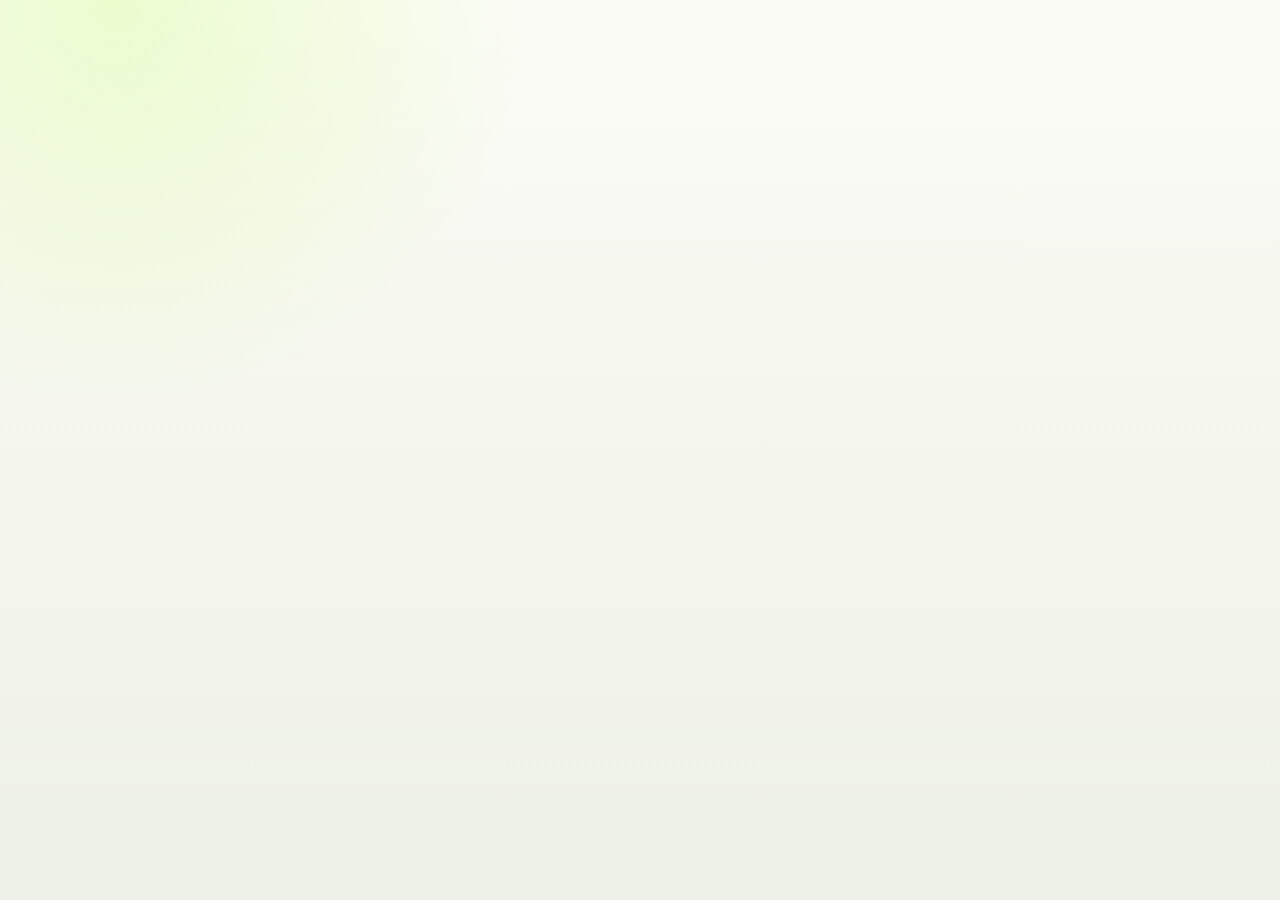
==== commit fc0a71ba: "Add dedicated PWA icon and bump SW to v14 - zodi-pwa-icon.png: dark-background ZODI wordmark used fo" ====
--- a/index.html
+++ b/index.html
@@ -7,7 +7,7 @@
     <!-- ─── PWA ─────────────────────────────────────────────────────────── -->
     <link rel="manifest" href="/manifest.webmanifest" />
     <link rel="icon" type="image/svg+xml" href="/favicon.svg" />
-    <link rel="apple-touch-icon" href="/zodi-logo.png" />
+    <link rel="apple-touch-icon" href="/zodi-pwa-icon.png" />
     <meta name="theme-color" content="#f7f8f1" />
     <meta name="apple-mobile-web-app-capable" content="yes" />
     <meta name="apple-mobile-web-app-status-bar-style" content="default" />
